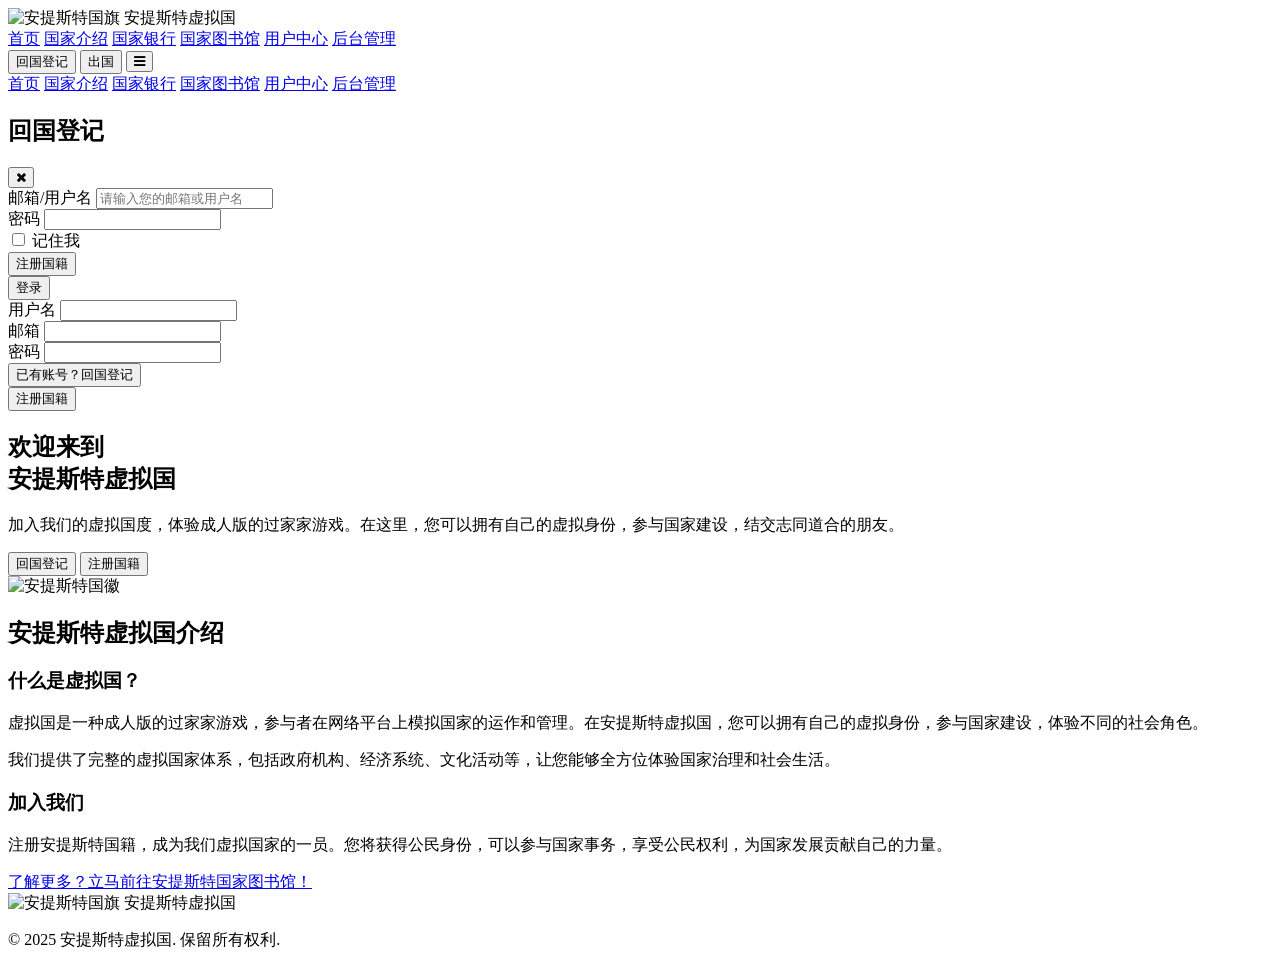
==== admin.html @ f8a15c6c "feat:优化权限管理" ====
<!DOCTYPE html>
<html lang="zh-CN">
<head>
    <meta charset="UTF-8">
    <meta name="viewport" content="width=device-width, initial-scale=1.0">
    <title>安提斯特虚拟国 - 管理员后台</title>
    <link rel="icon" href="https://cdn.jsdelivr.net/gh/twitter/twemoji@14.0.2/assets/72x72/1f4bb.png">
    <!-- Tailwind CSS v3 -->
    <script src="https://cdn.tailwindcss.com"></script>
    <!-- Font Awesome -->
    <link href="https://cdn.bootcdn.net/ajax/libs/font-awesome/4.7.0/css/font-awesome.min.css" rel="stylesheet">
    <!-- Retinbox 配置 -->
    <script src="retinbox-config.js"></script>
    <!-- Chart.js -->
    <script src="https://cdn.jsdelivr.net/npm/chart.js"></script>
    <!-- 统一的 Tailwind 配置 -->
    <script>
        tailwind.config = {
            theme: {
                extend: {
                    colors: {
                        primary: '#0A2463', // 深蓝色
                        secondary: '#E6AF2E', // 金色
                        accent: '#3E92CC', // 天蓝色
                        light: '#FFFAFF', // 白色
                        dark: '#1E1B18', // 深灰色
                    },
                    fontFamily: {
                        sans: ['Inter', 'system-ui', 'sans-serif'],
                        serif: ['Georgia', 'serif'],
                    },
                    animation: {
                        'float': 'float 3s ease-in-out infinite',
                        'fade-in': 'fadeIn 1s ease-in-out',
                        'slide-up': 'slideUp 0.5s ease-out',
                        'slide-down': 'slideDown 0.5s ease-out',
                        'slide-left': 'slideLeft 0.5s ease-out',
                        'slide-right': 'slideRight 0.5s ease-out',
                    },
                    keyframes: {
                        float: {
                            '0%, 100%': { transform: 'translateY(0)' },
                            '50%': { transform: 'translateY(-10px)' },
                        },
                        fadeIn: {
                            '0%': { opacity: '0' },
                            '100%': { opacity: '1' },
                        },
                        slideUp: {
                            '0%': { transform: 'translateY(20px)', opacity: '0' },
                            '100%': { transform: 'translateY(0)', opacity: '1' },
                        },
                        slideDown: {
                            '0%': { transform: 'translateY(-20px)', opacity: '0' },
                            '100%': { transform: 'translateY(0)', opacity: '1' },
                        },
                        slideLeft: {
                            '0%': { transform: 'translateX(20px)', opacity: '0' },
                            '100%': { transform: 'translateX(0)', opacity: '1' },
                        },
                        slideRight: {
                            '0%': { transform: 'translateX(-20px)', opacity: '0' },
                            '100%': { transform: 'translateX(0)', opacity: '1' },
                        },
                    },
                }
            }
        }
    </script>
    <style type="text/tailwindcss">
        @layer utilities {
            .text-shadow {
                text-shadow: 2px 2px 4px rgba(0, 0, 0, 0.5);
            }
            .text-shadow-sm {
                text-shadow: 1px 1px 2px rgba(0, 0, 0, 0.3);
            }
            .bg-gradient-primary {
                background: linear-gradient(135deg, theme('colors.primary'), theme('colors.accent'));
            }
            .border-gradient {
                border-image: linear-gradient(to right, theme('colors.secondary'), theme('colors.accent')) 1;
            }
            .glass-effect {
                background: rgba(255, 250, 255, 0.1);
                backdrop-filter: blur(10px);
                -webkit-backdrop-filter: blur(10px);
                border: 1px solid rgba(255, 250, 255, 0.2);
            }
        }
    </style>
</head>
<body class="bg-gray-100 font-sans">
<!-- 顶部导航栏 -->
<nav class="bg-primary text-light shadow-lg fixed w-full z-50">
    <div class="container mx-auto px-4 py-3 flex justify-between items-center">
        <div class="flex items-center space-x-2">
            <img src="https://p3-flow-imagex-sign.byteimg.com/tos-cn-i-a9rns2rl98/rc/pc/super_tool/d8ddf5e8d8c84316a653dcb93cf61629~tplv-a9rns2rl98-image.image?lk3s=8e244e95&rcl=202601202312037748F98E243C1F231D4E&rrcfp=f06b921b&x-expires=1771513966&x-signature=gxZfK%2BBdsU1IDbMR4LFDmEH2PhA%3D" alt="安提斯特国旗" class="h-10 w-10 rounded-full">
            <span class="text-xl font-bold">安提斯特虚拟国 - 管理员后台</span>
        </div>
        <div class="flex items-center space-x-4">
            <span id="current-user" class="hidden md:inline-block">管理员：<span id="admin-username"></span></span>
            <button id="back-to-home" class="bg-accent text-light px-4 py-2 rounded-md hover:bg-opacity-90 transition-all duration-200 font-medium">
                返回首页
            </button>
            <button id="logout-btn" class="bg-gray-700 text-light px-4 py-2 rounded-md hover:bg-gray-600 transition-all duration-200 font-medium">
                退出登录
            </button>
        </div>
    </div>
</nav>

<!-- 主要内容 -->
<div class="flex pt-16">
    <!-- 侧边栏 -->
    <aside class="w-64 bg-primary text-light h-screen fixed left-0 top-16 overflow-y-auto">
        <nav class="p-4">
            <ul class="space-y-2">
                <li>
                    <button class="admin-nav-btn w-full flex items-center space-x-3 p-3 rounded-md bg-secondary text-primary font-medium" data-target="dashboard">
                        <i class="fa fa-dashboard text-xl"></i>
                        <span>仪表盘</span>
                    </button>
                </li>
                <li>
                    <button class="admin-nav-btn w-full flex items-center space-x-3 p-3 rounded-md hover:bg-gray-700 transition-colors duration-200" data-target="users">
                        <i class="fa fa-users text-xl"></i>
                        <span>用户管理</span>
                    </button>
                </li>
                <li>
                    <button class="admin-nav-btn w-full flex items-center space-x-3 p-3 rounded-md hover:bg-gray-700 transition-colors duration-200" data-target="bank">
                        <i class="fa fa-bank text-xl"></i>
                        <span>银行管理</span>
                    </button>
                </li>
                <li>
                    <button class="admin-nav-btn w-full flex items-center space-x-3 p-3 rounded-md hover:bg-gray-700 transition-colors duration-200" data-target="library">
                        <i class="fa fa-book text-xl"></i>
                        <span>图书馆管理</span>
                    </button>
                </li>
                <li>
                    <button class="admin-nav-btn w-full flex items-center space-x-3 p-3 rounded-md hover:bg-gray-700 transition-colors duration-200" data-target="permissions">
                        <i class="fa fa-lock text-xl"></i>
                        <span>权限管理</span>
                    </button>
                </li>
            </ul>
        </nav>
    </aside>

    <!-- 内容区域 -->
    <main class="ml-64 flex-1 p-8">
        <!-- 仪表盘 -->
        <section id="dashboard" class="admin-section animate-fade-in">
            <div class="mb-8">
                <h2 class="text-3xl font-bold text-primary mb-2">仪表盘</h2>
                <p class="text-gray-600">欢迎回来，管理员。以下是系统概览。</p>
            </div>

            <div class="grid grid-cols-1 md:grid-cols-2 lg:grid-cols-4 gap-6 mb-8">
                <!-- 用户统计 -->
                <div class="bg-white rounded-lg shadow-lg p-6 transform transition-all duration-300 hover:-translate-y-2">
                    <div class="flex items-center justify-between">
                        <div>
                            <p class="text-gray-500 mb-1">总用户数</p>
                            <h3 id="total-users" class="text-3xl font-bold text-primary">0</h3>
                        </div>
                        <div class="bg-primary bg-opacity-10 p-3 rounded-full">
                            <i class="fa fa-users text-primary text-2xl"></i>
                        </div>
                    </div>
                    <div class="mt-4 text-sm text-gray-500">
                        <span id="user-growth" class="text-green-500"><i class="fa fa-arrow-up"></i> 0%</span> 较上月
                    </div>
                </div>

                <!-- 银行账户统计 -->
                <div class="bg-white rounded-lg shadow-lg p-6 transform transition-all duration-300 hover:-translate-y-2">
                    <div class="flex items-center justify-between">
                        <div>
                            <p class="text-gray-500 mb-1">银行账户数</p>
                            <h3 id="total-accounts" class="text-3xl font-bold text-accent">0</h3>
                        </div>
                        <div class="bg-accent bg-opacity-10 p-3 rounded-full">
                            <i class="fa fa-bank text-accent text-2xl"></i>
                        </div>
                    </div>
                    <div class="mt-4 text-sm text-gray-500">
                        <span id="account-growth" class="text-green-500"><i class="fa fa-arrow-up"></i> 0%</span> 较上月
                    </div>
                </div>

                <!-- 文献统计 -->
                <div class="bg-white rounded-lg shadow-lg p-6 transform transition-all duration-300 hover:-translate-y-2">
                    <div class="flex items-center justify-between">
                        <div>
                            <p class="text-gray-500 mb-1">文献总数</p>
                            <h3 id="total-documents" class="text-3xl font-bold text-secondary">0</h3>
                        </div>
                        <div class="bg-secondary bg-opacity-10 p-3 rounded-full">
                            <i class="fa fa-book text-secondary text-2xl"></i>
                        </div>
                    </div>
                    <div class="mt-4 text-sm text-gray-500">
                        <span id="document-growth" class="text-green-500"><i class="fa fa-arrow-up"></i> 0%</span> 较上月
                    </div>
                </div>

                <!-- 今日活跃 -->
                <div class="bg-white rounded-lg shadow-lg p-6 transform transition-all duration-300 hover:-translate-y-2">
                    <div class="flex items-center justify-between">
                        <div>
                            <p class="text-gray-500 mb-1">今日活跃用户</p>
                            <h3 id="active-users" class="text-3xl font-bold text-green-500">0</h3>
                        </div>
                        <div class="bg-green-500 bg-opacity-10 p-3 rounded-full">
                            <i class="fa fa-line-chart text-green-500 text-2xl"></i>
                        </div>
                    </div>
                    <div class="mt-4 text-sm text-gray-500">
                        <span id="active-growth" class="text-green-500"><i class="fa fa-arrow-up"></i> 0%</span> 较昨日
                    </div>
                </div>
            </div>

            <div class="grid grid-cols-1 lg:grid-cols-2 gap-8">
                <!-- 用户增长图表 -->
                <div class="bg-white rounded-lg shadow-lg p-6">
                    <h3 class="text-xl font-bold text-primary mb-4">用户增长趋势</h3>
                    <div class="h-80">
                        <canvas id="userGrowthChart"></canvas>
                    </div>
                </div>

                <!-- 文献分类统计 -->
                <div class="bg-white rounded-lg shadow-lg p-6">
                    <h3 class="text-xl font-bold text-primary mb-4">文献分类统计</h3>
                    <div class="h-80">
                        <canvas id="documentCategoryChart"></canvas>
                    </div>
                </div>
            </div>
        </section>

        <!-- 用户管理 -->
        <section id="users" class="admin-section hidden animate-fade-in">
            <div class="mb-8 flex justify-between items-center">
                <div>
                    <h2 class="text-3xl font-bold text-primary mb-2">用户管理</h2>
                    <p class="text-gray-600">管理所有安提斯特虚拟国的公民。</p>
                </div>
                <button id="add-user-btn" class="bg-primary text-light px-4 py-2 rounded-md hover:bg-opacity-90 transition-all duration-200 font-medium flex items-center space-x-2">
                    <i class="fa fa-plus"></i>
                    <span>添加用户</span>
                </button>
            </div>

            <div class="bg-white rounded-lg shadow-lg p-6">
                <div class="flex justify-between items-center mb-6">
                    <div class="relative w-64">
                        <input type="text" id="user-search" class="w-full pl-10 pr-4 py-2 border border-gray-300 rounded-md focus:outline-none focus:ring-2 focus:ring-primary" placeholder="搜索用户...">
                        <i class="fa fa-search absolute left-3 top-3 text-gray-400"></i>
                    </div>
                    <select id="user-role-filter" class="px-4 py-2 border border-gray-300 rounded-md focus:outline-none focus:ring-2 focus:ring-primary">
                        <option value="all">所有角色</option>
                        <option value="admin">管理员</option>
                        <option value="user">普通用户</option>
                    </select>
                </div>

                <div class="overflow-x-auto">
                    <table class="min-w-full divide-y divide-gray-200">
                        <thead>
                        <tr>
                            <th class="px-6 py-3 bg-gray-50 text-left text-xs font-medium text-gray-500 uppercase tracking-wider">用户名</th>
                            <th class="px-6 py-3 bg-gray-50 text-left text-xs font-medium text-gray-500 uppercase tracking-wider">邮箱</th>
                            <th class="px-6 py-3 bg-gray-50 text-left text-xs font-medium text-gray-500 uppercase tracking-wider">QQ</th>
                            <th class="px-6 py-3 bg-gray-50 text-left text-xs font-medium text-gray-500 uppercase tracking-wider">性别</th>
                            <th class="px-6 py-3 bg-gray-50 text-left text-xs font-medium text-gray-500 uppercase tracking-wider">种族</th>
                            <th class="px-6 py-3 bg-gray-50 text-left text-xs font-medium text-gray-500 uppercase tracking-wider">年龄</th>
                            <th class="px-6 py-3 bg-gray-50 text-left text-xs font-medium text-gray-500 uppercase tracking-wider">居住地</th>
                            <th class="px-6 py-3 bg-gray-50 text-left text-xs font-medium text-gray-500 uppercase tracking-wider">角色</th>
                            <th class="px-6 py-3 bg-gray-50 text-left text-xs font-medium text-gray-500 uppercase tracking-wider">注册时间</th>
                            <th class="px-6 py-3 bg-gray-50 text-left text-xs font-medium text-gray-500 uppercase tracking-wider">最后登录</th>
                            <th class="px-6 py-3 bg-gray-50 text-left text-xs font-medium text-gray-500 uppercase tracking-wider">操作</th>
                        </tr>
                        </thead>
                        <tbody id="users-table-body" class="bg-white divide-y divide-gray-200">
                        <!-- 用户数据将通过JavaScript动态填充 -->
                        </tbody>
                    </table>
                </div>

                <div id="users-pagination" class="mt-6 flex justify-center">
                    <!-- 分页将通过JavaScript动态填充 -->
                </div>
            </div>
        </section>

        <!-- 银行管理 -->
        <section id="bank" class="admin-section hidden animate-fade-in">
            <div class="mb-8">
                <h2 class="text-3xl font-bold text-primary mb-2">银行管理</h2>
                <p class="text-gray-600">管理所有银行账户和交易记录。</p>
            </div>

            <div class="grid grid-cols-1 md:grid-cols-2 lg:grid-cols-4 gap-6 mb-8">
                <div class="bg-white rounded-lg shadow p-6 border-l-4 border-primary transform transition-all hover:-translate-y-1">
                    <div class="flex justify-between items-center">
                        <div>
                            <p class="text-gray-500 text-sm font-medium mb-1">总账户数</p>
                            <h3 id="bank-total-accounts" class="text-2xl font-bold text-primary">0</h3>
                        </div>
                        <div class="bg-primary bg-opacity-10 p-3 rounded-full">
                            <i class="fa fa-credit-card text-primary text-xl"></i>
                        </div>
                    </div>
                </div>

                <div class="bg-white rounded-lg shadow p-6 border-l-4 border-accent transform transition-all hover:-translate-y-1">
                    <div class="flex justify-between items-center">
                        <div>
                            <p class="text-gray-500 text-sm font-medium mb-1">总存款</p>
                            <h3 id="bank-total-balance" class="text-2xl font-bold text-accent">¥0.00</h3>
                        </div>
                        <div class="bg-accent bg-opacity-10 p-3 rounded-full">
                            <i class="fa fa-money text-accent text-xl"></i>
                        </div>
                    </div>
                </div>

                <div class="bg-white rounded-lg shadow p-6 border-l-4 border-secondary transform transition-all hover:-translate-y-1">
                    <div class="flex justify-between items-center">
                        <div>
                            <p class="text-gray-500 text-sm font-medium mb-1">今日交易</p>
                            <h3 id="bank-today-transactions" class="text-2xl font-bold text-secondary">0</h3>
                        </div>
                        <div class="bg-secondary bg-opacity-10 p-3 rounded-full">
                            <i class="fa fa-exchange text-secondary text-xl"></i>
                        </div>
                    </div>
                </div>

                <div class="bg-white rounded-lg shadow p-6 border-l-4 border-green-500 transform transition-all hover:-translate-y-1">
                    <div class="flex justify-between items-center">
                        <div>
                            <p class="text-gray-500 text-sm font-medium mb-1">今日交易额</p>
                            <h3 id="bank-today-amount" class="text-2xl font-bold text-green-500">¥0.00</h3>
                        </div>
                        <div class="bg-green-500 bg-opacity-10 p-3 rounded-full">
                            <i class="fa fa-line-chart text-green-500 text-xl"></i>
                        </div>
                    </div>
                </div>
            </div>

            <div class="space-y-8">
                <div class="bg-white rounded-lg shadow-lg p-6">
                    <div class="flex justify-between items-center mb-4">
                        <h3 class="text-xl font-bold text-primary">账户管理</h3>
                        <div class="flex space-x-2">
                            <button id="open-card-btn" class="bg-primary text-light px-4 py-2 rounded-md hover:bg-opacity-90 transition-all duration-200 font-medium flex items-center space-x-2">
                                <i class="fa fa-plus"></i>
                                <span>新开卡片</span>
                            </button>
                            <button id="open-action-modal-btn" class="bg-accent text-light px-4 py-2 rounded-md hover:bg-opacity-90 transition-all duration-200 font-medium flex items-center space-x-2">
                                <i class="fa fa-cogs"></i>
                                <span>账户操作</span>
                            </button>
                        </div>
                    </div>
                    <div class="flex justify-between items-center mb-6">
                        <div class="relative w-64">
                            <input type="text" id="account-search" class="w-full pl-10 pr-4 py-2 border border-gray-300 rounded-md focus:outline-none focus:ring-2 focus:ring-primary" placeholder="搜索账户...">
                            <i class="fa fa-search absolute left-3 top-3 text-gray-400"></i>
                        </div>
                        <select id="card-type-filter" class="px-4 py-2 border border-gray-300 rounded-md focus:outline-none focus:ring-2 focus:ring-primary">
                            <option value="all">所有卡类型</option>
                            <option value="debit">借记卡</option>
                            <option value="credit">信用卡</option>
                        </select>
                    </div>

                    <div class="overflow-x-auto">
                        <table class="min-w-full divide-y divide-gray-200">
                            <thead>
                            <tr>
                                <th class="px-6 py-3 bg-gray-50 text-left text-xs font-medium text-gray-500 uppercase tracking-wider">用户名</th>
                                <th class="px-6 py-3 bg-gray-50 text-left text-xs font-medium text-gray-500 uppercase tracking-wider">账户类型</th>
                                <th class="px-6 py-3 bg-gray-50 text-left text-xs font-medium text-gray-500 uppercase tracking-wider">卡号</th>
                                <th class="px-6 py-3 bg-gray-50 text-left text-xs font-medium text-gray-500 uppercase tracking-wider">余额</th>
                                <th class="px-6 py-3 bg-gray-50 text-left text-xs font-medium text-gray-500 uppercase tracking-wider">信用额度</th>
                                <th class="px-6 py-3 bg-gray-50 text-left text-xs font-medium text-gray-500 uppercase tracking-wider">状态</th>
                                <th class="px-6 py-3 bg-gray-50 text-left text-xs font-medium text-gray-500 uppercase tracking-wider">创建时间</th>
                                <th class="px-6 py-3 bg-gray-50 text-left text-xs font-medium text-gray-500 uppercase tracking-wider">操作</th>
                            </tr>
                            </thead>
                            <tbody id="accounts-table-body" class="bg-white divide-y divide-gray-200">
                            </tbody>
                        </table>
                    </div>
                    <div id="bank-pagination" class="mt-4 flex justify-center"></div>
                </div>

                <div class="bg-white rounded-lg shadow-lg p-6">
                    <h3 class="text-xl font-bold text-primary mb-4">交易记录</h3>
                    <div class="flex justify-between items-center mb-6">
                        <div class="relative w-64">
                            <input type="text" id="transaction-search" class="w-full pl-10 pr-4 py-2 border border-gray-300 rounded-md focus:outline-none focus:ring-2 focus:ring-primary" placeholder="搜索交易...">
                            <i class="fa fa-search absolute left-3 top-3 text-gray-400"></i>
                        </div>
                        <select id="transaction-type-filter" class="px-4 py-2 border border-gray-300 rounded-md focus:outline-none focus:ring-2 focus:ring-primary">
                            <option value="all">所有类型</option>
                            <option value="deposit">存款</option>
                            <option value="withdraw">取款</option>
                            <option value="transfer">转账</option>
                        </select>
                    </div>

                    <div class="overflow-x-auto">
                        <table class="min-w-full divide-y divide-gray-200">
                            <thead>
                            <tr>
                                <th class="px-6 py-3 bg-gray-50 text-left text-xs font-medium text-gray-500 uppercase tracking-wider">交易ID</th>
                                <th class="px-6 py-3 bg-gray-50 text-left text-xs font-medium text-gray-500 uppercase tracking-wider">用户</th>
                                <th class="px-6 py-3 bg-gray-50 text-left text-xs font-medium text-gray-500 uppercase tracking-wider">类型</th>
                                <th class="px-6 py-3 bg-gray-50 text-left text-xs font-medium text-gray-500 uppercase tracking-wider">金额</th>
                                <th class="px-6 py-3 bg-gray-50 text-left text-xs font-medium text-gray-500 uppercase tracking-wider">时间</th>
                                <th class="px-6 py-3 bg-gray-50 text-left text-xs font-medium text-gray-500 uppercase tracking-wider">备注</th>
                            </tr>
                            </thead>
                            <tbody id="transactions-table-body" class="bg-white divide-y divide-gray-200">
                            </tbody>
                        </table>
                    </div>
                </div>
            </div>
        </section>

        <!-- 图书馆管理 -->
        <section id="library" class="admin-section hidden animate-fade-in">
            <div class="mb-8 flex justify-between items-center">
                <div>
                    <h2 class="text-3xl font-bold text-primary mb-2">图书馆管理</h2>
                    <p class="text-gray-600">管理所有文献资料。</p>
                </div>
                <button id="upload-document-btn" class="bg-primary text-light px-4 py-2 rounded-md hover:bg-opacity-90 transition-all duration-200 font-medium flex items-center space-x-2">
                    <i class="fa fa-upload"></i>
                    <span>上传文献</span>
                </button>
            </div>

            <div class="grid grid-cols-1 lg:grid-cols-3 gap-8">
                <!-- 文献列表 -->
                <div class="lg:col-span-2">
                    <div class="bg-white rounded-lg shadow-lg p-6">
                        <div class="flex justify-between items-center mb-6">
                            <div class="relative w-64">
                                <input type="text" id="document-search" class="w-full pl-10 pr-4 py-2 border border-gray-300 rounded-md focus:outline-none focus:ring-2 focus:ring-primary" placeholder="搜索文献...">
                                <i class="fa fa-search absolute left-3 top-3 text-gray-400"></i>
                            </div>
                            <div class="flex items-center space-x-3">
                                <select id="document-category-filter" class="px-4 py-2 border border-gray-300 rounded-md focus:outline-none focus:ring-2 focus:ring-primary">
                                    <option value="all">所有分类</option>
                                    <option value="法律">法律</option>
                                    <option value="历史">历史</option>
                                    <option value="经济">经济</option>
                                    <option value="文化">文化</option>
                                    <option value="科技">科技</option>
                                    <option value="其他">其他</option>
                                </select>
                                <select id="document-status-filter" class="px-4 py-2 border border-gray-300 rounded-md focus:outline-none focus:ring-2 focus:ring-primary">
                                    <option value="all">全部状态</option>
                                    <option value="approved">已审核</option>
                                    <option value="pending">待审核</option>
                                </select>
                            </div>
                        </div>

                        <div id="documents-list" class="space-y-4">
                            <!-- 文献数据将通过JavaScript动态填充 -->
                        </div>

                        <div id="documents-pagination" class="mt-6 flex justify-center">
                            <!-- 分页将通过JavaScript动态填充 -->
                        </div>
                    </div>
                </div>

                <!-- 文献详情/上传 -->
                <div>
                    <div id="document-detail-panel" class="bg-white rounded-lg shadow-lg p-6 mb-8 hidden">
                        <h3 class="text-xl font-bold text-primary mb-4">文献详情</h3>
                        <div id="document-detail-content">
                            <!-- 文献详情将通过JavaScript动态填充 -->
                        </div>
                        <div class="mt-6 flex space-x-2">
                            <button id="edit-document-btn" class="flex-1 bg-accent text-light py-2 rounded-md hover:bg-opacity-90 transition-all duration-200 font-medium">
                                编辑
                            </button>
                            <button id="delete-document-btn" class="flex-1 bg-red-500 text-light py-2 rounded-md hover:bg-opacity-90 transition-all duration-200 font-medium">
                                删除
                            </button>
                        </div>
                    </div>

                    <div id="document-upload-panel" class="bg-white rounded-lg shadow-lg p-6">
                        <h3 id="upload-panel-title" class="text-xl font-bold text-primary mb-4">上传文献</h3>
                        <form id="document-upload-form" class="space-y-4">
                            <input type="hidden" id="document-id">
                            <div>
                                <label for="document-title" class="block text-gray-700 mb-2">标题</label>
                                <input type="text" id="document-title" name="title" class="w-full px-4 py-2 border border-gray-300 rounded-md focus:outline-none focus:ring-2 focus:ring-primary" required>
                            </div>
                            <div>
                                <label for="document-author" class="block text-gray-700 mb-2">作者</label>
                                <input type="text" id="document-author" name="author" class="w-full px-4 py-2 border border-gray-300 rounded-md focus:outline-none focus:ring-2 focus:ring-primary" required>
                            </div>
                            <div>
                                <label for="document-category" class="block text-gray-700 mb-2">分类</label>
                                <select id="document-category" name="category" class="w-full px-4 py-2 border border-gray-300 rounded-md focus:outline-none focus:ring-2 focus:ring-primary" required>
                                    <option value="法律">法律</option>
                                    <option value="历史">历史</option>
                                    <option value="经济">经济</option>
                                    <option value="文化">文化</option>
                                    <option value="科技">科技</option>
                                    <option value="其他">其他</option>
                                </select>
                            </div>
                            <div>
                                <label for="document-description" class="block text-gray-700 mb-2">描述</label>
                                <textarea id="document-description" name="description" class="w-full px-4 py-2 border border-gray-300 rounded-md focus:outline-none focus:ring-2 focus:ring-primary" rows="4" required></textarea>
                            </div>
                            <div>
                                <label for="document-file" class="block text-gray-700 mb-2">文件</label>
                                <input type="file" id="document-file" name="document" class="w-full px-4 py-2 border border-gray-300 rounded-md focus:outline-none focus:ring-2 focus:ring-primary" accept=".txt,.doc,.docx,.pdf,.xls,.xlsx">
                                <p class="text-sm text-gray-500 mt-1">支持的格式：txt, doc, docx, pdf, xls, xlsx</p>
                            </div>
                            <!-- 文件预览区域 -->
                            <div id="file-preview-container" class="hidden">
                                <label class="block text-gray-700 mb-2">文件预览</label>
                                <div id="file-preview" class="border border-gray-300 rounded-md p-4 bg-gray-50 overflow-auto max-h-60"></div>
                            </div>
                            <div class="flex space-x-2">
                                <button type="submit" id="submit-document-btn" class="flex-1 bg-primary text-light py-2 rounded-md hover:bg-opacity-90 transition-all duration-200 font-medium">
                                    上传
                                </button>
                                <button type="button" id="cancel-edit-btn" class="flex-1 bg-gray-500 text-light py-2 rounded-md hover:bg-opacity-90 transition-all duration-200 font-medium hidden">
                                    取消
                                </button>
                            </div>
                        </form>
                    </div>
                </div>
            </div>
        </section>

        <!-- 权限管理 -->
        <section id="permissions" class="admin-section hidden animate-fade-in">
            <div class="mb-8">
                <h2 class="text-3xl font-bold text-primary mb-2">权限管理</h2>
                <p class="text-gray-600">管理管理员账号的权限和名称。</p>
            </div>

            <!-- 权限管理选项卡 -->
            <div class="mb-6">
                <div class="border-b border-gray-200">
                    <nav class="flex -mb-px space-x-8" aria-label="Tabs">
                        <button id="tab-admin-permissions" class="permissions-tab-btn px-1 py-4 border-b-2 border-primary font-medium text-sm text-primary" data-tab="admin-permissions">
                            管理员权限
                        </button>
                        <button id="tab-permission-templates" class="permissions-tab-btn px-1 py-4 border-b-2 border-transparent font-medium text-sm text-gray-500 hover:text-gray-700 hover:border-gray-300" data-tab="permission-templates">
                            权限模板
                        </button>
                        <button id="tab-admin-logs" class="permissions-tab-btn px-1 py-4 border-b-2 border-transparent font-medium text-sm text-gray-500 hover:text-gray-700 hover:border-gray-300" data-tab="admin-logs">
                            操作日志
                        </button>
                    </nav>
                </div>
            </div>

            <!-- 管理员权限列表 -->
            <div id="admin-permissions" class="permissions-tab-content">
                <div class="bg-white rounded-lg shadow-lg p-6 mb-6">
                    <div class="flex justify-between items-center mb-6">
                        <div class="relative w-64">
                            <input type="text" id="admin-permissions-search" class="w-full pl-10 pr-4 py-2 border border-gray-300 rounded-md focus:outline-none focus:ring-2 focus:ring-primary" placeholder="搜索管理员...">
                            <i class="fa fa-search absolute left-3 top-3 text-gray-400"></i>
                        </div>
                        <button id="add-admin-permission-btn" class="bg-primary text-light px-4 py-2 rounded-md hover:bg-opacity-90 transition-all duration-200 font-medium flex items-center space-x-2">
                            <i class="fa fa-plus"></i>
                            <span>创建管理员权限</span>
                        </button>
                    </div>

                    <div class="overflow-x-auto">
                        <table class="min-w-full divide-y divide-gray-200">
                            <thead>
                            <tr>
                                <th class="px-6 py-3 bg-gray-50 text-left text-xs font-medium text-gray-500 uppercase tracking-wider">管理员名称</th>
                                <th class="px-6 py-3 bg-gray-50 text-left text-xs font-medium text-gray-500 uppercase tracking-wider">用户名</th>
                                <th class="px-6 py-3 bg-gray-50 text-left text-xs font-medium text-gray-500 uppercase tracking-wider">权限级别</th>
                                <th class="px-6 py-3 bg-gray-50 text-left text-xs font-medium text-gray-500 uppercase tracking-wider">可访问模块</th>
                                <th class="px-6 py-3 bg-gray-50 text-left text-xs font-medium text-gray-500 uppercase tracking-wider">创建时间</th>
                                <th class="px-6 py-3 bg-gray-50 text-left text-xs font-medium text-gray-500 uppercase tracking-wider">操作</th>
                            </tr>
                            </thead>
                            <tbody id="admin-permissions-table-body" class="bg-white divide-y divide-gray-200">
                            <!-- 管理员权限数据将通过JavaScript动态填充 -->
                            </tbody>
                        </table>
                    </div>

                    <div id="admin-permissions-pagination" class="mt-6 flex justify-center">
                        <!-- 分页将通过JavaScript动态填充 -->
                    </div>
                </div>
            </div>

            <!-- 权限模板列表 -->
            <div id="permission-templates" class="permissions-tab-content hidden">
                <div class="bg-white rounded-lg shadow-lg p-6 mb-6">
                    <div class="flex justify-between items-center mb-6">
                        <div class="relative w-64">
                            <input type="text" id="permission-templates-search" class="w-full pl-10 pr-4 py-2 border border-gray-300 rounded-md focus:outline-none focus:ring-2 focus:ring-primary" placeholder="搜索模板...">
                            <i class="fa fa-search absolute left-3 top-3 text-gray-400"></i>
                        </div>
                        <button id="add-permission-template-btn" class="bg-primary text-light px-4 py-2 rounded-md hover:bg-opacity-90 transition-all duration-200 font-medium flex items-center space-x-2">
                            <i class="fa fa-plus"></i>
                            <span>创建权限模板</span>
                        </button>
                    </div>

                    <div class="overflow-x-auto">
                        <table class="min-w-full divide-y divide-gray-200">
                            <thead>
                            <tr>
                                <th class="px-6 py-3 bg-gray-50 text-left text-xs font-medium text-gray-500 uppercase tracking-wider">模板名称</th>
                                <th class="px-6 py-3 bg-gray-50 text-left text-xs font-medium text-gray-500 uppercase tracking-wider">权限级别</th>
                                <th class="px-6 py-3 bg-gray-50 text-left text-xs font-medium text-gray-500 uppercase tracking-wider">可访问模块</th>
                                <th class="px-6 py-3 bg-gray-50 text-left text-xs font-medium text-gray-500 uppercase tracking-wider">描述</th>
                                <th class="px-6 py-3 bg-gray-50 text-left text-xs font-medium text-gray-500 uppercase tracking-wider">操作</th>
                            </tr>
                            </thead>
                            <tbody id="permission-templates-table-body" class="bg-white divide-y divide-gray-200">
                            <!-- 权限模板数据将通过JavaScript动态填充 -->
                            </tbody>
                        </table>
                    </div>

                    <div id="permission-templates-pagination" class="mt-6 flex justify-center">
                        <!-- 分页将通过JavaScript动态填充 -->
                    </div>
                </div>
            </div>

            <!-- 操作日志列表 -->
            <div id="admin-logs" class="permissions-tab-content hidden">
                <div class="bg-white rounded-lg shadow-lg p-6 mb-6">
                    <div class="flex flex-wrap justify-between items-center mb-6 gap-4">
                        <div class="relative w-64">
                            <input type="text" id="admin-logs-search" class="w-full pl-10 pr-4 py-2 border border-gray-300 rounded-md focus:outline-none focus:ring-2 focus:ring-primary" placeholder="搜索日志...">
                            <i class="fa fa-search absolute left-3 top-3 text-gray-400"></i>
                        </div>
                        <div class="flex space-x-4">
                            <select id="admin-logs-action-filter" class="px-4 py-2 border border-gray-300 rounded-md focus:outline-none focus:ring-2 focus:ring-primary">
                                <option value="all">所有操作</option>
                                <option value="create_admin">创建管理员</option>
                                <option value="update_admin">更新管理员</option>
                                <option value="delete_admin">删除管理员</option>
                                <option value="create_template">创建模板</option>
                                <option value="update_template">更新模板</option>
                                <option value="delete_template">删除模板</option>
                            </select>
                            <select id="admin-logs-admin-filter" class="px-4 py-2 border border-gray-300 rounded-md focus:outline-none focus:ring-2 focus:ring-primary">
                                <option value="all">所有管理员</option>
                                <!-- 管理员选项将通过JavaScript动态填充 -->
                            </select>
                        </div>
                    </div>

                    <div class="overflow-x-auto">
                        <table class="min-w-full divide-y divide-gray-200">
                            <thead>
                            <tr>
                                <th class="px-6 py-3 bg-gray-50 text-left text-xs font-medium text-gray-500 uppercase tracking-wider">操作人</th>
                                <th class="px-6 py-3 bg-gray-50 text-left text-xs font-medium text-gray-500 uppercase tracking-wider">操作类型</th>
                                <th class="px-6 py-3 bg-gray-50 text-left text-xs font-medium text-gray-500 uppercase tracking-wider">操作详情</th>
                                <th class="px-6 py-3 bg-gray-50 text-left text-xs font-medium text-gray-500 uppercase tracking-wider">时间</th>
                            </tr>
                            </thead>
                            <tbody id="admin-logs-table-body" class="bg-white divide-y divide-gray-200">
                            <!-- 操作日志数据将通过JavaScript动态填充 -->
                            </tbody>
                        </table>
                    </div>

                    <div id="admin-logs-pagination" class="mt-6 flex justify-center">
                        <!-- 分页将通过JavaScript动态填充 -->
                    </div>
                </div>
            </div>
        </section>
    </main>
</div>

<!-- 模态框 -->
<!-- 添加用户模态框 -->
<div id="add-user-modal" class="fixed inset-0 bg-black bg-opacity-50 z-50 flex items-center justify-center hidden">
    <div class="bg-light rounded-lg shadow-xl w-full max-w-2xl mx-4 overflow-hidden animate-fade-in max-h-[90vh] overflow-y-auto">
        <div class="bg-primary text-light p-4 flex justify-between items-center">
            <h2 class="text-xl font-bold">添加新用户</h2>
            <button class="close-modal text-2xl hover:text-secondary transition-colors duration-200">
                <i class="fa fa-times"></i>
            </button>
        </div>
        <div class="p-6">
            <form id="add-user-form" class="space-y-4">
                <div class="grid grid-cols-1 md:grid-cols-2 gap-4">
                    <div>
                        <label for="add-username" class="block text-gray-700 mb-2">用户名</label>
                        <input type="text" id="add-username" class="w-full px-4 py-2 border border-gray-300 rounded-md focus:outline-none focus:ring-2 focus:ring-primary" required>
                    </div>
                    <div>
                        <label for="add-email" class="block text-gray-700 mb-2">邮箱</label>
                        <input type="email" id="add-email" class="w-full px-4 py-2 border border-gray-300 rounded-md focus:outline-none focus:ring-2 focus:ring-primary" required>
                    </div>
                </div>
                <div class="grid grid-cols-1 md:grid-cols-2 gap-4">
                    <div>
                        <label for="add-password" class="block text-gray-700 mb-2">密码</label>
                        <input type="password" id="add-password" class="w-full px-4 py-2 border border-gray-300 rounded-md focus:outline-none focus:ring-2 focus:ring-primary" required>
                    </div>
                    <div>
                        <label for="add-qq" class="block text-gray-700 mb-2">QQ</label>
                        <input type="text" id="add-qq" class="w-full px-4 py-2 border border-gray-300 rounded-md focus:outline-none focus:ring-2 focus:ring-primary" required>
                    </div>
                </div>
                <div class="grid grid-cols-1 md:grid-cols-2 gap-4">
                    <div>
                        <label for="add-gender" class="block text-gray-700 mb-2">性别</label>
                        <select id="add-gender" class="w-full px-4 py-2 border border-gray-300 rounded-md focus:outline-none focus:ring-2 focus:ring-primary">
                            <option value="男">男</option>
                            <option value="女">女</option>
                            <option value="其他">其他</option>
                        </select>
                    </div>
                    <div>
                        <label for="add-race" class="block text-gray-700 mb-2">种族</label>
                        <input type="text" id="add-race" class="w-full px-4 py-2 border border-gray-300 rounded-md focus:outline-none focus:ring-2 focus:ring-primary" placeholder="人类、精灵、矮人等">
                    </div>
                </div>
                <div class="grid grid-cols-1 md:grid-cols-2 gap-4">
                    <div>
                        <label for="add-age" class="block text-gray-700 mb-2">年龄</label>
                        <input type="number" id="add-age" class="w-full px-4 py-2 border border-gray-300 rounded-md focus:outline-none focus:ring-2 focus:ring-primary" min="0" max="150">
                    </div>
                    <div>
                        <label for="add-residence" class="block text-gray-700 mb-2">居住地</label>
                        <input type="text" id="add-residence" class="w-full px-4 py-2 border border-gray-300 rounded-md focus:outline-none focus:ring-2 focus:ring-primary" placeholder="首都、精灵森林等">
                    </div>
                </div>
                <div>
                    <label for="add-bio" class="block text-gray-700 mb-2">个人简介</label>
                    <textarea id="add-bio" rows="4" class="w-full px-4 py-2 border border-gray-300 rounded-md focus:outline-none focus:ring-2 focus:ring-primary" placeholder="用户个人简介"></textarea>
                </div>
                <div>
                    <label for="add-role" class="block text-gray-700 mb-2">角色</label>
                    <select id="add-role" class="w-full px-4 py-2 border border-gray-300 rounded-md focus:outline-none focus:ring-2 focus:ring-primary" required>
                        <option value="user">普通用户</option>
                        <option value="admin">管理员</option>
                    </select>
                </div>
                <button type="submit" class="w-full bg-primary text-light py-3 rounded-md hover:bg-opacity-90 transition-all duration-200 font-medium text-lg">
                    添加用户
                </button>
            </form>
        </div>
    </div>
</div>

<!-- 编辑用户模态框 -->
<div id="edit-user-modal" class="fixed inset-0 bg-black bg-opacity-50 z-50 flex items-center justify-center hidden">
    <div class="bg-light rounded-lg shadow-xl w-full max-w-2xl mx-4 overflow-hidden animate-fade-in max-h-[90vh] overflow-y-auto">
        <div class="bg-primary text-light p-4 flex justify-between items-center sticky top-0 z-10">
            <h2 class="text-xl font-bold">编辑用户资料</h2>
            <button class="close-modal text-2xl hover:text-secondary transition-colors duration-200">
                <i class="fa fa-times"></i>
            </button>
        </div>
        <div class="p-6">
            <form id="edit-user-form" class="space-y-4">
                <input type="hidden" id="edit-user-id">
                <div class="grid grid-cols-1 md:grid-cols-2 gap-4">
                    <div>
                        <label for="edit-username" class="block text-gray-700 mb-2">用户名</label>
                        <input type="text" id="edit-username" class="w-full px-4 py-2 border border-gray-300 rounded-md focus:outline-none focus:ring-2 focus:ring-primary" required>
                    </div>
                    <div>
                        <label for="edit-email" class="block text-gray-700 mb-2">邮箱</label>
                        <input type="email" id="edit-email" class="w-full px-4 py-2 border border-gray-300 rounded-md focus:outline-none focus:ring-2 focus:ring-primary" required>
                    </div>
                </div>
                <div class="grid grid-cols-1 md:grid-cols-2 gap-4">
                    <div>
                        <label for="edit-qq" class="block text-gray-700 mb-2">QQ</label>
                        <input type="text" id="edit-qq" class="w-full px-4 py-2 border border-gray-300 rounded-md focus:outline-none focus:ring-2 focus:ring-primary" required>
                    </div>
                    <div>
                        <label for="edit-role" class="block text-gray-700 mb-2">角色</label>
                        <select id="edit-role" class="w-full px-4 py-2 border border-gray-300 rounded-md focus:outline-none focus:ring-2 focus:ring-primary" required>
                            <option value="user">普通用户</option>
                            <option value="admin">管理员</option>
                        </select>
                    </div>
                </div>
                <div class="grid grid-cols-1 md:grid-cols-2 gap-4">
                    <div>
                        <label for="edit-gender" class="block text-gray-700 mb-2">性别</label>
                        <select id="edit-gender" class="w-full px-4 py-2 border border-gray-300 rounded-md focus:outline-none focus:ring-2 focus:ring-primary">
                            <option value="男">男</option>
                            <option value="女">女</option>
                            <option value="其他">其他</option>
                        </select>
                    </div>
                    <div>
                        <label for="edit-race" class="block text-gray-700 mb-2">种族</label>
                        <input type="text" id="edit-race" class="w-full px-4 py-2 border border-gray-300 rounded-md focus:outline-none focus:ring-2 focus:ring-primary" placeholder="人类、精灵、矮人等">
                    </div>
                </div>
                <div class="grid grid-cols-1 md:grid-cols-2 gap-4">
                    <div>
                        <label for="edit-age" class="block text-gray-700 mb-2">年龄</label>
                        <input type="number" id="edit-age" class="w-full px-4 py-2 border border-gray-300 rounded-md focus:outline-none focus:ring-2 focus:ring-primary" min="0" max="150">
                    </div>
                    <div>
                        <label for="edit-residence" class="block text-gray-700 mb-2">居住地</label>
                        <input type="text" id="edit-residence" class="w-full px-4 py-2 border border-gray-300 rounded-md focus:outline-none focus:ring-2 focus:ring-primary" placeholder="首都、精灵森林等">
                    </div>
                </div>
                <div>
                    <label for="edit-bio" class="block text-gray-700 mb-2">个人简介</label>
                    <textarea id="edit-bio" rows="4" class="w-full px-4 py-2 border border-gray-300 rounded-md focus:outline-none focus:ring-2 focus:ring-primary" placeholder="用户个人简介"></textarea>
                </div>
                <button type="submit" class="w-full bg-primary text-light py-3 rounded-md hover:bg-opacity-90 transition-all duration-200 font-medium text-lg">
                    保存用户资料
                </button>
            </form>
        </div>
    </div>
</div>

<!-- 确认删除模态框 -->
<div id="confirm-delete-modal" class="fixed inset-0 bg-black bg-opacity-50 z-50 flex items-center justify-center hidden">
    <div class="bg-light rounded-lg shadow-xl w-full max-w-md mx-4 overflow-hidden animate-fade-in">
        <div class="bg-red-500 text-light p-4 flex justify-between items-center">
            <h2 class="text-xl font-bold">确认删除</h2>
            <button class="close-modal text-2xl hover:text-secondary transition-colors duration-200">
                <i class="fa fa-times"></i>
            </button>
        </div>
        <div class="p-6">
            <p class="text-gray-700 mb-6">您确定要删除 <span id="delete-target" class="font-bold"></span> 吗？此操作无法撤销。</p>
            <div class="flex space-x-4">
                <button id="cancel-delete-btn" class="flex-1 bg-gray-500 text-light py-2 rounded-md hover:bg-opacity-90 transition-all duration-200 font-medium">
                    取消
                </button>
                <button id="confirm-delete-btn" class="flex-1 bg-red-500 text-light py-2 rounded-md hover:bg-opacity-90 transition-all duration-200 font-medium">
                    确认删除
                </button>
            </div>
        </div>
    </div>
</div>

<!-- 创建/编辑管理员权限模态框 -->
<div id="admin-permission-modal" class="fixed inset-0 bg-black bg-opacity-50 z-50 flex items-center justify-center hidden">
    <div class="bg-light rounded-lg shadow-xl w-full max-w-3xl mx-4 overflow-hidden animate-fade-in max-h-[90vh] overflow-y-auto">
        <div class="bg-primary text-light p-4 flex justify-between items-center sticky top-0 z-10">
            <h2 id="admin-permission-modal-title" class="text-xl font-bold">创建管理员权限</h2>
            <button class="close-modal text-2xl hover:text-secondary transition-colors duration-200">
                <i class="fa fa-times"></i>
            </button>
        </div>
        <div class="p-6">
            <form id="admin-permission-form" class="space-y-6">
                <input type="hidden" id="admin-permission-id">

                <!-- 基本信息 -->
                <div class="grid grid-cols-1 md:grid-cols-2 gap-6">
                    <div>
                        <label for="admin-permission-user" class="block text-gray-700 mb-2">选择管理员用户</label>
                        <select id="admin-permission-user" class="w-full px-4 py-2 border border-gray-300 rounded-md focus:outline-none focus:ring-2 focus:ring-primary" required>
                            <!-- 用户选项将通过JavaScript动态填充 -->
                        </select>
                    </div>
                    <div>
                        <label for="admin-permission-name" class="block text-gray-700 mb-2">管理员名称（自定义）</label>
                        <input type="text" id="admin-permission-name" class="w-full px-4 py-2 border border-gray-300 rounded-md focus:outline-none focus:ring-2 focus:ring-primary" placeholder="如：财政部长" required>
                    </div>
                </div>

                <!-- 权限模板选择 -->
                <div>
                    <label for="admin-permission-template" class="block text-gray-700 mb-2">权限模板（可选，选择后将自动填充权限）</label>
                    <select id="admin-permission-template" class="w-full px-4 py-2 border border-gray-300 rounded-md focus:outline-none focus:ring-2 focus:ring-primary">
                        <option value="">不使用模板</option>
                        <!-- 模板选项将通过JavaScript动态填充 -->
                    </select>
                </div>

                <!-- 权限级别 -->
                <div>
                    <label for="admin-permission-level" class="block text-gray-700 mb-2">权限级别</label>
                    <select id="admin-permission-level" class="w-full px-4 py-2 border border-gray-300 rounded-md focus:outline-none focus:ring-2 focus:ring-primary" required>
                        <option value="global_admin">全局管理员</option>
                        <option value="module_admin">模块管理员</option>
                        <option value="admin">普通管理员</option>
                    </select>
                </div>

                <!-- 模块权限 -->
                <div>
                    <label class="block text-gray-700 mb-2">可访问模块</label>
                    <div class="grid grid-cols-1 md:grid-cols-2 gap-4">
                        <div class="flex items-center">
                            <input type="checkbox" id="module-dashboard" name="modules" value="dashboard" class="mr-2">
                            <label for="module-dashboard">仪表盘</label>
                        </div>
                        <div class="flex items-center">
                            <input type="checkbox" id="module-users" name="modules" value="users" class="mr-2">
                            <label for="module-users">用户管理</label>
                        </div>
                        <div class="flex items-center">
                            <input type="checkbox" id="module-bank" name="modules" value="bank" class="mr-2">
                            <label for="module-bank">银行管理</label>
                        </div>
                        <div class="flex items-center">
                            <input type="checkbox" id="module-library" name="modules" value="library" class="mr-2">
                            <label for="module-library">图书馆管理</label>
                        </div>
                        <div class="flex items-center">
                            <input type="checkbox" id="module-permissions" name="modules" value="permissions" class="mr-2">
                            <label for="module-permissions">权限管理</label>
                        </div>
                    </div>
                </div>

                <!-- 操作权限 -->
                <div>
                    <label class="block text-gray-700 mb-2">模块操作权限</label>
                    <div id="module-actions-container" class="space-y-4">
                        <!-- 操作权限将根据所选模块动态生成 -->
                    </div>
                </div>

                <button type="submit" class="w-full bg-primary text-light py-3 rounded-md hover:bg-opacity-90 transition-all duration-200 font-medium text-lg">
                    保存权限设置
                </button>
            </form>
        </div>
    </div>
</div>

<!-- 创建/编辑权限模板模态框 -->
<div id="permission-template-modal" class="fixed inset-0 bg-black bg-opacity-50 z-50 flex items-center justify-center hidden">
    <div class="bg-light rounded-lg shadow-xl w-full max-w-3xl mx-4 overflow-hidden animate-fade-in max-h-[90vh] overflow-y-auto">
        <div class="bg-primary text-light p-4 flex justify-between items-center sticky top-0 z-10">
            <h2 id="permission-template-modal-title" class="text-xl font-bold">创建权限模板</h2>
            <button class="close-modal text-2xl hover:text-secondary transition-colors duration-200">
                <i class="fa fa-times"></i>
            </button>
        </div>
        <div class="p-6">
            <form id="permission-template-form" class="space-y-6">
                <input type="hidden" id="permission-template-id">

                <!-- 基本信息 -->
                <div>
                    <label for="template-name" class="block text-gray-700 mb-2">模板名称</label>
                    <input type="text" id="template-name" class="w-full px-4 py-2 border border-gray-300 rounded-md focus:outline-none focus:ring-2 focus:ring-primary" required>
                </div>

                <div>
                    <label for="template-description" class="block text-gray-700 mb-2">模板描述</label>
                    <textarea id="template-description" rows="3" class="w-full px-4 py-2 border border-gray-300 rounded-md focus:outline-none focus:ring-2 focus:ring-primary" placeholder="模板描述"></textarea>
                </div>

                <!-- 权限级别 -->
                <div>
                    <label for="template-level" class="block text-gray-700 mb-2">权限级别</label>
                    <select id="template-level" class="w-full px-4 py-2 border border-gray-300 rounded-md focus:outline-none focus:ring-2 focus:ring-primary" required>
                        <option value="global_admin">全局管理员</option>
                        <option value="module_admin">模块管理员</option>
                        <option value="admin">普通管理员</option>
                    </select>
                </div>

                <!-- 模块权限 -->
                <div>
                    <label class="block text-gray-700 mb-2">可访问模块</label>
                    <div class="grid grid-cols-1 md:grid-cols-2 gap-4">
                        <div class="flex items-center">
                            <input type="checkbox" id="template-module-dashboard" name="template-modules" value="dashboard" class="mr-2">
                            <label for="template-module-dashboard">仪表盘</label>
                        </div>
                        <div class="flex items-center">
                            <input type="checkbox" id="template-module-users" name="template-modules" value="users" class="mr-2">
                            <label for="template-module-users">用户管理</label>
                        </div>
                        <div class="flex items-center">
                            <input type="checkbox" id="template-module-bank" name="template-modules" value="bank" class="mr-2">
                            <label for="template-module-bank">银行管理</label>
                        </div>
                        <div class="flex items-center">
                            <input type="checkbox" id="template-module-library" name="template-modules" value="library" class="mr-2">
                            <label for="template-module-library">图书馆管理</label>
                        </div>
                        <div class="flex items-center">
                            <input type="checkbox" id="template-module-permissions" name="template-modules" value="permissions" class="mr-2">
                            <label for="template-module-permissions">权限管理</label>
                        </div>
                    </div>
                </div>

                <!-- 操作权限 -->
                <div>
                    <label class="block text-gray-700 mb-2">模块操作权限</label>
                    <div id="template-module-actions-container" class="space-y-4">
                        <!-- 操作权限将根据所选模块动态生成 -->
                    </div>
                </div>

                <button type="submit" class="w-full bg-primary text-light py-3 rounded-md hover:bg-opacity-90 transition-all duration-200 font-medium text-lg">
                    保存模板
                </button>
            </form>
        </div>
    </div>
</div>

<!-- 编辑卡片模态框 -->
<div id="edit-card-modal" class="fixed inset-0 bg-black bg-opacity-50 flex items-center justify-center hidden z-50">
    <div class="bg-white rounded-lg p-8 w-full max-w-md">
        <h3 class="text-2xl font-bold mb-6">编辑银行卡</h3>
        <form id="edit-card-form">
            <input type="hidden" id="edit-card-id">
            <input type="hidden" id="edit-card-userid">

            <div class="mb-4">
                <label class="block mb-1">持卡人姓名</label>
                <input type="text" id="edit-card-holder" class="w-full border p-2 rounded">
            </div>
            <div class="mb-4">
                <label class="block mb-1">账户余额</label>
                <input type="number" step="0.01" id="edit-card-balance" class="w-full border p-2 rounded">
            </div>
            <div class="mb-4">
                <label class="block mb-1">信用额度</label>
                <input type="number" id="edit-card-limit" class="w-full border p-2 rounded">
            </div>
            <div class="mb-4">
                <label class="block mb-1">状态</label>
                <select id="edit-card-status" class="w-full border p-2 rounded">
                    <option value="active">正常</option>
                    <option value="frozen">冻结</option>
                </select>
            </div>

            <div class="flex justify-end space-x-2">
                <button type="button" class="close-modal px-4 py-2 bg-gray-200 rounded">取消</button>
                <button type="submit" class="px-4 py-2 bg-primary text-white rounded">保存</button>
            </div>
        </form>
    </div>
</div>
<!-- 开卡模态框 -->
<div id="open-card-modal" class="fixed inset-0 bg-black bg-opacity-50 z-50 flex items-center justify-center hidden">
    <div class="bg-light rounded-lg shadow-xl w-full max-w-2xl mx-4 overflow-hidden animate-fade-in max-h-[90vh] overflow-y-auto">
        <div class="bg-primary text-light p-4 flex justify-between items-center sticky top-0 z-10">
            <h2 class="text-xl font-bold">新开银行卡</h2>
            <button class="close-modal text-2xl hover:text-secondary transition-colors duration-200">
                <i class="fa fa-times"></i>
            </button>
        </div>
        <div class="p-6">
            <form id="open-card-form" class="space-y-4">
                <div>
                    <label for="open-card-user" class="block text-gray-700 mb-2">选择用户</label>
                    <select id="open-card-user" class="w-full px-4 py-2 border border-gray-300 rounded-md focus:outline-none focus:ring-2 focus:ring-primary" required>
                        <!-- 用户选项将通过JavaScript动态填充 -->
                    </select>
                </div>
                <div class="grid grid-cols-1 md:grid-cols-2 gap-4">
                    <div>
                        <label for="open-card-type" class="block text-gray-700 mb-2">卡类型</label>
                        <select id="open-card-type" class="w-full px-4 py-2 border border-gray-300 rounded-md focus:outline-none focus:ring-2 focus:ring-primary" required>
                            <option value="debit">借记卡</option>
                            <option value="credit">信用卡</option>
                        </select>
                    </div>
                    <div>
                        <label for="open-card-holder-name" class="block text-gray-700 mb-2">持卡人姓名</label>
                        <input type="text" id="open-card-holder-name" class="w-full px-4 py-2 border border-gray-300 rounded-md focus:outline-none focus:ring-2 focus:ring-primary" required>
                    </div>
                </div>
                <div class="grid grid-cols-1 md:grid-cols-2 gap-4">
                    <div>
                        <label for="open-card-initial-balance" class="block text-gray-700 mb-2">初始余额</label>
                        <input type="number" id="open-card-initial-balance" class="w-full px-4 py-2 border border-gray-300 rounded-md focus:outline-none focus:ring-2 focus:ring-primary" step="0.01" min="0" value="0" required>
                    </div>
                    <div id="open-credit-limit-container">
                        <label for="open-card-credit-limit" class="block text-gray-700 mb-2">信用额度 (仅信用卡)</label>
                        <input type="number" id="open-card-credit-limit" class="w-full px-4 py-2 border border-gray-300 rounded-md focus:outline-none focus:ring-2 focus:ring-primary" step="100" min="0" value="5000">
                    </div>
                </div>
                <div>
                    <label for="open-card-status" class="block text-gray-700 mb-2">卡片状态</label>
                    <select id="open-card-status" class="w-full px-4 py-2 border border-gray-300 rounded-md focus:outline-none focus:ring-2 focus:ring-primary" required>
                        <option value="active">正常</option>
                        <option value="frozen">冻结</option>
                    </select>
                </div>
                <div>
                    <label for="open-card-note" class="block text-gray-700 mb-2">备注</label>
                    <textarea id="open-card-note" rows="3" class="w-full px-4 py-2 border border-gray-300 rounded-md focus:outline-none focus:ring-2 focus:ring-primary"></textarea>
                </div>
                <button type="submit" class="w-full bg-primary text-light py-3 rounded-md hover:bg-opacity-90 transition-all duration-200 font-medium">
                    确认开卡
                </button>
            </form>
        </div>
    </div>
</div>

<div id="account-action-modal" class="fixed inset-0 bg-black bg-opacity-50 z-50 flex items-center justify-center hidden">
    <div class="bg-light rounded-lg shadow-xl w-full max-w-lg mx-4 overflow-hidden animate-fade-in max-h-[90vh] overflow-y-auto">
        <div class="bg-primary text-light p-4 flex justify-between items-center sticky top-0 z-10">
            <h2 class="text-xl font-bold">账户操作</h2>
            <button class="close-modal text-2xl hover:text-secondary transition-colors duration-200">
                <i class="fa fa-times"></i>
            </button>
        </div>
        <div class="p-6">
            <form id="account-action-form" class="space-y-4">
                <div>
                    <label for="action-username" class="block text-gray-700 mb-2">选择用户</label>
                    <select id="action-username" class="w-full px-4 py-2 border border-gray-300 rounded-md focus:outline-none focus:ring-2 focus:ring-primary" required>
                    </select>
                </div>
                <div>
                    <label for="action-card-type" class="block text-gray-700 mb-2">卡类型</label>
                    <select id="action-card-type" class="w-full px-4 py-2 border border-gray-300 rounded-md focus:outline-none focus:ring-2 focus:ring-primary" required>
                        <option value="debit">借记卡</option>
                        <option value="credit">信用卡</option>
                    </select>
                </div>
                <div>
                    <label for="action-card" class="block text-gray-700 mb-2">选择卡片</label>
                    <select id="action-card" class="w-full px-4 py-2 border border-gray-300 rounded-md focus:outline-none focus:ring-2 focus:ring-primary" required>
                        <option value="">请先选择用户和卡类型</option>
                    </select>
                </div>
                <div>
                    <label for="action-type" class="block text-gray-700 mb-2">操作类型</label>
                    <select id="action-type" class="w-full px-4 py-2 border border-gray-300 rounded-md focus:outline-none focus:ring-2 focus:ring-primary" required>
                        <option value="deposit">存款</option>
                        <option value="withdraw">取款</option>
                        <option value="transfer">转账</option>
                        <option value="adjust-limit">调整信用额度</option>
                    </select>
                </div>
                <div>
                    <label for="action-amount" class="block text-gray-700 mb-2">金额</label>
                    <input type="number" id="action-amount" class="w-full px-4 py-2 border border-gray-300 rounded-md focus:outline-none focus:ring-2 focus:ring-primary" min="0" step="0.01" required>
                </div>
                <div id="transfer-target-container" class="hidden space-y-3 border-t border-b border-gray-100 py-3 my-2">
                    <label class="block text-gray-700 font-bold">转账目标搜索</label>

                    <div class="flex space-x-2">
                        <input type="text" id="recipient-search-keyword"
                               class="flex-1 px-4 py-2 border border-gray-300 rounded-md focus:outline-none focus:ring-2 focus:ring-primary"
                               placeholder="输入用户名、QQ或卡号">
                        <button type="button" id="search-recipient-btn"
                                class="bg-accent text-light px-4 py-2 rounded-md hover:bg-opacity-90 transition-all">
                            <i class="fa fa-search"></i> 搜索
                        </button>
                    </div>

                    <div>
                        <label for="transfer-recipient-card" class="block text-gray-700 mb-1 text-sm">请选择收款卡片</label>
                        <select id="transfer-recipient-card" class="w-full px-4 py-2 border border-gray-300 rounded-md focus:outline-none focus:ring-2 focus:ring-primary">
                            <option value="">请先搜索...</option>
                        </select>
                    </div>
                </div>
                <div id="limit-adjust-container" class="hidden">
                    <label for="action-new-limit" class="block text-gray-700 mb-2">新信用额度</label>
                    <input type="number" id="action-new-limit" class="w-full px-4 py-2 border border-gray-300 rounded-md focus:outline-none focus:ring-2 focus:ring-primary" min="0" step="100" placeholder="输入新的信用额度">
                </div>
                <div>
                    <label for="action-note" class="block text-gray-700 mb-2">备注</label>
                    <textarea id="action-note" class="w-full px-4 py-2 border border-gray-300 rounded-md focus:outline-none focus:ring-2 focus:ring-primary" rows="2"></textarea>
                </div>
                <button type="submit" class="w-full bg-primary text-light py-3 rounded-md hover:bg-opacity-90 transition-all duration-200 font-medium text-lg">
                    执行操作
                </button>
            </form>
        </div>
    </div>
</div>

<script>
    let globalUsersCache = [];
    let globalDocumentsCache = [];
    let globalCardsCache = [];
    let userGrowthChartInstance = null;
    let documentCategoryChartInstance = null;
    let currentBankPage = 1;
    const bankPageSize = 5;
    let globalPermissionTemplates = [];
    let globalAdminLogs = [];

    document.querySelectorAll('.permissions-tab-btn').forEach(btn => {
        btn.addEventListener('click', function() {
            document.querySelectorAll('.permissions-tab-btn').forEach(b => {
                b.classList.remove('border-primary', 'text-primary');
                b.classList.add('border-transparent', 'text-gray-500');
            });
            this.classList.remove('border-transparent', 'text-gray-500');
            this.classList.add('border-primary', 'text-primary');

            const tabId = this.dataset.tab;
            document.querySelectorAll('.permissions-tab-content').forEach(c => c.classList.add('hidden'));
            document.getElementById(tabId).classList.remove('hidden');

            if (tabId === 'admin-permissions') loadAdminPermissions();
            else if (tabId === 'permission-templates') loadPermissionTemplates();
            else if (tabId === 'admin-logs') loadAdminLogs();
        });
    });

    async function loadPermissionTemplates() {
        const res = await apiFetch('admin/getPermissionTemplates.php');
        if (res.success) {
            globalPermissionTemplates = res.templates || [];
            renderPermissionTemplates();
            updateTemplateOptions();
        }
    }

    function renderPermissionTemplates() {
        const tbody = document.getElementById('permission-templates-table-body');
        const searchTerm = document.getElementById('permission-templates-search').value.toLowerCase();

        const filtered = globalPermissionTemplates.filter(t =>
            t.name.toLowerCase().includes(searchTerm) ||
            (t.description || '').toLowerCase().includes(searchTerm)
        );

        tbody.innerHTML = filtered.map(t => `
            <tr>
                <td class="px-6 py-4 font-medium text-primary">${t.name}</td>
                <td class="px-6 py-4">${translateLevel(t.level)}</td>
                <td class="px-6 py-4 text-sm text-gray-500">${t.modules.join(', ')}</td>
                <td class="px-6 py-4 text-gray-400 text-sm">${t.description || '-'}</td>
                <td class="px-6 py-4 flex space-x-2">
                    <button class="text-accent hover:text-blue-600" onclick="editTemplate('${t.id}')">编辑</button>
                    <button class="text-red-500 hover:text-red-700" onclick="deleteTemplate('${t.id}')">删除</button>
                </td>
            </tr>
        `).join('');
    }

    document.getElementById('add-permission-template-btn').addEventListener('click', () => {
        document.getElementById('permission-template-id').value = '';
        document.getElementById('permission-template-form').reset();
        document.getElementById('permission-template-modal-title').textContent = '创建权限模板';
        document.getElementById('permission-template-modal').classList.remove('hidden');
    });

    function editTemplate(id) {
        const t = globalPermissionTemplates.find(x => x.id === id);
        if (!t) return;

        document.getElementById('permission-template-id').value = t.id;
        document.getElementById('template-name').value = t.name;
        document.getElementById('template-description').value = t.description || '';
        document.getElementById('template-level').value = t.level;

        document.querySelectorAll('input[name="template-modules"]').forEach(cb => cb.checked = false);
        if (t.modules) {
            t.modules.forEach(m => {
                const cb = document.getElementById('template-module-' + m);
                if (cb) cb.checked = true;
            });
        }

        document.getElementById('permission-template-modal-title').textContent = '编辑权限模板';
        document.getElementById('permission-template-modal').classList.remove('hidden');
    }

    document.getElementById('permission-template-form').addEventListener('submit', async (e) => {
        e.preventDefault();
        const id = document.getElementById('permission-template-id').value;
        const name = document.getElementById('template-name').value;
        const desc = document.getElementById('template-description').value;
        const level = document.getElementById('template-level').value;

        const modules = [];
        document.querySelectorAll('input[name="template-modules"]:checked').forEach(cb => modules.push(cb.value));

        let newTemplates = [...globalPermissionTemplates];

        if (id) {
            const idx = newTemplates.findIndex(x => x.id === id);
            if (idx !== -1) newTemplates[idx] = { id, name, description: desc, level, modules };
        } else {
            newTemplates.push({
                id: 'tpl_' + Date.now(),
                name,
                description: desc,
                level,
                modules
            });
        }

        const res = await apiFetch('admin/savePermissionTemplates.php', {
            method: 'POST',
            headers: {'Content-Type': 'application/json'},
            body: JSON.stringify({ templates: newTemplates })
        });

        if (res.success) {
            alert('模板保存成功');
            document.getElementById('permission-template-modal').classList.add('hidden');
            loadPermissionTemplates();
        } else {
            alert('保存失败: ' + res.error);
        }
    });

    async function deleteTemplate(id) {
        if (!confirm('确定删除此模板吗？')) return;
        const newTemplates = globalPermissionTemplates.filter(t => t.id !== id);
        await apiFetch('admin/savePermissionTemplates.php', {
            method: 'POST',
            headers: {'Content-Type': 'application/json'},
            body: JSON.stringify({ templates: newTemplates })
        });
        await loadPermissionTemplates();
    }

    function updateTemplateOptions() {
        const select = document.getElementById('admin-permission-template');
        select.innerHTML = '<option value="">不使用模板 (自定义)</option>' +
            globalPermissionTemplates.map(t => `<option value="${t.id}">${t.name}</option>`).join('');
    }

    document.getElementById('admin-permission-template').addEventListener('change', function() {
        const tId = this.value;
        if (!tId) return;

        const template = globalPermissionTemplates.find(t => t.id === tId);
        if (template) {
            document.getElementById('admin-permission-level').value = template.level;
            document.querySelectorAll('input[name="modules"]').forEach(cb => cb.checked = false);
            if (template.modules) {
                template.modules.forEach(m => {
                    const cb = document.getElementById('module-' + m);
                    if (cb) cb.checked = true;
                });
            }
        }
    });

    document.getElementById('add-admin-permission-btn').addEventListener('click', () => {
        document.getElementById('admin-permission-id').value = '';
        document.getElementById('admin-permission-form').reset();
        document.getElementById('admin-permission-user').disabled = false;
        document.getElementById('admin-permission-modal-title').textContent = '任命管理员';
        document.getElementById('admin-permission-modal').classList.remove('hidden');
    });

    document.getElementById('admin-permission-form').addEventListener('submit', async (e) => {
        e.preventDefault();

        const id = document.getElementById('admin-permission-id').value;
        const userId = document.getElementById('admin-permission-user').value;
        const userText = document.getElementById('admin-permission-user').options[document.getElementById('admin-permission-user').selectedIndex].text;
        const username = userText.split(' (')[0];

        const adminName = document.getElementById('admin-permission-name').value;
        const level = document.getElementById('admin-permission-level').value;

        const modules = [];
        document.querySelectorAll('input[name="modules"]:checked').forEach(cb => modules.push(cb.value));

        let newPerms = [...globalAdminPermissions];

        if (id) {
            const idx = newPerms.findIndex(x => x.id === id);
            if (idx !== -1) {
                newPerms[idx] = { ...newPerms[idx], adminName, level, modules };
            }
        } else {
            if (newPerms.find(p => p.userId === userId)) {
                alert('该用户已经是管理员了，请直接编辑。');
                return;
            }
            newPerms.push({
                id: 'adm_' + Date.now(),
                userId,
                username,
                adminName,
                level,
                modules,
                createdAt: new Date().toISOString().split('T')[0]
            });
        }

        const res = await apiFetch('admin/saveAdminPermissions.php', {
            method: 'POST',
            headers: {'Content-Type': 'application/json'},
            body: JSON.stringify({ permissions: newPerms })
        });

        if (res.success) {
            alert('管理员权限保存成功');
            document.getElementById('admin-permission-modal').classList.add('hidden');
            await loadAdminPermissions();
            await logAction('update_admin', `更新/创建管理员: ${adminName}`);
        } else {
            alert('保存失败: ' + res.error);
        }
    });

    async function loadAdminLogs() {
        const res = await apiFetch('admin/getAdminLogs.php');
        if (res.success) {
            globalAdminLogs = res.logs || [];
            renderAdminLogs();
        }
    }

    function renderAdminLogs() {
        const tbody = document.getElementById('admin-logs-table-body');
        const searchTerm = document.getElementById('admin-logs-search').value.toLowerCase();

        const sorted = [...globalAdminLogs].reverse();

        const filtered = sorted.filter(l =>
            (l.adminName || '').toLowerCase().includes(searchTerm) ||
            (l.action || '').toLowerCase().includes(searchTerm) ||
            (l.details || '').toLowerCase().includes(searchTerm)
        );

        tbody.innerHTML = filtered.map(l => `
            <tr>
                <td class="px-6 py-4 text-sm font-medium text-gray-900">${l.adminName || 'System'}</td>
                <td class="px-6 py-4 text-sm text-gray-500">${l.action}</td>
                <td class="px-6 py-4 text-sm text-gray-500">${l.details}</td>
                <td class="px-6 py-4 text-sm text-gray-400">${l.timestamp}</td>
            </tr>
        `).join('');
    }

    async function logAction(action, details) {
        const currentUser = document.getElementById('admin-username').textContent;
        await apiFetch('admin/saveAdminLogs.php', {
            method: 'POST',
            headers: {'Content-Type': 'application/json'},
            body: JSON.stringify({
                log: {
                    adminName: currentUser,
                    action: action,
                    details: details,
                    timestamp: new Date().toISOString().replace('T', ' ').slice(0, 19)
                }
            })
        });
    }

    document.getElementById('admin-logs-search').addEventListener('input', renderAdminLogs);
    document.getElementById('permission-templates-search').addEventListener('input', renderPermissionTemplates);
    document.getElementById('admin-permissions-search').addEventListener('input', renderAdminPermissions);

    async function apiFetch(url, options = {}) {
        try {
            const response = await fetch(url, options);
            const result = await response.json();
            if (!result.success) throw new Error(result.error || '请求失败');
            return result;
        } catch (error) {
            console.error('API Error:', error);
            return { success: false, error: error.message };
        }
    }

    function updateActionCardOptions() {
        const actionUserSelect = document.getElementById('action-username');
        const actionCardTypeSelect = document.getElementById('action-card-type');
        const actionCardSelect = document.getElementById('action-card');

        if (!actionUserSelect || !actionCardSelect) return;

        const selectedUserId = actionUserSelect.value;
        const selectedType = actionCardTypeSelect.value;

        if (!selectedUserId) {
            actionCardSelect.innerHTML = '<option value="">请先选择用户</option>';
            return;
        }

        const filteredCards = globalCardsCache.filter(card =>
            card.userId == selectedUserId && card.cardType === selectedType
        );

        if (filteredCards.length > 0) {
            actionCardSelect.innerHTML = filteredCards.map(card =>
                `<option value="${card.id}">${card.cardNumber} (余额: ¥${parseFloat(card.balance).toFixed(2)})</option>`
            ).join('');
        } else {
            actionCardSelect.innerHTML = '<option value="">该用户无此类卡片</option>';
        }

        updateLimitInputPlaceholder();
    }
    function updateActionTypeOptions() {
        const actionCardTypeSelect = document.getElementById('action-card-type');
        const actionTypeSelect = document.getElementById('action-type');

        if (!actionTypeSelect || !actionCardTypeSelect) return;

        const type = actionCardTypeSelect.value;
        const adjustOption = actionTypeSelect.querySelector('option[value="adjust-limit"]');

        if (adjustOption) {
            if (type === 'debit') {
                adjustOption.style.display = 'none';
                if (actionTypeSelect.value === 'adjust-limit') {
                    actionTypeSelect.value = 'deposit';
                    actionTypeSelect.dispatchEvent(new Event('change'));
                }
            } else {
                adjustOption.style.display = 'block';
            }
        }
    }

    function updateLimitInputPlaceholder() {
        const actionCardSelect = document.getElementById('action-card');
        if (!actionCardSelect) return;

        const cardId = actionCardSelect.value;
        const card = globalCardsCache.find(c => c.id === cardId);
        const limitInput = document.getElementById('action-new-limit');

        if (limitInput) {
            if (card && card.creditLimit) {
                limitInput.value = card.creditLimit;
                limitInput.placeholder = `当前额度: ${card.creditLimit}`;
            } else {
                limitInput.value = '';
                limitInput.placeholder = '输入新的信用额度';
            }
        }
    }

    function editCard(cardId, userId) {
        const cardData = globalCardsCache.find(c => c.id === cardId);
        if (cardData) {
            document.getElementById('edit-card-id').value = cardData.id;
            document.getElementById('edit-card-userid').value = userId;
            document.getElementById('edit-card-holder').value = cardData.holderName;
            document.getElementById('edit-card-balance').value = cardData.balance;
            document.getElementById('edit-card-limit').value = cardData.creditLimit || 0;
            document.getElementById('edit-card-status').value = cardData.status || 'active';
            document.getElementById('edit-card-modal').classList.remove('hidden');
        }
    }

    async function deleteCard(cardId, userId) {
        if (confirm('确定要注销这张银行卡吗？')) {
            const res = await apiFetch(`bank/deleteCard.php?id=${cardId}&userId=${userId}`, { method: 'GET' });
            if (res.success) {
                alert('注销成功');
                await loadBankData(currentBankPage);
            } else {
                alert(res.error);
            }
        }
    }

    async function loadTransactionsData() {
        const tableBody = document.getElementById('transactions-table-body');
        const res = await apiFetch('bank/getTransactions.php');

        if (res.success && res.transactions) {
            const searchTerm = document.getElementById('transaction-search').value.toLowerCase();
            const typeFilter = document.getElementById('transaction-type-filter').value;

            const filteredTransactions = res.transactions.filter(tx => {
                const matchesSearch = (tx.id || '').toLowerCase().includes(searchTerm) ||
                    (tx.username || '').toLowerCase().includes(searchTerm) ||
                    (tx.description || '').toLowerCase().includes(searchTerm);
                const txType = (tx.type || '').toLowerCase();
                const matchesType = typeFilter === 'all' || txType === typeFilter;
                return matchesSearch && matchesType;
            });

            if (filteredTransactions.length > 0) {
                tableBody.innerHTML = filteredTransactions.map(tx => {
                    const displayTime = tx.timestamp ? tx.timestamp.replace('T', ' ').slice(0, 19) : '-';
                    const amount = parseFloat(tx.amount || 0);
                    const isNegative = amount < 0;
                    const typeMap = { 'deposit': '存款', 'withdraw': '取款', 'transfer': '转账', 'admin_adjust': '调账' };
                    const typeText = typeMap[tx.type] || tx.type || '其他';

                    return `
                <tr class="hover:bg-gray-50 transition-colors">
                    <td class="px-6 py-4 text-sm text-gray-500">${tx.id || '-'}</td>
                    <td class="px-6 py-4 text-sm font-medium text-gray-800">${tx.username || '系统'}</td>
                    <td class="px-6 py-4 text-sm text-gray-600">${typeText}</td>
                    <td class="px-6 py-4 text-sm font-bold ${isNegative ? 'text-red-500' : 'text-green-500'}">
                        ${amount > 0 ? '+' : ''}${amount.toFixed(2)}
                    </td>
                    <td class="px-6 py-4 text-sm text-gray-500">${displayTime}</td>
                    <td class="px-6 py-4 text-sm text-gray-600">${tx.description || '-'}</td>
                </tr>`;
                }).join('');
            } else {
                tableBody.innerHTML = '<tr><td colspan="6" class="px-6 py-8 text-center text-gray-500">未找到匹配的交易记录</td></tr>';
            }

            const todayStr = new Date().toISOString().split('T')[0];
            let todayCount = 0;
            let todaySum = 0;
            res.transactions.forEach(tx => {
                if (tx.timestamp && tx.timestamp.startsWith(todayStr)) {
                    todayCount++;
                    todaySum += Math.abs(parseFloat(tx.amount || 0));
                }
            });
            document.getElementById('bank-today-transactions').textContent = todayCount;
            document.getElementById('bank-today-amount').textContent = '¥' + todaySum.toFixed(2);
        }
    }

    async function checkAdminLogin() {
        const res = await apiFetch('auth/getCurrentUser.php');
        if (!res.success || res.user.role !== 'admin') {
            window.location.href = 'index.html';
        } else {
            document.getElementById('admin-username').textContent = res.user.username;
        }
    }

    async function loadDashboardData() {
        const uRes = await apiFetch('users/getUsers.php');
        const dRes = await apiFetch('library/getDocuments.php');
        const bRes = await apiFetch('bank/getAllCards.php?page=1&pageSize=5');

        if (uRes.success) {
            globalUsersCache = uRes.users;
            document.getElementById('total-users').textContent = globalUsersCache.length;
        }
        if (dRes.success) {
            globalDocumentsCache = dRes.documents;
            document.getElementById('total-documents').textContent = globalDocumentsCache.length;
        }
        if (bRes.success) {
            document.getElementById('total-accounts').textContent = bRes.total;
        }
        generateCharts();
    }

    function generateCharts() {
        if (typeof Chart === 'undefined') return;
        const userCtx = document.getElementById('userGrowthChart');
        if (userCtx) {
            if (userGrowthChartInstance) userGrowthChartInstance.destroy();
            userGrowthChartInstance = new Chart(userCtx, {
                type: 'line',
                data: {
                    labels: ['1月', '2月', '3月', '4月', '5月', '6月'],
                    datasets: [{
                        label: '用户人数',
                        data: [globalUsersCache.length - 2, globalUsersCache.length - 1, globalUsersCache.length],
                        borderColor: '#3E92CC',
                        backgroundColor: 'rgba(62, 146, 204, 0.1)',
                        fill: true,
                        tension: 0.4
                    }]
                },
                options: {responsive: true, maintainAspectRatio: false}
            });
        }
        const docCtx = document.getElementById('documentCategoryChart');
        if (docCtx) {
            const counts = {};
            globalDocumentsCache.forEach(d => counts[d.category] = (counts[d.category] || 0) + 1);
            if (documentCategoryChartInstance) documentCategoryChartInstance.destroy();
            documentCategoryChartInstance = new Chart(docCtx, {
                type: 'doughnut',
                data: {
                    labels: Object.keys(counts),
                    datasets: [{
                        data: Object.values(counts),
                        backgroundColor: ['#0A2463', '#E6AF2E', '#3E92CC', '#2ECC71', '#9B59B6']
                    }]
                },
                options: {responsive: true, maintainAspectRatio: false}
            });
        }
    }

    async function loadBankData(page = 1) {
        currentBankPage = page;
        const tableBody = document.getElementById('accounts-table-body');
        const res = await apiFetch(`bank/getAllCards.php?page=${page}&pageSize=${bankPageSize}`, {method: 'GET'});

        if (res.success) {
            globalCardsCache = res.cards;
            document.getElementById('bank-total-accounts').textContent = res.total;
            let totalBalance = 0;
            res.cards.forEach(c => totalBalance += parseFloat(c.balance || 0));
            document.getElementById('bank-total-balance').textContent = '¥' + totalBalance.toLocaleString();
            renderBankTable(res.cards);
            renderBankPagination(res.total);
        }
    }

    function renderBankTable(cards) {
        const searchTerm = document.getElementById('account-search').value.toLowerCase();
        const typeFilter = document.getElementById('card-type-filter').value;
        const filtered = cards.filter(card => {
            const matchesSearch = (card.username || '').toLowerCase().includes(searchTerm) ||
                (card.cardNumber || '').toLowerCase().includes(searchTerm);
            const matchesType = typeFilter === 'all' || card.cardType === typeFilter;
            return matchesSearch && matchesType;
        });
        document.getElementById('accounts-table-body').innerHTML = filtered.map(card => `
        <tr>
            <td class="px-3 py-2">${card.username}</td>
            <td class="px-3 py-2">${card.cardType === 'credit' ? '信用卡' : '借记卡'}</td>
            <td class="px-3 py-2">${card.cardNumber}</td>
            <td class="px-3 py-2">¥${parseFloat(card.balance).toFixed(2)}</td>
            <td class="px-3 py-2">¥${parseFloat(card.creditLimit || 0).toFixed(2)}</td>
            <td class="px-3 py-2">${(card.status === 'active' || !card.status) ? '正常' : '冻结'}</td>
            <td class="px-3 py-2">${card.createdAt ? card.createdAt.replace('T', ' ').slice(0, 19) : '-'}</td>
            <td class="px-6 py-4">
                <button class="text-accent mr-3" onclick="editCard('${card.id}', '${card.userId}')">编辑</button>
                <button class="text-red-500" onclick="deleteCard('${card.id}', '${card.userId}')">注销</button>
            </td>
        </tr>`).join('');
    }

    function renderBankPagination(total) {
        const totalPages = Math.ceil(total / bankPageSize);
        const container = document.getElementById('bank-pagination');
        if (!container) return;
        let html = '';
        for (let i = 1; i <= totalPages; i++) {
            html += `<button onclick="loadBankData(${i})" class="px-3 py-1 mx-1 border ${i === currentBankPage ? 'bg-primary text-white' : 'bg-white'}">${i}</button>`;
        }
        container.innerHTML = html;
    }

    async function loadUsersData() {
        const tableBody = document.getElementById('users-table-body');
        const res = await apiFetch('users/getUsers.php');
        if (res.success) {
            globalUsersCache = res.users;
            renderUsersTable(globalUsersCache);
        }
    }

    function renderUsersTable(users) {
        const searchTerm = document.getElementById('user-search').value.toLowerCase();
        const roleFilter = document.getElementById('user-role-filter').value;
        const filtered = users.filter(user => {
            const matchesSearch = (user.username || '').toLowerCase().includes(searchTerm) ||
                (user.email || '').toLowerCase().includes(searchTerm);
            const matchesRole = roleFilter === 'all' || user.role === roleFilter;
            return matchesSearch && matchesRole;
        });
        document.getElementById('users-table-body').innerHTML = filtered.map(user => `
        <tr>
            <td class="px-6 py-4">${user.username || '-'}</td>
            <td class="px-6 py-4">${user.email || '-'}</td>
            <td class="px-6 py-4">${user.qq || '-'}</td>
            <td class="px-6 py-4">${user.gender || '-'}</td>
            <td class="px-6 py-4">${user.race || '-'}</td>
            <td class="px-6 py-4">${user.age || '-'}</td>
            <td class="px-6 py-4">${user.residence || '-'}</td>
            <td class="px-6 py-4">${user.role === 'admin' ? '管理员' : '普通用户'}</td>
            <td class="px-6 py-4">${user.createdAt ? user.createdAt.replace('T', ' ').slice(0, 19) : '-'}</td>
            <td class="px-6 py-4">${user.lastLogin ? user.lastLogin.replace('T', ' ').slice(0, 19) : '-'}</td>
            <td class="px-6 py-4">
                <button class="text-accent mr-3" onclick="editUser('${user.id}')">编辑</button>
                <button class="text-red-500" onclick="confirmDeleteUser('${user.id}', '${user.username}')">删除</button>
            </td>
        </tr>`).join('');
    }

    function editUser(userId) {
        const user = globalUsersCache.find(u => u.id === userId);
        if (user) {
            document.getElementById('edit-user-id').value = user.id;
            document.getElementById('edit-username').value = user.username || '';
            document.getElementById('edit-email').value = user.email || '';
            document.getElementById('edit-role').value = user.role || 'user';
            document.getElementById('edit-qq').value = user.qq || '';
            document.getElementById('edit-gender').value = user.gender || '男';
            document.getElementById('edit-race').value = user.race || '';
            document.getElementById('edit-age').value = user.age || '';
            document.getElementById('edit-residence').value = user.residence || '';
            document.getElementById('edit-bio').value = user.bio || '';
            document.getElementById('edit-user-modal').classList.remove('hidden');
        }
    }

    async function handleEditUser(e) {
        e.preventDefault();
        const params = new URLSearchParams({
            id: document.getElementById('edit-user-id').value,
            username: document.getElementById('edit-username').value,
            email: document.getElementById('edit-email').value,
            role: document.getElementById('edit-role').value,
            qq: document.getElementById('edit-qq').value,
            gender: document.getElementById('edit-gender').value,
            race: document.getElementById('edit-race').value,
            age: document.getElementById('edit-age').value,
            residence: document.getElementById('edit-residence').value,
            bio: document.getElementById('edit-bio').value
        });
        const res = await apiFetch(`users/updateUser.php?${params.toString()}`, { method: 'GET' });
        if (res.success) {
            alert('修改成功');
            document.getElementById('edit-user-modal').classList.add('hidden');
            await loadUsersData();
        } else {
            alert('修改失败：' + res.error);
        }
    }

    function confirmDeleteUser(id, name) {
        if (confirm(`确定要永久删除用户 ${name} 吗？此操作不可恢复。`)) {
            deleteUser(id);
        }
    }

    async function deleteUser(userId) {
        const res = await apiFetch(`users/deleteUser.php?id=${userId}`, { method: 'GET' });
        if (res.success) {
            alert('删除成功');
            await loadUsersData();
            await loadDashboardData();
        } else {
            alert('删除失败：' + res.error);
        }
    }

    async function loadLibraryData() {
        const res = await apiFetch('library/getDocuments.php');
        if (res.success) {
            globalDocumentsCache = res.documents;
            renderDocumentsList();
            document.getElementById('total-documents').textContent = globalDocumentsCache.length;
        }
    }

    function renderDocumentsList() {
        const list = document.getElementById('documents-list');
        const searchTerm = document.getElementById('document-search').value.toLowerCase();
        const categoryFilter = document.getElementById('document-category-filter').value;
        const statusFilter = document.getElementById('document-status-filter').value;

        const filtered = globalDocumentsCache.filter(doc => {
            const title = Array.isArray(doc.title) ? doc.title[0] : (doc.title || doc.name || '');
            const author = Array.isArray(doc.author) ? doc.author[0] : (doc.author || doc.uploaderName || '');

            const matchesSearch = title.toLowerCase().includes(searchTerm) ||
                author.toLowerCase().includes(searchTerm);

            const docCategory = Array.isArray(doc.category) ? doc.category[0] : (doc.category || '其他');
            const matchesCategory = categoryFilter === 'all' || docCategory === categoryFilter;

            const isApproved = doc.approved !== false;
            let matchesStatus = true;
            if (statusFilter === 'approved') matchesStatus = isApproved;
            if (statusFilter === 'pending') matchesStatus = !isApproved;

            return matchesSearch && matchesCategory && matchesStatus;
        });

        if (filtered.length === 0) {
            list.innerHTML = '<div class="text-center text-gray-500 py-4">暂无文献数据</div>';
            return;
        }

        list.innerHTML = filtered.map(doc => {
            const title = Array.isArray(doc.title) ? doc.title[0] : (doc.title || doc.name || '无标题');
            const author = Array.isArray(doc.author) ? doc.author[0] : (doc.author || doc.uploaderName || '未知作者');
            const category = Array.isArray(doc.category) ? doc.category[0] : (doc.category || '其他');
            const description = Array.isArray(doc.description) ? doc.description[0] : (doc.description || '暂无描述');

            const isApproved = doc.approved !== false;

            const statusBadge = isApproved
                ? '<span class="px-2 py-0.5 rounded text-xs bg-green-100 text-green-800 ml-2">已发布</span>'
                : '<span class="px-2 py-0.5 rounded text-xs bg-yellow-100 text-yellow-800 ml-2">待审核</span>';

            const approveBtnText = isApproved ? '下架' : '通过';
            const approveBtnIcon = isApproved ? 'fa-ban' : 'fa-check';
            const approveBtnColor = isApproved ? 'text-orange-500 hover:text-orange-700' : 'text-green-500 hover:text-green-700';

            return `
            <div class="bg-gray-50 p-4 rounded-lg flex justify-between items-center hover:shadow-md transition-shadow">
                <div class="flex-1">
                    <div class="flex items-center space-x-2 mb-1">
                        <h4 class="font-bold text-primary text-lg">${title}</h4>
                        <span class="px-2 py-0.5 rounded text-xs bg-blue-100 text-blue-800">${category}</span>
                        ${statusBadge}
                    </div>
                    <p class="text-sm text-gray-600 mb-1"><i class="fa fa-user mr-1"></i>${author}</p>
                    <p class="text-xs text-gray-400 truncate w-2/3">${description}</p>
                </div>
                <div class="flex space-x-3 ml-4">
                    <button class="${approveBtnColor} flex items-center" onclick="toggleApprove('${doc.id}')">
                        <i class="fa ${approveBtnIcon} mr-1"></i> ${approveBtnText}
                    </button>
                    <button class="text-secondary hover:text-yellow-600 flex items-center" onclick="handlePreview('${doc.id}')">
                        <i class="fa fa-eye mr-1"></i> 预览
                    </button>
                    <button class="text-accent hover:text-blue-600 flex items-center" onclick="handleDownload('${doc.id}')">
                        <i class="fa fa-download mr-1"></i> 下载
                    </button>
                    <button class="text-red-500 hover:text-red-700 flex items-center" onclick="deleteDocument('${doc.id}')">
                        <i class="fa fa-trash mr-1"></i> 删除
                    </button>
                </div>
            </div>`;
        }).join('');
    }

    async function deleteDocument(id) {
        if (!confirm('确定要删除这篇文献吗？此操作无法撤销。')) return;

        const newDocuments = globalDocumentsCache.filter(doc => doc.id !== id);

        try {
            const response = await fetch('library/saveDocuments.php', {
                method: 'POST',
                headers: {
                    'Content-Type': 'application/json'
                },
                body: JSON.stringify({ documents: newDocuments })
            });

            const res = await response.json();

            if (res.success) {
                alert('文献删除成功');
                loadLibraryData();
            } else {
                alert('删除失败：' + (res.message || res.error || '未知错误'));
            }
        } catch (error) {
            console.error(error);
            alert('请求失败，请检查网络');
        }
    }

    document.addEventListener('DOMContentLoaded', function() {
        document.getElementById('document-search').addEventListener('input', renderDocumentsList);
        document.getElementById('document-category-filter').addEventListener('change', renderDocumentsList);
        document.getElementById('document-status-filter').addEventListener('change', renderDocumentsList);
        const uploadForm = document.getElementById('document-upload-form');
        if (uploadForm) {
            uploadForm.addEventListener('submit', async function(e) {
                e.preventDefault();

                const submitBtn = document.getElementById('submit-document-btn');
                const originalText = submitBtn.innerText;
                submitBtn.disabled = true;
                submitBtn.innerText = '上传中...';

                try {
                    const formData = new FormData(this);

                    const response = await fetch('library/upload-document.php', {
                        method: 'POST',
                        body: formData
                    });

                    const result = await response.json();

                    if (result.success) {
                        alert('文献上传成功');
                        this.reset();
                        document.getElementById('file-preview-container').classList.add('hidden');
                        loadLibraryData();
                    } else {
                        alert('上传失败：' + (result.message || result.error || '未知错误'));
                    }
                } catch (error) {
                    console.error(error);
                    alert('上传请求发生错误');
                } finally {
                    submitBtn.disabled = false;
                    submitBtn.innerText = originalText;
                }
            });
        }

        const addPermBtn = document.getElementById('add-admin-permission-btn');
        if (addPermBtn) {
            addPermBtn.addEventListener('click', () => {
                document.getElementById('admin-permission-id').value = '';
                document.getElementById('admin-permission-form').reset();
                document.getElementById('admin-permission-user').disabled = false;
                document.getElementById('admin-permission-modal-title').textContent = '任命管理员';
                document.getElementById('admin-permission-modal').classList.remove('hidden');
            });
        }

        const permSearch = document.getElementById('admin-permissions-search');
        if (permSearch) {
            permSearch.addEventListener('input', renderAdminPermissions);
        }

        const permForm = document.getElementById('admin-permission-form');
        if (permForm) {
            permForm.addEventListener('submit', async (e) => {
                e.preventDefault();

                const id = document.getElementById('admin-permission-id').value;
                const userId = document.getElementById('admin-permission-user').value;

                const userSelect = document.getElementById('admin-permission-user');
                const userText = userSelect.options[userSelect.selectedIndex].text;
                const username = userText.split(' (')[0];

                const adminName = document.getElementById('admin-permission-name').value;
                const level = document.getElementById('admin-permission-level').value;

                const modules = [];
                document.querySelectorAll('input[name="modules"]:checked').forEach(cb => modules.push(cb.value));

                let newPerms = [...globalAdminPermissions];

                if (id) {
                    const idx = newPerms.findIndex(x => x.id === id);
                    if (idx !== -1) {
                        newPerms[idx] = { ...newPerms[idx], adminName, level, modules };
                    }
                } else {
                    if (newPerms.find(p => p.userId === userId)) {
                        alert('该用户已经是管理员了，请直接编辑。');
                        return;
                    }
                    newPerms.push({
                        id: 'adm_' + Date.now(),
                        userId,
                        username,
                        adminName,
                        level,
                        modules,
                        createdAt: new Date().toISOString().split('T')[0]
                    });
                }

                const res = await apiFetch('admin/saveAdminPermissions.php', {
                    method: 'POST',
                    headers: {'Content-Type': 'application/json'},
                    body: JSON.stringify({ permissions: newPerms })
                });

                if (res.success) {
                    alert('管理员权限保存成功');
                    document.getElementById('admin-permission-modal').classList.add('hidden');
                    loadAdminPermissions();
                } else {
                    alert('保存失败: ' + res.error);
                }
            });
        }

        const fileInput = document.getElementById('document-file');
        if (fileInput) {
            fileInput.addEventListener('change', function(e) {
                const previewContainer = document.getElementById('file-preview-container');
                if (this.files && this.files.length > 0) {
                    previewContainer.classList.remove('hidden');
                    document.getElementById('file-preview').innerText = `已选择文件: ${this.files[0].name} (${(this.files[0].size / 1024).toFixed(2)} KB)`;
                } else {
                    previewContainer.classList.add('hidden');
                }
            });
        }

        const uploadBtn = document.getElementById('upload-document-btn');
        if (uploadBtn) {
            uploadBtn.addEventListener('click', function() {
                const panel = document.getElementById('document-upload-panel');
                if (panel) {
                    panel.scrollIntoView({ behavior: 'smooth' });
                    const titleInput = document.getElementById('document-title');
                    if (titleInput) titleInput.focus();
                }
            });
        }
    });

    let globalAdminPermissions = [];

    async function loadAdminPermissions() {
        const [permRes, userRes] = await Promise.all([
            apiFetch('admin/getAdminPermissions.php'),
            apiFetch('users/getUsers.php')
        ]);

        if (permRes.success) {
            globalAdminPermissions = permRes.permissions || [];
            renderAdminPermissions();
        }

        if (userRes.success) {
            const select = document.getElementById('admin-permission-user');
            if (select) {
                select.innerHTML = userRes.users.map(u =>
                    `<option value="${u.id}">${u.username} (${u.email})</option>`
                ).join('');
            }
        }
    }

    function renderAdminPermissions() {
        const tbody = document.getElementById('admin-permissions-table-body');
        const searchTerm = document.getElementById('admin-permissions-search') ? document.getElementById('admin-permissions-search').value.toLowerCase() : '';

        const filtered = globalAdminPermissions.filter(p =>
            (p.adminName && p.adminName.toLowerCase().includes(searchTerm)) ||
            (p.username && p.username.toLowerCase().includes(searchTerm))
        );

        tbody.innerHTML = filtered.map(p => `
            <tr>
                <td class="px-6 py-4 font-bold text-primary">${p.adminName}</td>
                <td class="px-6 py-4">${p.username || '未知用户'}</td>
                <td class="px-6 py-4">${translateLevel(p.level)}</td>
                <td class="px-6 py-4 text-sm text-gray-500">${(p.modules || []).join(', ')}</td>
                <td class="px-6 py-4 text-xs text-gray-400">${p.createdAt || '-'}</td>
                <td class="px-6 py-4 flex space-x-2">
                    <button class="text-accent hover:text-blue-600" onclick="editAdminPermission('${p.id}')">编辑</button>
                    <button class="text-red-500 hover:text-red-700" onclick="deleteAdminPermission('${p.id}')">撤职</button>
                </td>
            </tr>
        `).join('');
    }

    function translateLevel(level) {
        const map = {
            'global_admin': '<span class="text-red-600 font-bold">全局管理员</span>',
            'module_admin': '<span class="text-blue-600">模块管理员</span>',
            'admin': '普通管理员'
        };
        return map[level] || level;
    }

    function loadSectionData(section) {
        switch (section) {
            case 'dashboard': loadDashboardData(); break;
            case 'users': loadUsersData(); break;
            case 'bank': loadBankData(); loadTransactionsData(); break;
            case 'library': loadLibraryData(); break;
            case 'permissions':
                loadAdminPermissions();
                loadPermissionTemplates();
                break;
        }
    }

    function getAbsoluteUrl(url) {
        if (!url) return '';
        try {
            return new URL(url, window.location.href).href;
        } catch (e) {
            return url;
        }
    }

    function getFileExtension(doc) {
        if (doc.name) {
            const parts = doc.name.split('.');
            if(parts.length > 1) return '.' + parts.pop().toLowerCase();
        }
        if (doc.fileUrl) {
            try {
                const u = new URL(doc.fileUrl, window.location.href);
                const parts = u.pathname.split('.');
                if (parts.length > 1) return '.' + parts.pop().toLowerCase();
            } catch(e) {}
        }
        return '.pdf';
    }

    function handleDownload(docId) {
        const doc = globalDocumentsCache.find(d => d.id === docId);
        if (!doc) return;

        const fileUrl = doc.fileUrl || ('library/document-file.php?id=' + doc.id);
        const absUrl = getAbsoluteUrl(fileUrl);

        if (fileUrl && fileUrl !== '#') {
            const link = document.createElement('a');
            link.href = absUrl;
            link.download = doc.name || 'document';
            document.body.appendChild(link);
            link.click();
            document.body.removeChild(link);
        } else {
            alert('该文献暂不提供下载');
        }
    }

    async function handlePreview(docId) {
        const doc = globalDocumentsCache.find(d => d.id === docId);
        if (!doc) return;

        const fileUrl = doc.fileUrl || ('library/document-file.php?id=' + doc.id);
        const absUrl = getAbsoluteUrl(fileUrl);
        const extension = getFileExtension(doc);

        if (fileUrl && fileUrl !== '#') {
            try {
                if (['.txt', '.md'].includes(extension)) {
                    let textContent = '';
                    const textResponse = await fetch(absUrl);
                    if (!textResponse.ok) {
                        throw new Error('fetch_failed');
                    }
                    textContent = await textResponse.text();

                    const safeText = textContent
                        .replace(/&/g, "&amp;")
                        .replace(/</g, "&lt;")
                        .replace(/>/g, "&gt;")
                        .replace(/"/g, "&quot;")
                        .replace(/'/g, "&#039;");

                    const newWindow = window.open('', '_blank');
                    if (newWindow) {
                        newWindow.document.write(`
                            <html>
                            <head>
                                <title>${doc.title}</title>
                                <style>
                                    body { font-family: monospace; white-space: pre-wrap; padding: 20px; background-color: #f9fafb; color: #1f2937; }
                                </style>
                            </head>
                            <body>${safeText}</body>
                            </html>
                        `);
                    }
                } else if (['.doc', '.docx', '.xls', '.xlsx', '.ppt', '.pptx'].includes(extension)) {
                    window.open(`https://view.officeapps.live.com/op/view.aspx?src=${encodeURIComponent(absUrl)}`, '_blank');
                } else {
                    window.open(absUrl, '_blank');
                }
            } catch (error) {
                alert('在线阅读失败，请尝试下载');
                console.error(error);
            }
        } else {
            alert('该文献暂不提供在线阅读');
        }
    }

    async function toggleApprove(docId) {
        const docIndex = globalDocumentsCache.findIndex(d => d.id === docId);
        if (docIndex === -1) return;

        const doc = globalDocumentsCache[docIndex];
        const currentStatus = doc.approved !== false;
        const newStatus = !currentStatus;
        const actionText = newStatus ? '通过审核' : '下架';

        if (!confirm(`确定要${actionText}这篇文献吗？`)) return;

        const newDocuments = [...globalDocumentsCache];
        newDocuments[docIndex] = { ...doc, approved: newStatus };

        try {
            const response = await fetch('library/saveDocuments.php', {
                method: 'POST',
                headers: {
                    'Content-Type': 'application/json'
                },
                body: JSON.stringify({ documents: newDocuments })
            });

            const res = await response.json();

            if (res.success) {
                alert(`文献${actionText}成功`);
                loadLibraryData();
            } else {
                alert('操作失败：' + (res.message || res.error || '未知错误'));
            }
        } catch (error) {
            console.error(error);
            alert('请求失败，请检查网络');
        }
    }

    document.addEventListener('DOMContentLoaded', function () {
        checkAdminLogin();
        loadDashboardData();
        loadUsersData();
        loadBankData();
        loadTransactionsData();

        document.querySelectorAll('.admin-nav-btn').forEach(btn => {
            btn.addEventListener('click', function () {
                const target = this.dataset.target;
                document.querySelectorAll('.admin-nav-btn').forEach(b => b.classList.remove('bg-secondary', 'text-primary'));
                this.classList.add('bg-secondary', 'text-primary');
                document.querySelectorAll('.admin-section').forEach(s => s.classList.add('hidden'));
                document.getElementById(target).classList.remove('hidden');
                loadSectionData(target);
            });
        });

        document.querySelectorAll('.close-modal').forEach(btn => {
            btn.addEventListener('click', () => btn.closest('.fixed').classList.add('hidden'));
        });

        const openActionBtn = document.getElementById('open-action-modal-btn');
        if (openActionBtn) {
            openActionBtn.addEventListener('click', async () => {
                const res = await apiFetch('bank/getAllCards.php?page=1&pageSize=9999');
                if (res.success) {
                    globalCardsCache = res.cards;
                }
                document.getElementById('account-action-modal').classList.remove('hidden');

                const actionUserSelect = document.getElementById('action-username');
                actionUserSelect.innerHTML = globalUsersCache.map(u =>
                    `<option value="${u.id}">${u.username}</option>`
                ).join('');

                const searchInput = document.getElementById('recipient-search-keyword');
                const searchSelect = document.getElementById('transfer-recipient-card');
                if (searchInput) searchInput.value = '';
                if (searchSelect) searchSelect.innerHTML = '<option value="">请先搜索...</option>';

                document.getElementById('action-card-type').value = 'debit';
                document.getElementById('action-type').value = 'deposit';

                updateActionCardOptions();
                updateActionTypeOptions();
                document.getElementById('action-type').dispatchEvent(new Event('change'));
            });
        }

        const actionUserSelect = document.getElementById('action-username');
        if (actionUserSelect) {
            actionUserSelect.addEventListener('change', updateActionCardOptions);
        }

        const actionCardTypeSelect = document.getElementById('action-card-type');
        if (actionCardTypeSelect) {
            actionCardTypeSelect.addEventListener('change', () => {
                updateActionCardOptions();
                updateActionTypeOptions();
            });
        }

        const actionCardSelect = document.getElementById('action-card');
        if (actionCardSelect) {
            actionCardSelect.addEventListener('change', updateLimitInputPlaceholder);
        }

        document.getElementById('action-type').addEventListener('change', function () {
            const val = this.value;
            const limitContainer = document.getElementById('limit-adjust-container');
            const transferContainer = document.getElementById('transfer-target-container');
            const amountInputDiv = document.getElementById('action-amount').parentElement;

            limitContainer.classList.add('hidden');
            transferContainer.classList.add('hidden');
            amountInputDiv.classList.remove('hidden');

            document.getElementById('action-amount').required = true;
            document.getElementById('action-new-limit').required = false;

            if (val === 'adjust-limit') {
                limitContainer.classList.remove('hidden');
                amountInputDiv.classList.add('hidden');
                document.getElementById('action-amount').required = false;
                document.getElementById('action-new-limit').required = true;
                updateLimitInputPlaceholder();
            } else if (val === 'transfer') {
                transferContainer.classList.remove('hidden');
            }
        });

        const searchRecipientBtn = document.getElementById('search-recipient-btn');
        if (searchRecipientBtn) {
            searchRecipientBtn.addEventListener('click', async () => {
                const keyword = document.getElementById('recipient-search-keyword').value.trim();
                const select = document.getElementById('transfer-recipient-card');

                if (!keyword) {
                    alert('请输入搜索关键词');
                    return;
                }

                select.innerHTML = '<option value="">搜索中...</option>';
                const res = await apiFetch(`bank/searchRecipient.php?keyword=${encodeURIComponent(keyword)}`);
                select.innerHTML = '';

                if (res.success && res.results && res.results.length > 0) {
                    select.add(new Option(`找到 ${res.results.length} 个结果 - 请选择`, ""));
                    res.results.forEach(item => {
                        const typeName = item.cardType === 'credit' ? '信用卡' : '借记卡';
                        const text = `[${typeName}] ${item.holderName} - ${item.cardNumber}`;
                        select.add(new Option(text, item.cardNumber));
                    });
                } else {
                    select.add(new Option("未找到匹配的用户或卡片", ""));
                }
            });
        }

        document.getElementById('account-action-form').addEventListener('submit', async (e) => {
            e.preventDefault();

            const actionType = document.getElementById('action-type').value;
            const userId = document.getElementById('action-username').value;
            const cardId = document.getElementById('action-card').value;
            const amount = document.getElementById('action-amount').value;
            const note = document.getElementById('action-note').value;
            let url = '';

            if (document.getElementById('action-card-type').value === 'debit' && actionType === 'adjust-limit') {
                alert('借记卡不支持调整信用额度');
                return;
            }

            if (actionType === 'deposit' || actionType === 'withdraw') {
                const params = new URLSearchParams({
                    cardId: cardId,
                    userId: userId,
                    amount: amount,
                    action: actionType,
                    description: note
                });
                url = `bank/updateBalance.php?${params.toString()}`;

            } else if (actionType === 'adjust-limit') {
                const newLimit = document.getElementById('action-new-limit').value;
                const params = new URLSearchParams({
                    id: cardId,
                    userId: userId,
                    creditLimit: newLimit,
                    action: 'adjustLimit'
                });
                url = `bank/updateCard.php?${params.toString()}`;

            } else if (actionType === 'transfer') {
                const toCardNumber = document.getElementById('transfer-recipient-card').value;
                if (!toCardNumber) {
                    alert('请搜索并选择收款卡片');
                    return;
                }
                const params = new URLSearchParams({
                    userId: userId,
                    toCardNumber: toCardNumber,
                    amount: amount,
                    fromCardId: cardId,
                    description: note || '管理员转账'
                });
                url = `bank/transfer.php?${params.toString()}`;
            }

            const res = await apiFetch(url, { method: 'GET' });
            if (res.success) {
                alert('操作成功');
                document.getElementById('account-action-modal').classList.add('hidden');
                await loadBankData(currentBankPage);
            } else {
                alert('操作失败：' + res.error);
            }
        });

        document.getElementById('edit-user-form').addEventListener('submit', handleEditUser);
        document.getElementById('add-user-btn').addEventListener('click', () => document.getElementById('add-user-modal').classList.remove('hidden'));
        document.getElementById('add-user-form').addEventListener('submit', async (e) => {
            e.preventDefault();
            const params = new URLSearchParams({
                username: document.getElementById('add-username').value,
                email: document.getElementById('add-email').value,
                password: document.getElementById('add-password').value,
                qq: document.getElementById('add-qq').value,
                gender: document.getElementById('add-gender').value,
                race: document.getElementById('add-race').value,
                age: document.getElementById('add-age').value,
                residence: document.getElementById('add-residence').value,
                bio: document.getElementById('add-bio').value,
                role: document.getElementById('add-role').value
            });
            const res = await apiFetch(`auth/register.php?${params.toString()}`, { method: 'GET' });
            if (res.success) {
                alert('添加成功');
                document.getElementById('add-user-modal').classList.add('hidden');
                loadUsersData();
            } else {
                alert(res.error);
            }
        });
        document.getElementById('back-to-home').addEventListener('click', () => window.location.href = 'index.html');
        document.getElementById('logout-btn').addEventListener('click', async () => { if (confirm('确定退出？')) await apiFetch('auth/logout.php'); window.location.href = 'index.html'; });

        document.getElementById('open-card-btn').addEventListener('click', () => {
            document.getElementById('open-card-modal').classList.remove('hidden');
            const userSelect = document.getElementById('open-card-user');
            userSelect.innerHTML = globalUsersCache.map(u => `<option value="${u.id}">${u.username}</option>`).join('');
            const typeSelect = document.getElementById('open-card-type');
            const limitInput = document.getElementById('open-card-credit-limit');
            typeSelect.value = 'debit';
            limitInput.value = 0;
            limitInput.disabled = true;
            limitInput.classList.add('bg-gray-100');
        });
        document.getElementById('open-card-type').addEventListener('change', function () {
            const limitInput = document.getElementById('open-card-credit-limit');
            if (this.value === 'debit') {
                limitInput.value = 0;
                limitInput.disabled = true;
                limitInput.classList.add('bg-gray-100');
            } else {
                limitInput.value = 5000;
                limitInput.disabled = false;
                limitInput.classList.remove('bg-gray-100');
            }
        });
        document.getElementById('open-card-form').addEventListener('submit', async (e) => {
            e.preventDefault();
            const params = new URLSearchParams({
                userId: document.getElementById('open-card-user').value,
                cardType: document.getElementById('open-card-type').value,
                holderName: document.getElementById('open-card-holder-name').value,
                balance: document.getElementById('open-card-initial-balance').value,
                creditLimit: document.getElementById('open-card-credit-limit').value,
                status: document.getElementById('open-card-status').value,
                note: document.getElementById('open-card-note').value
            });
            const res = await apiFetch(`bank/createCard.php?${params.toString()}`, { method: 'GET' });
            if (res.success) { alert('开卡成功'); document.getElementById('open-card-modal').classList.add('hidden'); await loadBankData(); } else { alert(res.error); }
        });

        document.getElementById('user-search').addEventListener('input', () => renderUsersTable(globalUsersCache));
        document.getElementById('user-role-filter').addEventListener('change', () => renderUsersTable(globalUsersCache));
        document.getElementById('account-search').addEventListener('input', () => renderBankTable(globalCardsCache));
        document.getElementById('card-type-filter').addEventListener('change', () => renderBankTable(globalCardsCache));
        if (document.getElementById('transaction-search')) document.getElementById('transaction-search').addEventListener('input', loadTransactionsData);
        if (document.getElementById('transaction-type-filter')) document.getElementById('transaction-type-filter').addEventListener('change', loadTransactionsData);

        document.getElementById('edit-card-form').addEventListener('submit', async (e) => {
            e.preventDefault();
            const params = new URLSearchParams({
                id: document.getElementById('edit-card-id').value,
                userId: document.getElementById('edit-card-userid').value,
                holderName: document.getElementById('edit-card-holder').value,
                balance: document.getElementById('edit-card-balance').value,
                creditLimit: document.getElementById('edit-card-limit').value,
                status: document.getElementById('edit-card-status').value
            });
            const res = await apiFetch(`bank/updateCard.php?${params.toString()}`, { method: 'GET' });
            if (res.success) { alert('修改成功'); document.getElementById('edit-card-modal').classList.add('hidden'); await loadBankData(currentBankPage); } else { alert(res.error); }
        });
    });

    function editAdminPermission(id) {
        const p = globalAdminPermissions.find(x => x.id === id);
        if (!p) return;

        document.getElementById('admin-permission-id').value = p.id;
        document.getElementById('admin-permission-user').value = p.userId;
        document.getElementById('admin-permission-user').disabled = true;
        document.getElementById('admin-permission-name').value = p.adminName;
        document.getElementById('admin-permission-level').value = p.level;
        document.getElementById('admin-permission-template').value = '';

        document.querySelectorAll('input[name="modules"]').forEach(cb => cb.checked = false);
        if (p.modules) {
            p.modules.forEach(m => {
                const cb = document.getElementById('module-' + m);
                if (cb) cb.checked = true;
            });
        }

        document.getElementById('admin-permission-modal-title').textContent = '编辑管理员权限';
        document.getElementById('admin-permission-modal').classList.remove('hidden');
    }

    async function deleteAdminPermission(id) {
        if (!confirm('确定撤销该管理员的所有权限吗？')) return;
        const newPerms = globalAdminPermissions.filter(p => p.id !== id);

        await apiFetch('admin/saveAdminPermissions.php', {
            method: 'POST',
            headers: {'Content-Type': 'application/json'},
            body: JSON.stringify({ permissions: newPerms })
        });

        loadAdminPermissions();
    }
</script>
</body>
</html>
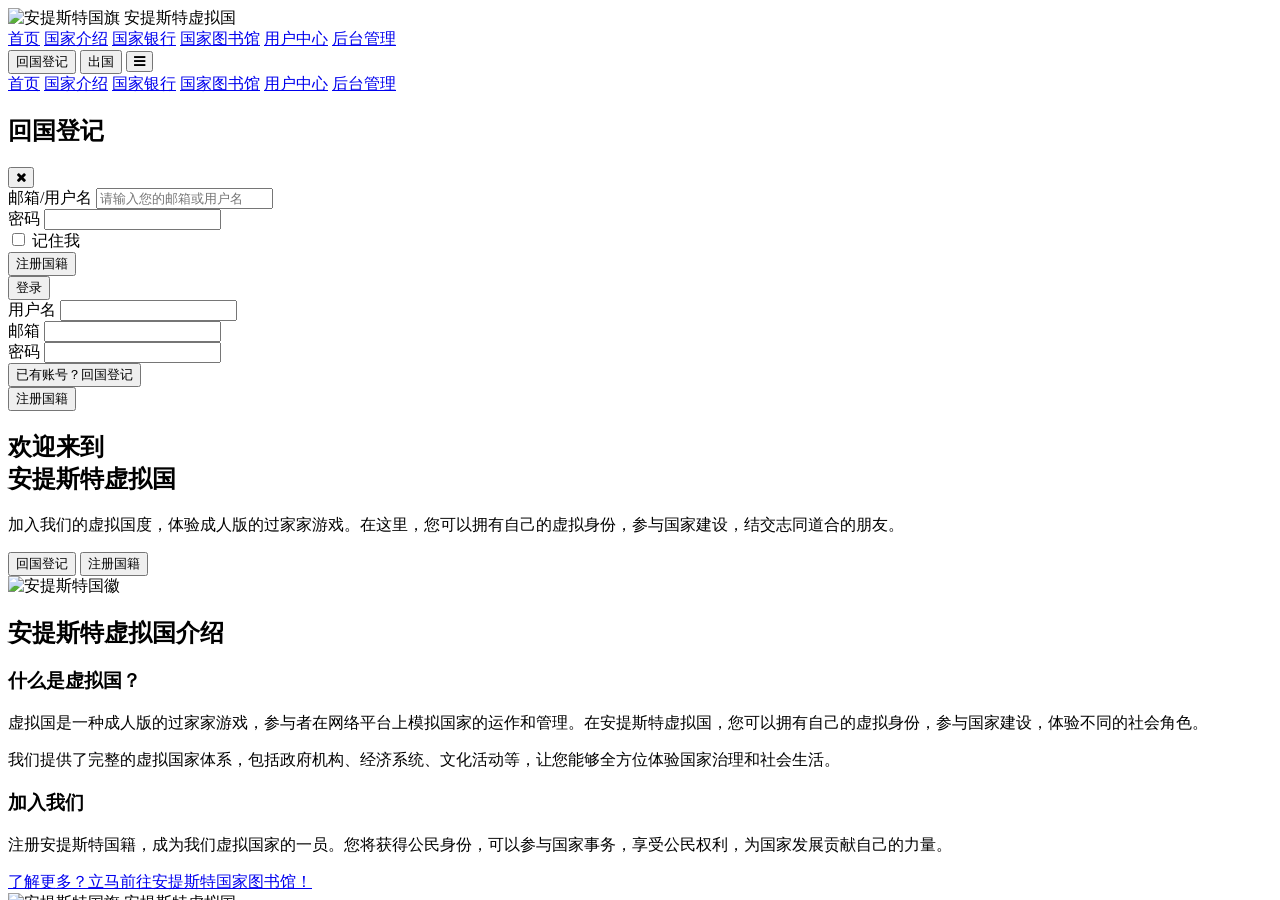
==== commit bbcd955b: "feat:优化权限管理" ====
--- a/admin.html
+++ b/admin.html
@@ -1666,7 +1666,23 @@
         if (uRes.success) {
             globalUsersCache = uRes.users;
             document.getElementById('total-users').textContent = globalUsersCache.length;
-        }
+
+            const now = new Date();
+            const year = now.getFullYear();
+            const month = String(now.getMonth() + 1).padStart(2, '0');
+            const day = String(now.getDate()).padStart(2, '0');
+            const todayStr = `${year}-${month}-${day}`;
+
+            let activeCount = 0;
+            globalUsersCache.forEach(u => {
+                if (u.lastLogin && u.lastLogin.startsWith(todayStr)) {
+                    activeCount++;
+                }
+            });
+
+            document.getElementById('active-users').textContent = activeCount;
+        }
+
         if (dRes.success) {
             globalDocumentsCache = dRes.documents;
             document.getElementById('total-documents').textContent = globalDocumentsCache.length;
@@ -1674,6 +1690,7 @@
         if (bRes.success) {
             document.getElementById('total-accounts').textContent = bRes.total;
         }
+
         generateCharts();
     }
 
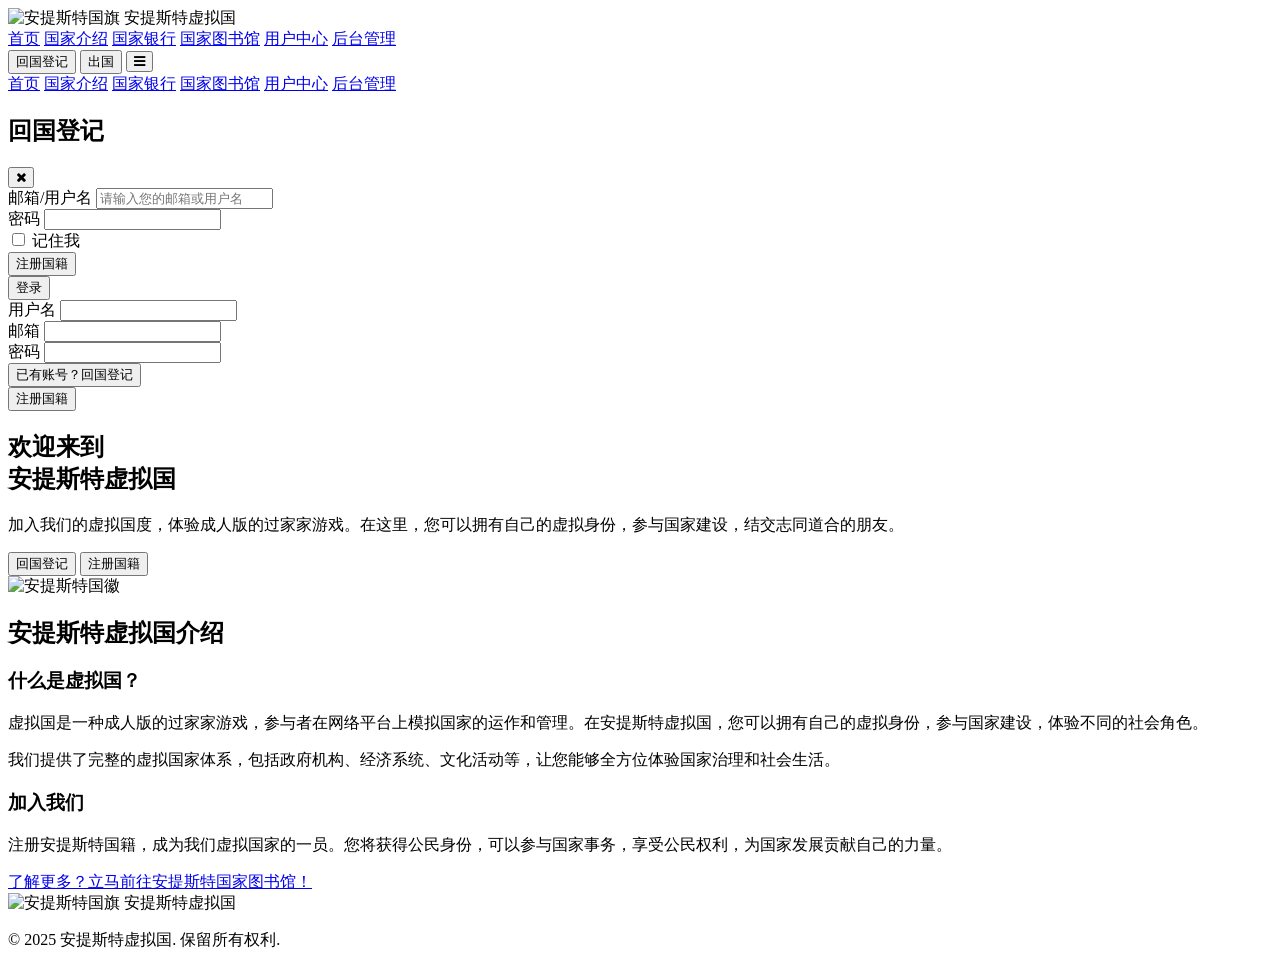
==== commit efa4cac9: "fix:修复部分逻辑错误" ====
--- a/admin.html
+++ b/admin.html
@@ -1216,438 +1216,30 @@
     let globalUsersCache = [];
     let globalDocumentsCache = [];
     let globalCardsCache = [];
+    let globalPermissionTemplates = [];
+    let globalAdminPermissions = [];
+    let globalAdminLogs = [];
+
     let userGrowthChartInstance = null;
     let documentCategoryChartInstance = null;
+    let userRaceChartInstance = null;
+
     let currentBankPage = 1;
     const bankPageSize = 5;
-    let globalPermissionTemplates = [];
-    let globalAdminLogs = [];
-
-    document.querySelectorAll('.permissions-tab-btn').forEach(btn => {
-        btn.addEventListener('click', function() {
-            document.querySelectorAll('.permissions-tab-btn').forEach(b => {
-                b.classList.remove('border-primary', 'text-primary');
-                b.classList.add('border-transparent', 'text-gray-500');
-            });
-            this.classList.remove('border-transparent', 'text-gray-500');
-            this.classList.add('border-primary', 'text-primary');
-
-            const tabId = this.dataset.tab;
-            document.querySelectorAll('.permissions-tab-content').forEach(c => c.classList.add('hidden'));
-            document.getElementById(tabId).classList.remove('hidden');
-
-            if (tabId === 'admin-permissions') loadAdminPermissions();
-            else if (tabId === 'permission-templates') loadPermissionTemplates();
-            else if (tabId === 'admin-logs') loadAdminLogs();
-        });
+
+    document.addEventListener('DOMContentLoaded', async function() {
+        await checkAdminLogin();
+
+        await Promise.all([
+            loadUsersData(),
+            loadBankData(),
+            loadLibraryData(),
+            loadTransactionsData()
+        ]);
+
+        renderDashboardStats();
+        bindAllEvents();
     });
-
-    async function loadPermissionTemplates() {
-        const res = await apiFetch('admin/getPermissionTemplates.php');
-        if (res.success) {
-            globalPermissionTemplates = res.templates || [];
-            renderPermissionTemplates();
-            updateTemplateOptions();
-        }
-    }
-
-    function renderPermissionTemplates() {
-        const tbody = document.getElementById('permission-templates-table-body');
-        const searchTerm = document.getElementById('permission-templates-search').value.toLowerCase();
-
-        const filtered = globalPermissionTemplates.filter(t =>
-            t.name.toLowerCase().includes(searchTerm) ||
-            (t.description || '').toLowerCase().includes(searchTerm)
-        );
-
-        tbody.innerHTML = filtered.map(t => `
-            <tr>
-                <td class="px-6 py-4 font-medium text-primary">${t.name}</td>
-                <td class="px-6 py-4">${translateLevel(t.level)}</td>
-                <td class="px-6 py-4 text-sm text-gray-500">${t.modules.join(', ')}</td>
-                <td class="px-6 py-4 text-gray-400 text-sm">${t.description || '-'}</td>
-                <td class="px-6 py-4 flex space-x-2">
-                    <button class="text-accent hover:text-blue-600" onclick="editTemplate('${t.id}')">编辑</button>
-                    <button class="text-red-500 hover:text-red-700" onclick="deleteTemplate('${t.id}')">删除</button>
-                </td>
-            </tr>
-        `).join('');
-    }
-
-    document.getElementById('add-permission-template-btn').addEventListener('click', () => {
-        document.getElementById('permission-template-id').value = '';
-        document.getElementById('permission-template-form').reset();
-        document.getElementById('permission-template-modal-title').textContent = '创建权限模板';
-        document.getElementById('permission-template-modal').classList.remove('hidden');
-    });
-
-    function editTemplate(id) {
-        const t = globalPermissionTemplates.find(x => x.id === id);
-        if (!t) return;
-
-        document.getElementById('permission-template-id').value = t.id;
-        document.getElementById('template-name').value = t.name;
-        document.getElementById('template-description').value = t.description || '';
-        document.getElementById('template-level').value = t.level;
-
-        document.querySelectorAll('input[name="template-modules"]').forEach(cb => cb.checked = false);
-        if (t.modules) {
-            t.modules.forEach(m => {
-                const cb = document.getElementById('template-module-' + m);
-                if (cb) cb.checked = true;
-            });
-        }
-
-        document.getElementById('permission-template-modal-title').textContent = '编辑权限模板';
-        document.getElementById('permission-template-modal').classList.remove('hidden');
-    }
-
-    document.getElementById('permission-template-form').addEventListener('submit', async (e) => {
-        e.preventDefault();
-        const id = document.getElementById('permission-template-id').value;
-        const name = document.getElementById('template-name').value;
-        const desc = document.getElementById('template-description').value;
-        const level = document.getElementById('template-level').value;
-
-        const modules = [];
-        document.querySelectorAll('input[name="template-modules"]:checked').forEach(cb => modules.push(cb.value));
-
-        let newTemplates = [...globalPermissionTemplates];
-
-        if (id) {
-            const idx = newTemplates.findIndex(x => x.id === id);
-            if (idx !== -1) newTemplates[idx] = { id, name, description: desc, level, modules };
-        } else {
-            newTemplates.push({
-                id: 'tpl_' + Date.now(),
-                name,
-                description: desc,
-                level,
-                modules
-            });
-        }
-
-        const res = await apiFetch('admin/savePermissionTemplates.php', {
-            method: 'POST',
-            headers: {'Content-Type': 'application/json'},
-            body: JSON.stringify({ templates: newTemplates })
-        });
-
-        if (res.success) {
-            alert('模板保存成功');
-            document.getElementById('permission-template-modal').classList.add('hidden');
-            loadPermissionTemplates();
-        } else {
-            alert('保存失败: ' + res.error);
-        }
-    });
-
-    async function deleteTemplate(id) {
-        if (!confirm('确定删除此模板吗？')) return;
-        const newTemplates = globalPermissionTemplates.filter(t => t.id !== id);
-        await apiFetch('admin/savePermissionTemplates.php', {
-            method: 'POST',
-            headers: {'Content-Type': 'application/json'},
-            body: JSON.stringify({ templates: newTemplates })
-        });
-        await loadPermissionTemplates();
-    }
-
-    function updateTemplateOptions() {
-        const select = document.getElementById('admin-permission-template');
-        select.innerHTML = '<option value="">不使用模板 (自定义)</option>' +
-            globalPermissionTemplates.map(t => `<option value="${t.id}">${t.name}</option>`).join('');
-    }
-
-    document.getElementById('admin-permission-template').addEventListener('change', function() {
-        const tId = this.value;
-        if (!tId) return;
-
-        const template = globalPermissionTemplates.find(t => t.id === tId);
-        if (template) {
-            document.getElementById('admin-permission-level').value = template.level;
-            document.querySelectorAll('input[name="modules"]').forEach(cb => cb.checked = false);
-            if (template.modules) {
-                template.modules.forEach(m => {
-                    const cb = document.getElementById('module-' + m);
-                    if (cb) cb.checked = true;
-                });
-            }
-        }
-    });
-
-    document.getElementById('add-admin-permission-btn').addEventListener('click', () => {
-        document.getElementById('admin-permission-id').value = '';
-        document.getElementById('admin-permission-form').reset();
-        document.getElementById('admin-permission-user').disabled = false;
-        document.getElementById('admin-permission-modal-title').textContent = '任命管理员';
-        document.getElementById('admin-permission-modal').classList.remove('hidden');
-    });
-
-    document.getElementById('admin-permission-form').addEventListener('submit', async (e) => {
-        e.preventDefault();
-
-        const id = document.getElementById('admin-permission-id').value;
-        const userId = document.getElementById('admin-permission-user').value;
-        const userText = document.getElementById('admin-permission-user').options[document.getElementById('admin-permission-user').selectedIndex].text;
-        const username = userText.split(' (')[0];
-
-        const adminName = document.getElementById('admin-permission-name').value;
-        const level = document.getElementById('admin-permission-level').value;
-
-        const modules = [];
-        document.querySelectorAll('input[name="modules"]:checked').forEach(cb => modules.push(cb.value));
-
-        let newPerms = [...globalAdminPermissions];
-
-        if (id) {
-            const idx = newPerms.findIndex(x => x.id === id);
-            if (idx !== -1) {
-                newPerms[idx] = { ...newPerms[idx], adminName, level, modules };
-            }
-        } else {
-            if (newPerms.find(p => p.userId === userId)) {
-                alert('该用户已经是管理员了，请直接编辑。');
-                return;
-            }
-            newPerms.push({
-                id: 'adm_' + Date.now(),
-                userId,
-                username,
-                adminName,
-                level,
-                modules,
-                createdAt: new Date().toISOString().split('T')[0]
-            });
-        }
-
-        const res = await apiFetch('admin/saveAdminPermissions.php', {
-            method: 'POST',
-            headers: {'Content-Type': 'application/json'},
-            body: JSON.stringify({ permissions: newPerms })
-        });
-
-        if (res.success) {
-            alert('管理员权限保存成功');
-            document.getElementById('admin-permission-modal').classList.add('hidden');
-            await loadAdminPermissions();
-            await logAction('update_admin', `更新/创建管理员: ${adminName}`);
-        } else {
-            alert('保存失败: ' + res.error);
-        }
-    });
-
-    async function loadAdminLogs() {
-        const res = await apiFetch('admin/getAdminLogs.php');
-        if (res.success) {
-            globalAdminLogs = res.logs || [];
-            renderAdminLogs();
-        }
-    }
-
-    function renderAdminLogs() {
-        const tbody = document.getElementById('admin-logs-table-body');
-        const searchTerm = document.getElementById('admin-logs-search').value.toLowerCase();
-
-        const sorted = [...globalAdminLogs].reverse();
-
-        const filtered = sorted.filter(l =>
-            (l.adminName || '').toLowerCase().includes(searchTerm) ||
-            (l.action || '').toLowerCase().includes(searchTerm) ||
-            (l.details || '').toLowerCase().includes(searchTerm)
-        );
-
-        tbody.innerHTML = filtered.map(l => `
-            <tr>
-                <td class="px-6 py-4 text-sm font-medium text-gray-900">${l.adminName || 'System'}</td>
-                <td class="px-6 py-4 text-sm text-gray-500">${l.action}</td>
-                <td class="px-6 py-4 text-sm text-gray-500">${l.details}</td>
-                <td class="px-6 py-4 text-sm text-gray-400">${l.timestamp}</td>
-            </tr>
-        `).join('');
-    }
-
-    async function logAction(action, details) {
-        const currentUser = document.getElementById('admin-username').textContent;
-        await apiFetch('admin/saveAdminLogs.php', {
-            method: 'POST',
-            headers: {'Content-Type': 'application/json'},
-            body: JSON.stringify({
-                log: {
-                    adminName: currentUser,
-                    action: action,
-                    details: details,
-                    timestamp: new Date().toISOString().replace('T', ' ').slice(0, 19)
-                }
-            })
-        });
-    }
-
-    document.getElementById('admin-logs-search').addEventListener('input', renderAdminLogs);
-    document.getElementById('permission-templates-search').addEventListener('input', renderPermissionTemplates);
-    document.getElementById('admin-permissions-search').addEventListener('input', renderAdminPermissions);
-
-    async function apiFetch(url, options = {}) {
-        try {
-            const response = await fetch(url, options);
-            const result = await response.json();
-            if (!result.success) throw new Error(result.error || '请求失败');
-            return result;
-        } catch (error) {
-            console.error('API Error:', error);
-            return { success: false, error: error.message };
-        }
-    }
-
-    function updateActionCardOptions() {
-        const actionUserSelect = document.getElementById('action-username');
-        const actionCardTypeSelect = document.getElementById('action-card-type');
-        const actionCardSelect = document.getElementById('action-card');
-
-        if (!actionUserSelect || !actionCardSelect) return;
-
-        const selectedUserId = actionUserSelect.value;
-        const selectedType = actionCardTypeSelect.value;
-
-        if (!selectedUserId) {
-            actionCardSelect.innerHTML = '<option value="">请先选择用户</option>';
-            return;
-        }
-
-        const filteredCards = globalCardsCache.filter(card =>
-            card.userId == selectedUserId && card.cardType === selectedType
-        );
-
-        if (filteredCards.length > 0) {
-            actionCardSelect.innerHTML = filteredCards.map(card =>
-                `<option value="${card.id}">${card.cardNumber} (余额: ¥${parseFloat(card.balance).toFixed(2)})</option>`
-            ).join('');
-        } else {
-            actionCardSelect.innerHTML = '<option value="">该用户无此类卡片</option>';
-        }
-
-        updateLimitInputPlaceholder();
-    }
-    function updateActionTypeOptions() {
-        const actionCardTypeSelect = document.getElementById('action-card-type');
-        const actionTypeSelect = document.getElementById('action-type');
-
-        if (!actionTypeSelect || !actionCardTypeSelect) return;
-
-        const type = actionCardTypeSelect.value;
-        const adjustOption = actionTypeSelect.querySelector('option[value="adjust-limit"]');
-
-        if (adjustOption) {
-            if (type === 'debit') {
-                adjustOption.style.display = 'none';
-                if (actionTypeSelect.value === 'adjust-limit') {
-                    actionTypeSelect.value = 'deposit';
-                    actionTypeSelect.dispatchEvent(new Event('change'));
-                }
-            } else {
-                adjustOption.style.display = 'block';
-            }
-        }
-    }
-
-    function updateLimitInputPlaceholder() {
-        const actionCardSelect = document.getElementById('action-card');
-        if (!actionCardSelect) return;
-
-        const cardId = actionCardSelect.value;
-        const card = globalCardsCache.find(c => c.id === cardId);
-        const limitInput = document.getElementById('action-new-limit');
-
-        if (limitInput) {
-            if (card && card.creditLimit) {
-                limitInput.value = card.creditLimit;
-                limitInput.placeholder = `当前额度: ${card.creditLimit}`;
-            } else {
-                limitInput.value = '';
-                limitInput.placeholder = '输入新的信用额度';
-            }
-        }
-    }
-
-    function editCard(cardId, userId) {
-        const cardData = globalCardsCache.find(c => c.id === cardId);
-        if (cardData) {
-            document.getElementById('edit-card-id').value = cardData.id;
-            document.getElementById('edit-card-userid').value = userId;
-            document.getElementById('edit-card-holder').value = cardData.holderName;
-            document.getElementById('edit-card-balance').value = cardData.balance;
-            document.getElementById('edit-card-limit').value = cardData.creditLimit || 0;
-            document.getElementById('edit-card-status').value = cardData.status || 'active';
-            document.getElementById('edit-card-modal').classList.remove('hidden');
-        }
-    }
-
-    async function deleteCard(cardId, userId) {
-        if (confirm('确定要注销这张银行卡吗？')) {
-            const res = await apiFetch(`bank/deleteCard.php?id=${cardId}&userId=${userId}`, { method: 'GET' });
-            if (res.success) {
-                alert('注销成功');
-                await loadBankData(currentBankPage);
-            } else {
-                alert(res.error);
-            }
-        }
-    }
-
-    async function loadTransactionsData() {
-        const tableBody = document.getElementById('transactions-table-body');
-        const res = await apiFetch('bank/getTransactions.php');
-
-        if (res.success && res.transactions) {
-            const searchTerm = document.getElementById('transaction-search').value.toLowerCase();
-            const typeFilter = document.getElementById('transaction-type-filter').value;
-
-            const filteredTransactions = res.transactions.filter(tx => {
-                const matchesSearch = (tx.id || '').toLowerCase().includes(searchTerm) ||
-                    (tx.username || '').toLowerCase().includes(searchTerm) ||
-                    (tx.description || '').toLowerCase().includes(searchTerm);
-                const txType = (tx.type || '').toLowerCase();
-                const matchesType = typeFilter === 'all' || txType === typeFilter;
-                return matchesSearch && matchesType;
-            });
-
-            if (filteredTransactions.length > 0) {
-                tableBody.innerHTML = filteredTransactions.map(tx => {
-                    const displayTime = tx.timestamp ? tx.timestamp.replace('T', ' ').slice(0, 19) : '-';
-                    const amount = parseFloat(tx.amount || 0);
-                    const isNegative = amount < 0;
-                    const typeMap = { 'deposit': '存款', 'withdraw': '取款', 'transfer': '转账', 'admin_adjust': '调账' };
-                    const typeText = typeMap[tx.type] || tx.type || '其他';
-
-                    return `
-                <tr class="hover:bg-gray-50 transition-colors">
-                    <td class="px-6 py-4 text-sm text-gray-500">${tx.id || '-'}</td>
-                    <td class="px-6 py-4 text-sm font-medium text-gray-800">${tx.username || '系统'}</td>
-                    <td class="px-6 py-4 text-sm text-gray-600">${typeText}</td>
-                    <td class="px-6 py-4 text-sm font-bold ${isNegative ? 'text-red-500' : 'text-green-500'}">
-                        ${amount > 0 ? '+' : ''}${amount.toFixed(2)}
-                    </td>
-                    <td class="px-6 py-4 text-sm text-gray-500">${displayTime}</td>
-                    <td class="px-6 py-4 text-sm text-gray-600">${tx.description || '-'}</td>
-                </tr>`;
-                }).join('');
-            } else {
-                tableBody.innerHTML = '<tr><td colspan="6" class="px-6 py-8 text-center text-gray-500">未找到匹配的交易记录</td></tr>';
-            }
-
-            const todayStr = new Date().toISOString().split('T')[0];
-            let todayCount = 0;
-            let todaySum = 0;
-            res.transactions.forEach(tx => {
-                if (tx.timestamp && tx.timestamp.startsWith(todayStr)) {
-                    todayCount++;
-                    todaySum += Math.abs(parseFloat(tx.amount || 0));
-                }
-            });
-            document.getElementById('bank-today-transactions').textContent = todayCount;
-            document.getElementById('bank-today-amount').textContent = '¥' + todaySum.toFixed(2);
-        }
-    }
 
     async function checkAdminLogin() {
         const res = await apiFetch('auth/getCurrentUser.php');
@@ -1658,44 +1250,73 @@
         }
     }
 
-    async function loadDashboardData() {
-        const uRes = await apiFetch('users/getUsers.php');
-        const dRes = await apiFetch('library/getDocuments.php');
-        const bRes = await apiFetch('bank/getAllCards.php?page=1&pageSize=5');
-
-        if (uRes.success) {
-            globalUsersCache = uRes.users;
-            document.getElementById('total-users').textContent = globalUsersCache.length;
-
-            const now = new Date();
-            const year = now.getFullYear();
-            const month = String(now.getMonth() + 1).padStart(2, '0');
-            const day = String(now.getDate()).padStart(2, '0');
-            const todayStr = `${year}-${month}-${day}`;
-
-            let activeCount = 0;
-            globalUsersCache.forEach(u => {
-                if (u.lastLogin && u.lastLogin.startsWith(todayStr)) {
-                    activeCount++;
-                }
-            });
-
-            document.getElementById('active-users').textContent = activeCount;
-        }
-
-        if (dRes.success) {
-            globalDocumentsCache = dRes.documents;
-            document.getElementById('total-documents').textContent = globalDocumentsCache.length;
-        }
-        if (bRes.success) {
-            document.getElementById('total-accounts').textContent = bRes.total;
-        }
-
+    async function loadUsersData() {
+        const res = await apiFetch('users/getUsers.php');
+        if (res.success) {
+            globalUsersCache = res.users;
+            renderUsersTable(globalUsersCache);
+            updateDashboardUserStats();
+        }
+    }
+
+    async function loadBankData(page = 1) {
+        currentBankPage = page;
+        const res = await apiFetch(`bank/getAllCards.php?page=${page}&pageSize=${bankPageSize}`, {method: 'GET'});
+        if (res.success) {
+            globalCardsCache = res.cards;
+            renderBankTable(res.cards);
+            renderBankPagination(res.total);
+
+            const totalAccountsEl = document.getElementById('total-accounts');
+            const bankTotalAccountsEl = document.getElementById('bank-total-accounts');
+            if(totalAccountsEl) totalAccountsEl.textContent = res.total;
+            if(bankTotalAccountsEl) bankTotalAccountsEl.textContent = res.total;
+
+            let totalBalance = 0;
+            res.cards.forEach(c => totalBalance += parseFloat(c.balance || 0));
+            document.getElementById('bank-total-balance').textContent = '¥' + totalBalance.toLocaleString();
+        }
+    }
+
+    async function loadLibraryData() {
+        const res = await apiFetch('library/getDocuments.php');
+        if (res.success) {
+            globalDocumentsCache = res.documents;
+            renderDocumentsList();
+
+            const totalDocsEl = document.getElementById('total-documents');
+            if(totalDocsEl) totalDocsEl.textContent = globalDocumentsCache.length;
+        }
+    }
+
+    async function loadTransactionsData() {
+        const res = await apiFetch('bank/getTransactions.php');
+        if (res.success && res.transactions) {
+            renderTransactionsTable(res.transactions);
+            calculateTodayTransactions(res.transactions);
+        }
+    }
+
+    function renderDashboardStats() {
         generateCharts();
+    }
+
+    function updateDashboardUserStats() {
+        document.getElementById('total-users').textContent = globalUsersCache.length;
+        const now = new Date();
+        const todayStr = `${now.getFullYear()}-${String(now.getMonth() + 1).padStart(2, '0')}-${String(now.getDate()).padStart(2, '0')}`;
+        let activeCount = 0;
+        globalUsersCache.forEach(u => {
+            if (u.lastLogin && u.lastLogin.startsWith(todayStr)) {
+                activeCount++;
+            }
+        });
+        document.getElementById('active-users').textContent = activeCount;
     }
 
     function generateCharts() {
         if (typeof Chart === 'undefined') return;
+
         const userCtx = document.getElementById('userGrowthChart');
         if (userCtx) {
             if (userGrowthChartInstance) userGrowthChartInstance.destroy();
@@ -1705,7 +1326,14 @@
                     labels: ['1月', '2月', '3月', '4月', '5月', '6月'],
                     datasets: [{
                         label: '用户人数',
-                        data: [globalUsersCache.length - 2, globalUsersCache.length - 1, globalUsersCache.length],
+                        data: [
+                            Math.max(0, globalUsersCache.length - 5),
+                            Math.max(0, globalUsersCache.length - 3),
+                            Math.max(0, globalUsersCache.length - 2),
+                            Math.max(0, globalUsersCache.length - 1),
+                            globalUsersCache.length,
+                            globalUsersCache.length
+                        ],
                         borderColor: '#3E92CC',
                         backgroundColor: 'rgba(62, 146, 204, 0.1)',
                         fill: true,
@@ -1715,10 +1343,14 @@
                 options: {responsive: true, maintainAspectRatio: false}
             });
         }
+
         const docCtx = document.getElementById('documentCategoryChart');
         if (docCtx) {
             const counts = {};
-            globalDocumentsCache.forEach(d => counts[d.category] = (counts[d.category] || 0) + 1);
+            globalDocumentsCache.forEach(d => {
+                const cat = Array.isArray(d.category) ? d.category[0] : (d.category || '其他');
+                counts[cat] = (counts[cat] || 0) + 1;
+            });
             if (documentCategoryChartInstance) documentCategoryChartInstance.destroy();
             documentCategoryChartInstance = new Chart(docCtx, {
                 type: 'doughnut',
@@ -1726,72 +1358,33 @@
                     labels: Object.keys(counts),
                     datasets: [{
                         data: Object.values(counts),
-                        backgroundColor: ['#0A2463', '#E6AF2E', '#3E92CC', '#2ECC71', '#9B59B6']
+                        backgroundColor: ['#0A2463', '#E6AF2E', '#3E92CC', '#2ECC71', '#9B59B6', '#1E1B18']
                     }]
                 },
                 options: {responsive: true, maintainAspectRatio: false}
             });
         }
-    }
-
-    async function loadBankData(page = 1) {
-        currentBankPage = page;
-        const tableBody = document.getElementById('accounts-table-body');
-        const res = await apiFetch(`bank/getAllCards.php?page=${page}&pageSize=${bankPageSize}`, {method: 'GET'});
-
-        if (res.success) {
-            globalCardsCache = res.cards;
-            document.getElementById('bank-total-accounts').textContent = res.total;
-            let totalBalance = 0;
-            res.cards.forEach(c => totalBalance += parseFloat(c.balance || 0));
-            document.getElementById('bank-total-balance').textContent = '¥' + totalBalance.toLocaleString();
-            renderBankTable(res.cards);
-            renderBankPagination(res.total);
-        }
-    }
-
-    function renderBankTable(cards) {
-        const searchTerm = document.getElementById('account-search').value.toLowerCase();
-        const typeFilter = document.getElementById('card-type-filter').value;
-        const filtered = cards.filter(card => {
-            const matchesSearch = (card.username || '').toLowerCase().includes(searchTerm) ||
-                (card.cardNumber || '').toLowerCase().includes(searchTerm);
-            const matchesType = typeFilter === 'all' || card.cardType === typeFilter;
-            return matchesSearch && matchesType;
-        });
-        document.getElementById('accounts-table-body').innerHTML = filtered.map(card => `
-        <tr>
-            <td class="px-3 py-2">${card.username}</td>
-            <td class="px-3 py-2">${card.cardType === 'credit' ? '信用卡' : '借记卡'}</td>
-            <td class="px-3 py-2">${card.cardNumber}</td>
-            <td class="px-3 py-2">¥${parseFloat(card.balance).toFixed(2)}</td>
-            <td class="px-3 py-2">¥${parseFloat(card.creditLimit || 0).toFixed(2)}</td>
-            <td class="px-3 py-2">${(card.status === 'active' || !card.status) ? '正常' : '冻结'}</td>
-            <td class="px-3 py-2">${card.createdAt ? card.createdAt.replace('T', ' ').slice(0, 19) : '-'}</td>
-            <td class="px-6 py-4">
-                <button class="text-accent mr-3" onclick="editCard('${card.id}', '${card.userId}')">编辑</button>
-                <button class="text-red-500" onclick="deleteCard('${card.id}', '${card.userId}')">注销</button>
-            </td>
-        </tr>`).join('');
-    }
-
-    function renderBankPagination(total) {
-        const totalPages = Math.ceil(total / bankPageSize);
-        const container = document.getElementById('bank-pagination');
-        if (!container) return;
-        let html = '';
-        for (let i = 1; i <= totalPages; i++) {
-            html += `<button onclick="loadBankData(${i})" class="px-3 py-1 mx-1 border ${i === currentBankPage ? 'bg-primary text-white' : 'bg-white'}">${i}</button>`;
-        }
-        container.innerHTML = html;
-    }
-
-    async function loadUsersData() {
-        const tableBody = document.getElementById('users-table-body');
-        const res = await apiFetch('users/getUsers.php');
-        if (res.success) {
-            globalUsersCache = res.users;
-            renderUsersTable(globalUsersCache);
+
+        const raceCtx = document.getElementById('userRaceChart');
+        if (raceCtx) {
+            const raceStats = {};
+            globalUsersCache.forEach(u => {
+                const r = u.race || '未填写';
+                raceStats[r] = (raceStats[r] || 0) + 1;
+            });
+            if (userRaceChartInstance) userRaceChartInstance.destroy();
+            userRaceChartInstance = new Chart(raceCtx, {
+                type: 'pie',
+                data: {
+                    labels: Object.keys(raceStats),
+                    datasets: [{
+                        label: '用户族裔分布',
+                        data: Object.values(raceStats),
+                        backgroundColor: ['#f87171', '#60a5fa', '#fbbf24', '#34d399', '#a78bfa', '#9ca3af']
+                    }]
+                },
+                options: {responsive: true, maintainAspectRatio: false}
+            });
         }
     }
 
@@ -1813,81 +1406,103 @@
             <td class="px-6 py-4">${user.race || '-'}</td>
             <td class="px-6 py-4">${user.age || '-'}</td>
             <td class="px-6 py-4">${user.residence || '-'}</td>
-            <td class="px-6 py-4">${user.role === 'admin' ? '管理员' : '普通用户'}</td>
-            <td class="px-6 py-4">${user.createdAt ? user.createdAt.replace('T', ' ').slice(0, 19) : '-'}</td>
-            <td class="px-6 py-4">${user.lastLogin ? user.lastLogin.replace('T', ' ').slice(0, 19) : '-'}</td>
+            <td class="px-6 py-4"><span class="px-2 py-1 rounded text-xs ${user.role === 'admin' ? 'bg-red-100 text-red-800' : 'bg-blue-100 text-blue-800'}">${user.role === 'admin' ? '管理员' : '普通用户'}</span></td>
+            <td class="px-6 py-4 text-xs text-gray-500">${user.createdAt ? user.createdAt.replace('T', ' ').slice(0, 10) : '-'}</td>
+            <td class="px-6 py-4 text-xs text-gray-500">${user.lastLogin ? user.lastLogin.replace('T', ' ').slice(0, 16) : '-'}</td>
             <td class="px-6 py-4">
-                <button class="text-accent mr-3" onclick="editUser('${user.id}')">编辑</button>
-                <button class="text-red-500" onclick="confirmDeleteUser('${user.id}', '${user.username}')">删除</button>
+                <button class="text-accent hover:text-blue-700 mr-3" onclick="editUser('${user.id}')">编辑</button>
+                <button class="text-red-500 hover:text-red-700" onclick="confirmDeleteUser('${user.id}', '${user.username}')">删除</button>
             </td>
         </tr>`).join('');
     }
 
-    function editUser(userId) {
-        const user = globalUsersCache.find(u => u.id === userId);
-        if (user) {
-            document.getElementById('edit-user-id').value = user.id;
-            document.getElementById('edit-username').value = user.username || '';
-            document.getElementById('edit-email').value = user.email || '';
-            document.getElementById('edit-role').value = user.role || 'user';
-            document.getElementById('edit-qq').value = user.qq || '';
-            document.getElementById('edit-gender').value = user.gender || '男';
-            document.getElementById('edit-race').value = user.race || '';
-            document.getElementById('edit-age').value = user.age || '';
-            document.getElementById('edit-residence').value = user.residence || '';
-            document.getElementById('edit-bio').value = user.bio || '';
-            document.getElementById('edit-user-modal').classList.remove('hidden');
-        }
-    }
-
-    async function handleEditUser(e) {
-        e.preventDefault();
-        const params = new URLSearchParams({
-            id: document.getElementById('edit-user-id').value,
-            username: document.getElementById('edit-username').value,
-            email: document.getElementById('edit-email').value,
-            role: document.getElementById('edit-role').value,
-            qq: document.getElementById('edit-qq').value,
-            gender: document.getElementById('edit-gender').value,
-            race: document.getElementById('edit-race').value,
-            age: document.getElementById('edit-age').value,
-            residence: document.getElementById('edit-residence').value,
-            bio: document.getElementById('edit-bio').value
+    function renderBankTable(cards) {
+        const searchTerm = document.getElementById('account-search').value.toLowerCase();
+        const typeFilter = document.getElementById('card-type-filter').value;
+        const filtered = cards.filter(card => {
+            const matchesSearch = (card.username || '').toLowerCase().includes(searchTerm) ||
+                (card.cardNumber || '').toLowerCase().includes(searchTerm);
+            const matchesType = typeFilter === 'all' || card.cardType === typeFilter;
+            return matchesSearch && matchesType;
         });
-        const res = await apiFetch(`users/updateUser.php?${params.toString()}`, { method: 'GET' });
-        if (res.success) {
-            alert('修改成功');
-            document.getElementById('edit-user-modal').classList.add('hidden');
-            await loadUsersData();
+        document.getElementById('accounts-table-body').innerHTML = filtered.map(card => `
+        <tr>
+            <td class="px-3 py-2 font-medium">${card.username}</td>
+            <td class="px-3 py-2"><span class="px-2 py-0.5 rounded text-xs ${card.cardType === 'credit' ? 'bg-purple-100 text-purple-800' : 'bg-green-100 text-green-800'}">${card.cardType === 'credit' ? '信用卡' : '借记卡'}</span></td>
+            <td class="px-3 py-2 font-mono text-gray-600">${card.cardNumber}</td>
+            <td class="px-3 py-2 font-bold text-gray-700">¥${parseFloat(card.balance).toFixed(2)}</td>
+            <td class="px-3 py-2 text-gray-500">¥${parseFloat(card.creditLimit || 0).toFixed(2)}</td>
+            <td class="px-3 py-2"><span class="px-2 py-0.5 rounded text-xs ${(card.status === 'active' || !card.status) ? 'bg-green-100 text-green-600' : 'bg-red-100 text-red-600'}">${(card.status === 'active' || !card.status) ? '正常' : '冻结'}</span></td>
+            <td class="px-3 py-2 text-xs text-gray-400">${card.createdAt ? card.createdAt.replace('T', ' ').slice(0, 10) : '-'}</td>
+            <td class="px-6 py-4">
+                <button class="text-accent hover:text-blue-700 mr-3" onclick="editCard('${card.id}', '${card.userId}')">编辑</button>
+                <button class="text-red-500 hover:text-red-700" onclick="deleteCard('${card.id}', '${card.userId}')">注销</button>
+            </td>
+        </tr>`).join('');
+    }
+
+    function renderTransactionsTable(transactions) {
+        const tableBody = document.getElementById('transactions-table-body');
+        const searchTerm = document.getElementById('transaction-search').value.toLowerCase();
+        const typeFilter = document.getElementById('transaction-type-filter').value;
+
+        const filtered = transactions.filter(tx => {
+            const matchesSearch = (tx.id || '').toLowerCase().includes(searchTerm) ||
+                (tx.username || '').toLowerCase().includes(searchTerm) ||
+                (tx.description || '').toLowerCase().includes(searchTerm);
+            const txType = (tx.type || '').toLowerCase();
+            const matchesType = typeFilter === 'all' || txType === typeFilter;
+            return matchesSearch && matchesType;
+        });
+
+        if (filtered.length > 0) {
+            tableBody.innerHTML = filtered.map(tx => {
+                const displayTime = tx.timestamp ? tx.timestamp.replace('T', ' ').slice(0, 19) : '-';
+                const amount = parseFloat(tx.amount || 0);
+                const isNegative = amount < 0;
+                const typeMap = { 'deposit': '存款', 'withdraw': '取款', 'transfer': '转账', 'admin_adjust': '调账', 'repayment': '还款' };
+                const typeText = typeMap[tx.type] || tx.type || '其他';
+
+                return `
+            <tr class="hover:bg-gray-50 transition-colors">
+                <td class="px-6 py-4 text-xs text-gray-400 font-mono">${tx.id || '-'}</td>
+                <td class="px-6 py-4 text-sm font-medium text-gray-800">${tx.username || '系统'}</td>
+                <td class="px-6 py-4 text-sm text-gray-600">${typeText}</td>
+                <td class="px-6 py-4 text-sm font-bold ${isNegative ? 'text-red-500' : 'text-green-500'}">
+                    ${amount > 0 ? '+' : ''}${amount.toFixed(2)}
+                </td>
+                <td class="px-6 py-4 text-sm text-gray-500">${displayTime}</td>
+                <td class="px-6 py-4 text-sm text-gray-600 max-w-xs truncate" title="${tx.description}">${tx.description || '-'}</td>
+            </tr>`;
+            }).join('');
         } else {
-            alert('修改失败：' + res.error);
-        }
-    }
-
-    function confirmDeleteUser(id, name) {
-        if (confirm(`确定要永久删除用户 ${name} 吗？此操作不可恢复。`)) {
-            deleteUser(id);
-        }
-    }
-
-    async function deleteUser(userId) {
-        const res = await apiFetch(`users/deleteUser.php?id=${userId}`, { method: 'GET' });
-        if (res.success) {
-            alert('删除成功');
-            await loadUsersData();
-            await loadDashboardData();
-        } else {
-            alert('删除失败：' + res.error);
-        }
-    }
-
-    async function loadLibraryData() {
-        const res = await apiFetch('library/getDocuments.php');
-        if (res.success) {
-            globalDocumentsCache = res.documents;
-            renderDocumentsList();
-            document.getElementById('total-documents').textContent = globalDocumentsCache.length;
-        }
+            tableBody.innerHTML = '<tr><td colspan="6" class="px-6 py-8 text-center text-gray-500">未找到匹配的交易记录</td></tr>';
+        }
+    }
+
+    function calculateTodayTransactions(transactions) {
+        const todayStr = new Date().toISOString().split('T')[0];
+        let todayCount = 0;
+        let todaySum = 0;
+        transactions.forEach(tx => {
+            if (tx.timestamp && tx.timestamp.startsWith(todayStr)) {
+                todayCount++;
+                todaySum += Math.abs(parseFloat(tx.amount || 0));
+            }
+        });
+        document.getElementById('bank-today-transactions').textContent = todayCount;
+        document.getElementById('bank-today-amount').textContent = '¥' + todaySum.toFixed(2);
+    }
+
+    function renderBankPagination(total) {
+        const totalPages = Math.ceil(total / bankPageSize);
+        const container = document.getElementById('bank-pagination');
+        if (!container) return;
+        let html = '';
+        for (let i = 1; i <= totalPages; i++) {
+            html += `<button onclick="loadBankData(${i})" class="px-3 py-1 mx-1 rounded border ${i === currentBankPage ? 'bg-primary text-white border-primary' : 'bg-white border-gray-300 hover:bg-gray-50'}">${i}</button>`;
+        }
+        container.innerHTML = html;
     }
 
     function renderDocumentsList() {
@@ -1899,18 +1514,13 @@
         const filtered = globalDocumentsCache.filter(doc => {
             const title = Array.isArray(doc.title) ? doc.title[0] : (doc.title || doc.name || '');
             const author = Array.isArray(doc.author) ? doc.author[0] : (doc.author || doc.uploaderName || '');
-
-            const matchesSearch = title.toLowerCase().includes(searchTerm) ||
-                author.toLowerCase().includes(searchTerm);
-
+            const matchesSearch = title.toLowerCase().includes(searchTerm) || author.toLowerCase().includes(searchTerm);
             const docCategory = Array.isArray(doc.category) ? doc.category[0] : (doc.category || '其他');
             const matchesCategory = categoryFilter === 'all' || docCategory === categoryFilter;
-
             const isApproved = doc.approved !== false;
             let matchesStatus = true;
             if (statusFilter === 'approved') matchesStatus = isApproved;
             if (statusFilter === 'pending') matchesStatus = !isApproved;
-
             return matchesSearch && matchesCategory && matchesStatus;
         });
 
@@ -1924,13 +1534,11 @@
             const author = Array.isArray(doc.author) ? doc.author[0] : (doc.author || doc.uploaderName || '未知作者');
             const category = Array.isArray(doc.category) ? doc.category[0] : (doc.category || '其他');
             const description = Array.isArray(doc.description) ? doc.description[0] : (doc.description || '暂无描述');
-
             const isApproved = doc.approved !== false;
 
             const statusBadge = isApproved
                 ? '<span class="px-2 py-0.5 rounded text-xs bg-green-100 text-green-800 ml-2">已发布</span>'
                 : '<span class="px-2 py-0.5 rounded text-xs bg-yellow-100 text-yellow-800 ml-2">待审核</span>';
-
             const approveBtnText = isApproved ? '下架' : '通过';
             const approveBtnIcon = isApproved ? 'fa-ban' : 'fa-check';
             const approveBtnColor = isApproved ? 'text-orange-500 hover:text-orange-700' : 'text-green-500 hover:text-green-700';
@@ -1964,384 +1572,7 @@
         }).join('');
     }
 
-    async function deleteDocument(id) {
-        if (!confirm('确定要删除这篇文献吗？此操作无法撤销。')) return;
-
-        const newDocuments = globalDocumentsCache.filter(doc => doc.id !== id);
-
-        try {
-            const response = await fetch('library/saveDocuments.php', {
-                method: 'POST',
-                headers: {
-                    'Content-Type': 'application/json'
-                },
-                body: JSON.stringify({ documents: newDocuments })
-            });
-
-            const res = await response.json();
-
-            if (res.success) {
-                alert('文献删除成功');
-                loadLibraryData();
-            } else {
-                alert('删除失败：' + (res.message || res.error || '未知错误'));
-            }
-        } catch (error) {
-            console.error(error);
-            alert('请求失败，请检查网络');
-        }
-    }
-
-    document.addEventListener('DOMContentLoaded', function() {
-        document.getElementById('document-search').addEventListener('input', renderDocumentsList);
-        document.getElementById('document-category-filter').addEventListener('change', renderDocumentsList);
-        document.getElementById('document-status-filter').addEventListener('change', renderDocumentsList);
-        const uploadForm = document.getElementById('document-upload-form');
-        if (uploadForm) {
-            uploadForm.addEventListener('submit', async function(e) {
-                e.preventDefault();
-
-                const submitBtn = document.getElementById('submit-document-btn');
-                const originalText = submitBtn.innerText;
-                submitBtn.disabled = true;
-                submitBtn.innerText = '上传中...';
-
-                try {
-                    const formData = new FormData(this);
-
-                    const response = await fetch('library/upload-document.php', {
-                        method: 'POST',
-                        body: formData
-                    });
-
-                    const result = await response.json();
-
-                    if (result.success) {
-                        alert('文献上传成功');
-                        this.reset();
-                        document.getElementById('file-preview-container').classList.add('hidden');
-                        loadLibraryData();
-                    } else {
-                        alert('上传失败：' + (result.message || result.error || '未知错误'));
-                    }
-                } catch (error) {
-                    console.error(error);
-                    alert('上传请求发生错误');
-                } finally {
-                    submitBtn.disabled = false;
-                    submitBtn.innerText = originalText;
-                }
-            });
-        }
-
-        const addPermBtn = document.getElementById('add-admin-permission-btn');
-        if (addPermBtn) {
-            addPermBtn.addEventListener('click', () => {
-                document.getElementById('admin-permission-id').value = '';
-                document.getElementById('admin-permission-form').reset();
-                document.getElementById('admin-permission-user').disabled = false;
-                document.getElementById('admin-permission-modal-title').textContent = '任命管理员';
-                document.getElementById('admin-permission-modal').classList.remove('hidden');
-            });
-        }
-
-        const permSearch = document.getElementById('admin-permissions-search');
-        if (permSearch) {
-            permSearch.addEventListener('input', renderAdminPermissions);
-        }
-
-        const permForm = document.getElementById('admin-permission-form');
-        if (permForm) {
-            permForm.addEventListener('submit', async (e) => {
-                e.preventDefault();
-
-                const id = document.getElementById('admin-permission-id').value;
-                const userId = document.getElementById('admin-permission-user').value;
-
-                const userSelect = document.getElementById('admin-permission-user');
-                const userText = userSelect.options[userSelect.selectedIndex].text;
-                const username = userText.split(' (')[0];
-
-                const adminName = document.getElementById('admin-permission-name').value;
-                const level = document.getElementById('admin-permission-level').value;
-
-                const modules = [];
-                document.querySelectorAll('input[name="modules"]:checked').forEach(cb => modules.push(cb.value));
-
-                let newPerms = [...globalAdminPermissions];
-
-                if (id) {
-                    const idx = newPerms.findIndex(x => x.id === id);
-                    if (idx !== -1) {
-                        newPerms[idx] = { ...newPerms[idx], adminName, level, modules };
-                    }
-                } else {
-                    if (newPerms.find(p => p.userId === userId)) {
-                        alert('该用户已经是管理员了，请直接编辑。');
-                        return;
-                    }
-                    newPerms.push({
-                        id: 'adm_' + Date.now(),
-                        userId,
-                        username,
-                        adminName,
-                        level,
-                        modules,
-                        createdAt: new Date().toISOString().split('T')[0]
-                    });
-                }
-
-                const res = await apiFetch('admin/saveAdminPermissions.php', {
-                    method: 'POST',
-                    headers: {'Content-Type': 'application/json'},
-                    body: JSON.stringify({ permissions: newPerms })
-                });
-
-                if (res.success) {
-                    alert('管理员权限保存成功');
-                    document.getElementById('admin-permission-modal').classList.add('hidden');
-                    loadAdminPermissions();
-                } else {
-                    alert('保存失败: ' + res.error);
-                }
-            });
-        }
-
-        const fileInput = document.getElementById('document-file');
-        if (fileInput) {
-            fileInput.addEventListener('change', function(e) {
-                const previewContainer = document.getElementById('file-preview-container');
-                if (this.files && this.files.length > 0) {
-                    previewContainer.classList.remove('hidden');
-                    document.getElementById('file-preview').innerText = `已选择文件: ${this.files[0].name} (${(this.files[0].size / 1024).toFixed(2)} KB)`;
-                } else {
-                    previewContainer.classList.add('hidden');
-                }
-            });
-        }
-
-        const uploadBtn = document.getElementById('upload-document-btn');
-        if (uploadBtn) {
-            uploadBtn.addEventListener('click', function() {
-                const panel = document.getElementById('document-upload-panel');
-                if (panel) {
-                    panel.scrollIntoView({ behavior: 'smooth' });
-                    const titleInput = document.getElementById('document-title');
-                    if (titleInput) titleInput.focus();
-                }
-            });
-        }
-    });
-
-    let globalAdminPermissions = [];
-
-    async function loadAdminPermissions() {
-        const [permRes, userRes] = await Promise.all([
-            apiFetch('admin/getAdminPermissions.php'),
-            apiFetch('users/getUsers.php')
-        ]);
-
-        if (permRes.success) {
-            globalAdminPermissions = permRes.permissions || [];
-            renderAdminPermissions();
-        }
-
-        if (userRes.success) {
-            const select = document.getElementById('admin-permission-user');
-            if (select) {
-                select.innerHTML = userRes.users.map(u =>
-                    `<option value="${u.id}">${u.username} (${u.email})</option>`
-                ).join('');
-            }
-        }
-    }
-
-    function renderAdminPermissions() {
-        const tbody = document.getElementById('admin-permissions-table-body');
-        const searchTerm = document.getElementById('admin-permissions-search') ? document.getElementById('admin-permissions-search').value.toLowerCase() : '';
-
-        const filtered = globalAdminPermissions.filter(p =>
-            (p.adminName && p.adminName.toLowerCase().includes(searchTerm)) ||
-            (p.username && p.username.toLowerCase().includes(searchTerm))
-        );
-
-        tbody.innerHTML = filtered.map(p => `
-            <tr>
-                <td class="px-6 py-4 font-bold text-primary">${p.adminName}</td>
-                <td class="px-6 py-4">${p.username || '未知用户'}</td>
-                <td class="px-6 py-4">${translateLevel(p.level)}</td>
-                <td class="px-6 py-4 text-sm text-gray-500">${(p.modules || []).join(', ')}</td>
-                <td class="px-6 py-4 text-xs text-gray-400">${p.createdAt || '-'}</td>
-                <td class="px-6 py-4 flex space-x-2">
-                    <button class="text-accent hover:text-blue-600" onclick="editAdminPermission('${p.id}')">编辑</button>
-                    <button class="text-red-500 hover:text-red-700" onclick="deleteAdminPermission('${p.id}')">撤职</button>
-                </td>
-            </tr>
-        `).join('');
-    }
-
-    function translateLevel(level) {
-        const map = {
-            'global_admin': '<span class="text-red-600 font-bold">全局管理员</span>',
-            'module_admin': '<span class="text-blue-600">模块管理员</span>',
-            'admin': '普通管理员'
-        };
-        return map[level] || level;
-    }
-
-    function loadSectionData(section) {
-        switch (section) {
-            case 'dashboard': loadDashboardData(); break;
-            case 'users': loadUsersData(); break;
-            case 'bank': loadBankData(); loadTransactionsData(); break;
-            case 'library': loadLibraryData(); break;
-            case 'permissions':
-                loadAdminPermissions();
-                loadPermissionTemplates();
-                break;
-        }
-    }
-
-    function getAbsoluteUrl(url) {
-        if (!url) return '';
-        try {
-            return new URL(url, window.location.href).href;
-        } catch (e) {
-            return url;
-        }
-    }
-
-    function getFileExtension(doc) {
-        if (doc.name) {
-            const parts = doc.name.split('.');
-            if(parts.length > 1) return '.' + parts.pop().toLowerCase();
-        }
-        if (doc.fileUrl) {
-            try {
-                const u = new URL(doc.fileUrl, window.location.href);
-                const parts = u.pathname.split('.');
-                if (parts.length > 1) return '.' + parts.pop().toLowerCase();
-            } catch(e) {}
-        }
-        return '.pdf';
-    }
-
-    function handleDownload(docId) {
-        const doc = globalDocumentsCache.find(d => d.id === docId);
-        if (!doc) return;
-
-        const fileUrl = doc.fileUrl || ('library/document-file.php?id=' + doc.id);
-        const absUrl = getAbsoluteUrl(fileUrl);
-
-        if (fileUrl && fileUrl !== '#') {
-            const link = document.createElement('a');
-            link.href = absUrl;
-            link.download = doc.name || 'document';
-            document.body.appendChild(link);
-            link.click();
-            document.body.removeChild(link);
-        } else {
-            alert('该文献暂不提供下载');
-        }
-    }
-
-    async function handlePreview(docId) {
-        const doc = globalDocumentsCache.find(d => d.id === docId);
-        if (!doc) return;
-
-        const fileUrl = doc.fileUrl || ('library/document-file.php?id=' + doc.id);
-        const absUrl = getAbsoluteUrl(fileUrl);
-        const extension = getFileExtension(doc);
-
-        if (fileUrl && fileUrl !== '#') {
-            try {
-                if (['.txt', '.md'].includes(extension)) {
-                    let textContent = '';
-                    const textResponse = await fetch(absUrl);
-                    if (!textResponse.ok) {
-                        throw new Error('fetch_failed');
-                    }
-                    textContent = await textResponse.text();
-
-                    const safeText = textContent
-                        .replace(/&/g, "&amp;")
-                        .replace(/</g, "&lt;")
-                        .replace(/>/g, "&gt;")
-                        .replace(/"/g, "&quot;")
-                        .replace(/'/g, "&#039;");
-
-                    const newWindow = window.open('', '_blank');
-                    if (newWindow) {
-                        newWindow.document.write(`
-                            <html>
-                            <head>
-                                <title>${doc.title}</title>
-                                <style>
-                                    body { font-family: monospace; white-space: pre-wrap; padding: 20px; background-color: #f9fafb; color: #1f2937; }
-                                </style>
-                            </head>
-                            <body>${safeText}</body>
-                            </html>
-                        `);
-                    }
-                } else if (['.doc', '.docx', '.xls', '.xlsx', '.ppt', '.pptx'].includes(extension)) {
-                    window.open(`https://view.officeapps.live.com/op/view.aspx?src=${encodeURIComponent(absUrl)}`, '_blank');
-                } else {
-                    window.open(absUrl, '_blank');
-                }
-            } catch (error) {
-                alert('在线阅读失败，请尝试下载');
-                console.error(error);
-            }
-        } else {
-            alert('该文献暂不提供在线阅读');
-        }
-    }
-
-    async function toggleApprove(docId) {
-        const docIndex = globalDocumentsCache.findIndex(d => d.id === docId);
-        if (docIndex === -1) return;
-
-        const doc = globalDocumentsCache[docIndex];
-        const currentStatus = doc.approved !== false;
-        const newStatus = !currentStatus;
-        const actionText = newStatus ? '通过审核' : '下架';
-
-        if (!confirm(`确定要${actionText}这篇文献吗？`)) return;
-
-        const newDocuments = [...globalDocumentsCache];
-        newDocuments[docIndex] = { ...doc, approved: newStatus };
-
-        try {
-            const response = await fetch('library/saveDocuments.php', {
-                method: 'POST',
-                headers: {
-                    'Content-Type': 'application/json'
-                },
-                body: JSON.stringify({ documents: newDocuments })
-            });
-
-            const res = await response.json();
-
-            if (res.success) {
-                alert(`文献${actionText}成功`);
-                loadLibraryData();
-            } else {
-                alert('操作失败：' + (res.message || res.error || '未知错误'));
-            }
-        } catch (error) {
-            console.error(error);
-            alert('请求失败，请检查网络');
-        }
-    }
-
-    document.addEventListener('DOMContentLoaded', function () {
-        checkAdminLogin();
-        loadDashboardData();
-        loadUsersData();
-        loadBankData();
-        loadTransactionsData();
-
+    function bindAllEvents() {
         document.querySelectorAll('.admin-nav-btn').forEach(btn => {
             btn.addEventListener('click', function () {
                 const target = this.dataset.target;
@@ -2349,9 +1580,43 @@
                 this.classList.add('bg-secondary', 'text-primary');
                 document.querySelectorAll('.admin-section').forEach(s => s.classList.add('hidden'));
                 document.getElementById(target).classList.remove('hidden');
-                loadSectionData(target);
+
+                if (target === 'permissions') {
+                    loadAdminPermissions();
+                    loadPermissionTemplates();
+                }
             });
         });
+
+        document.querySelectorAll('.permissions-tab-btn').forEach(btn => {
+            btn.addEventListener('click', function() {
+                document.querySelectorAll('.permissions-tab-btn').forEach(b => {
+                    b.classList.remove('border-primary', 'text-primary');
+                    b.classList.add('border-transparent', 'text-gray-500');
+                });
+                this.classList.remove('border-transparent', 'text-gray-500');
+                this.classList.add('border-primary', 'text-primary');
+                const tabId = this.dataset.tab;
+                document.querySelectorAll('.permissions-tab-content').forEach(c => c.classList.add('hidden'));
+                document.getElementById(tabId).classList.remove('hidden');
+                if (tabId === 'admin-permissions') loadAdminPermissions();
+                else if (tabId === 'permission-templates') loadPermissionTemplates();
+                else if (tabId === 'admin-logs') loadAdminLogs();
+            });
+        });
+
+        document.getElementById('user-search').addEventListener('input', () => renderUsersTable(globalUsersCache));
+        document.getElementById('user-role-filter').addEventListener('change', () => renderUsersTable(globalUsersCache));
+
+        document.getElementById('account-search').addEventListener('input', () => renderBankTable(globalCardsCache));
+        document.getElementById('card-type-filter').addEventListener('change', () => renderBankTable(globalCardsCache));
+
+        document.getElementById('transaction-search').addEventListener('input', () => loadTransactionsData());
+        document.getElementById('transaction-type-filter').addEventListener('change', loadTransactionsData);
+
+        document.getElementById('document-search').addEventListener('input', renderDocumentsList);
+        document.getElementById('document-category-filter').addEventListener('change', renderDocumentsList);
+        document.getElementById('document-status-filter').addEventListener('change', renderDocumentsList);
 
         document.querySelectorAll('.close-modal').forEach(btn => {
             btn.addEventListener('click', () => btn.closest('.fixed').classList.add('hidden'));
@@ -2361,47 +1626,43 @@
         if (openActionBtn) {
             openActionBtn.addEventListener('click', async () => {
                 const res = await apiFetch('bank/getAllCards.php?page=1&pageSize=9999');
-                if (res.success) {
-                    globalCardsCache = res.cards;
-                }
+                if (res.success) { globalCardsCache = res.cards; }
+
                 document.getElementById('account-action-modal').classList.remove('hidden');
-
                 const actionUserSelect = document.getElementById('action-username');
-                actionUserSelect.innerHTML = globalUsersCache.map(u =>
-                    `<option value="${u.id}">${u.username}</option>`
-                ).join('');
-
-                const searchInput = document.getElementById('recipient-search-keyword');
-                const searchSelect = document.getElementById('transfer-recipient-card');
-                if (searchInput) searchInput.value = '';
-                if (searchSelect) searchSelect.innerHTML = '<option value="">请先搜索...</option>';
+                actionUserSelect.innerHTML = globalUsersCache.map(u => `<option value="${u.id}">${u.username}</option>`).join('');
 
                 document.getElementById('action-card-type').value = 'debit';
                 document.getElementById('action-type').value = 'deposit';
-
                 updateActionCardOptions();
                 updateActionTypeOptions();
                 document.getElementById('action-type').dispatchEvent(new Event('change'));
             });
         }
 
+        bindActionModalEvents();
+        bindUserModalEvents();
+        bindBankModalEvents();
+        bindDocumentEvents();
+        bindPermissionEvents();
+
+        document.getElementById('logout-btn').addEventListener('click', async () => {
+            if (confirm('确定退出？')) await apiFetch('auth/logout.php');
+            window.location.href = 'index.html';
+        });
+
+        document.getElementById('back-to-home').addEventListener('click', () => window.location.href = 'index.html');
+    }
+
+    function bindActionModalEvents() {
         const actionUserSelect = document.getElementById('action-username');
-        if (actionUserSelect) {
-            actionUserSelect.addEventListener('change', updateActionCardOptions);
-        }
+        if (actionUserSelect) actionUserSelect.addEventListener('change', updateActionCardOptions);
 
         const actionCardTypeSelect = document.getElementById('action-card-type');
-        if (actionCardTypeSelect) {
-            actionCardTypeSelect.addEventListener('change', () => {
-                updateActionCardOptions();
-                updateActionTypeOptions();
-            });
-        }
+        if (actionCardTypeSelect) actionCardTypeSelect.addEventListener('change', () => { updateActionCardOptions(); updateActionTypeOptions(); });
 
         const actionCardSelect = document.getElementById('action-card');
-        if (actionCardSelect) {
-            actionCardSelect.addEventListener('change', updateLimitInputPlaceholder);
-        }
+        if (actionCardSelect) actionCardSelect.addEventListener('change', updateLimitInputPlaceholder);
 
         document.getElementById('action-type').addEventListener('change', function () {
             const val = this.value;
@@ -2432,16 +1693,10 @@
             searchRecipientBtn.addEventListener('click', async () => {
                 const keyword = document.getElementById('recipient-search-keyword').value.trim();
                 const select = document.getElementById('transfer-recipient-card');
-
-                if (!keyword) {
-                    alert('请输入搜索关键词');
-                    return;
-                }
-
+                if (!keyword) { alert('请输入搜索关键词'); return; }
                 select.innerHTML = '<option value="">搜索中...</option>';
                 const res = await apiFetch(`bank/searchRecipient.php?keyword=${encodeURIComponent(keyword)}`);
                 select.innerHTML = '';
-
                 if (res.success && res.results && res.results.length > 0) {
                     select.add(new Option(`找到 ${res.results.length} 个结果 - 请选择`, ""));
                     res.results.forEach(item => {
@@ -2457,7 +1712,6 @@
 
         document.getElementById('account-action-form').addEventListener('submit', async (e) => {
             e.preventDefault();
-
             const actionType = document.getElementById('action-type').value;
             const userId = document.getElementById('action-username').value;
             const cardId = document.getElementById('action-card').value;
@@ -2471,38 +1725,16 @@
             }
 
             if (actionType === 'deposit' || actionType === 'withdraw') {
-                const params = new URLSearchParams({
-                    cardId: cardId,
-                    userId: userId,
-                    amount: amount,
-                    action: actionType,
-                    description: note
-                });
+                const params = new URLSearchParams({ cardId: cardId, userId: userId, amount: amount, action: actionType, description: note });
                 url = `bank/updateBalance.php?${params.toString()}`;
-
             } else if (actionType === 'adjust-limit') {
                 const newLimit = document.getElementById('action-new-limit').value;
-                const params = new URLSearchParams({
-                    id: cardId,
-                    userId: userId,
-                    creditLimit: newLimit,
-                    action: 'adjustLimit'
-                });
+                const params = new URLSearchParams({ id: cardId, userId: userId, creditLimit: newLimit, action: 'adjustLimit' });
                 url = `bank/updateCard.php?${params.toString()}`;
-
             } else if (actionType === 'transfer') {
                 const toCardNumber = document.getElementById('transfer-recipient-card').value;
-                if (!toCardNumber) {
-                    alert('请搜索并选择收款卡片');
-                    return;
-                }
-                const params = new URLSearchParams({
-                    userId: userId,
-                    toCardNumber: toCardNumber,
-                    amount: amount,
-                    fromCardId: cardId,
-                    description: note || '管理员转账'
-                });
+                if (!toCardNumber) { alert('请搜索并选择收款卡片'); return; }
+                const params = new URLSearchParams({ userId: userId, toCardNumber: toCardNumber, amount: amount, fromCardId: cardId, description: note || '管理员转账' });
                 url = `bank/transfer.php?${params.toString()}`;
             }
 
@@ -2515,7 +1747,9 @@
                 alert('操作失败：' + res.error);
             }
         });
-
+    }
+
+    function bindUserModalEvents() {
         document.getElementById('edit-user-form').addEventListener('submit', handleEditUser);
         document.getElementById('add-user-btn').addEventListener('click', () => document.getElementById('add-user-modal').classList.remove('hidden'));
         document.getElementById('add-user-form').addEventListener('submit', async (e) => {
@@ -2541,13 +1775,14 @@
                 alert(res.error);
             }
         });
-        document.getElementById('back-to-home').addEventListener('click', () => window.location.href = 'index.html');
-        document.getElementById('logout-btn').addEventListener('click', async () => { if (confirm('确定退出？')) await apiFetch('auth/logout.php'); window.location.href = 'index.html'; });
-
+    }
+
+    function bindBankModalEvents() {
         document.getElementById('open-card-btn').addEventListener('click', () => {
             document.getElementById('open-card-modal').classList.remove('hidden');
             const userSelect = document.getElementById('open-card-user');
             userSelect.innerHTML = globalUsersCache.map(u => `<option value="${u.id}">${u.username}</option>`).join('');
+
             const typeSelect = document.getElementById('open-card-type');
             const limitInput = document.getElementById('open-card-credit-limit');
             typeSelect.value = 'debit';
@@ -2555,6 +1790,7 @@
             limitInput.disabled = true;
             limitInput.classList.add('bg-gray-100');
         });
+
         document.getElementById('open-card-type').addEventListener('change', function () {
             const limitInput = document.getElementById('open-card-credit-limit');
             if (this.value === 'debit') {
@@ -2567,6 +1803,7 @@
                 limitInput.classList.remove('bg-gray-100');
             }
         });
+
         document.getElementById('open-card-form').addEventListener('submit', async (e) => {
             e.preventDefault();
             const params = new URLSearchParams({
@@ -2579,15 +1816,14 @@
                 note: document.getElementById('open-card-note').value
             });
             const res = await apiFetch(`bank/createCard.php?${params.toString()}`, { method: 'GET' });
-            if (res.success) { alert('开卡成功'); document.getElementById('open-card-modal').classList.add('hidden'); await loadBankData(); } else { alert(res.error); }
+            if (res.success) {
+                alert('开卡成功');
+                document.getElementById('open-card-modal').classList.add('hidden');
+                await loadBankData();
+            } else {
+                alert(res.error);
+            }
         });
-
-        document.getElementById('user-search').addEventListener('input', () => renderUsersTable(globalUsersCache));
-        document.getElementById('user-role-filter').addEventListener('change', () => renderUsersTable(globalUsersCache));
-        document.getElementById('account-search').addEventListener('input', () => renderBankTable(globalCardsCache));
-        document.getElementById('card-type-filter').addEventListener('change', () => renderBankTable(globalCardsCache));
-        if (document.getElementById('transaction-search')) document.getElementById('transaction-search').addEventListener('input', loadTransactionsData);
-        if (document.getElementById('transaction-type-filter')) document.getElementById('transaction-type-filter').addEventListener('change', loadTransactionsData);
 
         document.getElementById('edit-card-form').addEventListener('submit', async (e) => {
             e.preventDefault();
@@ -2600,9 +1836,630 @@
                 status: document.getElementById('edit-card-status').value
             });
             const res = await apiFetch(`bank/updateCard.php?${params.toString()}`, { method: 'GET' });
-            if (res.success) { alert('修改成功'); document.getElementById('edit-card-modal').classList.add('hidden'); await loadBankData(currentBankPage); } else { alert(res.error); }
+            if (res.success) {
+                alert('修改成功');
+                document.getElementById('edit-card-modal').classList.add('hidden');
+                await loadBankData(currentBankPage);
+            } else {
+                alert(res.error);
+            }
         });
-    });
+    }
+
+    function bindDocumentEvents() {
+        const uploadForm = document.getElementById('document-upload-form');
+        if (uploadForm) {
+            uploadForm.addEventListener('submit', async function(e) {
+                e.preventDefault();
+                const submitBtn = document.getElementById('submit-document-btn');
+                const originalText = submitBtn.innerText;
+                submitBtn.disabled = true;
+                submitBtn.innerText = '上传中...';
+                try {
+                    const formData = new FormData(this);
+                    const response = await fetch('library/upload-document.php', { method: 'POST', body: formData });
+                    const result = await response.json();
+                    if (result.success) {
+                        alert('文献上传成功');
+                        this.reset();
+                        document.getElementById('file-preview-container').classList.add('hidden');
+                        loadLibraryData();
+                    } else {
+                        alert('上传失败：' + (result.message || result.error || '未知错误'));
+                    }
+                } catch (error) {
+                    alert('上传请求发生错误');
+                } finally {
+                    submitBtn.disabled = false;
+                    submitBtn.innerText = originalText;
+                }
+            });
+        }
+
+        const fileInput = document.getElementById('document-file');
+        if (fileInput) {
+            fileInput.addEventListener('change', function(e) {
+                const previewContainer = document.getElementById('file-preview-container');
+                if (this.files && this.files.length > 0) {
+                    previewContainer.classList.remove('hidden');
+                    document.getElementById('file-preview').innerText = `已选择文件: ${this.files[0].name} (${(this.files[0].size / 1024).toFixed(2)} KB)`;
+                } else {
+                    previewContainer.classList.add('hidden');
+                }
+            });
+        }
+
+        const uploadDocBtn = document.getElementById('upload-document-btn');
+        if(uploadDocBtn) {
+            uploadDocBtn.addEventListener('click', function() {
+                const panel = document.getElementById('document-upload-panel');
+                if(panel) { panel.scrollIntoView({ behavior: 'smooth' }); document.getElementById('document-title').focus(); }
+            });
+        }
+    }
+
+    function bindPermissionEvents() {
+        document.getElementById('add-permission-template-btn').addEventListener('click', () => {
+            document.getElementById('permission-template-id').value = '';
+            document.getElementById('permission-template-form').reset();
+            document.getElementById('permission-template-modal-title').textContent = '创建权限模板';
+            document.getElementById('permission-template-modal').classList.remove('hidden');
+        });
+
+        document.getElementById('permission-template-form').addEventListener('submit', async (e) => {
+            e.preventDefault();
+            const id = document.getElementById('permission-template-id').value;
+            const name = document.getElementById('template-name').value;
+            const desc = document.getElementById('template-description').value;
+            const level = document.getElementById('template-level').value;
+            const modules = [];
+            document.querySelectorAll('input[name="template-modules"]:checked').forEach(cb => modules.push(cb.value));
+            let newTemplates = [...globalPermissionTemplates];
+            if (id) {
+                const idx = newTemplates.findIndex(x => x.id === id);
+                if (idx !== -1) newTemplates[idx] = { id, name, description: desc, level, modules };
+            } else {
+                newTemplates.push({ id: 'tpl_' + Date.now(), name, description: desc, level, modules });
+            }
+            const res = await apiFetch('admin/savePermissionTemplates.php', {
+                method: 'POST',
+                headers: {'Content-Type': 'application/json'},
+                body: JSON.stringify({ templates: newTemplates })
+            });
+            if (res.success) {
+                alert('模板保存成功');
+                document.getElementById('permission-template-modal').classList.add('hidden');
+                loadPermissionTemplates();
+            } else {
+                alert('保存失败: ' + res.error);
+            }
+        });
+
+        document.getElementById('permission-templates-search').addEventListener('input', renderPermissionTemplates);
+
+        document.getElementById('admin-permission-template').addEventListener('change', function() {
+            const tId = this.value;
+            if (!tId) return;
+            const template = globalPermissionTemplates.find(t => t.id === tId);
+            if (template) {
+                document.getElementById('admin-permission-level').value = template.level;
+                document.querySelectorAll('input[name="modules"]').forEach(cb => cb.checked = false);
+                if (template.modules) {
+                    template.modules.forEach(m => {
+                        const cb = document.getElementById('module-' + m);
+                        if (cb) cb.checked = true;
+                    });
+                }
+            }
+        });
+
+        const addPermBtn = document.getElementById('add-admin-permission-btn');
+        if (addPermBtn) {
+            addPermBtn.addEventListener('click', () => {
+                document.getElementById('admin-permission-id').value = '';
+                document.getElementById('admin-permission-form').reset();
+                document.getElementById('admin-permission-user').disabled = false;
+                document.getElementById('admin-permission-modal-title').textContent = '任命管理员';
+                document.getElementById('admin-permission-modal').classList.remove('hidden');
+            });
+        }
+
+        const permSearch = document.getElementById('admin-permissions-search');
+        if (permSearch) {
+            permSearch.addEventListener('input', renderAdminPermissions);
+        }
+
+        const permForm = document.getElementById('admin-permission-form');
+        if (permForm) {
+            permForm.addEventListener('submit', async (e) => {
+                e.preventDefault();
+
+                const id = document.getElementById('admin-permission-id').value;
+                const userId = document.getElementById('admin-permission-user').value;
+
+                const userSelect = document.getElementById('admin-permission-user');
+                let username = '';
+                if (userSelect.selectedIndex !== -1) {
+                    const userText = userSelect.options[userSelect.selectedIndex].text;
+                    username = userText.split(' (')[0];
+                }
+
+                const adminName = document.getElementById('admin-permission-name').value;
+                const level = document.getElementById('admin-permission-level').value;
+
+                const params = new URLSearchParams();
+                params.append('adminId', userId);
+                params.append('userId', userId);
+                params.append('username', username);
+                params.append('adminName', adminName);
+                params.append('level', level);
+
+                if (id) {
+                    params.append('id', id);
+                }
+
+                document.querySelectorAll('input[name="modules"]:checked').forEach(cb => {
+                    params.append('modules[]', cb.value);
+                });
+
+                const url = `admin/saveAdminPermissions.php?${params.toString()}`;
+
+                const res = await apiFetch(url, {
+                    method: 'GET'
+                });
+
+                if (res.success) {
+                    alert('管理员权限保存成功');
+                    document.getElementById('admin-permission-modal').classList.add('hidden');
+                    await loadAdminPermissions();
+                    await logAction('update_admin', `更新/创建管理员: ${adminName}`);
+                } else {
+                    alert('保存失败: ' + res.error);
+                }
+            });
+        }
+
+        const adminLogSearch = document.getElementById('admin-logs-search');
+        if (adminLogSearch) adminLogSearch.addEventListener('input', renderAdminLogs);
+    }
+
+    async function apiFetch(url, options = {}) {
+        try {
+            const response = await fetch(url, options);
+            const result = await response.json();
+            if (!result.success) throw new Error(result.error || '请求失败');
+            return result;
+        } catch (error) {
+            console.error('API Error:', error);
+            return { success: false, error: error.message };
+        }
+    }
+
+    function getAbsoluteUrl(url) {
+        if (!url) return '';
+        try { return new URL(url, window.location.href).href; } catch (e) { return url; }
+    }
+
+    function getFileExtension(doc) {
+        if (doc.name) {
+            const parts = doc.name.split('.');
+            if(parts.length > 1) return '.' + parts.pop().toLowerCase();
+        }
+        if (doc.fileUrl) {
+            try {
+                const u = new URL(doc.fileUrl, window.location.href);
+                const parts = u.pathname.split('.');
+                if (parts.length > 1) return '.' + parts.pop().toLowerCase();
+            } catch(e) {}
+        }
+        return '.pdf';
+    }
+
+    async function handleDownload(docId) {
+        const doc = globalDocumentsCache.find(d => d.id === docId);
+        if (!doc) return;
+
+        const fileUrl = doc.fileUrl || ('library/document-file.php?id=' + doc.id);
+        const absUrl = getAbsoluteUrl(fileUrl);
+
+        if (fileUrl && fileUrl !== '#') {
+            const link = document.createElement('a');
+            link.href = absUrl;
+            link.download = doc.name || 'document';
+            document.body.appendChild(link);
+            link.click();
+            document.body.removeChild(link);
+        } else {
+            alert('该文献暂不提供下载');
+        }
+    }
+
+    async function handlePreview(docId) {
+        const doc = globalDocumentsCache.find(d => d.id === docId);
+        if (!doc) return;
+
+        const fileUrl = doc.fileUrl || ('library/document-file.php?id=' + doc.id);
+        const absUrl = getAbsoluteUrl(fileUrl);
+        const extension = getFileExtension(doc);
+
+        if (fileUrl && fileUrl !== '#') {
+            try {
+                if (['.txt', '.md'].includes(extension)) {
+                    let textContent = '';
+                    const textResponse = await fetch(absUrl);
+                    if (!textResponse.ok) {
+                        throw new Error('fetch_failed');
+                    }
+                    textContent = await textResponse.text();
+
+                    const safeText = textContent
+                        .replace(/&/g, "&amp;")
+                        .replace(/</g, "&lt;")
+                        .replace(/>/g, "&gt;")
+                        .replace(/"/g, "&quot;")
+                        .replace(/'/g, "&#039;");
+
+                    const newWindow = window.open('', '_blank');
+                    if (newWindow) {
+                        newWindow.document.write(`
+                            <html>
+                            <head>
+                                <title>${doc.title}</title>
+                                <style>
+                                    body { font-family: monospace; white-space: pre-wrap; padding: 20px; background-color: #f9fafb; color: #1f2937; }
+                                </style>
+                            </head>
+                            <body>${safeText}</body>
+                            </html>
+                        `);
+                    }
+                } else if (['.doc', '.docx', '.xls', '.xlsx', '.ppt', '.pptx'].includes(extension)) {
+                    window.open(`https://view.officeapps.live.com/op/view.aspx?src=${encodeURIComponent(absUrl)}`, '_blank');
+                } else {
+                    window.open(absUrl, '_blank');
+                }
+            } catch (error) {
+                alert('在线阅读失败，请尝试下载');
+            }
+        } else {
+            alert('该文献暂不提供在线阅读');
+        }
+    }
+
+    async function toggleApprove(docId) {
+        const docIndex = globalDocumentsCache.findIndex(d => d.id === docId);
+        if (docIndex === -1) return;
+
+        const doc = globalDocumentsCache[docIndex];
+        const currentStatus = doc.approved !== false;
+        const newStatus = !currentStatus;
+        const actionText = newStatus ? '通过审核' : '下架';
+
+        if (!confirm(`确定要${actionText}这篇文献吗？`)) return;
+
+        const newDocuments = [...globalDocumentsCache];
+        newDocuments[docIndex] = { ...doc, approved: newStatus };
+
+        try {
+            const response = await fetch('library/saveDocuments.php', {
+                method: 'POST',
+                headers: {
+                    'Content-Type': 'application/json'
+                },
+                body: JSON.stringify({ documents: newDocuments })
+            });
+
+            const res = await response.json();
+
+            if (res.success) {
+                alert(`文献${actionText}成功`);
+                loadLibraryData();
+            } else {
+                alert('操作失败：' + (res.message || res.error || '未知错误'));
+            }
+        } catch (error) {
+            console.error(error);
+            alert('请求失败，请检查网络');
+        }
+    }
+
+    async function deleteDocument(id) {
+        if (!confirm('确定要删除这篇文献吗？此操作无法撤销。')) return;
+
+        const newDocuments = globalDocumentsCache.filter(doc => doc.id !== id);
+
+        try {
+            const response = await fetch('library/saveDocuments.php', {
+                method: 'POST',
+                headers: {
+                    'Content-Type': 'application/json'
+                },
+                body: JSON.stringify({ documents: newDocuments })
+            });
+
+            const res = await response.json();
+
+            if (res.success) {
+                alert('文献删除成功');
+                loadLibraryData();
+            } else {
+                alert('删除失败：' + (res.message || res.error || '未知错误'));
+            }
+        } catch (error) {
+            console.error(error);
+            alert('请求失败，请检查网络');
+        }
+    }
+
+    function updateActionCardOptions() {
+        const actionUserSelect = document.getElementById('action-username');
+        const actionCardTypeSelect = document.getElementById('action-card-type');
+        const actionCardSelect = document.getElementById('action-card');
+
+        if (!actionUserSelect || !actionCardSelect) return;
+
+        const selectedUserId = actionUserSelect.value;
+        const selectedType = actionCardTypeSelect.value;
+
+        if (!selectedUserId) {
+            actionCardSelect.innerHTML = '<option value="">请先选择用户</option>';
+            return;
+        }
+
+        const filteredCards = globalCardsCache.filter(card =>
+            card.userId == selectedUserId && card.cardType === selectedType
+        );
+
+        if (filteredCards.length > 0) {
+            actionCardSelect.innerHTML = filteredCards.map(card =>
+                `<option value="${card.id}">${card.cardNumber} (余额: ¥${parseFloat(card.balance).toFixed(2)})</option>`
+            ).join('');
+        } else {
+            actionCardSelect.innerHTML = '<option value="">该用户无此类卡片</option>';
+        }
+
+        updateLimitInputPlaceholder();
+    }
+
+    function updateActionTypeOptions() {
+        const actionCardTypeSelect = document.getElementById('action-card-type');
+        const actionTypeSelect = document.getElementById('action-type');
+
+        if (!actionTypeSelect || !actionCardTypeSelect) return;
+
+        const type = actionCardTypeSelect.value;
+        const adjustOption = actionTypeSelect.querySelector('option[value="adjust-limit"]');
+
+        if (adjustOption) {
+            if (type === 'debit') {
+                adjustOption.style.display = 'none';
+                if (actionTypeSelect.value === 'adjust-limit') {
+                    actionTypeSelect.value = 'deposit';
+                    actionTypeSelect.dispatchEvent(new Event('change'));
+                }
+            } else {
+                adjustOption.style.display = 'block';
+            }
+        }
+    }
+
+    function updateLimitInputPlaceholder() {
+        const actionCardSelect = document.getElementById('action-card');
+        if (!actionCardSelect) return;
+
+        const cardId = actionCardSelect.value;
+        const card = globalCardsCache.find(c => c.id === cardId);
+        const limitInput = document.getElementById('action-new-limit');
+
+        if (limitInput) {
+            if (card && card.creditLimit) {
+                limitInput.value = card.creditLimit;
+                limitInput.placeholder = `当前额度: ${card.creditLimit}`;
+            } else {
+                limitInput.value = '';
+                limitInput.placeholder = '输入新的信用额度';
+            }
+        }
+    }
+
+    function editCard(cardId, userId) {
+        const cardData = globalCardsCache.find(c => c.id === cardId);
+        if (cardData) {
+            document.getElementById('edit-card-id').value = cardData.id;
+            document.getElementById('edit-card-userid').value = userId;
+            document.getElementById('edit-card-holder').value = cardData.holderName;
+            document.getElementById('edit-card-balance').value = cardData.balance;
+            document.getElementById('edit-card-limit').value = cardData.creditLimit || 0;
+            document.getElementById('edit-card-status').value = cardData.status || 'active';
+            document.getElementById('edit-card-modal').classList.remove('hidden');
+        }
+    }
+
+    async function deleteCard(cardId, userId) {
+        if (confirm('确定要注销这张银行卡吗？')) {
+            const res = await apiFetch(`bank/deleteCard.php?id=${cardId}&userId=${userId}`, { method: 'GET' });
+            if (res.success) {
+                alert('注销成功');
+                await loadBankData(currentBankPage);
+            } else {
+                alert(res.error);
+            }
+        }
+    }
+
+    function editUser(userId) {
+        const user = globalUsersCache.find(u => u.id === userId);
+        if (user) {
+            document.getElementById('edit-user-id').value = user.id;
+            document.getElementById('edit-username').value = user.username || '';
+            document.getElementById('edit-email').value = user.email || '';
+            document.getElementById('edit-role').value = user.role || 'user';
+            document.getElementById('edit-qq').value = user.qq || '';
+            document.getElementById('edit-gender').value = user.gender || '男';
+            document.getElementById('edit-race').value = user.race || '';
+            document.getElementById('edit-age').value = user.age || '';
+            document.getElementById('edit-residence').value = user.residence || '';
+            document.getElementById('edit-bio').value = user.bio || '';
+            document.getElementById('edit-user-modal').classList.remove('hidden');
+        }
+    }
+
+    async function handleEditUser(e) {
+        e.preventDefault();
+        const params = new URLSearchParams({
+            id: document.getElementById('edit-user-id').value,
+            username: document.getElementById('edit-username').value,
+            email: document.getElementById('edit-email').value,
+            role: document.getElementById('edit-role').value,
+            qq: document.getElementById('edit-qq').value,
+            gender: document.getElementById('edit-gender').value,
+            race: document.getElementById('edit-race').value,
+            age: document.getElementById('edit-age').value,
+            residence: document.getElementById('edit-residence').value,
+            bio: document.getElementById('edit-bio').value
+        });
+        const res = await apiFetch(`users/updateUser.php?${params.toString()}`, { method: 'GET' });
+        if (res.success) {
+            alert('修改成功');
+            document.getElementById('edit-user-modal').classList.add('hidden');
+            await loadUsersData();
+        } else {
+            alert('修改失败：' + res.error);
+        }
+    }
+
+    function confirmDeleteUser(id, name) {
+        if (confirm(`确定要永久删除用户 ${name} 吗？此操作不可恢复。`)) {
+            deleteUser(id);
+        }
+    }
+
+    async function deleteUser(userId) {
+        const res = await apiFetch(`users/deleteUser.php?id=${userId}`, { method: 'GET' });
+        if (res.success) {
+            alert('删除成功');
+            await loadUsersData();
+            updateDashboardUserStats();
+        } else {
+            alert('删除失败：' + res.error);
+        }
+    }
+
+    async function loadPermissionTemplates() {
+        const res = await apiFetch('admin/getPermissionTemplates.php');
+        if (res.success) {
+            globalPermissionTemplates = res.templates || [];
+            renderPermissionTemplates();
+            updateTemplateOptions();
+        }
+    }
+
+    function renderPermissionTemplates() {
+        const tbody = document.getElementById('permission-templates-table-body');
+        const searchTerm = document.getElementById('permission-templates-search').value.toLowerCase();
+
+        const filtered = globalPermissionTemplates.filter(t =>
+            t.name.toLowerCase().includes(searchTerm) ||
+            (t.description || '').toLowerCase().includes(searchTerm)
+        );
+
+        tbody.innerHTML = filtered.map(t => `
+            <tr>
+                <td class="px-6 py-4 font-medium text-primary">${t.name}</td>
+                <td class="px-6 py-4">${translateLevel(t.level)}</td>
+                <td class="px-6 py-4 text-sm text-gray-500">${t.modules.join(', ')}</td>
+                <td class="px-6 py-4 text-gray-400 text-sm">${t.description || '-'}</td>
+                <td class="px-6 py-4 flex space-x-2">
+                    <button class="text-accent hover:text-blue-600" onclick="editTemplate('${t.id}')">编辑</button>
+                    <button class="text-red-500 hover:text-red-700" onclick="deleteTemplate('${t.id}')">删除</button>
+                </td>
+            </tr>
+        `).join('');
+    }
+
+    function editTemplate(id) {
+        const t = globalPermissionTemplates.find(x => x.id === id);
+        if (!t) return;
+
+        document.getElementById('permission-template-id').value = t.id;
+        document.getElementById('template-name').value = t.name;
+        document.getElementById('template-description').value = t.description || '';
+        document.getElementById('template-level').value = t.level;
+
+        document.querySelectorAll('input[name="template-modules"]').forEach(cb => cb.checked = false);
+        if (t.modules) {
+            t.modules.forEach(m => {
+                const cb = document.getElementById('template-module-' + m);
+                if (cb) cb.checked = true;
+            });
+        }
+
+        document.getElementById('permission-template-modal-title').textContent = '编辑权限模板';
+        document.getElementById('permission-template-modal').classList.remove('hidden');
+    }
+
+    async function deleteTemplate(id) {
+        if (!confirm('确定删除此模板吗？')) return;
+        const newTemplates = globalPermissionTemplates.filter(t => t.id !== id);
+        await apiFetch('admin/savePermissionTemplates.php', {
+            method: 'POST',
+            headers: {'Content-Type': 'application/json'},
+            body: JSON.stringify({ templates: newTemplates })
+        });
+        await loadPermissionTemplates();
+    }
+
+    function updateTemplateOptions() {
+        const select = document.getElementById('admin-permission-template');
+        if (!select) return;
+        select.innerHTML = '<option value="">不使用模板 (自定义)</option>' +
+            globalPermissionTemplates.map(t => `<option value="${t.id}">${t.name}</option>`).join('');
+    }
+
+    async function loadAdminPermissions() {
+        const [permRes, userRes] = await Promise.all([
+            apiFetch('admin/getAdminPermissions.php'),
+            apiFetch('users/getUsers.php')
+        ]);
+
+        if (permRes.success) {
+            globalAdminPermissions = permRes.permissions || [];
+            renderAdminPermissions();
+        }
+
+        if (userRes.success) {
+            const select = document.getElementById('admin-permission-user');
+            if (select) {
+                select.innerHTML = userRes.users.map(u =>
+                    `<option value="${u.id}">${u.username} (${u.email})</option>`
+                ).join('');
+            }
+        }
+    }
+
+    function renderAdminPermissions() {
+        const tbody = document.getElementById('admin-permissions-table-body');
+        const searchTerm = document.getElementById('admin-permissions-search') ? document.getElementById('admin-permissions-search').value.toLowerCase() : '';
+
+        const filtered = globalAdminPermissions.filter(p =>
+            (p.adminName && p.adminName.toLowerCase().includes(searchTerm)) ||
+            (p.username && p.username.toLowerCase().includes(searchTerm))
+        );
+
+        tbody.innerHTML = filtered.map(p => `
+            <tr>
+                <td class="px-6 py-4 font-bold text-primary">${p.adminName}</td>
+                <td class="px-6 py-4">${p.username || '未知用户'}</td>
+                <td class="px-6 py-4">${translateLevel(p.level)}</td>
+                <td class="px-6 py-4 text-sm text-gray-500">${(p.modules || []).join(', ')}</td>
+                <td class="px-6 py-4 text-xs text-gray-400">${p.createdAt || '-'}</td>
+                <td class="px-6 py-4 flex space-x-2">
+                    <button class="text-accent hover:text-blue-600" onclick="editAdminPermission('${p.id}')">编辑</button>
+                    <button class="text-red-500 hover:text-red-700" onclick="deleteAdminPermission('${p.id}')">撤职</button>
+                </td>
+            </tr>
+        `).join('');
+    }
 
     function editAdminPermission(id) {
         const p = globalAdminPermissions.find(x => x.id === id);
@@ -2628,17 +2485,86 @@
     }
 
     async function deleteAdminPermission(id) {
-        if (!confirm('确定撤销该管理员的所有权限吗？')) return;
-        const newPerms = globalAdminPermissions.filter(p => p.id !== id);
-
-        await apiFetch('admin/saveAdminPermissions.php', {
+        if (!confirm('确定要撤销该管理员的职位吗？\n\n如果该用户没有其他管理员职位，其账号将自动降级为普通用户。')) {
+            return;
+        }
+
+        try {
+            const res = await apiFetch(`admin/deleteAdminPermission.php?id=${id}`, { method: 'GET' });
+
+            if (res.success) {
+                alert('撤职成功');
+                await loadAdminPermissions();
+                await loadAdminLogs();
+                if (!document.getElementById('users').classList.contains('hidden')) {
+                    await loadUsersData();
+                }
+            } else {
+                alert('操作失败: ' + res.error);
+            }
+        } catch (e) {
+            console.error(e);
+            alert('网络或服务器错误');
+        }
+    }
+
+    function translateLevel(level) {
+        const map = {
+            'global_admin': '<span class="text-red-600 font-bold">全局管理员</span>',
+            'module_admin': '<span class="text-blue-600">模块管理员</span>',
+            'admin': '普通管理员'
+        };
+        return map[level] || level;
+    }
+
+    async function loadAdminLogs() {
+        const res = await apiFetch('admin/getAdminLogs.php');
+        if (res.success) {
+            globalAdminLogs = res.logs || [];
+            renderAdminLogs();
+        }
+    }
+
+    function renderAdminLogs() {
+        const tbody = document.getElementById('admin-logs-table-body');
+        const searchInput = document.getElementById('admin-logs-search');
+        if (!tbody) return;
+        const searchTerm = searchInput ? searchInput.value.toLowerCase() : '';
+
+        const sorted = [...globalAdminLogs].reverse();
+
+        const filtered = sorted.filter(l =>
+            (l.adminName || '').toLowerCase().includes(searchTerm) ||
+            (l.action || '').toLowerCase().includes(searchTerm) ||
+            (l.details || '').toLowerCase().includes(searchTerm)
+        );
+
+        tbody.innerHTML = filtered.map(l => `
+            <tr>
+                <td class="px-6 py-4 text-sm font-medium text-gray-900">${l.adminName || 'System'}</td>
+                <td class="px-6 py-4 text-sm text-gray-500">${l.action}</td>
+                <td class="px-6 py-4 text-sm text-gray-500">${l.details}</td>
+                <td class="px-6 py-4 text-sm text-gray-400">${l.timestamp}</td>
+            </tr>
+        `).join('');
+    }
+
+    async function logAction(action, details) {
+        const currentUser = document.getElementById('admin-username').textContent;
+        await apiFetch('admin/saveAdminLogs.php', {
             method: 'POST',
             headers: {'Content-Type': 'application/json'},
-            body: JSON.stringify({ permissions: newPerms })
+            body: JSON.stringify({
+                log: {
+                    adminName: currentUser,
+                    action: action,
+                    details: details,
+                    timestamp: new Date().toISOString().replace('T', ' ').slice(0, 19)
+                }
+            })
         });
-
-        loadAdminPermissions();
-    }
+    }
+
 </script>
 </body>
 </html>
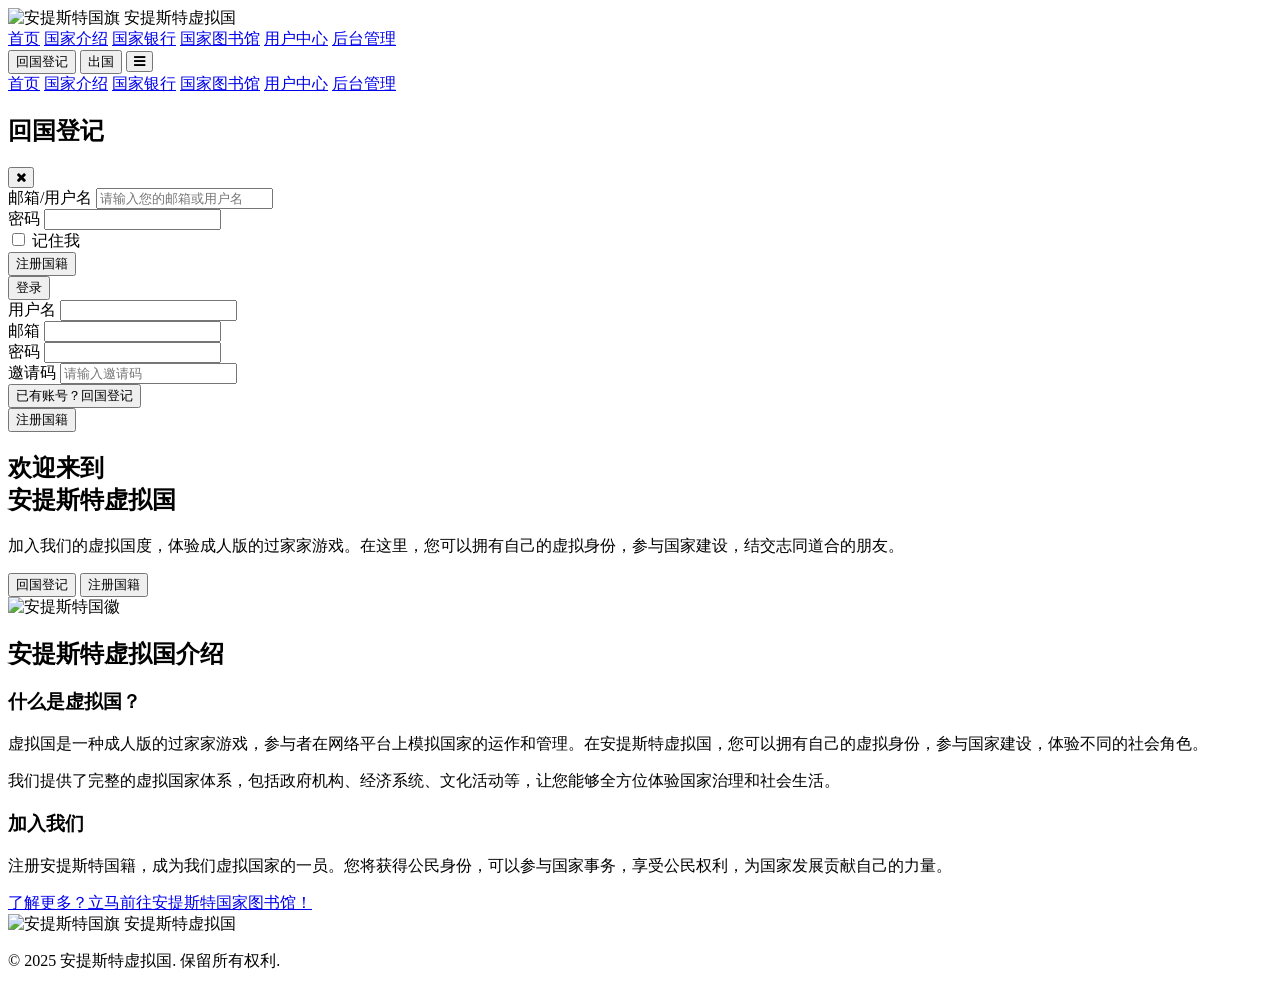
==== commit c8165426: "feat:增加邀请码功能" ====
--- a/admin.html
+++ b/admin.html
@@ -1,5 +1,6 @@
 <!DOCTYPE html>
 <html lang="zh-CN">
+
 <head>
     <meta charset="UTF-8">
     <meta name="viewport" content="width=device-width, initial-scale=1.0">
@@ -7,12 +8,12 @@
     <link rel="icon" href="https://cdn.jsdelivr.net/gh/twitter/twemoji@14.0.2/assets/72x72/1f4bb.png">
     <!-- Tailwind CSS v3 -->
     <script src="https://cdn.tailwindcss.com"></script>
-    <!-- Font Awesome -->
-    <link href="https://cdn.bootcdn.net/ajax/libs/font-awesome/4.7.0/css/font-awesome.min.css" rel="stylesheet">
+    <!-- Font Awesome (本地) -->
+    <link href="fonts/font-awesome.min.css" rel="stylesheet">
     <!-- Retinbox 配置 -->
     <script src="retinbox-config.js"></script>
     <!-- Chart.js -->
-    <script src="https://cdn.jsdelivr.net/npm/chart.js"></script>
+    <script src="js/chart.min.js"></script>
     <!-- 统一的 Tailwind 配置 -->
     <script>
         tailwind.config = {
@@ -90,1314 +91,1710 @@
         }
     </style>
 </head>
+
 <body class="bg-gray-100 font-sans">
-<!-- 顶部导航栏 -->
-<nav class="bg-primary text-light shadow-lg fixed w-full z-50">
-    <div class="container mx-auto px-4 py-3 flex justify-between items-center">
-        <div class="flex items-center space-x-2">
-            <img src="https://p3-flow-imagex-sign.byteimg.com/tos-cn-i-a9rns2rl98/rc/pc/super_tool/d8ddf5e8d8c84316a653dcb93cf61629~tplv-a9rns2rl98-image.image?lk3s=8e244e95&rcl=202601202312037748F98E243C1F231D4E&rrcfp=f06b921b&x-expires=1771513966&x-signature=gxZfK%2BBdsU1IDbMR4LFDmEH2PhA%3D" alt="安提斯特国旗" class="h-10 w-10 rounded-full">
-            <span class="text-xl font-bold">安提斯特虚拟国 - 管理员后台</span>
-        </div>
-        <div class="flex items-center space-x-4">
-            <span id="current-user" class="hidden md:inline-block">管理员：<span id="admin-username"></span></span>
-            <button id="back-to-home" class="bg-accent text-light px-4 py-2 rounded-md hover:bg-opacity-90 transition-all duration-200 font-medium">
-                返回首页
-            </button>
-            <button id="logout-btn" class="bg-gray-700 text-light px-4 py-2 rounded-md hover:bg-gray-600 transition-all duration-200 font-medium">
-                退出登录
-            </button>
-        </div>
-    </div>
-</nav>
-
-<!-- 主要内容 -->
-<div class="flex pt-16">
-    <!-- 侧边栏 -->
-    <aside class="w-64 bg-primary text-light h-screen fixed left-0 top-16 overflow-y-auto">
-        <nav class="p-4">
-            <ul class="space-y-2">
-                <li>
-                    <button class="admin-nav-btn w-full flex items-center space-x-3 p-3 rounded-md bg-secondary text-primary font-medium" data-target="dashboard">
-                        <i class="fa fa-dashboard text-xl"></i>
-                        <span>仪表盘</span>
-                    </button>
-                </li>
-                <li>
-                    <button class="admin-nav-btn w-full flex items-center space-x-3 p-3 rounded-md hover:bg-gray-700 transition-colors duration-200" data-target="users">
-                        <i class="fa fa-users text-xl"></i>
-                        <span>用户管理</span>
-                    </button>
-                </li>
-                <li>
-                    <button class="admin-nav-btn w-full flex items-center space-x-3 p-3 rounded-md hover:bg-gray-700 transition-colors duration-200" data-target="bank">
-                        <i class="fa fa-bank text-xl"></i>
-                        <span>银行管理</span>
-                    </button>
-                </li>
-                <li>
-                    <button class="admin-nav-btn w-full flex items-center space-x-3 p-3 rounded-md hover:bg-gray-700 transition-colors duration-200" data-target="library">
-                        <i class="fa fa-book text-xl"></i>
-                        <span>图书馆管理</span>
-                    </button>
-                </li>
-                <li>
-                    <button class="admin-nav-btn w-full flex items-center space-x-3 p-3 rounded-md hover:bg-gray-700 transition-colors duration-200" data-target="permissions">
-                        <i class="fa fa-lock text-xl"></i>
-                        <span>权限管理</span>
-                    </button>
-                </li>
-            </ul>
-        </nav>
-    </aside>
-
-    <!-- 内容区域 -->
-    <main class="ml-64 flex-1 p-8">
-        <!-- 仪表盘 -->
-        <section id="dashboard" class="admin-section animate-fade-in">
-            <div class="mb-8">
-                <h2 class="text-3xl font-bold text-primary mb-2">仪表盘</h2>
-                <p class="text-gray-600">欢迎回来，管理员。以下是系统概览。</p>
+    <!-- 顶部导航栏 -->
+    <nav class="bg-primary text-light shadow-lg fixed w-full z-50">
+        <div class="container mx-auto px-4 py-3 flex justify-between items-center">
+            <div class="flex items-center space-x-2">
+                <img src="https://p3-flow-imagex-sign.byteimg.com/tos-cn-i-a9rns2rl98/rc/pc/super_tool/d8ddf5e8d8c84316a653dcb93cf61629~tplv-a9rns2rl98-image.image?lk3s=8e244e95&rcl=202601202312037748F98E243C1F231D4E&rrcfp=f06b921b&x-expires=1771513966&x-signature=gxZfK%2BBdsU1IDbMR4LFDmEH2PhA%3D"
+                    alt="安提斯特国旗" class="h-10 w-10 rounded-full">
+                <span class="text-xl font-bold">安提斯特虚拟国 - 管理员后台</span>
             </div>
-
-            <div class="grid grid-cols-1 md:grid-cols-2 lg:grid-cols-4 gap-6 mb-8">
-                <!-- 用户统计 -->
-                <div class="bg-white rounded-lg shadow-lg p-6 transform transition-all duration-300 hover:-translate-y-2">
-                    <div class="flex items-center justify-between">
-                        <div>
-                            <p class="text-gray-500 mb-1">总用户数</p>
-                            <h3 id="total-users" class="text-3xl font-bold text-primary">0</h3>
-                        </div>
-                        <div class="bg-primary bg-opacity-10 p-3 rounded-full">
-                            <i class="fa fa-users text-primary text-2xl"></i>
-                        </div>
-                    </div>
-                    <div class="mt-4 text-sm text-gray-500">
-                        <span id="user-growth" class="text-green-500"><i class="fa fa-arrow-up"></i> 0%</span> 较上月
-                    </div>
-                </div>
-
-                <!-- 银行账户统计 -->
-                <div class="bg-white rounded-lg shadow-lg p-6 transform transition-all duration-300 hover:-translate-y-2">
-                    <div class="flex items-center justify-between">
-                        <div>
-                            <p class="text-gray-500 mb-1">银行账户数</p>
-                            <h3 id="total-accounts" class="text-3xl font-bold text-accent">0</h3>
-                        </div>
-                        <div class="bg-accent bg-opacity-10 p-3 rounded-full">
-                            <i class="fa fa-bank text-accent text-2xl"></i>
-                        </div>
-                    </div>
-                    <div class="mt-4 text-sm text-gray-500">
-                        <span id="account-growth" class="text-green-500"><i class="fa fa-arrow-up"></i> 0%</span> 较上月
-                    </div>
-                </div>
-
-                <!-- 文献统计 -->
-                <div class="bg-white rounded-lg shadow-lg p-6 transform transition-all duration-300 hover:-translate-y-2">
-                    <div class="flex items-center justify-between">
-                        <div>
-                            <p class="text-gray-500 mb-1">文献总数</p>
-                            <h3 id="total-documents" class="text-3xl font-bold text-secondary">0</h3>
-                        </div>
-                        <div class="bg-secondary bg-opacity-10 p-3 rounded-full">
-                            <i class="fa fa-book text-secondary text-2xl"></i>
-                        </div>
-                    </div>
-                    <div class="mt-4 text-sm text-gray-500">
-                        <span id="document-growth" class="text-green-500"><i class="fa fa-arrow-up"></i> 0%</span> 较上月
-                    </div>
-                </div>
-
-                <!-- 今日活跃 -->
-                <div class="bg-white rounded-lg shadow-lg p-6 transform transition-all duration-300 hover:-translate-y-2">
-                    <div class="flex items-center justify-between">
-                        <div>
-                            <p class="text-gray-500 mb-1">今日活跃用户</p>
-                            <h3 id="active-users" class="text-3xl font-bold text-green-500">0</h3>
-                        </div>
-                        <div class="bg-green-500 bg-opacity-10 p-3 rounded-full">
-                            <i class="fa fa-line-chart text-green-500 text-2xl"></i>
-                        </div>
-                    </div>
-                    <div class="mt-4 text-sm text-gray-500">
-                        <span id="active-growth" class="text-green-500"><i class="fa fa-arrow-up"></i> 0%</span> 较昨日
-                    </div>
-                </div>
-            </div>
-
-            <div class="grid grid-cols-1 lg:grid-cols-2 gap-8">
-                <!-- 用户增长图表 -->
-                <div class="bg-white rounded-lg shadow-lg p-6">
-                    <h3 class="text-xl font-bold text-primary mb-4">用户增长趋势</h3>
-                    <div class="h-80">
-                        <canvas id="userGrowthChart"></canvas>
-                    </div>
-                </div>
-
-                <!-- 文献分类统计 -->
-                <div class="bg-white rounded-lg shadow-lg p-6">
-                    <h3 class="text-xl font-bold text-primary mb-4">文献分类统计</h3>
-                    <div class="h-80">
-                        <canvas id="documentCategoryChart"></canvas>
-                    </div>
-                </div>
-            </div>
-        </section>
-
-        <!-- 用户管理 -->
-        <section id="users" class="admin-section hidden animate-fade-in">
-            <div class="mb-8 flex justify-between items-center">
-                <div>
-                    <h2 class="text-3xl font-bold text-primary mb-2">用户管理</h2>
-                    <p class="text-gray-600">管理所有安提斯特虚拟国的公民。</p>
-                </div>
-                <button id="add-user-btn" class="bg-primary text-light px-4 py-2 rounded-md hover:bg-opacity-90 transition-all duration-200 font-medium flex items-center space-x-2">
-                    <i class="fa fa-plus"></i>
-                    <span>添加用户</span>
+            <div class="flex items-center space-x-4">
+                <span id="current-user" class="hidden md:inline-block">管理员：<span id="admin-username"></span></span>
+                <button id="back-to-home"
+                    class="bg-accent text-light px-4 py-2 rounded-md hover:bg-opacity-90 transition-all duration-200 font-medium">
+                    返回首页
+                </button>
+                <button id="logout-btn"
+                    class="bg-gray-700 text-light px-4 py-2 rounded-md hover:bg-gray-600 transition-all duration-200 font-medium">
+                    退出登录
                 </button>
             </div>
-
-            <div class="bg-white rounded-lg shadow-lg p-6">
-                <div class="flex justify-between items-center mb-6">
-                    <div class="relative w-64">
-                        <input type="text" id="user-search" class="w-full pl-10 pr-4 py-2 border border-gray-300 rounded-md focus:outline-none focus:ring-2 focus:ring-primary" placeholder="搜索用户...">
-                        <i class="fa fa-search absolute left-3 top-3 text-gray-400"></i>
-                    </div>
-                    <select id="user-role-filter" class="px-4 py-2 border border-gray-300 rounded-md focus:outline-none focus:ring-2 focus:ring-primary">
-                        <option value="all">所有角色</option>
-                        <option value="admin">管理员</option>
-                        <option value="user">普通用户</option>
-                    </select>
+        </div>
+    </nav>
+
+    <!-- 主要内容 -->
+    <div class="flex pt-16">
+        <!-- 侧边栏 -->
+        <aside class="w-64 bg-primary text-light h-screen fixed left-0 top-16 overflow-y-auto">
+            <nav class="p-4">
+                <ul class="space-y-2">
+                    <li>
+                        <button
+                            class="admin-nav-btn w-full flex items-center space-x-3 p-3 rounded-md bg-secondary text-primary font-medium"
+                            data-target="dashboard">
+                            <i class="fa fa-dashboard text-xl"></i>
+                            <span>仪表盘</span>
+                        </button>
+                    </li>
+                    <li>
+                        <button
+                            class="admin-nav-btn w-full flex items-center space-x-3 p-3 rounded-md hover:bg-gray-700 transition-colors duration-200"
+                            data-target="users">
+                            <i class="fa fa-users text-xl"></i>
+                            <span>用户管理</span>
+                        </button>
+                    </li>
+                    <li>
+                        <button
+                            class="admin-nav-btn w-full flex items-center space-x-3 p-3 rounded-md hover:bg-gray-700 transition-colors duration-200"
+                            data-target="bank">
+                            <i class="fa fa-bank text-xl"></i>
+                            <span>银行管理</span>
+                        </button>
+                    </li>
+                    <li>
+                        <button
+                            class="admin-nav-btn w-full flex items-center space-x-3 p-3 rounded-md hover:bg-gray-700 transition-colors duration-200"
+                            data-target="library">
+                            <i class="fa fa-book text-xl"></i>
+                            <span>图书馆管理</span>
+                        </button>
+                    </li>
+                    <li>
+                        <button
+                            class="admin-nav-btn w-full flex items-center space-x-3 p-3 rounded-md hover:bg-gray-700 transition-colors duration-200"
+                            data-target="permissions">
+                            <i class="fa fa-lock text-xl"></i>
+                            <span>权限管理</span>
+                        </button>
+                    </li>
+                    <li>
+                        <button
+                            class="admin-nav-btn w-full flex items-center space-x-3 p-3 rounded-md hover:bg-gray-700 transition-colors duration-200"
+                            data-target="invites">
+                            <i class="fa fa-ticket fa-fw text-xl"></i>
+                            <span>邀请码管理</span>
+                        </button>
+                    </li>
+                </ul>
+            </nav>
+        </aside>
+
+        <!-- 内容区域 -->
+        <main class="ml-64 flex-1 p-8">
+            <!-- 仪表盘 -->
+            <section id="dashboard" class="admin-section animate-fade-in">
+                <div class="mb-8">
+                    <h2 class="text-3xl font-bold text-primary mb-2">仪表盘</h2>
+                    <p class="text-gray-600">欢迎回来，管理员。以下是系统概览。</p>
                 </div>
 
-                <div class="overflow-x-auto">
-                    <table class="min-w-full divide-y divide-gray-200">
-                        <thead>
-                        <tr>
-                            <th class="px-6 py-3 bg-gray-50 text-left text-xs font-medium text-gray-500 uppercase tracking-wider">用户名</th>
-                            <th class="px-6 py-3 bg-gray-50 text-left text-xs font-medium text-gray-500 uppercase tracking-wider">邮箱</th>
-                            <th class="px-6 py-3 bg-gray-50 text-left text-xs font-medium text-gray-500 uppercase tracking-wider">QQ</th>
-                            <th class="px-6 py-3 bg-gray-50 text-left text-xs font-medium text-gray-500 uppercase tracking-wider">性别</th>
-                            <th class="px-6 py-3 bg-gray-50 text-left text-xs font-medium text-gray-500 uppercase tracking-wider">种族</th>
-                            <th class="px-6 py-3 bg-gray-50 text-left text-xs font-medium text-gray-500 uppercase tracking-wider">年龄</th>
-                            <th class="px-6 py-3 bg-gray-50 text-left text-xs font-medium text-gray-500 uppercase tracking-wider">居住地</th>
-                            <th class="px-6 py-3 bg-gray-50 text-left text-xs font-medium text-gray-500 uppercase tracking-wider">角色</th>
-                            <th class="px-6 py-3 bg-gray-50 text-left text-xs font-medium text-gray-500 uppercase tracking-wider">注册时间</th>
-                            <th class="px-6 py-3 bg-gray-50 text-left text-xs font-medium text-gray-500 uppercase tracking-wider">最后登录</th>
-                            <th class="px-6 py-3 bg-gray-50 text-left text-xs font-medium text-gray-500 uppercase tracking-wider">操作</th>
-                        </tr>
-                        </thead>
-                        <tbody id="users-table-body" class="bg-white divide-y divide-gray-200">
-                        <!-- 用户数据将通过JavaScript动态填充 -->
-                        </tbody>
-                    </table>
+                <div class="grid grid-cols-1 md:grid-cols-2 lg:grid-cols-4 gap-6 mb-8">
+                    <!-- 用户统计 -->
+                    <div
+                        class="bg-white rounded-lg shadow-lg p-6 transform transition-all duration-300 hover:-translate-y-2">
+                        <div class="flex items-center justify-between">
+                            <div>
+                                <p class="text-gray-500 mb-1">总用户数</p>
+                                <h3 id="total-users" class="text-3xl font-bold text-primary">0</h3>
+                            </div>
+                            <div class="bg-primary bg-opacity-10 p-3 rounded-full">
+                                <i class="fa fa-users text-primary text-2xl"></i>
+                            </div>
+                        </div>
+                        <div class="mt-4 text-sm text-gray-500">
+                            <span id="user-growth" class="text-green-500"><i class="fa fa-arrow-up"></i> 0%</span> 较上月
+                        </div>
+                    </div>
+
+                    <!-- 银行账户统计 -->
+                    <div
+                        class="bg-white rounded-lg shadow-lg p-6 transform transition-all duration-300 hover:-translate-y-2">
+                        <div class="flex items-center justify-between">
+                            <div>
+                                <p class="text-gray-500 mb-1">银行账户数</p>
+                                <h3 id="total-accounts" class="text-3xl font-bold text-accent">0</h3>
+                            </div>
+                            <div class="bg-accent bg-opacity-10 p-3 rounded-full">
+                                <i class="fa fa-bank text-accent text-2xl"></i>
+                            </div>
+                        </div>
+                        <div class="mt-4 text-sm text-gray-500">
+                            <span id="account-growth" class="text-green-500"><i class="fa fa-arrow-up"></i> 0%</span>
+                            较上月
+                        </div>
+                    </div>
+
+                    <!-- 文献统计 -->
+                    <div
+                        class="bg-white rounded-lg shadow-lg p-6 transform transition-all duration-300 hover:-translate-y-2">
+                        <div class="flex items-center justify-between">
+                            <div>
+                                <p class="text-gray-500 mb-1">文献总数</p>
+                                <h3 id="total-documents" class="text-3xl font-bold text-secondary">0</h3>
+                            </div>
+                            <div class="bg-secondary bg-opacity-10 p-3 rounded-full">
+                                <i class="fa fa-book text-secondary text-2xl"></i>
+                            </div>
+                        </div>
+                        <div class="mt-4 text-sm text-gray-500">
+                            <span id="document-growth" class="text-green-500"><i class="fa fa-arrow-up"></i> 0%</span>
+                            较上月
+                        </div>
+                    </div>
+
+                    <!-- 今日活跃 -->
+                    <div
+                        class="bg-white rounded-lg shadow-lg p-6 transform transition-all duration-300 hover:-translate-y-2">
+                        <div class="flex items-center justify-between">
+                            <div>
+                                <p class="text-gray-500 mb-1">今日活跃用户</p>
+                                <h3 id="active-users" class="text-3xl font-bold text-green-500">0</h3>
+                            </div>
+                            <div class="bg-green-500 bg-opacity-10 p-3 rounded-full">
+                                <i class="fa fa-line-chart text-green-500 text-2xl"></i>
+                            </div>
+                        </div>
+                        <div class="mt-4 text-sm text-gray-500">
+                            <span id="active-growth" class="text-green-500"><i class="fa fa-arrow-up"></i> 0%</span> 较昨日
+                        </div>
+                    </div>
                 </div>
 
-                <div id="users-pagination" class="mt-6 flex justify-center">
-                    <!-- 分页将通过JavaScript动态填充 -->
+                <div class="grid grid-cols-1 lg:grid-cols-2 gap-8">
+                    <!-- 用户增长图表 -->
+                    <div class="bg-white rounded-lg shadow-lg p-6">
+                        <h3 class="text-xl font-bold text-primary mb-4">用户增长趋势</h3>
+                        <div class="h-80">
+                            <canvas id="userGrowthChart"></canvas>
+                        </div>
+                    </div>
+
+                    <!-- 文献分类统计 -->
+                    <div class="bg-white rounded-lg shadow-lg p-6">
+                        <h3 class="text-xl font-bold text-primary mb-4">文献分类统计</h3>
+                        <div class="h-80">
+                            <canvas id="documentCategoryChart"></canvas>
+                        </div>
+                    </div>
                 </div>
-            </div>
-        </section>
-
-        <!-- 银行管理 -->
-        <section id="bank" class="admin-section hidden animate-fade-in">
-            <div class="mb-8">
-                <h2 class="text-3xl font-bold text-primary mb-2">银行管理</h2>
-                <p class="text-gray-600">管理所有银行账户和交易记录。</p>
-            </div>
-
-            <div class="grid grid-cols-1 md:grid-cols-2 lg:grid-cols-4 gap-6 mb-8">
-                <div class="bg-white rounded-lg shadow p-6 border-l-4 border-primary transform transition-all hover:-translate-y-1">
-                    <div class="flex justify-between items-center">
-                        <div>
-                            <p class="text-gray-500 text-sm font-medium mb-1">总账户数</p>
-                            <h3 id="bank-total-accounts" class="text-2xl font-bold text-primary">0</h3>
-                        </div>
-                        <div class="bg-primary bg-opacity-10 p-3 rounded-full">
-                            <i class="fa fa-credit-card text-primary text-xl"></i>
-                        </div>
-                    </div>
+            </section>
+
+            <!-- 用户管理 -->
+            <section id="users" class="admin-section hidden animate-fade-in">
+                <div class="mb-8 flex justify-between items-center">
+                    <div>
+                        <h2 class="text-3xl font-bold text-primary mb-2">用户管理</h2>
+                        <p class="text-gray-600">管理所有安提斯特虚拟国的公民。</p>
+                    </div>
+                    <button id="add-user-btn"
+                        class="bg-primary text-light px-4 py-2 rounded-md hover:bg-opacity-90 transition-all duration-200 font-medium flex items-center space-x-2">
+                        <i class="fa fa-plus"></i>
+                        <span>添加用户</span>
+                    </button>
                 </div>
 
-                <div class="bg-white rounded-lg shadow p-6 border-l-4 border-accent transform transition-all hover:-translate-y-1">
-                    <div class="flex justify-between items-center">
-                        <div>
-                            <p class="text-gray-500 text-sm font-medium mb-1">总存款</p>
-                            <h3 id="bank-total-balance" class="text-2xl font-bold text-accent">¥0.00</h3>
-                        </div>
-                        <div class="bg-accent bg-opacity-10 p-3 rounded-full">
-                            <i class="fa fa-money text-accent text-xl"></i>
-                        </div>
-                    </div>
-                </div>
-
-                <div class="bg-white rounded-lg shadow p-6 border-l-4 border-secondary transform transition-all hover:-translate-y-1">
-                    <div class="flex justify-between items-center">
-                        <div>
-                            <p class="text-gray-500 text-sm font-medium mb-1">今日交易</p>
-                            <h3 id="bank-today-transactions" class="text-2xl font-bold text-secondary">0</h3>
-                        </div>
-                        <div class="bg-secondary bg-opacity-10 p-3 rounded-full">
-                            <i class="fa fa-exchange text-secondary text-xl"></i>
-                        </div>
-                    </div>
-                </div>
-
-                <div class="bg-white rounded-lg shadow p-6 border-l-4 border-green-500 transform transition-all hover:-translate-y-1">
-                    <div class="flex justify-between items-center">
-                        <div>
-                            <p class="text-gray-500 text-sm font-medium mb-1">今日交易额</p>
-                            <h3 id="bank-today-amount" class="text-2xl font-bold text-green-500">¥0.00</h3>
-                        </div>
-                        <div class="bg-green-500 bg-opacity-10 p-3 rounded-full">
-                            <i class="fa fa-line-chart text-green-500 text-xl"></i>
-                        </div>
-                    </div>
-                </div>
-            </div>
-
-            <div class="space-y-8">
                 <div class="bg-white rounded-lg shadow-lg p-6">
-                    <div class="flex justify-between items-center mb-4">
-                        <h3 class="text-xl font-bold text-primary">账户管理</h3>
-                        <div class="flex space-x-2">
-                            <button id="open-card-btn" class="bg-primary text-light px-4 py-2 rounded-md hover:bg-opacity-90 transition-all duration-200 font-medium flex items-center space-x-2">
-                                <i class="fa fa-plus"></i>
-                                <span>新开卡片</span>
-                            </button>
-                            <button id="open-action-modal-btn" class="bg-accent text-light px-4 py-2 rounded-md hover:bg-opacity-90 transition-all duration-200 font-medium flex items-center space-x-2">
-                                <i class="fa fa-cogs"></i>
-                                <span>账户操作</span>
-                            </button>
-                        </div>
-                    </div>
                     <div class="flex justify-between items-center mb-6">
                         <div class="relative w-64">
-                            <input type="text" id="account-search" class="w-full pl-10 pr-4 py-2 border border-gray-300 rounded-md focus:outline-none focus:ring-2 focus:ring-primary" placeholder="搜索账户...">
+                            <input type="text" id="user-search"
+                                class="w-full pl-10 pr-4 py-2 border border-gray-300 rounded-md focus:outline-none focus:ring-2 focus:ring-primary"
+                                placeholder="搜索用户...">
                             <i class="fa fa-search absolute left-3 top-3 text-gray-400"></i>
                         </div>
-                        <select id="card-type-filter" class="px-4 py-2 border border-gray-300 rounded-md focus:outline-none focus:ring-2 focus:ring-primary">
-                            <option value="all">所有卡类型</option>
-                            <option value="debit">借记卡</option>
-                            <option value="credit">信用卡</option>
+                        <select id="user-role-filter"
+                            class="px-4 py-2 border border-gray-300 rounded-md focus:outline-none focus:ring-2 focus:ring-primary">
+                            <option value="all">所有角色</option>
+                            <option value="admin">管理员</option>
+                            <option value="user">普通用户</option>
                         </select>
                     </div>
 
                     <div class="overflow-x-auto">
                         <table class="min-w-full divide-y divide-gray-200">
                             <thead>
-                            <tr>
-                                <th class="px-6 py-3 bg-gray-50 text-left text-xs font-medium text-gray-500 uppercase tracking-wider">用户名</th>
-                                <th class="px-6 py-3 bg-gray-50 text-left text-xs font-medium text-gray-500 uppercase tracking-wider">账户类型</th>
-                                <th class="px-6 py-3 bg-gray-50 text-left text-xs font-medium text-gray-500 uppercase tracking-wider">卡号</th>
-                                <th class="px-6 py-3 bg-gray-50 text-left text-xs font-medium text-gray-500 uppercase tracking-wider">余额</th>
-                                <th class="px-6 py-3 bg-gray-50 text-left text-xs font-medium text-gray-500 uppercase tracking-wider">信用额度</th>
-                                <th class="px-6 py-3 bg-gray-50 text-left text-xs font-medium text-gray-500 uppercase tracking-wider">状态</th>
-                                <th class="px-6 py-3 bg-gray-50 text-left text-xs font-medium text-gray-500 uppercase tracking-wider">创建时间</th>
-                                <th class="px-6 py-3 bg-gray-50 text-left text-xs font-medium text-gray-500 uppercase tracking-wider">操作</th>
-                            </tr>
+                                <tr>
+                                    <th
+                                        class="px-6 py-3 bg-gray-50 text-left text-xs font-medium text-gray-500 uppercase tracking-wider">
+                                        用户名</th>
+                                    <th
+                                        class="px-6 py-3 bg-gray-50 text-left text-xs font-medium text-gray-500 uppercase tracking-wider">
+                                        邮箱</th>
+                                    <th
+                                        class="px-6 py-3 bg-gray-50 text-left text-xs font-medium text-gray-500 uppercase tracking-wider">
+                                        QQ</th>
+                                    <th
+                                        class="px-6 py-3 bg-gray-50 text-left text-xs font-medium text-gray-500 uppercase tracking-wider">
+                                        性别</th>
+                                    <th
+                                        class="px-6 py-3 bg-gray-50 text-left text-xs font-medium text-gray-500 uppercase tracking-wider">
+                                        种族</th>
+                                    <th
+                                        class="px-6 py-3 bg-gray-50 text-left text-xs font-medium text-gray-500 uppercase tracking-wider">
+                                        年龄</th>
+                                    <th
+                                        class="px-6 py-3 bg-gray-50 text-left text-xs font-medium text-gray-500 uppercase tracking-wider">
+                                        居住地</th>
+                                    <th
+                                        class="px-6 py-3 bg-gray-50 text-left text-xs font-medium text-gray-500 uppercase tracking-wider">
+                                        角色</th>
+                                    <th
+                                        class="px-6 py-3 bg-gray-50 text-left text-xs font-medium text-gray-500 uppercase tracking-wider">
+                                        注册时间</th>
+                                    <th
+                                        class="px-6 py-3 bg-gray-50 text-left text-xs font-medium text-gray-500 uppercase tracking-wider">
+                                        最后登录</th>
+                                    <th
+                                        class="px-6 py-3 bg-gray-50 text-left text-xs font-medium text-gray-500 uppercase tracking-wider">
+                                        操作</th>
+                                </tr>
                             </thead>
-                            <tbody id="accounts-table-body" class="bg-white divide-y divide-gray-200">
+                            <tbody id="users-table-body" class="bg-white divide-y divide-gray-200">
+                                <!-- 用户数据将通过JavaScript动态填充 -->
                             </tbody>
                         </table>
                     </div>
-                    <div id="bank-pagination" class="mt-4 flex justify-center"></div>
+
+                    <div id="users-pagination" class="mt-6 flex justify-center">
+                        <!-- 分页将通过JavaScript动态填充 -->
+                    </div>
                 </div>
-
-                <div class="bg-white rounded-lg shadow-lg p-6">
-                    <h3 class="text-xl font-bold text-primary mb-4">交易记录</h3>
-                    <div class="flex justify-between items-center mb-6">
-                        <div class="relative w-64">
-                            <input type="text" id="transaction-search" class="w-full pl-10 pr-4 py-2 border border-gray-300 rounded-md focus:outline-none focus:ring-2 focus:ring-primary" placeholder="搜索交易...">
-                            <i class="fa fa-search absolute left-3 top-3 text-gray-400"></i>
-                        </div>
-                        <select id="transaction-type-filter" class="px-4 py-2 border border-gray-300 rounded-md focus:outline-none focus:ring-2 focus:ring-primary">
-                            <option value="all">所有类型</option>
-                            <option value="deposit">存款</option>
-                            <option value="withdraw">取款</option>
-                            <option value="transfer">转账</option>
-                        </select>
-                    </div>
-
+            </section>
+
+            <!-- 银行管理 -->
+            <section id="bank" class="admin-section hidden animate-fade-in">
+                <div class="mb-8">
+                    <h2 class="text-3xl font-bold text-primary mb-2">银行管理</h2>
+                    <p class="text-gray-600">管理所有银行账户和交易记录。</p>
+                </div>
+
+                <div class="grid grid-cols-1 md:grid-cols-2 lg:grid-cols-4 gap-6 mb-8">
+                    <div
+                        class="bg-white rounded-lg shadow p-6 border-l-4 border-primary transform transition-all hover:-translate-y-1">
+                        <div class="flex justify-between items-center">
+                            <div>
+                                <p class="text-gray-500 text-sm font-medium mb-1">总账户数</p>
+                                <h3 id="bank-total-accounts" class="text-2xl font-bold text-primary">0</h3>
+                            </div>
+                            <div class="bg-primary bg-opacity-10 p-3 rounded-full">
+                                <i class="fa fa-credit-card text-primary text-xl"></i>
+                            </div>
+                        </div>
+                    </div>
+
+                    <div
+                        class="bg-white rounded-lg shadow p-6 border-l-4 border-accent transform transition-all hover:-translate-y-1">
+                        <div class="flex justify-between items-center">
+                            <div>
+                                <p class="text-gray-500 text-sm font-medium mb-1">总存款</p>
+                                <h3 id="bank-total-balance" class="text-2xl font-bold text-accent">¥0.00</h3>
+                            </div>
+                            <div class="bg-accent bg-opacity-10 p-3 rounded-full">
+                                <i class="fa fa-money text-accent text-xl"></i>
+                            </div>
+                        </div>
+                    </div>
+
+                    <div
+                        class="bg-white rounded-lg shadow p-6 border-l-4 border-secondary transform transition-all hover:-translate-y-1">
+                        <div class="flex justify-between items-center">
+                            <div>
+                                <p class="text-gray-500 text-sm font-medium mb-1">今日交易</p>
+                                <h3 id="bank-today-transactions" class="text-2xl font-bold text-secondary">0</h3>
+                            </div>
+                            <div class="bg-secondary bg-opacity-10 p-3 rounded-full">
+                                <i class="fa fa-exchange text-secondary text-xl"></i>
+                            </div>
+                        </div>
+                    </div>
+
+                    <div
+                        class="bg-white rounded-lg shadow p-6 border-l-4 border-green-500 transform transition-all hover:-translate-y-1">
+                        <div class="flex justify-between items-center">
+                            <div>
+                                <p class="text-gray-500 text-sm font-medium mb-1">今日交易额</p>
+                                <h3 id="bank-today-amount" class="text-2xl font-bold text-green-500">¥0.00</h3>
+                            </div>
+                            <div class="bg-green-500 bg-opacity-10 p-3 rounded-full">
+                                <i class="fa fa-line-chart text-green-500 text-xl"></i>
+                            </div>
+                        </div>
+                    </div>
+                </div>
+
+                <div class="space-y-8">
+                    <div class="bg-white rounded-lg shadow-lg p-6">
+                        <div class="flex justify-between items-center mb-4">
+                            <h3 class="text-xl font-bold text-primary">账户管理</h3>
+                            <div class="flex space-x-2">
+                                <button id="open-card-btn"
+                                    class="bg-primary text-light px-4 py-2 rounded-md hover:bg-opacity-90 transition-all duration-200 font-medium flex items-center space-x-2">
+                                    <i class="fa fa-plus"></i>
+                                    <span>新开卡片</span>
+                                </button>
+                                <button id="open-action-modal-btn"
+                                    class="bg-accent text-light px-4 py-2 rounded-md hover:bg-opacity-90 transition-all duration-200 font-medium flex items-center space-x-2">
+                                    <i class="fa fa-cogs"></i>
+                                    <span>账户操作</span>
+                                </button>
+                            </div>
+                        </div>
+                        <div class="flex justify-between items-center mb-6">
+                            <div class="relative w-64">
+                                <input type="text" id="account-search"
+                                    class="w-full pl-10 pr-4 py-2 border border-gray-300 rounded-md focus:outline-none focus:ring-2 focus:ring-primary"
+                                    placeholder="搜索账户...">
+                                <i class="fa fa-search absolute left-3 top-3 text-gray-400"></i>
+                            </div>
+                            <select id="card-type-filter"
+                                class="px-4 py-2 border border-gray-300 rounded-md focus:outline-none focus:ring-2 focus:ring-primary">
+                                <option value="all">所有卡类型</option>
+                                <option value="debit">借记卡</option>
+                                <option value="credit">信用卡</option>
+                            </select>
+                        </div>
+
+                        <div class="overflow-x-auto">
+                            <table class="min-w-full divide-y divide-gray-200">
+                                <thead>
+                                    <tr>
+                                        <th
+                                            class="px-6 py-3 bg-gray-50 text-left text-xs font-medium text-gray-500 uppercase tracking-wider">
+                                            用户名</th>
+                                        <th
+                                            class="px-6 py-3 bg-gray-50 text-left text-xs font-medium text-gray-500 uppercase tracking-wider">
+                                            账户类型</th>
+                                        <th
+                                            class="px-6 py-3 bg-gray-50 text-left text-xs font-medium text-gray-500 uppercase tracking-wider">
+                                            卡号</th>
+                                        <th
+                                            class="px-6 py-3 bg-gray-50 text-left text-xs font-medium text-gray-500 uppercase tracking-wider">
+                                            余额</th>
+                                        <th
+                                            class="px-6 py-3 bg-gray-50 text-left text-xs font-medium text-gray-500 uppercase tracking-wider">
+                                            信用额度</th>
+                                        <th
+                                            class="px-6 py-3 bg-gray-50 text-left text-xs font-medium text-gray-500 uppercase tracking-wider">
+                                            状态</th>
+                                        <th
+                                            class="px-6 py-3 bg-gray-50 text-left text-xs font-medium text-gray-500 uppercase tracking-wider">
+                                            创建时间</th>
+                                        <th
+                                            class="px-6 py-3 bg-gray-50 text-left text-xs font-medium text-gray-500 uppercase tracking-wider">
+                                            操作</th>
+                                    </tr>
+                                </thead>
+                                <tbody id="accounts-table-body" class="bg-white divide-y divide-gray-200">
+                                </tbody>
+                            </table>
+                        </div>
+                        <div id="bank-pagination" class="mt-4 flex justify-center"></div>
+                    </div>
+
+                    <div class="bg-white rounded-lg shadow-lg p-6">
+                        <h3 class="text-xl font-bold text-primary mb-4">交易记录</h3>
+                        <div class="flex justify-between items-center mb-6">
+                            <div class="relative w-64">
+                                <input type="text" id="transaction-search"
+                                    class="w-full pl-10 pr-4 py-2 border border-gray-300 rounded-md focus:outline-none focus:ring-2 focus:ring-primary"
+                                    placeholder="搜索交易...">
+                                <i class="fa fa-search absolute left-3 top-3 text-gray-400"></i>
+                            </div>
+                            <select id="transaction-type-filter"
+                                class="px-4 py-2 border border-gray-300 rounded-md focus:outline-none focus:ring-2 focus:ring-primary">
+                                <option value="all">所有类型</option>
+                                <option value="deposit">存款</option>
+                                <option value="withdraw">取款</option>
+                                <option value="transfer">转账</option>
+                            </select>
+                        </div>
+
+                        <div class="overflow-x-auto">
+                            <table class="min-w-full divide-y divide-gray-200">
+                                <thead>
+                                    <tr>
+                                        <th
+                                            class="px-6 py-3 bg-gray-50 text-left text-xs font-medium text-gray-500 uppercase tracking-wider">
+                                            交易ID</th>
+                                        <th
+                                            class="px-6 py-3 bg-gray-50 text-left text-xs font-medium text-gray-500 uppercase tracking-wider">
+                                            用户</th>
+                                        <th
+                                            class="px-6 py-3 bg-gray-50 text-left text-xs font-medium text-gray-500 uppercase tracking-wider">
+                                            类型</th>
+                                        <th
+                                            class="px-6 py-3 bg-gray-50 text-left text-xs font-medium text-gray-500 uppercase tracking-wider">
+                                            金额</th>
+                                        <th
+                                            class="px-6 py-3 bg-gray-50 text-left text-xs font-medium text-gray-500 uppercase tracking-wider">
+                                            时间</th>
+                                        <th
+                                            class="px-6 py-3 bg-gray-50 text-left text-xs font-medium text-gray-500 uppercase tracking-wider">
+                                            备注</th>
+                                    </tr>
+                                </thead>
+                                <tbody id="transactions-table-body" class="bg-white divide-y divide-gray-200">
+                                </tbody>
+                            </table>
+                        </div>
+                    </div>
+                </div>
+            </section>
+
+            <!-- 图书馆管理 -->
+            <section id="library" class="admin-section hidden animate-fade-in">
+                <div class="mb-8 flex justify-between items-center">
+                    <div>
+                        <h2 class="text-3xl font-bold text-primary mb-2">图书馆管理</h2>
+                        <p class="text-gray-600">管理所有文献资料。</p>
+                    </div>
+                    <button id="upload-document-btn"
+                        class="bg-primary text-light px-4 py-2 rounded-md hover:bg-opacity-90 transition-all duration-200 font-medium flex items-center space-x-2">
+                        <i class="fa fa-upload"></i>
+                        <span>上传文献</span>
+                    </button>
+                </div>
+
+                <div class="grid grid-cols-1 lg:grid-cols-3 gap-8">
+                    <!-- 文献列表 -->
+                    <div class="lg:col-span-2">
+                        <div class="bg-white rounded-lg shadow-lg p-6">
+                            <div class="flex justify-between items-center mb-6">
+                                <div class="relative w-64">
+                                    <input type="text" id="document-search"
+                                        class="w-full pl-10 pr-4 py-2 border border-gray-300 rounded-md focus:outline-none focus:ring-2 focus:ring-primary"
+                                        placeholder="搜索文献...">
+                                    <i class="fa fa-search absolute left-3 top-3 text-gray-400"></i>
+                                </div>
+                                <div class="flex items-center space-x-3">
+                                    <select id="document-category-filter"
+                                        class="px-4 py-2 border border-gray-300 rounded-md focus:outline-none focus:ring-2 focus:ring-primary">
+                                        <option value="all">所有分类</option>
+                                        <option value="法律">法律</option>
+                                        <option value="历史">历史</option>
+                                        <option value="经济">经济</option>
+                                        <option value="文化">文化</option>
+                                        <option value="科技">科技</option>
+                                        <option value="其他">其他</option>
+                                    </select>
+                                    <select id="document-status-filter"
+                                        class="px-4 py-2 border border-gray-300 rounded-md focus:outline-none focus:ring-2 focus:ring-primary">
+                                        <option value="all">全部状态</option>
+                                        <option value="approved">已审核</option>
+                                        <option value="pending">待审核</option>
+                                    </select>
+                                </div>
+                            </div>
+
+                            <div id="documents-list" class="space-y-4">
+                                <!-- 文献数据将通过JavaScript动态填充 -->
+                            </div>
+
+                            <div id="documents-pagination" class="mt-6 flex justify-center">
+                                <!-- 分页将通过JavaScript动态填充 -->
+                            </div>
+                        </div>
+                    </div>
+
+                    <!-- 文献详情/上传 -->
+                    <div>
+                        <div id="document-detail-panel" class="bg-white rounded-lg shadow-lg p-6 mb-8 hidden">
+                            <h3 class="text-xl font-bold text-primary mb-4">文献详情</h3>
+                            <div id="document-detail-content">
+                                <!-- 文献详情将通过JavaScript动态填充 -->
+                            </div>
+                            <div class="mt-6 flex space-x-2">
+                                <button id="edit-document-btn"
+                                    class="flex-1 bg-accent text-light py-2 rounded-md hover:bg-opacity-90 transition-all duration-200 font-medium">
+                                    编辑
+                                </button>
+                                <button id="delete-document-btn"
+                                    class="flex-1 bg-red-500 text-light py-2 rounded-md hover:bg-opacity-90 transition-all duration-200 font-medium">
+                                    删除
+                                </button>
+                            </div>
+                        </div>
+
+                        <div id="document-upload-panel" class="bg-white rounded-lg shadow-lg p-6">
+                            <h3 id="upload-panel-title" class="text-xl font-bold text-primary mb-4">上传文献</h3>
+                            <form id="document-upload-form" class="space-y-4">
+                                <input type="hidden" id="document-id">
+                                <div>
+                                    <label for="document-title" class="block text-gray-700 mb-2">标题</label>
+                                    <input type="text" id="document-title" name="title"
+                                        class="w-full px-4 py-2 border border-gray-300 rounded-md focus:outline-none focus:ring-2 focus:ring-primary"
+                                        required>
+                                </div>
+                                <div>
+                                    <label for="document-author" class="block text-gray-700 mb-2">作者</label>
+                                    <input type="text" id="document-author" name="author"
+                                        class="w-full px-4 py-2 border border-gray-300 rounded-md focus:outline-none focus:ring-2 focus:ring-primary"
+                                        required>
+                                </div>
+                                <div>
+                                    <label for="document-category" class="block text-gray-700 mb-2">分类</label>
+                                    <select id="document-category" name="category"
+                                        class="w-full px-4 py-2 border border-gray-300 rounded-md focus:outline-none focus:ring-2 focus:ring-primary"
+                                        required>
+                                        <option value="法律">法律</option>
+                                        <option value="历史">历史</option>
+                                        <option value="经济">经济</option>
+                                        <option value="文化">文化</option>
+                                        <option value="科技">科技</option>
+                                        <option value="其他">其他</option>
+                                    </select>
+                                </div>
+                                <div>
+                                    <label for="document-description" class="block text-gray-700 mb-2">描述</label>
+                                    <textarea id="document-description" name="description"
+                                        class="w-full px-4 py-2 border border-gray-300 rounded-md focus:outline-none focus:ring-2 focus:ring-primary"
+                                        rows="4" required></textarea>
+                                </div>
+                                <div>
+                                    <label for="document-file" class="block text-gray-700 mb-2">文件</label>
+                                    <input type="file" id="document-file" name="document"
+                                        class="w-full px-4 py-2 border border-gray-300 rounded-md focus:outline-none focus:ring-2 focus:ring-primary"
+                                        accept=".txt,.doc,.docx,.pdf,.xls,.xlsx">
+                                    <p class="text-sm text-gray-500 mt-1">支持的格式：txt, doc, docx, pdf, xls, xlsx</p>
+                                </div>
+                                <!-- 文件预览区域 -->
+                                <div id="file-preview-container" class="hidden">
+                                    <label class="block text-gray-700 mb-2">文件预览</label>
+                                    <div id="file-preview"
+                                        class="border border-gray-300 rounded-md p-4 bg-gray-50 overflow-auto max-h-60">
+                                    </div>
+                                </div>
+                                <div class="flex space-x-2">
+                                    <button type="submit" id="submit-document-btn"
+                                        class="flex-1 bg-primary text-light py-2 rounded-md hover:bg-opacity-90 transition-all duration-200 font-medium">
+                                        上传
+                                    </button>
+                                    <button type="button" id="cancel-edit-btn"
+                                        class="flex-1 bg-gray-500 text-light py-2 rounded-md hover:bg-opacity-90 transition-all duration-200 font-medium hidden">
+                                        取消
+                                    </button>
+                                </div>
+                            </form>
+                        </div>
+                    </div>
+                </div>
+            </section>
+
+            <!-- 权限管理 -->
+            <section id="permissions" class="admin-section hidden animate-fade-in">
+                <div class="mb-8">
+                    <h2 class="text-3xl font-bold text-primary mb-2">权限管理</h2>
+                    <p class="text-gray-600">管理管理员账号的权限和名称。</p>
+                </div>
+
+                <!-- 权限管理选项卡 -->
+                <div class="mb-6">
+                    <div class="border-b border-gray-200">
+                        <nav class="flex -mb-px space-x-8" aria-label="Tabs">
+                            <button id="tab-admin-permissions"
+                                class="permissions-tab-btn px-1 py-4 border-b-2 border-primary font-medium text-sm text-primary"
+                                data-tab="admin-permissions">
+                                管理员权限
+                            </button>
+                            <button id="tab-permission-templates"
+                                class="permissions-tab-btn px-1 py-4 border-b-2 border-transparent font-medium text-sm text-gray-500 hover:text-gray-700 hover:border-gray-300"
+                                data-tab="permission-templates">
+                                权限模板
+                            </button>
+                            <button id="tab-admin-logs"
+                                class="permissions-tab-btn px-1 py-4 border-b-2 border-transparent font-medium text-sm text-gray-500 hover:text-gray-700 hover:border-gray-300"
+                                data-tab="admin-logs">
+                                操作日志
+                            </button>
+                        </nav>
+                    </div>
+                </div>
+
+                <!-- 管理员权限列表 -->
+                <div id="admin-permissions" class="permissions-tab-content">
+                    <div class="bg-white rounded-lg shadow-lg p-6 mb-6">
+                        <div class="flex justify-between items-center mb-6">
+                            <div class="relative w-64">
+                                <input type="text" id="admin-permissions-search"
+                                    class="w-full pl-10 pr-4 py-2 border border-gray-300 rounded-md focus:outline-none focus:ring-2 focus:ring-primary"
+                                    placeholder="搜索管理员...">
+                                <i class="fa fa-search absolute left-3 top-3 text-gray-400"></i>
+                            </div>
+                            <button id="add-admin-permission-btn"
+                                class="bg-primary text-light px-4 py-2 rounded-md hover:bg-opacity-90 transition-all duration-200 font-medium flex items-center space-x-2">
+                                <i class="fa fa-plus"></i>
+                                <span>创建管理员权限</span>
+                            </button>
+                        </div>
+
+                        <div class="overflow-x-auto">
+                            <table class="min-w-full divide-y divide-gray-200">
+                                <thead>
+                                    <tr>
+                                        <th
+                                            class="px-6 py-3 bg-gray-50 text-left text-xs font-medium text-gray-500 uppercase tracking-wider">
+                                            管理员名称</th>
+                                        <th
+                                            class="px-6 py-3 bg-gray-50 text-left text-xs font-medium text-gray-500 uppercase tracking-wider">
+                                            用户名</th>
+                                        <th
+                                            class="px-6 py-3 bg-gray-50 text-left text-xs font-medium text-gray-500 uppercase tracking-wider">
+                                            权限级别</th>
+                                        <th
+                                            class="px-6 py-3 bg-gray-50 text-left text-xs font-medium text-gray-500 uppercase tracking-wider">
+                                            可访问模块</th>
+                                        <th
+                                            class="px-6 py-3 bg-gray-50 text-left text-xs font-medium text-gray-500 uppercase tracking-wider">
+                                            创建时间</th>
+                                        <th
+                                            class="px-6 py-3 bg-gray-50 text-left text-xs font-medium text-gray-500 uppercase tracking-wider">
+                                            操作</th>
+                                    </tr>
+                                </thead>
+                                <tbody id="admin-permissions-table-body" class="bg-white divide-y divide-gray-200">
+                                    <!-- 管理员权限数据将通过JavaScript动态填充 -->
+                                </tbody>
+                            </table>
+                        </div>
+
+                        <div id="admin-permissions-pagination" class="mt-6 flex justify-center">
+                            <!-- 分页将通过JavaScript动态填充 -->
+                        </div>
+                    </div>
+                </div>
+
+                <!-- 权限模板列表 -->
+                <div id="permission-templates" class="permissions-tab-content hidden">
+                    <div class="bg-white rounded-lg shadow-lg p-6 mb-6">
+                        <div class="flex justify-between items-center mb-6">
+                            <div class="relative w-64">
+                                <input type="text" id="permission-templates-search"
+                                    class="w-full pl-10 pr-4 py-2 border border-gray-300 rounded-md focus:outline-none focus:ring-2 focus:ring-primary"
+                                    placeholder="搜索模板...">
+                                <i class="fa fa-search absolute left-3 top-3 text-gray-400"></i>
+                            </div>
+                            <button id="add-permission-template-btn"
+                                class="bg-primary text-light px-4 py-2 rounded-md hover:bg-opacity-90 transition-all duration-200 font-medium flex items-center space-x-2">
+                                <i class="fa fa-plus"></i>
+                                <span>创建权限模板</span>
+                            </button>
+                        </div>
+
+                        <div class="overflow-x-auto">
+                            <table class="min-w-full divide-y divide-gray-200">
+                                <thead>
+                                    <tr>
+                                        <th
+                                            class="px-6 py-3 bg-gray-50 text-left text-xs font-medium text-gray-500 uppercase tracking-wider">
+                                            模板名称</th>
+                                        <th
+                                            class="px-6 py-3 bg-gray-50 text-left text-xs font-medium text-gray-500 uppercase tracking-wider">
+                                            权限级别</th>
+                                        <th
+                                            class="px-6 py-3 bg-gray-50 text-left text-xs font-medium text-gray-500 uppercase tracking-wider">
+                                            可访问模块</th>
+                                        <th
+                                            class="px-6 py-3 bg-gray-50 text-left text-xs font-medium text-gray-500 uppercase tracking-wider">
+                                            描述</th>
+                                        <th
+                                            class="px-6 py-3 bg-gray-50 text-left text-xs font-medium text-gray-500 uppercase tracking-wider">
+                                            操作</th>
+                                    </tr>
+                                </thead>
+                                <tbody id="permission-templates-table-body" class="bg-white divide-y divide-gray-200">
+                                    <!-- 权限模板数据将通过JavaScript动态填充 -->
+                                </tbody>
+                            </table>
+                        </div>
+
+                        <div id="permission-templates-pagination" class="mt-6 flex justify-center">
+                            <!-- 分页将通过JavaScript动态填充 -->
+                        </div>
+                    </div>
+                </div>
+
+                <!-- 操作日志列表 -->
+                <div id="admin-logs" class="permissions-tab-content hidden">
+                    <div class="bg-white rounded-lg shadow-lg p-6 mb-6">
+                        <div class="flex flex-wrap justify-between items-center mb-6 gap-4">
+                            <div class="relative w-64">
+                                <input type="text" id="admin-logs-search"
+                                    class="w-full pl-10 pr-4 py-2 border border-gray-300 rounded-md focus:outline-none focus:ring-2 focus:ring-primary"
+                                    placeholder="搜索日志...">
+                                <i class="fa fa-search absolute left-3 top-3 text-gray-400"></i>
+                            </div>
+                            <div class="flex space-x-4">
+                                <select id="admin-logs-action-filter"
+                                    class="px-4 py-2 border border-gray-300 rounded-md focus:outline-none focus:ring-2 focus:ring-primary">
+                                    <option value="all">所有操作</option>
+                                    <option value="create_admin">创建管理员</option>
+                                    <option value="update_admin">更新管理员</option>
+                                    <option value="delete_admin">删除管理员</option>
+                                    <option value="create_template">创建模板</option>
+                                    <option value="update_template">更新模板</option>
+                                    <option value="delete_template">删除模板</option>
+                                </select>
+                                <select id="admin-logs-admin-filter"
+                                    class="px-4 py-2 border border-gray-300 rounded-md focus:outline-none focus:ring-2 focus:ring-primary">
+                                    <option value="all">所有管理员</option>
+                                    <!-- 管理员选项将通过JavaScript动态填充 -->
+                                </select>
+                            </div>
+                        </div>
+
+                        <div class="overflow-x-auto">
+                            <table class="min-w-full divide-y divide-gray-200">
+                                <thead>
+                                    <tr>
+                                        <th
+                                            class="px-6 py-3 bg-gray-50 text-left text-xs font-medium text-gray-500 uppercase tracking-wider">
+                                            操作人</th>
+                                        <th
+                                            class="px-6 py-3 bg-gray-50 text-left text-xs font-medium text-gray-500 uppercase tracking-wider">
+                                            操作类型</th>
+                                        <th
+                                            class="px-6 py-3 bg-gray-50 text-left text-xs font-medium text-gray-500 uppercase tracking-wider">
+                                            操作详情</th>
+                                        <th
+                                            class="px-6 py-3 bg-gray-50 text-left text-xs font-medium text-gray-500 uppercase tracking-wider">
+                                            时间</th>
+                                    </tr>
+                                </thead>
+                                <tbody id="admin-logs-table-body" class="bg-white divide-y divide-gray-200">
+                                    <!-- 操作日志数据将通过JavaScript动态填充 -->
+                                </tbody>
+                            </table>
+                        </div>
+
+                        <div id="admin-logs-pagination" class="mt-6 flex justify-center">
+                            <!-- 分页将通过JavaScript动态填充 -->
+                        </div>
+                    </div>
+                </div>
+            </section>
+
+            <!-- 邀请码管理 -->
+            <section id="invites" class="admin-section hidden animate-fade-in">
+                <div class="mb-8 flex justify-between items-center">
+                    <div>
+                        <h2 class="text-3xl font-bold text-primary mb-2">邀请码管理</h2>
+                        <p class="text-gray-600">管理注册邀请码，控制新用户注册</p>
+                    </div>
+                    <button id="generate-invite-btn"
+                        class="bg-primary text-light px-6 py-3 rounded-md hover:bg-opacity-90 transition-all duration-200 font-medium flex items-center space-x-2">
+                        <i class="fa fa-plus"></i>
+                        <span>生成邀请码</span>
+                    </button>
+                </div>
+
+                <div class="bg-white rounded-lg shadow-lg p-6 mb-6">
+                    <h3 class="text-xl font-bold text-primary mb-4">生成新邀请码</h3>
+                    <form id="generate-invite-form" class="grid grid-cols-1 md:grid-cols-3 gap-4">
+                        <div>
+                            <label for="invite-max-uses" class="block text-gray-700 mb-2">使用次数限制</label>
+                            <input type="number" id="invite-max-uses" value="1" min="1" max="100"
+                                class="w-full px-4 py-2 border border-gray-300 rounded-md focus:outline-none focus:ring-2 focus:ring-primary">
+                        </div>
+                        <div>
+                            <label for="invite-expires" class="block text-gray-700 mb-2">有效期(天)</label>
+                            <input type="number" id="invite-expires" value="7" min="1" max="365"
+                                class="w-full px-4 py-2 border border-gray-300 rounded-md focus:outline-none focus:ring-2 focus:ring-primary">
+                        </div>
+                        <div class="flex items-end">
+                            <button type="submit"
+                                class="w-full bg-accent text-light py-2 rounded-md hover:bg-opacity-90 transition-all duration-200 font-medium">
+                                <i class="fa fa-ticket"></i> 生成
+                            </button>
+                        </div>
+                    </form>
+                </div>
+
+                <div class="bg-white rounded-lg shadow-lg overflow-hidden">
+                    <div class="p-4 bg-gray-50 border-b flex justify-between items-center">
+                        <h3 class="text-lg font-bold text-primary">邀请码列表</h3>
+                        <button id="refresh-invites-btn" class="text-accent hover:text-primary transition-colors">
+                            <i class="fa fa-refresh"></i> 刷新
+                        </button>
+                    </div>
                     <div class="overflow-x-auto">
                         <table class="min-w-full divide-y divide-gray-200">
                             <thead>
-                            <tr>
-                                <th class="px-6 py-3 bg-gray-50 text-left text-xs font-medium text-gray-500 uppercase tracking-wider">交易ID</th>
-                                <th class="px-6 py-3 bg-gray-50 text-left text-xs font-medium text-gray-500 uppercase tracking-wider">用户</th>
-                                <th class="px-6 py-3 bg-gray-50 text-left text-xs font-medium text-gray-500 uppercase tracking-wider">类型</th>
-                                <th class="px-6 py-3 bg-gray-50 text-left text-xs font-medium text-gray-500 uppercase tracking-wider">金额</th>
-                                <th class="px-6 py-3 bg-gray-50 text-left text-xs font-medium text-gray-500 uppercase tracking-wider">时间</th>
-                                <th class="px-6 py-3 bg-gray-50 text-left text-xs font-medium text-gray-500 uppercase tracking-wider">备注</th>
-                            </tr>
+                                <tr>
+                                    <th
+                                        class="px-6 py-3 bg-gray-50 text-left text-xs font-medium text-gray-500 uppercase tracking-wider">
+                                        邀请码</th>
+                                    <th
+                                        class="px-6 py-3 bg-gray-50 text-left text-xs font-medium text-gray-500 uppercase tracking-wider">
+                                        状态</th>
+                                    <th
+                                        class="px-6 py-3 bg-gray-50 text-left text-xs font-medium text-gray-500 uppercase tracking-wider">
+                                        使用情况</th>
+                                    <th
+                                        class="px-6 py-3 bg-gray-50 text-left text-xs font-medium text-gray-500 uppercase tracking-wider">
+                                        创建者</th>
+                                    <th
+                                        class="px-6 py-3 bg-gray-50 text-left text-xs font-medium text-gray-500 uppercase tracking-wider">
+                                        过期时间</th>
+                                    <th
+                                        class="px-6 py-3 bg-gray-50 text-left text-xs font-medium text-gray-500 uppercase tracking-wider">
+                                        操作</th>
+                                </tr>
                             </thead>
-                            <tbody id="transactions-table-body" class="bg-white divide-y divide-gray-200">
+                            <tbody id="invites-table-body" class="bg-white divide-y divide-gray-200">
+                                <!-- 邀请码数据将通过JavaScript动态填充 -->
                             </tbody>
                         </table>
                     </div>
                 </div>
-            </div>
-        </section>
-
-        <!-- 图书馆管理 -->
-        <section id="library" class="admin-section hidden animate-fade-in">
-            <div class="mb-8 flex justify-between items-center">
-                <div>
-                    <h2 class="text-3xl font-bold text-primary mb-2">图书馆管理</h2>
-                    <p class="text-gray-600">管理所有文献资料。</p>
-                </div>
-                <button id="upload-document-btn" class="bg-primary text-light px-4 py-2 rounded-md hover:bg-opacity-90 transition-all duration-200 font-medium flex items-center space-x-2">
-                    <i class="fa fa-upload"></i>
-                    <span>上传文献</span>
+            </section>
+        </main>
+    </div>
+
+    <!-- 模态框 -->
+    <!-- 添加用户模态框 -->
+    <div id="add-user-modal" class="fixed inset-0 bg-black bg-opacity-50 z-50 flex items-center justify-center hidden">
+        <div
+            class="bg-light rounded-lg shadow-xl w-full max-w-2xl mx-4 overflow-hidden animate-fade-in max-h-[90vh] overflow-y-auto">
+            <div class="bg-primary text-light p-4 flex justify-between items-center">
+                <h2 class="text-xl font-bold">添加新用户</h2>
+                <button class="close-modal text-2xl hover:text-secondary transition-colors duration-200">
+                    <i class="fa fa-times"></i>
                 </button>
             </div>
-
-            <div class="grid grid-cols-1 lg:grid-cols-3 gap-8">
-                <!-- 文献列表 -->
-                <div class="lg:col-span-2">
-                    <div class="bg-white rounded-lg shadow-lg p-6">
-                        <div class="flex justify-between items-center mb-6">
-                            <div class="relative w-64">
-                                <input type="text" id="document-search" class="w-full pl-10 pr-4 py-2 border border-gray-300 rounded-md focus:outline-none focus:ring-2 focus:ring-primary" placeholder="搜索文献...">
-                                <i class="fa fa-search absolute left-3 top-3 text-gray-400"></i>
-                            </div>
-                            <div class="flex items-center space-x-3">
-                                <select id="document-category-filter" class="px-4 py-2 border border-gray-300 rounded-md focus:outline-none focus:ring-2 focus:ring-primary">
-                                    <option value="all">所有分类</option>
-                                    <option value="法律">法律</option>
-                                    <option value="历史">历史</option>
-                                    <option value="经济">经济</option>
-                                    <option value="文化">文化</option>
-                                    <option value="科技">科技</option>
-                                    <option value="其他">其他</option>
-                                </select>
-                                <select id="document-status-filter" class="px-4 py-2 border border-gray-300 rounded-md focus:outline-none focus:ring-2 focus:ring-primary">
-                                    <option value="all">全部状态</option>
-                                    <option value="approved">已审核</option>
-                                    <option value="pending">待审核</option>
-                                </select>
-                            </div>
-                        </div>
-
-                        <div id="documents-list" class="space-y-4">
-                            <!-- 文献数据将通过JavaScript动态填充 -->
-                        </div>
-
-                        <div id="documents-pagination" class="mt-6 flex justify-center">
-                            <!-- 分页将通过JavaScript动态填充 -->
-                        </div>
-                    </div>
-                </div>
-
-                <!-- 文献详情/上传 -->
-                <div>
-                    <div id="document-detail-panel" class="bg-white rounded-lg shadow-lg p-6 mb-8 hidden">
-                        <h3 class="text-xl font-bold text-primary mb-4">文献详情</h3>
-                        <div id="document-detail-content">
-                            <!-- 文献详情将通过JavaScript动态填充 -->
-                        </div>
-                        <div class="mt-6 flex space-x-2">
-                            <button id="edit-document-btn" class="flex-1 bg-accent text-light py-2 rounded-md hover:bg-opacity-90 transition-all duration-200 font-medium">
-                                编辑
-                            </button>
-                            <button id="delete-document-btn" class="flex-1 bg-red-500 text-light py-2 rounded-md hover:bg-opacity-90 transition-all duration-200 font-medium">
-                                删除
-                            </button>
-                        </div>
-                    </div>
-
-                    <div id="document-upload-panel" class="bg-white rounded-lg shadow-lg p-6">
-                        <h3 id="upload-panel-title" class="text-xl font-bold text-primary mb-4">上传文献</h3>
-                        <form id="document-upload-form" class="space-y-4">
-                            <input type="hidden" id="document-id">
-                            <div>
-                                <label for="document-title" class="block text-gray-700 mb-2">标题</label>
-                                <input type="text" id="document-title" name="title" class="w-full px-4 py-2 border border-gray-300 rounded-md focus:outline-none focus:ring-2 focus:ring-primary" required>
-                            </div>
-                            <div>
-                                <label for="document-author" class="block text-gray-700 mb-2">作者</label>
-                                <input type="text" id="document-author" name="author" class="w-full px-4 py-2 border border-gray-300 rounded-md focus:outline-none focus:ring-2 focus:ring-primary" required>
-                            </div>
-                            <div>
-                                <label for="document-category" class="block text-gray-700 mb-2">分类</label>
-                                <select id="document-category" name="category" class="w-full px-4 py-2 border border-gray-300 rounded-md focus:outline-none focus:ring-2 focus:ring-primary" required>
-                                    <option value="法律">法律</option>
-                                    <option value="历史">历史</option>
-                                    <option value="经济">经济</option>
-                                    <option value="文化">文化</option>
-                                    <option value="科技">科技</option>
-                                    <option value="其他">其他</option>
-                                </select>
-                            </div>
-                            <div>
-                                <label for="document-description" class="block text-gray-700 mb-2">描述</label>
-                                <textarea id="document-description" name="description" class="w-full px-4 py-2 border border-gray-300 rounded-md focus:outline-none focus:ring-2 focus:ring-primary" rows="4" required></textarea>
-                            </div>
-                            <div>
-                                <label for="document-file" class="block text-gray-700 mb-2">文件</label>
-                                <input type="file" id="document-file" name="document" class="w-full px-4 py-2 border border-gray-300 rounded-md focus:outline-none focus:ring-2 focus:ring-primary" accept=".txt,.doc,.docx,.pdf,.xls,.xlsx">
-                                <p class="text-sm text-gray-500 mt-1">支持的格式：txt, doc, docx, pdf, xls, xlsx</p>
-                            </div>
-                            <!-- 文件预览区域 -->
-                            <div id="file-preview-container" class="hidden">
-                                <label class="block text-gray-700 mb-2">文件预览</label>
-                                <div id="file-preview" class="border border-gray-300 rounded-md p-4 bg-gray-50 overflow-auto max-h-60"></div>
-                            </div>
-                            <div class="flex space-x-2">
-                                <button type="submit" id="submit-document-btn" class="flex-1 bg-primary text-light py-2 rounded-md hover:bg-opacity-90 transition-all duration-200 font-medium">
-                                    上传
-                                </button>
-                                <button type="button" id="cancel-edit-btn" class="flex-1 bg-gray-500 text-light py-2 rounded-md hover:bg-opacity-90 transition-all duration-200 font-medium hidden">
-                                    取消
-                                </button>
-                            </div>
-                        </form>
-                    </div>
-                </div>
-            </div>
-        </section>
-
-        <!-- 权限管理 -->
-        <section id="permissions" class="admin-section hidden animate-fade-in">
-            <div class="mb-8">
-                <h2 class="text-3xl font-bold text-primary mb-2">权限管理</h2>
-                <p class="text-gray-600">管理管理员账号的权限和名称。</p>
-            </div>
-
-            <!-- 权限管理选项卡 -->
-            <div class="mb-6">
-                <div class="border-b border-gray-200">
-                    <nav class="flex -mb-px space-x-8" aria-label="Tabs">
-                        <button id="tab-admin-permissions" class="permissions-tab-btn px-1 py-4 border-b-2 border-primary font-medium text-sm text-primary" data-tab="admin-permissions">
-                            管理员权限
-                        </button>
-                        <button id="tab-permission-templates" class="permissions-tab-btn px-1 py-4 border-b-2 border-transparent font-medium text-sm text-gray-500 hover:text-gray-700 hover:border-gray-300" data-tab="permission-templates">
-                            权限模板
-                        </button>
-                        <button id="tab-admin-logs" class="permissions-tab-btn px-1 py-4 border-b-2 border-transparent font-medium text-sm text-gray-500 hover:text-gray-700 hover:border-gray-300" data-tab="admin-logs">
-                            操作日志
-                        </button>
-                    </nav>
-                </div>
-            </div>
-
-            <!-- 管理员权限列表 -->
-            <div id="admin-permissions" class="permissions-tab-content">
-                <div class="bg-white rounded-lg shadow-lg p-6 mb-6">
-                    <div class="flex justify-between items-center mb-6">
-                        <div class="relative w-64">
-                            <input type="text" id="admin-permissions-search" class="w-full pl-10 pr-4 py-2 border border-gray-300 rounded-md focus:outline-none focus:ring-2 focus:ring-primary" placeholder="搜索管理员...">
-                            <i class="fa fa-search absolute left-3 top-3 text-gray-400"></i>
-                        </div>
-                        <button id="add-admin-permission-btn" class="bg-primary text-light px-4 py-2 rounded-md hover:bg-opacity-90 transition-all duration-200 font-medium flex items-center space-x-2">
-                            <i class="fa fa-plus"></i>
-                            <span>创建管理员权限</span>
-                        </button>
-                    </div>
-
-                    <div class="overflow-x-auto">
-                        <table class="min-w-full divide-y divide-gray-200">
-                            <thead>
-                            <tr>
-                                <th class="px-6 py-3 bg-gray-50 text-left text-xs font-medium text-gray-500 uppercase tracking-wider">管理员名称</th>
-                                <th class="px-6 py-3 bg-gray-50 text-left text-xs font-medium text-gray-500 uppercase tracking-wider">用户名</th>
-                                <th class="px-6 py-3 bg-gray-50 text-left text-xs font-medium text-gray-500 uppercase tracking-wider">权限级别</th>
-                                <th class="px-6 py-3 bg-gray-50 text-left text-xs font-medium text-gray-500 uppercase tracking-wider">可访问模块</th>
-                                <th class="px-6 py-3 bg-gray-50 text-left text-xs font-medium text-gray-500 uppercase tracking-wider">创建时间</th>
-                                <th class="px-6 py-3 bg-gray-50 text-left text-xs font-medium text-gray-500 uppercase tracking-wider">操作</th>
-                            </tr>
-                            </thead>
-                            <tbody id="admin-permissions-table-body" class="bg-white divide-y divide-gray-200">
-                            <!-- 管理员权限数据将通过JavaScript动态填充 -->
-                            </tbody>
-                        </table>
-                    </div>
-
-                    <div id="admin-permissions-pagination" class="mt-6 flex justify-center">
-                        <!-- 分页将通过JavaScript动态填充 -->
-                    </div>
-                </div>
-            </div>
-
-            <!-- 权限模板列表 -->
-            <div id="permission-templates" class="permissions-tab-content hidden">
-                <div class="bg-white rounded-lg shadow-lg p-6 mb-6">
-                    <div class="flex justify-between items-center mb-6">
-                        <div class="relative w-64">
-                            <input type="text" id="permission-templates-search" class="w-full pl-10 pr-4 py-2 border border-gray-300 rounded-md focus:outline-none focus:ring-2 focus:ring-primary" placeholder="搜索模板...">
-                            <i class="fa fa-search absolute left-3 top-3 text-gray-400"></i>
-                        </div>
-                        <button id="add-permission-template-btn" class="bg-primary text-light px-4 py-2 rounded-md hover:bg-opacity-90 transition-all duration-200 font-medium flex items-center space-x-2">
-                            <i class="fa fa-plus"></i>
-                            <span>创建权限模板</span>
-                        </button>
-                    </div>
-
-                    <div class="overflow-x-auto">
-                        <table class="min-w-full divide-y divide-gray-200">
-                            <thead>
-                            <tr>
-                                <th class="px-6 py-3 bg-gray-50 text-left text-xs font-medium text-gray-500 uppercase tracking-wider">模板名称</th>
-                                <th class="px-6 py-3 bg-gray-50 text-left text-xs font-medium text-gray-500 uppercase tracking-wider">权限级别</th>
-                                <th class="px-6 py-3 bg-gray-50 text-left text-xs font-medium text-gray-500 uppercase tracking-wider">可访问模块</th>
-                                <th class="px-6 py-3 bg-gray-50 text-left text-xs font-medium text-gray-500 uppercase tracking-wider">描述</th>
-                                <th class="px-6 py-3 bg-gray-50 text-left text-xs font-medium text-gray-500 uppercase tracking-wider">操作</th>
-                            </tr>
-                            </thead>
-                            <tbody id="permission-templates-table-body" class="bg-white divide-y divide-gray-200">
-                            <!-- 权限模板数据将通过JavaScript动态填充 -->
-                            </tbody>
-                        </table>
-                    </div>
-
-                    <div id="permission-templates-pagination" class="mt-6 flex justify-center">
-                        <!-- 分页将通过JavaScript动态填充 -->
-                    </div>
-                </div>
-            </div>
-
-            <!-- 操作日志列表 -->
-            <div id="admin-logs" class="permissions-tab-content hidden">
-                <div class="bg-white rounded-lg shadow-lg p-6 mb-6">
-                    <div class="flex flex-wrap justify-between items-center mb-6 gap-4">
-                        <div class="relative w-64">
-                            <input type="text" id="admin-logs-search" class="w-full pl-10 pr-4 py-2 border border-gray-300 rounded-md focus:outline-none focus:ring-2 focus:ring-primary" placeholder="搜索日志...">
-                            <i class="fa fa-search absolute left-3 top-3 text-gray-400"></i>
-                        </div>
-                        <div class="flex space-x-4">
-                            <select id="admin-logs-action-filter" class="px-4 py-2 border border-gray-300 rounded-md focus:outline-none focus:ring-2 focus:ring-primary">
-                                <option value="all">所有操作</option>
-                                <option value="create_admin">创建管理员</option>
-                                <option value="update_admin">更新管理员</option>
-                                <option value="delete_admin">删除管理员</option>
-                                <option value="create_template">创建模板</option>
-                                <option value="update_template">更新模板</option>
-                                <option value="delete_template">删除模板</option>
+            <div class="p-6">
+                <form id="add-user-form" class="space-y-4">
+                    <div class="grid grid-cols-1 md:grid-cols-2 gap-4">
+                        <div>
+                            <label for="add-username" class="block text-gray-700 mb-2">用户名</label>
+                            <input type="text" id="add-username"
+                                class="w-full px-4 py-2 border border-gray-300 rounded-md focus:outline-none focus:ring-2 focus:ring-primary"
+                                required>
+                        </div>
+                        <div>
+                            <label for="add-email" class="block text-gray-700 mb-2">邮箱</label>
+                            <input type="email" id="add-email"
+                                class="w-full px-4 py-2 border border-gray-300 rounded-md focus:outline-none focus:ring-2 focus:ring-primary"
+                                required>
+                        </div>
+                    </div>
+                    <div class="grid grid-cols-1 md:grid-cols-2 gap-4">
+                        <div>
+                            <label for="add-password" class="block text-gray-700 mb-2">密码</label>
+                            <input type="password" id="add-password"
+                                class="w-full px-4 py-2 border border-gray-300 rounded-md focus:outline-none focus:ring-2 focus:ring-primary"
+                                required>
+                        </div>
+                        <div>
+                            <label for="add-qq" class="block text-gray-700 mb-2">QQ</label>
+                            <input type="text" id="add-qq"
+                                class="w-full px-4 py-2 border border-gray-300 rounded-md focus:outline-none focus:ring-2 focus:ring-primary"
+                                required>
+                        </div>
+                    </div>
+                    <div class="grid grid-cols-1 md:grid-cols-2 gap-4">
+                        <div>
+                            <label for="add-gender" class="block text-gray-700 mb-2">性别</label>
+                            <select id="add-gender"
+                                class="w-full px-4 py-2 border border-gray-300 rounded-md focus:outline-none focus:ring-2 focus:ring-primary">
+                                <option value="男">男</option>
+                                <option value="女">女</option>
+                                <option value="其他">其他</option>
                             </select>
-                            <select id="admin-logs-admin-filter" class="px-4 py-2 border border-gray-300 rounded-md focus:outline-none focus:ring-2 focus:ring-primary">
-                                <option value="all">所有管理员</option>
-                                <!-- 管理员选项将通过JavaScript动态填充 -->
-                            </select>
-                        </div>
-                    </div>
-
-                    <div class="overflow-x-auto">
-                        <table class="min-w-full divide-y divide-gray-200">
-                            <thead>
-                            <tr>
-                                <th class="px-6 py-3 bg-gray-50 text-left text-xs font-medium text-gray-500 uppercase tracking-wider">操作人</th>
-                                <th class="px-6 py-3 bg-gray-50 text-left text-xs font-medium text-gray-500 uppercase tracking-wider">操作类型</th>
-                                <th class="px-6 py-3 bg-gray-50 text-left text-xs font-medium text-gray-500 uppercase tracking-wider">操作详情</th>
-                                <th class="px-6 py-3 bg-gray-50 text-left text-xs font-medium text-gray-500 uppercase tracking-wider">时间</th>
-                            </tr>
-                            </thead>
-                            <tbody id="admin-logs-table-body" class="bg-white divide-y divide-gray-200">
-                            <!-- 操作日志数据将通过JavaScript动态填充 -->
-                            </tbody>
-                        </table>
-                    </div>
-
-                    <div id="admin-logs-pagination" class="mt-6 flex justify-center">
-                        <!-- 分页将通过JavaScript动态填充 -->
-                    </div>
-                </div>
-            </div>
-        </section>
-    </main>
-</div>
-
-<!-- 模态框 -->
-<!-- 添加用户模态框 -->
-<div id="add-user-modal" class="fixed inset-0 bg-black bg-opacity-50 z-50 flex items-center justify-center hidden">
-    <div class="bg-light rounded-lg shadow-xl w-full max-w-2xl mx-4 overflow-hidden animate-fade-in max-h-[90vh] overflow-y-auto">
-        <div class="bg-primary text-light p-4 flex justify-between items-center">
-            <h2 class="text-xl font-bold">添加新用户</h2>
-            <button class="close-modal text-2xl hover:text-secondary transition-colors duration-200">
-                <i class="fa fa-times"></i>
-            </button>
-        </div>
-        <div class="p-6">
-            <form id="add-user-form" class="space-y-4">
-                <div class="grid grid-cols-1 md:grid-cols-2 gap-4">
+                        </div>
+                        <div>
+                            <label for="add-race" class="block text-gray-700 mb-2">种族</label>
+                            <input type="text" id="add-race"
+                                class="w-full px-4 py-2 border border-gray-300 rounded-md focus:outline-none focus:ring-2 focus:ring-primary"
+                                placeholder="人类、精灵、矮人等">
+                        </div>
+                    </div>
+                    <div class="grid grid-cols-1 md:grid-cols-2 gap-4">
+                        <div>
+                            <label for="add-age" class="block text-gray-700 mb-2">年龄</label>
+                            <input type="number" id="add-age"
+                                class="w-full px-4 py-2 border border-gray-300 rounded-md focus:outline-none focus:ring-2 focus:ring-primary"
+                                min="0" max="150">
+                        </div>
+                        <div>
+                            <label for="add-residence" class="block text-gray-700 mb-2">居住地</label>
+                            <input type="text" id="add-residence"
+                                class="w-full px-4 py-2 border border-gray-300 rounded-md focus:outline-none focus:ring-2 focus:ring-primary"
+                                placeholder="首都、精灵森林等">
+                        </div>
+                    </div>
                     <div>
-                        <label for="add-username" class="block text-gray-700 mb-2">用户名</label>
-                        <input type="text" id="add-username" class="w-full px-4 py-2 border border-gray-300 rounded-md focus:outline-none focus:ring-2 focus:ring-primary" required>
+                        <label for="add-bio" class="block text-gray-700 mb-2">个人简介</label>
+                        <textarea id="add-bio" rows="4"
+                            class="w-full px-4 py-2 border border-gray-300 rounded-md focus:outline-none focus:ring-2 focus:ring-primary"
+                            placeholder="用户个人简介"></textarea>
                     </div>
                     <div>
-                        <label for="add-email" class="block text-gray-700 mb-2">邮箱</label>
-                        <input type="email" id="add-email" class="w-full px-4 py-2 border border-gray-300 rounded-md focus:outline-none focus:ring-2 focus:ring-primary" required>
-                    </div>
-                </div>
-                <div class="grid grid-cols-1 md:grid-cols-2 gap-4">
-                    <div>
-                        <label for="add-password" class="block text-gray-700 mb-2">密码</label>
-                        <input type="password" id="add-password" class="w-full px-4 py-2 border border-gray-300 rounded-md focus:outline-none focus:ring-2 focus:ring-primary" required>
-                    </div>
-                    <div>
-                        <label for="add-qq" class="block text-gray-700 mb-2">QQ</label>
-                        <input type="text" id="add-qq" class="w-full px-4 py-2 border border-gray-300 rounded-md focus:outline-none focus:ring-2 focus:ring-primary" required>
-                    </div>
-                </div>
-                <div class="grid grid-cols-1 md:grid-cols-2 gap-4">
-                    <div>
-                        <label for="add-gender" class="block text-gray-700 mb-2">性别</label>
-                        <select id="add-gender" class="w-full px-4 py-2 border border-gray-300 rounded-md focus:outline-none focus:ring-2 focus:ring-primary">
-                            <option value="男">男</option>
-                            <option value="女">女</option>
-                            <option value="其他">其他</option>
-                        </select>
-                    </div>
-                    <div>
-                        <label for="add-race" class="block text-gray-700 mb-2">种族</label>
-                        <input type="text" id="add-race" class="w-full px-4 py-2 border border-gray-300 rounded-md focus:outline-none focus:ring-2 focus:ring-primary" placeholder="人类、精灵、矮人等">
-                    </div>
-                </div>
-                <div class="grid grid-cols-1 md:grid-cols-2 gap-4">
-                    <div>
-                        <label for="add-age" class="block text-gray-700 mb-2">年龄</label>
-                        <input type="number" id="add-age" class="w-full px-4 py-2 border border-gray-300 rounded-md focus:outline-none focus:ring-2 focus:ring-primary" min="0" max="150">
-                    </div>
-                    <div>
-                        <label for="add-residence" class="block text-gray-700 mb-2">居住地</label>
-                        <input type="text" id="add-residence" class="w-full px-4 py-2 border border-gray-300 rounded-md focus:outline-none focus:ring-2 focus:ring-primary" placeholder="首都、精灵森林等">
-                    </div>
-                </div>
-                <div>
-                    <label for="add-bio" class="block text-gray-700 mb-2">个人简介</label>
-                    <textarea id="add-bio" rows="4" class="w-full px-4 py-2 border border-gray-300 rounded-md focus:outline-none focus:ring-2 focus:ring-primary" placeholder="用户个人简介"></textarea>
-                </div>
-                <div>
-                    <label for="add-role" class="block text-gray-700 mb-2">角色</label>
-                    <select id="add-role" class="w-full px-4 py-2 border border-gray-300 rounded-md focus:outline-none focus:ring-2 focus:ring-primary" required>
-                        <option value="user">普通用户</option>
-                        <option value="admin">管理员</option>
-                    </select>
-                </div>
-                <button type="submit" class="w-full bg-primary text-light py-3 rounded-md hover:bg-opacity-90 transition-all duration-200 font-medium text-lg">
-                    添加用户
-                </button>
-            </form>
-        </div>
-    </div>
-</div>
-
-<!-- 编辑用户模态框 -->
-<div id="edit-user-modal" class="fixed inset-0 bg-black bg-opacity-50 z-50 flex items-center justify-center hidden">
-    <div class="bg-light rounded-lg shadow-xl w-full max-w-2xl mx-4 overflow-hidden animate-fade-in max-h-[90vh] overflow-y-auto">
-        <div class="bg-primary text-light p-4 flex justify-between items-center sticky top-0 z-10">
-            <h2 class="text-xl font-bold">编辑用户资料</h2>
-            <button class="close-modal text-2xl hover:text-secondary transition-colors duration-200">
-                <i class="fa fa-times"></i>
-            </button>
-        </div>
-        <div class="p-6">
-            <form id="edit-user-form" class="space-y-4">
-                <input type="hidden" id="edit-user-id">
-                <div class="grid grid-cols-1 md:grid-cols-2 gap-4">
-                    <div>
-                        <label for="edit-username" class="block text-gray-700 mb-2">用户名</label>
-                        <input type="text" id="edit-username" class="w-full px-4 py-2 border border-gray-300 rounded-md focus:outline-none focus:ring-2 focus:ring-primary" required>
-                    </div>
-                    <div>
-                        <label for="edit-email" class="block text-gray-700 mb-2">邮箱</label>
-                        <input type="email" id="edit-email" class="w-full px-4 py-2 border border-gray-300 rounded-md focus:outline-none focus:ring-2 focus:ring-primary" required>
-                    </div>
-                </div>
-                <div class="grid grid-cols-1 md:grid-cols-2 gap-4">
-                    <div>
-                        <label for="edit-qq" class="block text-gray-700 mb-2">QQ</label>
-                        <input type="text" id="edit-qq" class="w-full px-4 py-2 border border-gray-300 rounded-md focus:outline-none focus:ring-2 focus:ring-primary" required>
-                    </div>
-                    <div>
-                        <label for="edit-role" class="block text-gray-700 mb-2">角色</label>
-                        <select id="edit-role" class="w-full px-4 py-2 border border-gray-300 rounded-md focus:outline-none focus:ring-2 focus:ring-primary" required>
+                        <label for="add-role" class="block text-gray-700 mb-2">角色</label>
+                        <select id="add-role"
+                            class="w-full px-4 py-2 border border-gray-300 rounded-md focus:outline-none focus:ring-2 focus:ring-primary"
+                            required>
                             <option value="user">普通用户</option>
                             <option value="admin">管理员</option>
                         </select>
                     </div>
-                </div>
-                <div class="grid grid-cols-1 md:grid-cols-2 gap-4">
-                    <div>
-                        <label for="edit-gender" class="block text-gray-700 mb-2">性别</label>
-                        <select id="edit-gender" class="w-full px-4 py-2 border border-gray-300 rounded-md focus:outline-none focus:ring-2 focus:ring-primary">
-                            <option value="男">男</option>
-                            <option value="女">女</option>
-                            <option value="其他">其他</option>
-                        </select>
-                    </div>
-                    <div>
-                        <label for="edit-race" class="block text-gray-700 mb-2">种族</label>
-                        <input type="text" id="edit-race" class="w-full px-4 py-2 border border-gray-300 rounded-md focus:outline-none focus:ring-2 focus:ring-primary" placeholder="人类、精灵、矮人等">
-                    </div>
-                </div>
-                <div class="grid grid-cols-1 md:grid-cols-2 gap-4">
-                    <div>
-                        <label for="edit-age" class="block text-gray-700 mb-2">年龄</label>
-                        <input type="number" id="edit-age" class="w-full px-4 py-2 border border-gray-300 rounded-md focus:outline-none focus:ring-2 focus:ring-primary" min="0" max="150">
-                    </div>
-                    <div>
-                        <label for="edit-residence" class="block text-gray-700 mb-2">居住地</label>
-                        <input type="text" id="edit-residence" class="w-full px-4 py-2 border border-gray-300 rounded-md focus:outline-none focus:ring-2 focus:ring-primary" placeholder="首都、精灵森林等">
-                    </div>
-                </div>
-                <div>
-                    <label for="edit-bio" class="block text-gray-700 mb-2">个人简介</label>
-                    <textarea id="edit-bio" rows="4" class="w-full px-4 py-2 border border-gray-300 rounded-md focus:outline-none focus:ring-2 focus:ring-primary" placeholder="用户个人简介"></textarea>
-                </div>
-                <button type="submit" class="w-full bg-primary text-light py-3 rounded-md hover:bg-opacity-90 transition-all duration-200 font-medium text-lg">
-                    保存用户资料
-                </button>
-            </form>
-        </div>
-    </div>
-</div>
-
-<!-- 确认删除模态框 -->
-<div id="confirm-delete-modal" class="fixed inset-0 bg-black bg-opacity-50 z-50 flex items-center justify-center hidden">
-    <div class="bg-light rounded-lg shadow-xl w-full max-w-md mx-4 overflow-hidden animate-fade-in">
-        <div class="bg-red-500 text-light p-4 flex justify-between items-center">
-            <h2 class="text-xl font-bold">确认删除</h2>
-            <button class="close-modal text-2xl hover:text-secondary transition-colors duration-200">
-                <i class="fa fa-times"></i>
-            </button>
-        </div>
-        <div class="p-6">
-            <p class="text-gray-700 mb-6">您确定要删除 <span id="delete-target" class="font-bold"></span> 吗？此操作无法撤销。</p>
-            <div class="flex space-x-4">
-                <button id="cancel-delete-btn" class="flex-1 bg-gray-500 text-light py-2 rounded-md hover:bg-opacity-90 transition-all duration-200 font-medium">
-                    取消
-                </button>
-                <button id="confirm-delete-btn" class="flex-1 bg-red-500 text-light py-2 rounded-md hover:bg-opacity-90 transition-all duration-200 font-medium">
-                    确认删除
-                </button>
+                    <button type="submit"
+                        class="w-full bg-primary text-light py-3 rounded-md hover:bg-opacity-90 transition-all duration-200 font-medium text-lg">
+                        添加用户
+                    </button>
+                </form>
             </div>
         </div>
     </div>
-</div>
-
-<!-- 创建/编辑管理员权限模态框 -->
-<div id="admin-permission-modal" class="fixed inset-0 bg-black bg-opacity-50 z-50 flex items-center justify-center hidden">
-    <div class="bg-light rounded-lg shadow-xl w-full max-w-3xl mx-4 overflow-hidden animate-fade-in max-h-[90vh] overflow-y-auto">
-        <div class="bg-primary text-light p-4 flex justify-between items-center sticky top-0 z-10">
-            <h2 id="admin-permission-modal-title" class="text-xl font-bold">创建管理员权限</h2>
-            <button class="close-modal text-2xl hover:text-secondary transition-colors duration-200">
-                <i class="fa fa-times"></i>
-            </button>
-        </div>
-        <div class="p-6">
-            <form id="admin-permission-form" class="space-y-6">
-                <input type="hidden" id="admin-permission-id">
-
-                <!-- 基本信息 -->
-                <div class="grid grid-cols-1 md:grid-cols-2 gap-6">
+
+    <!-- 编辑用户模态框 -->
+    <div id="edit-user-modal" class="fixed inset-0 bg-black bg-opacity-50 z-50 flex items-center justify-center hidden">
+        <div
+            class="bg-light rounded-lg shadow-xl w-full max-w-2xl mx-4 overflow-hidden animate-fade-in max-h-[90vh] overflow-y-auto">
+            <div class="bg-primary text-light p-4 flex justify-between items-center sticky top-0 z-10">
+                <h2 class="text-xl font-bold">编辑用户资料</h2>
+                <button class="close-modal text-2xl hover:text-secondary transition-colors duration-200">
+                    <i class="fa fa-times"></i>
+                </button>
+            </div>
+            <div class="p-6">
+                <form id="edit-user-form" class="space-y-4">
+                    <input type="hidden" id="edit-user-id">
+                    <div class="grid grid-cols-1 md:grid-cols-2 gap-4">
+                        <div>
+                            <label for="edit-username" class="block text-gray-700 mb-2">用户名</label>
+                            <input type="text" id="edit-username"
+                                class="w-full px-4 py-2 border border-gray-300 rounded-md focus:outline-none focus:ring-2 focus:ring-primary"
+                                required>
+                        </div>
+                        <div>
+                            <label for="edit-email" class="block text-gray-700 mb-2">邮箱</label>
+                            <input type="email" id="edit-email"
+                                class="w-full px-4 py-2 border border-gray-300 rounded-md focus:outline-none focus:ring-2 focus:ring-primary"
+                                required>
+                        </div>
+                    </div>
+                    <div class="grid grid-cols-1 md:grid-cols-2 gap-4">
+                        <div>
+                            <label for="edit-qq" class="block text-gray-700 mb-2">QQ</label>
+                            <input type="text" id="edit-qq"
+                                class="w-full px-4 py-2 border border-gray-300 rounded-md focus:outline-none focus:ring-2 focus:ring-primary"
+                                required>
+                        </div>
+                        <div>
+                            <label for="edit-role" class="block text-gray-700 mb-2">角色</label>
+                            <select id="edit-role"
+                                class="w-full px-4 py-2 border border-gray-300 rounded-md focus:outline-none focus:ring-2 focus:ring-primary"
+                                required>
+                                <option value="user">普通用户</option>
+                                <option value="admin">管理员</option>
+                            </select>
+                        </div>
+                    </div>
+                    <div class="grid grid-cols-1 md:grid-cols-2 gap-4">
+                        <div>
+                            <label for="edit-gender" class="block text-gray-700 mb-2">性别</label>
+                            <select id="edit-gender"
+                                class="w-full px-4 py-2 border border-gray-300 rounded-md focus:outline-none focus:ring-2 focus:ring-primary">
+                                <option value="男">男</option>
+                                <option value="女">女</option>
+                                <option value="其他">其他</option>
+                            </select>
+                        </div>
+                        <div>
+                            <label for="edit-race" class="block text-gray-700 mb-2">种族</label>
+                            <input type="text" id="edit-race"
+                                class="w-full px-4 py-2 border border-gray-300 rounded-md focus:outline-none focus:ring-2 focus:ring-primary"
+                                placeholder="人类、精灵、矮人等">
+                        </div>
+                    </div>
+                    <div class="grid grid-cols-1 md:grid-cols-2 gap-4">
+                        <div>
+                            <label for="edit-age" class="block text-gray-700 mb-2">年龄</label>
+                            <input type="number" id="edit-age"
+                                class="w-full px-4 py-2 border border-gray-300 rounded-md focus:outline-none focus:ring-2 focus:ring-primary"
+                                min="0" max="150">
+                        </div>
+                        <div>
+                            <label for="edit-residence" class="block text-gray-700 mb-2">居住地</label>
+                            <input type="text" id="edit-residence"
+                                class="w-full px-4 py-2 border border-gray-300 rounded-md focus:outline-none focus:ring-2 focus:ring-primary"
+                                placeholder="首都、精灵森林等">
+                        </div>
+                    </div>
                     <div>
-                        <label for="admin-permission-user" class="block text-gray-700 mb-2">选择管理员用户</label>
-                        <select id="admin-permission-user" class="w-full px-4 py-2 border border-gray-300 rounded-md focus:outline-none focus:ring-2 focus:ring-primary" required>
-                            <!-- 用户选项将通过JavaScript动态填充 -->
-                        </select>
-                    </div>
-                    <div>
-                        <label for="admin-permission-name" class="block text-gray-700 mb-2">管理员名称（自定义）</label>
-                        <input type="text" id="admin-permission-name" class="w-full px-4 py-2 border border-gray-300 rounded-md focus:outline-none focus:ring-2 focus:ring-primary" placeholder="如：财政部长" required>
-                    </div>
-                </div>
-
-                <!-- 权限模板选择 -->
-                <div>
-                    <label for="admin-permission-template" class="block text-gray-700 mb-2">权限模板（可选，选择后将自动填充权限）</label>
-                    <select id="admin-permission-template" class="w-full px-4 py-2 border border-gray-300 rounded-md focus:outline-none focus:ring-2 focus:ring-primary">
-                        <option value="">不使用模板</option>
-                        <!-- 模板选项将通过JavaScript动态填充 -->
-                    </select>
-                </div>
-
-                <!-- 权限级别 -->
-                <div>
-                    <label for="admin-permission-level" class="block text-gray-700 mb-2">权限级别</label>
-                    <select id="admin-permission-level" class="w-full px-4 py-2 border border-gray-300 rounded-md focus:outline-none focus:ring-2 focus:ring-primary" required>
-                        <option value="global_admin">全局管理员</option>
-                        <option value="module_admin">模块管理员</option>
-                        <option value="admin">普通管理员</option>
-                    </select>
-                </div>
-
-                <!-- 模块权限 -->
-                <div>
-                    <label class="block text-gray-700 mb-2">可访问模块</label>
-                    <div class="grid grid-cols-1 md:grid-cols-2 gap-4">
-                        <div class="flex items-center">
-                            <input type="checkbox" id="module-dashboard" name="modules" value="dashboard" class="mr-2">
-                            <label for="module-dashboard">仪表盘</label>
-                        </div>
-                        <div class="flex items-center">
-                            <input type="checkbox" id="module-users" name="modules" value="users" class="mr-2">
-                            <label for="module-users">用户管理</label>
-                        </div>
-                        <div class="flex items-center">
-                            <input type="checkbox" id="module-bank" name="modules" value="bank" class="mr-2">
-                            <label for="module-bank">银行管理</label>
-                        </div>
-                        <div class="flex items-center">
-                            <input type="checkbox" id="module-library" name="modules" value="library" class="mr-2">
-                            <label for="module-library">图书馆管理</label>
-                        </div>
-                        <div class="flex items-center">
-                            <input type="checkbox" id="module-permissions" name="modules" value="permissions" class="mr-2">
-                            <label for="module-permissions">权限管理</label>
-                        </div>
-                    </div>
-                </div>
-
-                <!-- 操作权限 -->
-                <div>
-                    <label class="block text-gray-700 mb-2">模块操作权限</label>
-                    <div id="module-actions-container" class="space-y-4">
-                        <!-- 操作权限将根据所选模块动态生成 -->
-                    </div>
-                </div>
-
-                <button type="submit" class="w-full bg-primary text-light py-3 rounded-md hover:bg-opacity-90 transition-all duration-200 font-medium text-lg">
-                    保存权限设置
-                </button>
-            </form>
+                        <label for="edit-bio" class="block text-gray-700 mb-2">个人简介</label>
+                        <textarea id="edit-bio" rows="4"
+                            class="w-full px-4 py-2 border border-gray-300 rounded-md focus:outline-none focus:ring-2 focus:ring-primary"
+                            placeholder="用户个人简介"></textarea>
+                    </div>
+                    <button type="submit"
+                        class="w-full bg-primary text-light py-3 rounded-md hover:bg-opacity-90 transition-all duration-200 font-medium text-lg">
+                        保存用户资料
+                    </button>
+                </form>
+            </div>
         </div>
     </div>
-</div>
-
-<!-- 创建/编辑权限模板模态框 -->
-<div id="permission-template-modal" class="fixed inset-0 bg-black bg-opacity-50 z-50 flex items-center justify-center hidden">
-    <div class="bg-light rounded-lg shadow-xl w-full max-w-3xl mx-4 overflow-hidden animate-fade-in max-h-[90vh] overflow-y-auto">
-        <div class="bg-primary text-light p-4 flex justify-between items-center sticky top-0 z-10">
-            <h2 id="permission-template-modal-title" class="text-xl font-bold">创建权限模板</h2>
-            <button class="close-modal text-2xl hover:text-secondary transition-colors duration-200">
-                <i class="fa fa-times"></i>
-            </button>
-        </div>
-        <div class="p-6">
-            <form id="permission-template-form" class="space-y-6">
-                <input type="hidden" id="permission-template-id">
-
-                <!-- 基本信息 -->
-                <div>
-                    <label for="template-name" class="block text-gray-700 mb-2">模板名称</label>
-                    <input type="text" id="template-name" class="w-full px-4 py-2 border border-gray-300 rounded-md focus:outline-none focus:ring-2 focus:ring-primary" required>
+
+    <!-- 确认删除模态框 -->
+    <div id="confirm-delete-modal"
+        class="fixed inset-0 bg-black bg-opacity-50 z-50 flex items-center justify-center hidden">
+        <div class="bg-light rounded-lg shadow-xl w-full max-w-md mx-4 overflow-hidden animate-fade-in">
+            <div class="bg-red-500 text-light p-4 flex justify-between items-center">
+                <h2 class="text-xl font-bold">确认删除</h2>
+                <button class="close-modal text-2xl hover:text-secondary transition-colors duration-200">
+                    <i class="fa fa-times"></i>
+                </button>
+            </div>
+            <div class="p-6">
+                <p class="text-gray-700 mb-6">您确定要删除 <span id="delete-target" class="font-bold"></span> 吗？此操作无法撤销。</p>
+                <div class="flex space-x-4">
+                    <button id="cancel-delete-btn"
+                        class="flex-1 bg-gray-500 text-light py-2 rounded-md hover:bg-opacity-90 transition-all duration-200 font-medium">
+                        取消
+                    </button>
+                    <button id="confirm-delete-btn"
+                        class="flex-1 bg-red-500 text-light py-2 rounded-md hover:bg-opacity-90 transition-all duration-200 font-medium">
+                        确认删除
+                    </button>
                 </div>
-
-                <div>
-                    <label for="template-description" class="block text-gray-700 mb-2">模板描述</label>
-                    <textarea id="template-description" rows="3" class="w-full px-4 py-2 border border-gray-300 rounded-md focus:outline-none focus:ring-2 focus:ring-primary" placeholder="模板描述"></textarea>
-                </div>
-
-                <!-- 权限级别 -->
-                <div>
-                    <label for="template-level" class="block text-gray-700 mb-2">权限级别</label>
-                    <select id="template-level" class="w-full px-4 py-2 border border-gray-300 rounded-md focus:outline-none focus:ring-2 focus:ring-primary" required>
-                        <option value="global_admin">全局管理员</option>
-                        <option value="module_admin">模块管理员</option>
-                        <option value="admin">普通管理员</option>
-                    </select>
-                </div>
-
-                <!-- 模块权限 -->
-                <div>
-                    <label class="block text-gray-700 mb-2">可访问模块</label>
-                    <div class="grid grid-cols-1 md:grid-cols-2 gap-4">
-                        <div class="flex items-center">
-                            <input type="checkbox" id="template-module-dashboard" name="template-modules" value="dashboard" class="mr-2">
-                            <label for="template-module-dashboard">仪表盘</label>
-                        </div>
-                        <div class="flex items-center">
-                            <input type="checkbox" id="template-module-users" name="template-modules" value="users" class="mr-2">
-                            <label for="template-module-users">用户管理</label>
-                        </div>
-                        <div class="flex items-center">
-                            <input type="checkbox" id="template-module-bank" name="template-modules" value="bank" class="mr-2">
-                            <label for="template-module-bank">银行管理</label>
-                        </div>
-                        <div class="flex items-center">
-                            <input type="checkbox" id="template-module-library" name="template-modules" value="library" class="mr-2">
-                            <label for="template-module-library">图书馆管理</label>
-                        </div>
-                        <div class="flex items-center">
-                            <input type="checkbox" id="template-module-permissions" name="template-modules" value="permissions" class="mr-2">
-                            <label for="template-module-permissions">权限管理</label>
-                        </div>
-                    </div>
-                </div>
-
-                <!-- 操作权限 -->
-                <div>
-                    <label class="block text-gray-700 mb-2">模块操作权限</label>
-                    <div id="template-module-actions-container" class="space-y-4">
-                        <!-- 操作权限将根据所选模块动态生成 -->
-                    </div>
-                </div>
-
-                <button type="submit" class="w-full bg-primary text-light py-3 rounded-md hover:bg-opacity-90 transition-all duration-200 font-medium text-lg">
-                    保存模板
-                </button>
-            </form>
+            </div>
         </div>
     </div>
-</div>
-
-<!-- 编辑卡片模态框 -->
-<div id="edit-card-modal" class="fixed inset-0 bg-black bg-opacity-50 flex items-center justify-center hidden z-50">
-    <div class="bg-white rounded-lg p-8 w-full max-w-md">
-        <h3 class="text-2xl font-bold mb-6">编辑银行卡</h3>
-        <form id="edit-card-form">
-            <input type="hidden" id="edit-card-id">
-            <input type="hidden" id="edit-card-userid">
-
-            <div class="mb-4">
-                <label class="block mb-1">持卡人姓名</label>
-                <input type="text" id="edit-card-holder" class="w-full border p-2 rounded">
+
+    <!-- 创建/编辑管理员权限模态框 -->
+    <div id="admin-permission-modal"
+        class="fixed inset-0 bg-black bg-opacity-50 z-50 flex items-center justify-center hidden">
+        <div
+            class="bg-light rounded-lg shadow-xl w-full max-w-3xl mx-4 overflow-hidden animate-fade-in max-h-[90vh] overflow-y-auto">
+            <div class="bg-primary text-light p-4 flex justify-between items-center sticky top-0 z-10">
+                <h2 id="admin-permission-modal-title" class="text-xl font-bold">创建管理员权限</h2>
+                <button class="close-modal text-2xl hover:text-secondary transition-colors duration-200">
+                    <i class="fa fa-times"></i>
+                </button>
             </div>
-            <div class="mb-4">
-                <label class="block mb-1">账户余额</label>
-                <input type="number" step="0.01" id="edit-card-balance" class="w-full border p-2 rounded">
+            <div class="p-6">
+                <form id="admin-permission-form" class="space-y-6">
+                    <input type="hidden" id="admin-permission-id">
+
+                    <!-- 基本信息 -->
+                    <div class="grid grid-cols-1 md:grid-cols-2 gap-6">
+                        <div>
+                            <label for="admin-permission-user" class="block text-gray-700 mb-2">选择管理员用户</label>
+                            <select id="admin-permission-user"
+                                class="w-full px-4 py-2 border border-gray-300 rounded-md focus:outline-none focus:ring-2 focus:ring-primary"
+                                required>
+                                <!-- 用户选项将通过JavaScript动态填充 -->
+                            </select>
+                        </div>
+                        <div>
+                            <label for="admin-permission-name" class="block text-gray-700 mb-2">管理员名称（自定义）</label>
+                            <input type="text" id="admin-permission-name"
+                                class="w-full px-4 py-2 border border-gray-300 rounded-md focus:outline-none focus:ring-2 focus:ring-primary"
+                                placeholder="如：财政部长" required>
+                        </div>
+                    </div>
+
+                    <!-- 权限模板选择 -->
+                    <div>
+                        <label for="admin-permission-template"
+                            class="block text-gray-700 mb-2">权限模板（可选，选择后将自动填充权限）</label>
+                        <select id="admin-permission-template"
+                            class="w-full px-4 py-2 border border-gray-300 rounded-md focus:outline-none focus:ring-2 focus:ring-primary">
+                            <option value="">不使用模板</option>
+                            <!-- 模板选项将通过JavaScript动态填充 -->
+                        </select>
+                    </div>
+
+                    <!-- 权限级别 -->
+                    <div>
+                        <label for="admin-permission-level" class="block text-gray-700 mb-2">权限级别</label>
+                        <select id="admin-permission-level"
+                            class="w-full px-4 py-2 border border-gray-300 rounded-md focus:outline-none focus:ring-2 focus:ring-primary"
+                            required>
+                            <option value="global_admin">全局管理员</option>
+                            <option value="module_admin">模块管理员</option>
+                            <option value="admin">普通管理员</option>
+                        </select>
+                    </div>
+
+                    <!-- 模块权限 -->
+                    <div>
+                        <label class="block text-gray-700 mb-2">可访问模块</label>
+                        <div class="grid grid-cols-1 md:grid-cols-2 gap-4">
+                            <div class="flex items-center">
+                                <input type="checkbox" id="module-dashboard" name="modules" value="dashboard"
+                                    class="mr-2">
+                                <label for="module-dashboard">仪表盘</label>
+                            </div>
+                            <div class="flex items-center">
+                                <input type="checkbox" id="module-users" name="modules" value="users" class="mr-2">
+                                <label for="module-users">用户管理</label>
+                            </div>
+                            <div class="flex items-center">
+                                <input type="checkbox" id="module-bank" name="modules" value="bank" class="mr-2">
+                                <label for="module-bank">银行管理</label>
+                            </div>
+                            <div class="flex items-center">
+                                <input type="checkbox" id="module-library" name="modules" value="library" class="mr-2">
+                                <label for="module-library">图书馆管理</label>
+                            </div>
+                            <div class="flex items-center">
+                                <input type="checkbox" id="module-permissions" name="modules" value="permissions"
+                                    class="mr-2">
+                                <label for="module-permissions">权限管理</label>
+                            </div>
+                            <div class="flex items-center">
+                                <input type="checkbox" id="module-invites" name="modules" value="invites" class="mr-2">
+                                <label for="module-invites">邀请码管理</label>
+                            </div>
+                        </div>
+                    </div>
+
+                    <!-- 操作权限 -->
+                    <div>
+                        <label class="block text-gray-700 mb-2">模块操作权限</label>
+                        <div id="module-actions-container" class="space-y-4">
+                            <!-- 操作权限将根据所选模块动态生成 -->
+                        </div>
+                    </div>
+
+                    <button type="submit"
+                        class="w-full bg-primary text-light py-3 rounded-md hover:bg-opacity-90 transition-all duration-200 font-medium text-lg">
+                        保存权限设置
+                    </button>
+                </form>
             </div>
-            <div class="mb-4">
-                <label class="block mb-1">信用额度</label>
-                <input type="number" id="edit-card-limit" class="w-full border p-2 rounded">
+        </div>
+    </div>
+
+    <!-- 创建/编辑权限模板模态框 -->
+    <div id="permission-template-modal"
+        class="fixed inset-0 bg-black bg-opacity-50 z-50 flex items-center justify-center hidden">
+        <div
+            class="bg-light rounded-lg shadow-xl w-full max-w-3xl mx-4 overflow-hidden animate-fade-in max-h-[90vh] overflow-y-auto">
+            <div class="bg-primary text-light p-4 flex justify-between items-center sticky top-0 z-10">
+                <h2 id="permission-template-modal-title" class="text-xl font-bold">创建权限模板</h2>
+                <button class="close-modal text-2xl hover:text-secondary transition-colors duration-200">
+                    <i class="fa fa-times"></i>
+                </button>
             </div>
-            <div class="mb-4">
-                <label class="block mb-1">状态</label>
-                <select id="edit-card-status" class="w-full border p-2 rounded">
-                    <option value="active">正常</option>
-                    <option value="frozen">冻结</option>
-                </select>
+            <div class="p-6">
+                <form id="permission-template-form" class="space-y-6">
+                    <input type="hidden" id="permission-template-id">
+
+                    <!-- 基本信息 -->
+                    <div>
+                        <label for="template-name" class="block text-gray-700 mb-2">模板名称</label>
+                        <input type="text" id="template-name"
+                            class="w-full px-4 py-2 border border-gray-300 rounded-md focus:outline-none focus:ring-2 focus:ring-primary"
+                            required>
+                    </div>
+
+                    <div>
+                        <label for="template-description" class="block text-gray-700 mb-2">模板描述</label>
+                        <textarea id="template-description" rows="3"
+                            class="w-full px-4 py-2 border border-gray-300 rounded-md focus:outline-none focus:ring-2 focus:ring-primary"
+                            placeholder="模板描述"></textarea>
+                    </div>
+
+                    <!-- 权限级别 -->
+                    <div>
+                        <label for="template-level" class="block text-gray-700 mb-2">权限级别</label>
+                        <select id="template-level"
+                            class="w-full px-4 py-2 border border-gray-300 rounded-md focus:outline-none focus:ring-2 focus:ring-primary"
+                            required>
+                            <option value="global_admin">全局管理员</option>
+                            <option value="module_admin">模块管理员</option>
+                            <option value="admin">普通管理员</option>
+                        </select>
+                    </div>
+
+                    <!-- 模块权限 -->
+                    <div>
+                        <label class="block text-gray-700 mb-2">可访问模块</label>
+                        <div class="grid grid-cols-1 md:grid-cols-2 gap-4">
+                            <div class="flex items-center">
+                                <input type="checkbox" id="template-module-dashboard" name="template-modules"
+                                    value="dashboard" class="mr-2">
+                                <label for="template-module-dashboard">仪表盘</label>
+                            </div>
+                            <div class="flex items-center">
+                                <input type="checkbox" id="template-module-users" name="template-modules" value="users"
+                                    class="mr-2">
+                                <label for="template-module-users">用户管理</label>
+                            </div>
+                            <div class="flex items-center">
+                                <input type="checkbox" id="template-module-bank" name="template-modules" value="bank"
+                                    class="mr-2">
+                                <label for="template-module-bank">银行管理</label>
+                            </div>
+                            <div class="flex items-center">
+                                <input type="checkbox" id="template-module-library" name="template-modules"
+                                    value="library" class="mr-2">
+                                <label for="template-module-library">图书馆管理</label>
+                            </div>
+                            <div class="flex items-center">
+                                <input type="checkbox" id="template-module-permissions" name="template-modules"
+                                    value="permissions" class="mr-2">
+                                <label for="template-module-permissions">权限管理</label>
+                            </div>
+                        </div>
+                    </div>
+
+                    <!-- 操作权限 -->
+                    <div>
+                        <label class="block text-gray-700 mb-2">模块操作权限</label>
+                        <div id="template-module-actions-container" class="space-y-4">
+                            <!-- 操作权限将根据所选模块动态生成 -->
+                        </div>
+                    </div>
+
+                    <button type="submit"
+                        class="w-full bg-primary text-light py-3 rounded-md hover:bg-opacity-90 transition-all duration-200 font-medium text-lg">
+                        保存模板
+                    </button>
+                </form>
             </div>
-
-            <div class="flex justify-end space-x-2">
-                <button type="button" class="close-modal px-4 py-2 bg-gray-200 rounded">取消</button>
-                <button type="submit" class="px-4 py-2 bg-primary text-white rounded">保存</button>
-            </div>
-        </form>
+        </div>
     </div>
-</div>
-<!-- 开卡模态框 -->
-<div id="open-card-modal" class="fixed inset-0 bg-black bg-opacity-50 z-50 flex items-center justify-center hidden">
-    <div class="bg-light rounded-lg shadow-xl w-full max-w-2xl mx-4 overflow-hidden animate-fade-in max-h-[90vh] overflow-y-auto">
-        <div class="bg-primary text-light p-4 flex justify-between items-center sticky top-0 z-10">
-            <h2 class="text-xl font-bold">新开银行卡</h2>
-            <button class="close-modal text-2xl hover:text-secondary transition-colors duration-200">
-                <i class="fa fa-times"></i>
-            </button>
-        </div>
-        <div class="p-6">
-            <form id="open-card-form" class="space-y-4">
-                <div>
-                    <label for="open-card-user" class="block text-gray-700 mb-2">选择用户</label>
-                    <select id="open-card-user" class="w-full px-4 py-2 border border-gray-300 rounded-md focus:outline-none focus:ring-2 focus:ring-primary" required>
-                        <!-- 用户选项将通过JavaScript动态填充 -->
-                    </select>
+
+    <!-- 编辑卡片模态框 -->
+    <div id="edit-card-modal" class="fixed inset-0 bg-black bg-opacity-50 flex items-center justify-center hidden z-50">
+        <div class="bg-white rounded-lg p-8 w-full max-w-md">
+            <h3 class="text-2xl font-bold mb-6">编辑银行卡</h3>
+            <form id="edit-card-form">
+                <input type="hidden" id="edit-card-id">
+                <input type="hidden" id="edit-card-userid">
+
+                <div class="mb-4">
+                    <label class="block mb-1">持卡人姓名</label>
+                    <input type="text" id="edit-card-holder" class="w-full border p-2 rounded">
                 </div>
-                <div class="grid grid-cols-1 md:grid-cols-2 gap-4">
-                    <div>
-                        <label for="open-card-type" class="block text-gray-700 mb-2">卡类型</label>
-                        <select id="open-card-type" class="w-full px-4 py-2 border border-gray-300 rounded-md focus:outline-none focus:ring-2 focus:ring-primary" required>
-                            <option value="debit">借记卡</option>
-                            <option value="credit">信用卡</option>
-                        </select>
-                    </div>
-                    <div>
-                        <label for="open-card-holder-name" class="block text-gray-700 mb-2">持卡人姓名</label>
-                        <input type="text" id="open-card-holder-name" class="w-full px-4 py-2 border border-gray-300 rounded-md focus:outline-none focus:ring-2 focus:ring-primary" required>
-                    </div>
+                <div class="mb-4">
+                    <label class="block mb-1">账户余额</label>
+                    <input type="number" step="0.01" id="edit-card-balance" class="w-full border p-2 rounded">
                 </div>
-                <div class="grid grid-cols-1 md:grid-cols-2 gap-4">
-                    <div>
-                        <label for="open-card-initial-balance" class="block text-gray-700 mb-2">初始余额</label>
-                        <input type="number" id="open-card-initial-balance" class="w-full px-4 py-2 border border-gray-300 rounded-md focus:outline-none focus:ring-2 focus:ring-primary" step="0.01" min="0" value="0" required>
-                    </div>
-                    <div id="open-credit-limit-container">
-                        <label for="open-card-credit-limit" class="block text-gray-700 mb-2">信用额度 (仅信用卡)</label>
-                        <input type="number" id="open-card-credit-limit" class="w-full px-4 py-2 border border-gray-300 rounded-md focus:outline-none focus:ring-2 focus:ring-primary" step="100" min="0" value="5000">
-                    </div>
+                <div class="mb-4">
+                    <label class="block mb-1">信用额度</label>
+                    <input type="number" id="edit-card-limit" class="w-full border p-2 rounded">
                 </div>
-                <div>
-                    <label for="open-card-status" class="block text-gray-700 mb-2">卡片状态</label>
-                    <select id="open-card-status" class="w-full px-4 py-2 border border-gray-300 rounded-md focus:outline-none focus:ring-2 focus:ring-primary" required>
+                <div class="mb-4">
+                    <label class="block mb-1">状态</label>
+                    <select id="edit-card-status" class="w-full border p-2 rounded">
                         <option value="active">正常</option>
                         <option value="frozen">冻结</option>
                     </select>
                 </div>
-                <div>
-                    <label for="open-card-note" class="block text-gray-700 mb-2">备注</label>
-                    <textarea id="open-card-note" rows="3" class="w-full px-4 py-2 border border-gray-300 rounded-md focus:outline-none focus:ring-2 focus:ring-primary"></textarea>
+
+                <div class="flex justify-end space-x-2">
+                    <button type="button" class="close-modal px-4 py-2 bg-gray-200 rounded">取消</button>
+                    <button type="submit" class="px-4 py-2 bg-primary text-white rounded">保存</button>
                 </div>
-                <button type="submit" class="w-full bg-primary text-light py-3 rounded-md hover:bg-opacity-90 transition-all duration-200 font-medium">
-                    确认开卡
-                </button>
             </form>
         </div>
     </div>
-</div>
-
-<div id="account-action-modal" class="fixed inset-0 bg-black bg-opacity-50 z-50 flex items-center justify-center hidden">
-    <div class="bg-light rounded-lg shadow-xl w-full max-w-lg mx-4 overflow-hidden animate-fade-in max-h-[90vh] overflow-y-auto">
-        <div class="bg-primary text-light p-4 flex justify-between items-center sticky top-0 z-10">
-            <h2 class="text-xl font-bold">账户操作</h2>
-            <button class="close-modal text-2xl hover:text-secondary transition-colors duration-200">
-                <i class="fa fa-times"></i>
-            </button>
-        </div>
-        <div class="p-6">
-            <form id="account-action-form" class="space-y-4">
-                <div>
-                    <label for="action-username" class="block text-gray-700 mb-2">选择用户</label>
-                    <select id="action-username" class="w-full px-4 py-2 border border-gray-300 rounded-md focus:outline-none focus:ring-2 focus:ring-primary" required>
-                    </select>
-                </div>
-                <div>
-                    <label for="action-card-type" class="block text-gray-700 mb-2">卡类型</label>
-                    <select id="action-card-type" class="w-full px-4 py-2 border border-gray-300 rounded-md focus:outline-none focus:ring-2 focus:ring-primary" required>
-                        <option value="debit">借记卡</option>
-                        <option value="credit">信用卡</option>
-                    </select>
-                </div>
-                <div>
-                    <label for="action-card" class="block text-gray-700 mb-2">选择卡片</label>
-                    <select id="action-card" class="w-full px-4 py-2 border border-gray-300 rounded-md focus:outline-none focus:ring-2 focus:ring-primary" required>
-                        <option value="">请先选择用户和卡类型</option>
-                    </select>
-                </div>
-                <div>
-                    <label for="action-type" class="block text-gray-700 mb-2">操作类型</label>
-                    <select id="action-type" class="w-full px-4 py-2 border border-gray-300 rounded-md focus:outline-none focus:ring-2 focus:ring-primary" required>
-                        <option value="deposit">存款</option>
-                        <option value="withdraw">取款</option>
-                        <option value="transfer">转账</option>
-                        <option value="adjust-limit">调整信用额度</option>
-                    </select>
-                </div>
-                <div>
-                    <label for="action-amount" class="block text-gray-700 mb-2">金额</label>
-                    <input type="number" id="action-amount" class="w-full px-4 py-2 border border-gray-300 rounded-md focus:outline-none focus:ring-2 focus:ring-primary" min="0" step="0.01" required>
-                </div>
-                <div id="transfer-target-container" class="hidden space-y-3 border-t border-b border-gray-100 py-3 my-2">
-                    <label class="block text-gray-700 font-bold">转账目标搜索</label>
-
-                    <div class="flex space-x-2">
-                        <input type="text" id="recipient-search-keyword"
-                               class="flex-1 px-4 py-2 border border-gray-300 rounded-md focus:outline-none focus:ring-2 focus:ring-primary"
-                               placeholder="输入用户名、QQ或卡号">
-                        <button type="button" id="search-recipient-btn"
-                                class="bg-accent text-light px-4 py-2 rounded-md hover:bg-opacity-90 transition-all">
-                            <i class="fa fa-search"></i> 搜索
-                        </button>
-                    </div>
-
+    <!-- 开卡模态框 -->
+    <div id="open-card-modal" class="fixed inset-0 bg-black bg-opacity-50 z-50 flex items-center justify-center hidden">
+        <div
+            class="bg-light rounded-lg shadow-xl w-full max-w-2xl mx-4 overflow-hidden animate-fade-in max-h-[90vh] overflow-y-auto">
+            <div class="bg-primary text-light p-4 flex justify-between items-center sticky top-0 z-10">
+                <h2 class="text-xl font-bold">新开银行卡</h2>
+                <button class="close-modal text-2xl hover:text-secondary transition-colors duration-200">
+                    <i class="fa fa-times"></i>
+                </button>
+            </div>
+            <div class="p-6">
+                <form id="open-card-form" class="space-y-4">
                     <div>
-                        <label for="transfer-recipient-card" class="block text-gray-700 mb-1 text-sm">请选择收款卡片</label>
-                        <select id="transfer-recipient-card" class="w-full px-4 py-2 border border-gray-300 rounded-md focus:outline-none focus:ring-2 focus:ring-primary">
-                            <option value="">请先搜索...</option>
+                        <label for="open-card-user" class="block text-gray-700 mb-2">选择用户</label>
+                        <select id="open-card-user"
+                            class="w-full px-4 py-2 border border-gray-300 rounded-md focus:outline-none focus:ring-2 focus:ring-primary"
+                            required>
+                            <!-- 用户选项将通过JavaScript动态填充 -->
                         </select>
                     </div>
-                </div>
-                <div id="limit-adjust-container" class="hidden">
-                    <label for="action-new-limit" class="block text-gray-700 mb-2">新信用额度</label>
-                    <input type="number" id="action-new-limit" class="w-full px-4 py-2 border border-gray-300 rounded-md focus:outline-none focus:ring-2 focus:ring-primary" min="0" step="100" placeholder="输入新的信用额度">
-                </div>
-                <div>
-                    <label for="action-note" class="block text-gray-700 mb-2">备注</label>
-                    <textarea id="action-note" class="w-full px-4 py-2 border border-gray-300 rounded-md focus:outline-none focus:ring-2 focus:ring-primary" rows="2"></textarea>
-                </div>
-                <button type="submit" class="w-full bg-primary text-light py-3 rounded-md hover:bg-opacity-90 transition-all duration-200 font-medium text-lg">
-                    执行操作
-                </button>
-            </form>
+                    <div class="grid grid-cols-1 md:grid-cols-2 gap-4">
+                        <div>
+                            <label for="open-card-type" class="block text-gray-700 mb-2">卡类型</label>
+                            <select id="open-card-type"
+                                class="w-full px-4 py-2 border border-gray-300 rounded-md focus:outline-none focus:ring-2 focus:ring-primary"
+                                required>
+                                <option value="debit">借记卡</option>
+                                <option value="credit">信用卡</option>
+                            </select>
+                        </div>
+                        <div>
+                            <label for="open-card-holder-name" class="block text-gray-700 mb-2">持卡人姓名</label>
+                            <input type="text" id="open-card-holder-name"
+                                class="w-full px-4 py-2 border border-gray-300 rounded-md focus:outline-none focus:ring-2 focus:ring-primary"
+                                required>
+                        </div>
+                    </div>
+                    <div class="grid grid-cols-1 md:grid-cols-2 gap-4">
+                        <div>
+                            <label for="open-card-initial-balance" class="block text-gray-700 mb-2">初始余额</label>
+                            <input type="number" id="open-card-initial-balance"
+                                class="w-full px-4 py-2 border border-gray-300 rounded-md focus:outline-none focus:ring-2 focus:ring-primary"
+                                step="0.01" min="0" value="0" required>
+                        </div>
+                        <div id="open-credit-limit-container">
+                            <label for="open-card-credit-limit" class="block text-gray-700 mb-2">信用额度 (仅信用卡)</label>
+                            <input type="number" id="open-card-credit-limit"
+                                class="w-full px-4 py-2 border border-gray-300 rounded-md focus:outline-none focus:ring-2 focus:ring-primary"
+                                step="100" min="0" value="5000">
+                        </div>
+                    </div>
+                    <div>
+                        <label for="open-card-status" class="block text-gray-700 mb-2">卡片状态</label>
+                        <select id="open-card-status"
+                            class="w-full px-4 py-2 border border-gray-300 rounded-md focus:outline-none focus:ring-2 focus:ring-primary"
+                            required>
+                            <option value="active">正常</option>
+                            <option value="frozen">冻结</option>
+                        </select>
+                    </div>
+                    <div>
+                        <label for="open-card-note" class="block text-gray-700 mb-2">备注</label>
+                        <textarea id="open-card-note" rows="3"
+                            class="w-full px-4 py-2 border border-gray-300 rounded-md focus:outline-none focus:ring-2 focus:ring-primary"></textarea>
+                    </div>
+                    <button type="submit"
+                        class="w-full bg-primary text-light py-3 rounded-md hover:bg-opacity-90 transition-all duration-200 font-medium">
+                        确认开卡
+                    </button>
+                </form>
+            </div>
         </div>
     </div>
-</div>
-
-<script>
-    let globalUsersCache = [];
-    let globalDocumentsCache = [];
-    let globalCardsCache = [];
-    let globalPermissionTemplates = [];
-    let globalAdminPermissions = [];
-    let globalAdminLogs = [];
-
-    let userGrowthChartInstance = null;
-    let documentCategoryChartInstance = null;
-    let userRaceChartInstance = null;
-
-    let currentBankPage = 1;
-    const bankPageSize = 5;
-
-    document.addEventListener('DOMContentLoaded', async function() {
-        await checkAdminLogin();
-
-        await Promise.all([
-            loadUsersData(),
-            loadBankData(),
-            loadLibraryData(),
-            loadTransactionsData()
-        ]);
-
-        renderDashboardStats();
-        bindAllEvents();
-    });
-
-    async function checkAdminLogin() {
-        const res = await apiFetch('auth/getCurrentUser.php');
-        if (!res.success || res.user.role !== 'admin') {
-            window.location.href = 'index.html';
-        } else {
-            document.getElementById('admin-username').textContent = res.user.username;
-        }
-    }
-
-    async function loadUsersData() {
-        const res = await apiFetch('users/getUsers.php');
-        if (res.success) {
-            globalUsersCache = res.users;
-            renderUsersTable(globalUsersCache);
-            updateDashboardUserStats();
-        }
-    }
-
-    async function loadBankData(page = 1) {
-        currentBankPage = page;
-        const res = await apiFetch(`bank/getAllCards.php?page=${page}&pageSize=${bankPageSize}`, {method: 'GET'});
-        if (res.success) {
-            globalCardsCache = res.cards;
-            renderBankTable(res.cards);
-            renderBankPagination(res.total);
-
-            const totalAccountsEl = document.getElementById('total-accounts');
-            const bankTotalAccountsEl = document.getElementById('bank-total-accounts');
-            if(totalAccountsEl) totalAccountsEl.textContent = res.total;
-            if(bankTotalAccountsEl) bankTotalAccountsEl.textContent = res.total;
-
-            let totalBalance = 0;
-            res.cards.forEach(c => totalBalance += parseFloat(c.balance || 0));
-            document.getElementById('bank-total-balance').textContent = '¥' + totalBalance.toLocaleString();
-        }
-    }
-
-    async function loadLibraryData() {
-        const res = await apiFetch('library/getDocuments.php');
-        if (res.success) {
-            globalDocumentsCache = res.documents;
-            renderDocumentsList();
-
-            const totalDocsEl = document.getElementById('total-documents');
-            if(totalDocsEl) totalDocsEl.textContent = globalDocumentsCache.length;
-        }
-    }
-
-    async function loadTransactionsData() {
-        const res = await apiFetch('bank/getTransactions.php');
-        if (res.success && res.transactions) {
-            renderTransactionsTable(res.transactions);
-            calculateTodayTransactions(res.transactions);
-        }
-    }
-
-    function renderDashboardStats() {
-        generateCharts();
-    }
-
-    function updateDashboardUserStats() {
-        document.getElementById('total-users').textContent = globalUsersCache.length;
-        const now = new Date();
-        const todayStr = `${now.getFullYear()}-${String(now.getMonth() + 1).padStart(2, '0')}-${String(now.getDate()).padStart(2, '0')}`;
-        let activeCount = 0;
-        globalUsersCache.forEach(u => {
-            if (u.lastLogin && u.lastLogin.startsWith(todayStr)) {
-                activeCount++;
-            }
+
+    <div id="account-action-modal"
+        class="fixed inset-0 bg-black bg-opacity-50 z-50 flex items-center justify-center hidden">
+        <div
+            class="bg-light rounded-lg shadow-xl w-full max-w-lg mx-4 overflow-hidden animate-fade-in max-h-[90vh] overflow-y-auto">
+            <div class="bg-primary text-light p-4 flex justify-between items-center sticky top-0 z-10">
+                <h2 class="text-xl font-bold">账户操作</h2>
+                <button class="close-modal text-2xl hover:text-secondary transition-colors duration-200">
+                    <i class="fa fa-times"></i>
+                </button>
+            </div>
+            <div class="p-6">
+                <form id="account-action-form" class="space-y-4">
+                    <div>
+                        <label for="action-username" class="block text-gray-700 mb-2">选择用户</label>
+                        <select id="action-username"
+                            class="w-full px-4 py-2 border border-gray-300 rounded-md focus:outline-none focus:ring-2 focus:ring-primary"
+                            required>
+                        </select>
+                    </div>
+                    <div>
+                        <label for="action-card-type" class="block text-gray-700 mb-2">卡类型</label>
+                        <select id="action-card-type"
+                            class="w-full px-4 py-2 border border-gray-300 rounded-md focus:outline-none focus:ring-2 focus:ring-primary"
+                            required>
+                            <option value="debit">借记卡</option>
+                            <option value="credit">信用卡</option>
+                        </select>
+                    </div>
+                    <div>
+                        <label for="action-card" class="block text-gray-700 mb-2">选择卡片</label>
+                        <select id="action-card"
+                            class="w-full px-4 py-2 border border-gray-300 rounded-md focus:outline-none focus:ring-2 focus:ring-primary"
+                            required>
+                            <option value="">请先选择用户和卡类型</option>
+                        </select>
+                    </div>
+                    <div>
+                        <label for="action-type" class="block text-gray-700 mb-2">操作类型</label>
+                        <select id="action-type"
+                            class="w-full px-4 py-2 border border-gray-300 rounded-md focus:outline-none focus:ring-2 focus:ring-primary"
+                            required>
+                            <option value="deposit">存款</option>
+                            <option value="withdraw">取款</option>
+                            <option value="transfer">转账</option>
+                            <option value="adjust-limit">调整信用额度</option>
+                        </select>
+                    </div>
+                    <div>
+                        <label for="action-amount" class="block text-gray-700 mb-2">金额</label>
+                        <input type="number" id="action-amount"
+                            class="w-full px-4 py-2 border border-gray-300 rounded-md focus:outline-none focus:ring-2 focus:ring-primary"
+                            min="0" step="0.01" required>
+                    </div>
+                    <div id="transfer-target-container"
+                        class="hidden space-y-3 border-t border-b border-gray-100 py-3 my-2">
+                        <label class="block text-gray-700 font-bold">转账目标搜索</label>
+
+                        <div class="flex space-x-2">
+                            <input type="text" id="recipient-search-keyword"
+                                class="flex-1 px-4 py-2 border border-gray-300 rounded-md focus:outline-none focus:ring-2 focus:ring-primary"
+                                placeholder="输入用户名、QQ或卡号">
+                            <button type="button" id="search-recipient-btn"
+                                class="bg-accent text-light px-4 py-2 rounded-md hover:bg-opacity-90 transition-all">
+                                <i class="fa fa-search"></i> 搜索
+                            </button>
+                        </div>
+
+                        <div>
+                            <label for="transfer-recipient-card"
+                                class="block text-gray-700 mb-1 text-sm">请选择收款卡片</label>
+                            <select id="transfer-recipient-card"
+                                class="w-full px-4 py-2 border border-gray-300 rounded-md focus:outline-none focus:ring-2 focus:ring-primary">
+                                <option value="">请先搜索...</option>
+                            </select>
+                        </div>
+                    </div>
+                    <div id="limit-adjust-container" class="hidden">
+                        <label for="action-new-limit" class="block text-gray-700 mb-2">新信用额度</label>
+                        <input type="number" id="action-new-limit"
+                            class="w-full px-4 py-2 border border-gray-300 rounded-md focus:outline-none focus:ring-2 focus:ring-primary"
+                            min="0" step="100" placeholder="输入新的信用额度">
+                    </div>
+                    <div>
+                        <label for="action-note" class="block text-gray-700 mb-2">备注</label>
+                        <textarea id="action-note"
+                            class="w-full px-4 py-2 border border-gray-300 rounded-md focus:outline-none focus:ring-2 focus:ring-primary"
+                            rows="2"></textarea>
+                    </div>
+                    <button type="submit"
+                        class="w-full bg-primary text-light py-3 rounded-md hover:bg-opacity-90 transition-all duration-200 font-medium text-lg">
+                        执行操作
+                    </button>
+                </form>
+            </div>
+        </div>
+    </div>
+
+    <script>
+        let globalUsersCache = [];
+        let globalDocumentsCache = [];
+        let globalCardsCache = [];
+        let globalBankUsersCache = []; // 银行模块专用的用户列表
+        let globalPermissionTemplates = [];
+        let globalAdminPermissions = [];
+        let globalAdminLogs = [];
+
+        let userGrowthChartInstance = null;
+        let documentCategoryChartInstance = null;
+        let userRaceChartInstance = null;
+
+        let currentBankPage = 1;
+        const bankPageSize = 5;
+
+        document.addEventListener('DOMContentLoaded', async function () {
+            await checkAdminLogin();
+
+            await Promise.all([
+                loadUsersData(),
+                loadBankData(),
+                loadLibraryData(),
+                loadTransactionsData()
+            ]);
+
+            renderDashboardStats();
+            bindAllEvents();
         });
-        document.getElementById('active-users').textContent = activeCount;
-    }
-
-    function generateCharts() {
-        if (typeof Chart === 'undefined') return;
-
-        const userCtx = document.getElementById('userGrowthChart');
-        if (userCtx) {
-            if (userGrowthChartInstance) userGrowthChartInstance.destroy();
-            userGrowthChartInstance = new Chart(userCtx, {
-                type: 'line',
-                data: {
-                    labels: ['1月', '2月', '3月', '4月', '5月', '6月'],
-                    datasets: [{
-                        label: '用户人数',
-                        data: [
-                            Math.max(0, globalUsersCache.length - 5),
-                            Math.max(0, globalUsersCache.length - 3),
-                            Math.max(0, globalUsersCache.length - 2),
-                            Math.max(0, globalUsersCache.length - 1),
-                            globalUsersCache.length,
-                            globalUsersCache.length
-                        ],
-                        borderColor: '#3E92CC',
-                        backgroundColor: 'rgba(62, 146, 204, 0.1)',
-                        fill: true,
-                        tension: 0.4
-                    }]
-                },
-                options: {responsive: true, maintainAspectRatio: false}
+
+        async function checkAdminLogin() {
+            const res = await apiFetch('auth/getCurrentUser.php');
+            if (!res.success || res.user.role !== 'admin') {
+                window.location.href = 'index.html';
+            } else {
+                document.getElementById('admin-username').textContent = res.user.username;
+                // 加载并应用权限配置
+                await applyMenuPermissions(res.user.id);
+            }
+        }
+
+        // 根据用户权限配置隐藏无权访问的菜单
+        async function applyMenuPermissions(userId) {
+            try {
+                // 使用专门的接口获取当前用户自己的权限（不需要 permissions 模块权限）
+                const res = await apiFetch('admin/getMyPermissions.php');
+                if (!res.success) {
+                    console.error('获取权限失败', res.error);
+                    return; // 如果获取失败，默认显示所有菜单
+                }
+
+                const allowedModules = res.modules || [];
+
+                // 如果 modules 为空数组，说明是默认全权限管理员
+                if (allowedModules.length === 0) return;
+
+                console.log('当前用户可访问的模块:', allowedModules);
+
+                // 遍历所有导航按钮，隐藏无权访问的
+                document.querySelectorAll('.admin-nav-btn').forEach(btn => {
+                    const module = btn.dataset.target;
+                    const li = btn.closest('li');
+                    if (!allowedModules.includes(module)) {
+                        li.style.display = 'none';
+                        // 同时隐藏对应的内容区域
+                        const section = document.getElementById(module);
+                        if (section) section.classList.add('hidden');
+                    } else {
+                        li.style.display = '';
+                    }
+                });
+
+                // 如果当前显示的仪表盘被隐藏了，自动切换到第一个可见的菜单
+                if (!allowedModules.includes('dashboard')) {
+                    for (const btn of document.querySelectorAll('.admin-nav-btn')) {
+                        const li = btn.closest('li');
+                        if (li.style.display !== 'none') {
+                            btn.click();
+                            break;
+                        }
+                    }
+                }
+            } catch (e) {
+                console.error('加载权限配置失败', e);
+            }
+        }
+
+        async function loadUsersData() {
+            const res = await apiFetch('users/getUsers.php');
+            if (res.success) {
+                globalUsersCache = res.users;
+                renderUsersTable(globalUsersCache);
+                updateDashboardUserStats();
+            }
+        }
+
+        async function loadBankData(page = 1) {
+            currentBankPage = page;
+            const res = await apiFetch(`bank/getAllCards.php?page=${page}&pageSize=${bankPageSize}`, { method: 'GET' });
+            if (res.success) {
+                globalCardsCache = res.cards;
+                globalBankUsersCache = res.users || []; // 存储银行返回的用户列表
+                renderBankTable(res.cards);
+                renderBankPagination(res.total);
+
+                const totalAccountsEl = document.getElementById('total-accounts');
+                const bankTotalAccountsEl = document.getElementById('bank-total-accounts');
+                if (totalAccountsEl) totalAccountsEl.textContent = res.total;
+                if (bankTotalAccountsEl) bankTotalAccountsEl.textContent = res.total;
+
+                let totalBalance = 0;
+                res.cards.forEach(c => totalBalance += parseFloat(c.balance || 0));
+                document.getElementById('bank-total-balance').textContent = '¥' + totalBalance.toLocaleString();
+            }
+        }
+
+        async function loadLibraryData() {
+            // 管理后台获取所有文献（包括未审核的）
+            const res = await apiFetch('library/getDocuments.php?showAll=true');
+            if (res.success) {
+                globalDocumentsCache = res.documents;
+                renderDocumentsList();
+
+                const totalDocsEl = document.getElementById('total-documents');
+                if (totalDocsEl) totalDocsEl.textContent = globalDocumentsCache.length;
+            }
+        }
+
+        async function loadTransactionsData() {
+            const res = await apiFetch('bank/getTransactions.php');
+            if (res.success && res.transactions) {
+                renderTransactionsTable(res.transactions);
+                calculateTodayTransactions(res.transactions);
+            }
+        }
+
+        function renderDashboardStats() {
+            generateCharts();
+        }
+
+        function updateDashboardUserStats() {
+            document.getElementById('total-users').textContent = globalUsersCache.length;
+            const now = new Date();
+            const todayStr = `${now.getFullYear()}-${String(now.getMonth() + 1).padStart(2, '0')}-${String(now.getDate()).padStart(2, '0')}`;
+            let activeCount = 0;
+            globalUsersCache.forEach(u => {
+                if (u.lastLogin && u.lastLogin.startsWith(todayStr)) {
+                    activeCount++;
+                }
             });
-        }
-
-        const docCtx = document.getElementById('documentCategoryChart');
-        if (docCtx) {
-            const counts = {};
-            globalDocumentsCache.forEach(d => {
-                const cat = Array.isArray(d.category) ? d.category[0] : (d.category || '其他');
-                counts[cat] = (counts[cat] || 0) + 1;
+            document.getElementById('active-users').textContent = activeCount;
+        }
+
+        function generateCharts() {
+            if (typeof Chart === 'undefined') return;
+
+            const userCtx = document.getElementById('userGrowthChart');
+            if (userCtx) {
+                if (userGrowthChartInstance) userGrowthChartInstance.destroy();
+                userGrowthChartInstance = new Chart(userCtx, {
+                    type: 'line',
+                    data: {
+                        labels: ['1月', '2月', '3月', '4月', '5月', '6月'],
+                        datasets: [{
+                            label: '用户人数',
+                            data: [
+                                Math.max(0, globalUsersCache.length - 5),
+                                Math.max(0, globalUsersCache.length - 3),
+                                Math.max(0, globalUsersCache.length - 2),
+                                Math.max(0, globalUsersCache.length - 1),
+                                globalUsersCache.length,
+                                globalUsersCache.length
+                            ],
+                            borderColor: '#3E92CC',
+                            backgroundColor: 'rgba(62, 146, 204, 0.1)',
+                            fill: true,
+                            tension: 0.4
+                        }]
+                    },
+                    options: { responsive: true, maintainAspectRatio: false }
+                });
+            }
+
+            const docCtx = document.getElementById('documentCategoryChart');
+            if (docCtx) {
+                const counts = {};
+                globalDocumentsCache.forEach(d => {
+                    const cat = Array.isArray(d.category) ? d.category[0] : (d.category || '其他');
+                    counts[cat] = (counts[cat] || 0) + 1;
+                });
+                if (documentCategoryChartInstance) documentCategoryChartInstance.destroy();
+                documentCategoryChartInstance = new Chart(docCtx, {
+                    type: 'doughnut',
+                    data: {
+                        labels: Object.keys(counts),
+                        datasets: [{
+                            data: Object.values(counts),
+                            backgroundColor: ['#0A2463', '#E6AF2E', '#3E92CC', '#2ECC71', '#9B59B6', '#1E1B18']
+                        }]
+                    },
+                    options: { responsive: true, maintainAspectRatio: false }
+                });
+            }
+
+            const raceCtx = document.getElementById('userRaceChart');
+            if (raceCtx) {
+                const raceStats = {};
+                globalUsersCache.forEach(u => {
+                    const r = u.race || '未填写';
+                    raceStats[r] = (raceStats[r] || 0) + 1;
+                });
+                if (userRaceChartInstance) userRaceChartInstance.destroy();
+                userRaceChartInstance = new Chart(raceCtx, {
+                    type: 'pie',
+                    data: {
+                        labels: Object.keys(raceStats),
+                        datasets: [{
+                            label: '用户族裔分布',
+                            data: Object.values(raceStats),
+                            backgroundColor: ['#f87171', '#60a5fa', '#fbbf24', '#34d399', '#a78bfa', '#9ca3af']
+                        }]
+                    },
+                    options: { responsive: true, maintainAspectRatio: false }
+                });
+            }
+        }
+
+        function renderUsersTable(users) {
+            const searchTerm = document.getElementById('user-search').value.toLowerCase();
+            const roleFilter = document.getElementById('user-role-filter').value;
+            const filtered = users.filter(user => {
+                const matchesSearch = (user.username || '').toLowerCase().includes(searchTerm) ||
+                    (user.email || '').toLowerCase().includes(searchTerm);
+                const matchesRole = roleFilter === 'all' || user.role === roleFilter;
+                return matchesSearch && matchesRole;
             });
-            if (documentCategoryChartInstance) documentCategoryChartInstance.destroy();
-            documentCategoryChartInstance = new Chart(docCtx, {
-                type: 'doughnut',
-                data: {
-                    labels: Object.keys(counts),
-                    datasets: [{
-                        data: Object.values(counts),
-                        backgroundColor: ['#0A2463', '#E6AF2E', '#3E92CC', '#2ECC71', '#9B59B6', '#1E1B18']
-                    }]
-                },
-                options: {responsive: true, maintainAspectRatio: false}
-            });
-        }
-
-        const raceCtx = document.getElementById('userRaceChart');
-        if (raceCtx) {
-            const raceStats = {};
-            globalUsersCache.forEach(u => {
-                const r = u.race || '未填写';
-                raceStats[r] = (raceStats[r] || 0) + 1;
-            });
-            if (userRaceChartInstance) userRaceChartInstance.destroy();
-            userRaceChartInstance = new Chart(raceCtx, {
-                type: 'pie',
-                data: {
-                    labels: Object.keys(raceStats),
-                    datasets: [{
-                        label: '用户族裔分布',
-                        data: Object.values(raceStats),
-                        backgroundColor: ['#f87171', '#60a5fa', '#fbbf24', '#34d399', '#a78bfa', '#9ca3af']
-                    }]
-                },
-                options: {responsive: true, maintainAspectRatio: false}
-            });
-        }
-    }
-
-    function renderUsersTable(users) {
-        const searchTerm = document.getElementById('user-search').value.toLowerCase();
-        const roleFilter = document.getElementById('user-role-filter').value;
-        const filtered = users.filter(user => {
-            const matchesSearch = (user.username || '').toLowerCase().includes(searchTerm) ||
-                (user.email || '').toLowerCase().includes(searchTerm);
-            const matchesRole = roleFilter === 'all' || user.role === roleFilter;
-            return matchesSearch && matchesRole;
-        });
-        document.getElementById('users-table-body').innerHTML = filtered.map(user => `
+            document.getElementById('users-table-body').innerHTML = filtered.map(user => `
         <tr>
             <td class="px-6 py-4">${user.username || '-'}</td>
             <td class="px-6 py-4">${user.email || '-'}</td>
@@ -1414,18 +1811,18 @@
                 <button class="text-red-500 hover:text-red-700" onclick="confirmDeleteUser('${user.id}', '${user.username}')">删除</button>
             </td>
         </tr>`).join('');
-    }
-
-    function renderBankTable(cards) {
-        const searchTerm = document.getElementById('account-search').value.toLowerCase();
-        const typeFilter = document.getElementById('card-type-filter').value;
-        const filtered = cards.filter(card => {
-            const matchesSearch = (card.username || '').toLowerCase().includes(searchTerm) ||
-                (card.cardNumber || '').toLowerCase().includes(searchTerm);
-            const matchesType = typeFilter === 'all' || card.cardType === typeFilter;
-            return matchesSearch && matchesType;
-        });
-        document.getElementById('accounts-table-body').innerHTML = filtered.map(card => `
+        }
+
+        function renderBankTable(cards) {
+            const searchTerm = document.getElementById('account-search').value.toLowerCase();
+            const typeFilter = document.getElementById('card-type-filter').value;
+            const filtered = cards.filter(card => {
+                const matchesSearch = (card.username || '').toLowerCase().includes(searchTerm) ||
+                    (card.cardNumber || '').toLowerCase().includes(searchTerm);
+                const matchesType = typeFilter === 'all' || card.cardType === typeFilter;
+                return matchesSearch && matchesType;
+            });
+            document.getElementById('accounts-table-body').innerHTML = filtered.map(card => `
         <tr>
             <td class="px-3 py-2 font-medium">${card.username}</td>
             <td class="px-3 py-2"><span class="px-2 py-0.5 rounded text-xs ${card.cardType === 'credit' ? 'bg-purple-100 text-purple-800' : 'bg-green-100 text-green-800'}">${card.cardType === 'credit' ? '信用卡' : '借记卡'}</span></td>
@@ -1439,31 +1836,31 @@
                 <button class="text-red-500 hover:text-red-700" onclick="deleteCard('${card.id}', '${card.userId}')">注销</button>
             </td>
         </tr>`).join('');
-    }
-
-    function renderTransactionsTable(transactions) {
-        const tableBody = document.getElementById('transactions-table-body');
-        const searchTerm = document.getElementById('transaction-search').value.toLowerCase();
-        const typeFilter = document.getElementById('transaction-type-filter').value;
-
-        const filtered = transactions.filter(tx => {
-            const matchesSearch = (tx.id || '').toLowerCase().includes(searchTerm) ||
-                (tx.username || '').toLowerCase().includes(searchTerm) ||
-                (tx.description || '').toLowerCase().includes(searchTerm);
-            const txType = (tx.type || '').toLowerCase();
-            const matchesType = typeFilter === 'all' || txType === typeFilter;
-            return matchesSearch && matchesType;
-        });
-
-        if (filtered.length > 0) {
-            tableBody.innerHTML = filtered.map(tx => {
-                const displayTime = tx.timestamp ? tx.timestamp.replace('T', ' ').slice(0, 19) : '-';
-                const amount = parseFloat(tx.amount || 0);
-                const isNegative = amount < 0;
-                const typeMap = { 'deposit': '存款', 'withdraw': '取款', 'transfer': '转账', 'admin_adjust': '调账', 'repayment': '还款' };
-                const typeText = typeMap[tx.type] || tx.type || '其他';
-
-                return `
+        }
+
+        function renderTransactionsTable(transactions) {
+            const tableBody = document.getElementById('transactions-table-body');
+            const searchTerm = document.getElementById('transaction-search').value.toLowerCase();
+            const typeFilter = document.getElementById('transaction-type-filter').value;
+
+            const filtered = transactions.filter(tx => {
+                const matchesSearch = (tx.id || '').toLowerCase().includes(searchTerm) ||
+                    (tx.username || '').toLowerCase().includes(searchTerm) ||
+                    (tx.description || '').toLowerCase().includes(searchTerm);
+                const txType = (tx.type || '').toLowerCase();
+                const matchesType = typeFilter === 'all' || txType === typeFilter;
+                return matchesSearch && matchesType;
+            });
+
+            if (filtered.length > 0) {
+                tableBody.innerHTML = filtered.map(tx => {
+                    const displayTime = tx.timestamp ? tx.timestamp.replace('T', ' ').slice(0, 19) : '-';
+                    const amount = parseFloat(tx.amount || 0);
+                    const isNegative = amount < 0;
+                    const typeMap = { 'deposit': '存款', 'withdraw': '取款', 'transfer': '转账', 'admin_adjust': '调账', 'repayment': '还款' };
+                    const typeText = typeMap[tx.type] || tx.type || '其他';
+
+                    return `
             <tr class="hover:bg-gray-50 transition-colors">
                 <td class="px-6 py-4 text-xs text-gray-400 font-mono">${tx.id || '-'}</td>
                 <td class="px-6 py-4 text-sm font-medium text-gray-800">${tx.username || '系统'}</td>
@@ -1474,76 +1871,76 @@
                 <td class="px-6 py-4 text-sm text-gray-500">${displayTime}</td>
                 <td class="px-6 py-4 text-sm text-gray-600 max-w-xs truncate" title="${tx.description}">${tx.description || '-'}</td>
             </tr>`;
-            }).join('');
-        } else {
-            tableBody.innerHTML = '<tr><td colspan="6" class="px-6 py-8 text-center text-gray-500">未找到匹配的交易记录</td></tr>';
-        }
-    }
-
-    function calculateTodayTransactions(transactions) {
-        const todayStr = new Date().toISOString().split('T')[0];
-        let todayCount = 0;
-        let todaySum = 0;
-        transactions.forEach(tx => {
-            if (tx.timestamp && tx.timestamp.startsWith(todayStr)) {
-                todayCount++;
-                todaySum += Math.abs(parseFloat(tx.amount || 0));
-            }
-        });
-        document.getElementById('bank-today-transactions').textContent = todayCount;
-        document.getElementById('bank-today-amount').textContent = '¥' + todaySum.toFixed(2);
-    }
-
-    function renderBankPagination(total) {
-        const totalPages = Math.ceil(total / bankPageSize);
-        const container = document.getElementById('bank-pagination');
-        if (!container) return;
-        let html = '';
-        for (let i = 1; i <= totalPages; i++) {
-            html += `<button onclick="loadBankData(${i})" class="px-3 py-1 mx-1 rounded border ${i === currentBankPage ? 'bg-primary text-white border-primary' : 'bg-white border-gray-300 hover:bg-gray-50'}">${i}</button>`;
-        }
-        container.innerHTML = html;
-    }
-
-    function renderDocumentsList() {
-        const list = document.getElementById('documents-list');
-        const searchTerm = document.getElementById('document-search').value.toLowerCase();
-        const categoryFilter = document.getElementById('document-category-filter').value;
-        const statusFilter = document.getElementById('document-status-filter').value;
-
-        const filtered = globalDocumentsCache.filter(doc => {
-            const title = Array.isArray(doc.title) ? doc.title[0] : (doc.title || doc.name || '');
-            const author = Array.isArray(doc.author) ? doc.author[0] : (doc.author || doc.uploaderName || '');
-            const matchesSearch = title.toLowerCase().includes(searchTerm) || author.toLowerCase().includes(searchTerm);
-            const docCategory = Array.isArray(doc.category) ? doc.category[0] : (doc.category || '其他');
-            const matchesCategory = categoryFilter === 'all' || docCategory === categoryFilter;
-            const isApproved = doc.approved !== false;
-            let matchesStatus = true;
-            if (statusFilter === 'approved') matchesStatus = isApproved;
-            if (statusFilter === 'pending') matchesStatus = !isApproved;
-            return matchesSearch && matchesCategory && matchesStatus;
-        });
-
-        if (filtered.length === 0) {
-            list.innerHTML = '<div class="text-center text-gray-500 py-4">暂无文献数据</div>';
-            return;
-        }
-
-        list.innerHTML = filtered.map(doc => {
-            const title = Array.isArray(doc.title) ? doc.title[0] : (doc.title || doc.name || '无标题');
-            const author = Array.isArray(doc.author) ? doc.author[0] : (doc.author || doc.uploaderName || '未知作者');
-            const category = Array.isArray(doc.category) ? doc.category[0] : (doc.category || '其他');
-            const description = Array.isArray(doc.description) ? doc.description[0] : (doc.description || '暂无描述');
-            const isApproved = doc.approved !== false;
-
-            const statusBadge = isApproved
-                ? '<span class="px-2 py-0.5 rounded text-xs bg-green-100 text-green-800 ml-2">已发布</span>'
-                : '<span class="px-2 py-0.5 rounded text-xs bg-yellow-100 text-yellow-800 ml-2">待审核</span>';
-            const approveBtnText = isApproved ? '下架' : '通过';
-            const approveBtnIcon = isApproved ? 'fa-ban' : 'fa-check';
-            const approveBtnColor = isApproved ? 'text-orange-500 hover:text-orange-700' : 'text-green-500 hover:text-green-700';
-
-            return `
+                }).join('');
+            } else {
+                tableBody.innerHTML = '<tr><td colspan="6" class="px-6 py-8 text-center text-gray-500">未找到匹配的交易记录</td></tr>';
+            }
+        }
+
+        function calculateTodayTransactions(transactions) {
+            const todayStr = new Date().toISOString().split('T')[0];
+            let todayCount = 0;
+            let todaySum = 0;
+            transactions.forEach(tx => {
+                if (tx.timestamp && tx.timestamp.startsWith(todayStr)) {
+                    todayCount++;
+                    todaySum += Math.abs(parseFloat(tx.amount || 0));
+                }
+            });
+            document.getElementById('bank-today-transactions').textContent = todayCount;
+            document.getElementById('bank-today-amount').textContent = '¥' + todaySum.toFixed(2);
+        }
+
+        function renderBankPagination(total) {
+            const totalPages = Math.ceil(total / bankPageSize);
+            const container = document.getElementById('bank-pagination');
+            if (!container) return;
+            let html = '';
+            for (let i = 1; i <= totalPages; i++) {
+                html += `<button onclick="loadBankData(${i})" class="px-3 py-1 mx-1 rounded border ${i === currentBankPage ? 'bg-primary text-white border-primary' : 'bg-white border-gray-300 hover:bg-gray-50'}">${i}</button>`;
+            }
+            container.innerHTML = html;
+        }
+
+        function renderDocumentsList() {
+            const list = document.getElementById('documents-list');
+            const searchTerm = document.getElementById('document-search').value.toLowerCase();
+            const categoryFilter = document.getElementById('document-category-filter').value;
+            const statusFilter = document.getElementById('document-status-filter').value;
+
+            const filtered = globalDocumentsCache.filter(doc => {
+                const title = Array.isArray(doc.title) ? doc.title[0] : (doc.title || doc.name || '');
+                const author = Array.isArray(doc.author) ? doc.author[0] : (doc.author || doc.uploaderName || '');
+                const matchesSearch = title.toLowerCase().includes(searchTerm) || author.toLowerCase().includes(searchTerm);
+                const docCategory = Array.isArray(doc.category) ? doc.category[0] : (doc.category || '其他');
+                const matchesCategory = categoryFilter === 'all' || docCategory === categoryFilter;
+                const isApproved = doc.approved !== false;
+                let matchesStatus = true;
+                if (statusFilter === 'approved') matchesStatus = isApproved;
+                if (statusFilter === 'pending') matchesStatus = !isApproved;
+                return matchesSearch && matchesCategory && matchesStatus;
+            });
+
+            if (filtered.length === 0) {
+                list.innerHTML = '<div class="text-center text-gray-500 py-4">暂无文献数据</div>';
+                return;
+            }
+
+            list.innerHTML = filtered.map(doc => {
+                const title = Array.isArray(doc.title) ? doc.title[0] : (doc.title || doc.name || '无标题');
+                const author = Array.isArray(doc.author) ? doc.author[0] : (doc.author || doc.uploaderName || '未知作者');
+                const category = Array.isArray(doc.category) ? doc.category[0] : (doc.category || '其他');
+                const description = Array.isArray(doc.description) ? doc.description[0] : (doc.description || '暂无描述');
+                const isApproved = doc.approved !== false;
+
+                const statusBadge = isApproved
+                    ? '<span class="px-2 py-0.5 rounded text-xs bg-green-100 text-green-800 ml-2">已发布</span>'
+                    : '<span class="px-2 py-0.5 rounded text-xs bg-yellow-100 text-yellow-800 ml-2">待审核</span>';
+                const approveBtnText = isApproved ? '下架' : '通过';
+                const approveBtnIcon = isApproved ? 'fa-ban' : 'fa-check';
+                const approveBtnColor = isApproved ? 'text-orange-500 hover:text-orange-700' : 'text-green-500 hover:text-green-700';
+
+                return `
             <div class="bg-gray-50 p-4 rounded-lg flex justify-between items-center hover:shadow-md transition-shadow">
                 <div class="flex-1">
                     <div class="flex items-center space-x-2 mb-1">
@@ -1569,539 +1966,546 @@
                     </button>
                 </div>
             </div>`;
-        }).join('');
-    }
-
-    function bindAllEvents() {
-        document.querySelectorAll('.admin-nav-btn').forEach(btn => {
-            btn.addEventListener('click', function () {
-                const target = this.dataset.target;
-                document.querySelectorAll('.admin-nav-btn').forEach(b => b.classList.remove('bg-secondary', 'text-primary'));
-                this.classList.add('bg-secondary', 'text-primary');
-                document.querySelectorAll('.admin-section').forEach(s => s.classList.add('hidden'));
-                document.getElementById(target).classList.remove('hidden');
-
-                if (target === 'permissions') {
-                    loadAdminPermissions();
-                    loadPermissionTemplates();
+            }).join('');
+        }
+
+        function bindAllEvents() {
+            document.querySelectorAll('.admin-nav-btn').forEach(btn => {
+                btn.addEventListener('click', function () {
+                    const target = this.dataset.target;
+                    document.querySelectorAll('.admin-nav-btn').forEach(b => b.classList.remove('bg-secondary', 'text-primary'));
+                    this.classList.add('bg-secondary', 'text-primary');
+                    document.querySelectorAll('.admin-section').forEach(s => s.classList.add('hidden'));
+                    document.getElementById(target).classList.remove('hidden');
+
+                    if (target === 'permissions') {
+                        loadAdminPermissions();
+                        loadPermissionTemplates();
+                    }
+                });
+            });
+
+            document.querySelectorAll('.permissions-tab-btn').forEach(btn => {
+                btn.addEventListener('click', function () {
+                    document.querySelectorAll('.permissions-tab-btn').forEach(b => {
+                        b.classList.remove('border-primary', 'text-primary');
+                        b.classList.add('border-transparent', 'text-gray-500');
+                    });
+                    this.classList.remove('border-transparent', 'text-gray-500');
+                    this.classList.add('border-primary', 'text-primary');
+                    const tabId = this.dataset.tab;
+                    document.querySelectorAll('.permissions-tab-content').forEach(c => c.classList.add('hidden'));
+                    document.getElementById(tabId).classList.remove('hidden');
+                    if (tabId === 'admin-permissions') loadAdminPermissions();
+                    else if (tabId === 'permission-templates') loadPermissionTemplates();
+                    else if (tabId === 'admin-logs') loadAdminLogs();
+                });
+            });
+
+            document.getElementById('user-search').addEventListener('input', () => renderUsersTable(globalUsersCache));
+            document.getElementById('user-role-filter').addEventListener('change', () => renderUsersTable(globalUsersCache));
+
+            document.getElementById('account-search').addEventListener('input', () => renderBankTable(globalCardsCache));
+            document.getElementById('card-type-filter').addEventListener('change', () => renderBankTable(globalCardsCache));
+
+            document.getElementById('transaction-search').addEventListener('input', () => loadTransactionsData());
+            document.getElementById('transaction-type-filter').addEventListener('change', loadTransactionsData);
+
+            document.getElementById('document-search').addEventListener('input', renderDocumentsList);
+            document.getElementById('document-category-filter').addEventListener('change', renderDocumentsList);
+            document.getElementById('document-status-filter').addEventListener('change', renderDocumentsList);
+
+            document.querySelectorAll('.close-modal').forEach(btn => {
+                btn.addEventListener('click', () => btn.closest('.fixed').classList.add('hidden'));
+            });
+
+            const openActionBtn = document.getElementById('open-action-modal-btn');
+            if (openActionBtn) {
+                openActionBtn.addEventListener('click', async () => {
+                    const res = await apiFetch('bank/getAllCards.php?page=1&pageSize=9999');
+                    if (res.success) {
+                        globalCardsCache = res.cards;
+                        globalBankUsersCache = res.users || []; // 同步更新银行用户缓存
+                    }
+
+                    document.getElementById('account-action-modal').classList.remove('hidden');
+                    const actionUserSelect = document.getElementById('action-username');
+                    // 使用银行模块返回的用户列表，避免依赖用户管理权限
+                    const usersToUse = globalBankUsersCache.length > 0 ? globalBankUsersCache : globalUsersCache;
+                    actionUserSelect.innerHTML = usersToUse.map(u => `<option value="${u.id}">${u.username}</option>`).join('');
+
+                    document.getElementById('action-card-type').value = 'debit';
+                    document.getElementById('action-type').value = 'deposit';
+                    updateActionCardOptions();
+                    updateActionTypeOptions();
+                    document.getElementById('action-type').dispatchEvent(new Event('change'));
+                });
+            }
+
+            bindActionModalEvents();
+            bindUserModalEvents();
+            bindBankModalEvents();
+            bindDocumentEvents();
+            bindPermissionEvents();
+
+            document.getElementById('logout-btn').addEventListener('click', async () => {
+                if (confirm('确定退出？')) await apiFetch('auth/logout.php');
+                window.location.href = 'index.html';
+            });
+
+            document.getElementById('back-to-home').addEventListener('click', () => window.location.href = 'index.html');
+        }
+
+        function bindActionModalEvents() {
+            const actionUserSelect = document.getElementById('action-username');
+            if (actionUserSelect) actionUserSelect.addEventListener('change', updateActionCardOptions);
+
+            const actionCardTypeSelect = document.getElementById('action-card-type');
+            if (actionCardTypeSelect) actionCardTypeSelect.addEventListener('change', () => { updateActionCardOptions(); updateActionTypeOptions(); });
+
+            const actionCardSelect = document.getElementById('action-card');
+            if (actionCardSelect) actionCardSelect.addEventListener('change', updateLimitInputPlaceholder);
+
+            document.getElementById('action-type').addEventListener('change', function () {
+                const val = this.value;
+                const limitContainer = document.getElementById('limit-adjust-container');
+                const transferContainer = document.getElementById('transfer-target-container');
+                const amountInputDiv = document.getElementById('action-amount').parentElement;
+
+                limitContainer.classList.add('hidden');
+                transferContainer.classList.add('hidden');
+                amountInputDiv.classList.remove('hidden');
+
+                document.getElementById('action-amount').required = true;
+                document.getElementById('action-new-limit').required = false;
+
+                if (val === 'adjust-limit') {
+                    limitContainer.classList.remove('hidden');
+                    amountInputDiv.classList.add('hidden');
+                    document.getElementById('action-amount').required = false;
+                    document.getElementById('action-new-limit').required = true;
+                    updateLimitInputPlaceholder();
+                } else if (val === 'transfer') {
+                    transferContainer.classList.remove('hidden');
                 }
             });
-        });
-
-        document.querySelectorAll('.permissions-tab-btn').forEach(btn => {
-            btn.addEventListener('click', function() {
-                document.querySelectorAll('.permissions-tab-btn').forEach(b => {
-                    b.classList.remove('border-primary', 'text-primary');
-                    b.classList.add('border-transparent', 'text-gray-500');
+
+            const searchRecipientBtn = document.getElementById('search-recipient-btn');
+            if (searchRecipientBtn) {
+                searchRecipientBtn.addEventListener('click', async () => {
+                    const keyword = document.getElementById('recipient-search-keyword').value.trim();
+                    const select = document.getElementById('transfer-recipient-card');
+                    if (!keyword) { alert('请输入搜索关键词'); return; }
+                    select.innerHTML = '<option value="">搜索中...</option>';
+                    const res = await apiFetch(`bank/searchRecipient.php?keyword=${encodeURIComponent(keyword)}`);
+                    select.innerHTML = '';
+                    if (res.success && res.results && res.results.length > 0) {
+                        select.add(new Option(`找到 ${res.results.length} 个结果 - 请选择`, ""));
+                        res.results.forEach(item => {
+                            const typeName = item.cardType === 'credit' ? '信用卡' : '借记卡';
+                            const text = `[${typeName}] ${item.holderName} - ${item.cardNumber}`;
+                            select.add(new Option(text, item.cardNumber));
+                        });
+                    } else {
+                        select.add(new Option("未找到匹配的用户或卡片", ""));
+                    }
                 });
-                this.classList.remove('border-transparent', 'text-gray-500');
-                this.classList.add('border-primary', 'text-primary');
-                const tabId = this.dataset.tab;
-                document.querySelectorAll('.permissions-tab-content').forEach(c => c.classList.add('hidden'));
-                document.getElementById(tabId).classList.remove('hidden');
-                if (tabId === 'admin-permissions') loadAdminPermissions();
-                else if (tabId === 'permission-templates') loadPermissionTemplates();
-                else if (tabId === 'admin-logs') loadAdminLogs();
-            });
-        });
-
-        document.getElementById('user-search').addEventListener('input', () => renderUsersTable(globalUsersCache));
-        document.getElementById('user-role-filter').addEventListener('change', () => renderUsersTable(globalUsersCache));
-
-        document.getElementById('account-search').addEventListener('input', () => renderBankTable(globalCardsCache));
-        document.getElementById('card-type-filter').addEventListener('change', () => renderBankTable(globalCardsCache));
-
-        document.getElementById('transaction-search').addEventListener('input', () => loadTransactionsData());
-        document.getElementById('transaction-type-filter').addEventListener('change', loadTransactionsData);
-
-        document.getElementById('document-search').addEventListener('input', renderDocumentsList);
-        document.getElementById('document-category-filter').addEventListener('change', renderDocumentsList);
-        document.getElementById('document-status-filter').addEventListener('change', renderDocumentsList);
-
-        document.querySelectorAll('.close-modal').forEach(btn => {
-            btn.addEventListener('click', () => btn.closest('.fixed').classList.add('hidden'));
-        });
-
-        const openActionBtn = document.getElementById('open-action-modal-btn');
-        if (openActionBtn) {
-            openActionBtn.addEventListener('click', async () => {
-                const res = await apiFetch('bank/getAllCards.php?page=1&pageSize=9999');
-                if (res.success) { globalCardsCache = res.cards; }
-
-                document.getElementById('account-action-modal').classList.remove('hidden');
-                const actionUserSelect = document.getElementById('action-username');
-                actionUserSelect.innerHTML = globalUsersCache.map(u => `<option value="${u.id}">${u.username}</option>`).join('');
-
-                document.getElementById('action-card-type').value = 'debit';
-                document.getElementById('action-type').value = 'deposit';
-                updateActionCardOptions();
-                updateActionTypeOptions();
-                document.getElementById('action-type').dispatchEvent(new Event('change'));
-            });
-        }
-
-        bindActionModalEvents();
-        bindUserModalEvents();
-        bindBankModalEvents();
-        bindDocumentEvents();
-        bindPermissionEvents();
-
-        document.getElementById('logout-btn').addEventListener('click', async () => {
-            if (confirm('确定退出？')) await apiFetch('auth/logout.php');
-            window.location.href = 'index.html';
-        });
-
-        document.getElementById('back-to-home').addEventListener('click', () => window.location.href = 'index.html');
-    }
-
-    function bindActionModalEvents() {
-        const actionUserSelect = document.getElementById('action-username');
-        if (actionUserSelect) actionUserSelect.addEventListener('change', updateActionCardOptions);
-
-        const actionCardTypeSelect = document.getElementById('action-card-type');
-        if (actionCardTypeSelect) actionCardTypeSelect.addEventListener('change', () => { updateActionCardOptions(); updateActionTypeOptions(); });
-
-        const actionCardSelect = document.getElementById('action-card');
-        if (actionCardSelect) actionCardSelect.addEventListener('change', updateLimitInputPlaceholder);
-
-        document.getElementById('action-type').addEventListener('change', function () {
-            const val = this.value;
-            const limitContainer = document.getElementById('limit-adjust-container');
-            const transferContainer = document.getElementById('transfer-target-container');
-            const amountInputDiv = document.getElementById('action-amount').parentElement;
-
-            limitContainer.classList.add('hidden');
-            transferContainer.classList.add('hidden');
-            amountInputDiv.classList.remove('hidden');
-
-            document.getElementById('action-amount').required = true;
-            document.getElementById('action-new-limit').required = false;
-
-            if (val === 'adjust-limit') {
-                limitContainer.classList.remove('hidden');
-                amountInputDiv.classList.add('hidden');
-                document.getElementById('action-amount').required = false;
-                document.getElementById('action-new-limit').required = true;
-                updateLimitInputPlaceholder();
-            } else if (val === 'transfer') {
-                transferContainer.classList.remove('hidden');
-            }
-        });
-
-        const searchRecipientBtn = document.getElementById('search-recipient-btn');
-        if (searchRecipientBtn) {
-            searchRecipientBtn.addEventListener('click', async () => {
-                const keyword = document.getElementById('recipient-search-keyword').value.trim();
-                const select = document.getElementById('transfer-recipient-card');
-                if (!keyword) { alert('请输入搜索关键词'); return; }
-                select.innerHTML = '<option value="">搜索中...</option>';
-                const res = await apiFetch(`bank/searchRecipient.php?keyword=${encodeURIComponent(keyword)}`);
-                select.innerHTML = '';
-                if (res.success && res.results && res.results.length > 0) {
-                    select.add(new Option(`找到 ${res.results.length} 个结果 - 请选择`, ""));
-                    res.results.forEach(item => {
-                        const typeName = item.cardType === 'credit' ? '信用卡' : '借记卡';
-                        const text = `[${typeName}] ${item.holderName} - ${item.cardNumber}`;
-                        select.add(new Option(text, item.cardNumber));
-                    });
+            }
+
+            document.getElementById('account-action-form').addEventListener('submit', async (e) => {
+                e.preventDefault();
+                const actionType = document.getElementById('action-type').value;
+                const userId = document.getElementById('action-username').value;
+                const cardId = document.getElementById('action-card').value;
+                const amount = document.getElementById('action-amount').value;
+                const note = document.getElementById('action-note').value;
+                let url = '';
+
+                if (document.getElementById('action-card-type').value === 'debit' && actionType === 'adjust-limit') {
+                    alert('借记卡不支持调整信用额度');
+                    return;
+                }
+
+                if (actionType === 'deposit' || actionType === 'withdraw') {
+                    const params = new URLSearchParams({ cardId: cardId, userId: userId, amount: amount, action: actionType, description: note });
+                    url = `bank/updateBalance.php?${params.toString()}`;
+                } else if (actionType === 'adjust-limit') {
+                    const newLimit = document.getElementById('action-new-limit').value;
+                    const params = new URLSearchParams({ id: cardId, userId: userId, creditLimit: newLimit, action: 'adjustLimit' });
+                    url = `bank/updateCard.php?${params.toString()}`;
+                } else if (actionType === 'transfer') {
+                    const toCardNumber = document.getElementById('transfer-recipient-card').value;
+                    if (!toCardNumber) { alert('请搜索并选择收款卡片'); return; }
+                    const params = new URLSearchParams({ userId: userId, toCardNumber: toCardNumber, amount: amount, fromCardId: cardId, description: note || '管理员转账' });
+                    url = `bank/transfer.php?${params.toString()}`;
+                }
+
+                const res = await apiFetch(url, { method: 'GET' });
+                if (res.success) {
+                    alert('操作成功');
+                    document.getElementById('account-action-modal').classList.add('hidden');
+                    await loadBankData(currentBankPage);
                 } else {
-                    select.add(new Option("未找到匹配的用户或卡片", ""));
+                    alert('操作失败：' + res.error);
                 }
             });
         }
 
-        document.getElementById('account-action-form').addEventListener('submit', async (e) => {
-            e.preventDefault();
-            const actionType = document.getElementById('action-type').value;
-            const userId = document.getElementById('action-username').value;
-            const cardId = document.getElementById('action-card').value;
-            const amount = document.getElementById('action-amount').value;
-            const note = document.getElementById('action-note').value;
-            let url = '';
-
-            if (document.getElementById('action-card-type').value === 'debit' && actionType === 'adjust-limit') {
-                alert('借记卡不支持调整信用额度');
-                return;
-            }
-
-            if (actionType === 'deposit' || actionType === 'withdraw') {
-                const params = new URLSearchParams({ cardId: cardId, userId: userId, amount: amount, action: actionType, description: note });
-                url = `bank/updateBalance.php?${params.toString()}`;
-            } else if (actionType === 'adjust-limit') {
-                const newLimit = document.getElementById('action-new-limit').value;
-                const params = new URLSearchParams({ id: cardId, userId: userId, creditLimit: newLimit, action: 'adjustLimit' });
-                url = `bank/updateCard.php?${params.toString()}`;
-            } else if (actionType === 'transfer') {
-                const toCardNumber = document.getElementById('transfer-recipient-card').value;
-                if (!toCardNumber) { alert('请搜索并选择收款卡片'); return; }
-                const params = new URLSearchParams({ userId: userId, toCardNumber: toCardNumber, amount: amount, fromCardId: cardId, description: note || '管理员转账' });
-                url = `bank/transfer.php?${params.toString()}`;
-            }
-
-            const res = await apiFetch(url, { method: 'GET' });
-            if (res.success) {
-                alert('操作成功');
-                document.getElementById('account-action-modal').classList.add('hidden');
-                await loadBankData(currentBankPage);
-            } else {
-                alert('操作失败：' + res.error);
-            }
-        });
-    }
-
-    function bindUserModalEvents() {
-        document.getElementById('edit-user-form').addEventListener('submit', handleEditUser);
-        document.getElementById('add-user-btn').addEventListener('click', () => document.getElementById('add-user-modal').classList.remove('hidden'));
-        document.getElementById('add-user-form').addEventListener('submit', async (e) => {
-            e.preventDefault();
-            const params = new URLSearchParams({
-                username: document.getElementById('add-username').value,
-                email: document.getElementById('add-email').value,
-                password: document.getElementById('add-password').value,
-                qq: document.getElementById('add-qq').value,
-                gender: document.getElementById('add-gender').value,
-                race: document.getElementById('add-race').value,
-                age: document.getElementById('add-age').value,
-                residence: document.getElementById('add-residence').value,
-                bio: document.getElementById('add-bio').value,
-                role: document.getElementById('add-role').value
+        function bindUserModalEvents() {
+            document.getElementById('edit-user-form').addEventListener('submit', handleEditUser);
+            document.getElementById('add-user-btn').addEventListener('click', () => document.getElementById('add-user-modal').classList.remove('hidden'));
+            document.getElementById('add-user-form').addEventListener('submit', async (e) => {
+                e.preventDefault();
+                const params = new URLSearchParams({
+                    username: document.getElementById('add-username').value,
+                    email: document.getElementById('add-email').value,
+                    password: document.getElementById('add-password').value,
+                    qq: document.getElementById('add-qq').value,
+                    gender: document.getElementById('add-gender').value,
+                    race: document.getElementById('add-race').value,
+                    age: document.getElementById('add-age').value,
+                    residence: document.getElementById('add-residence').value,
+                    bio: document.getElementById('add-bio').value,
+                    role: document.getElementById('add-role').value
+                });
+                const res = await apiFetch(`auth/register.php?${params.toString()}`, { method: 'GET' });
+                if (res.success) {
+                    alert('添加成功');
+                    document.getElementById('add-user-modal').classList.add('hidden');
+                    loadUsersData();
+                } else {
+                    alert(res.error);
+                }
             });
-            const res = await apiFetch(`auth/register.php?${params.toString()}`, { method: 'GET' });
-            if (res.success) {
-                alert('添加成功');
-                document.getElementById('add-user-modal').classList.add('hidden');
-                loadUsersData();
-            } else {
-                alert(res.error);
-            }
-        });
-    }
-
-    function bindBankModalEvents() {
-        document.getElementById('open-card-btn').addEventListener('click', () => {
-            document.getElementById('open-card-modal').classList.remove('hidden');
-            const userSelect = document.getElementById('open-card-user');
-            userSelect.innerHTML = globalUsersCache.map(u => `<option value="${u.id}">${u.username}</option>`).join('');
-
-            const typeSelect = document.getElementById('open-card-type');
-            const limitInput = document.getElementById('open-card-credit-limit');
-            typeSelect.value = 'debit';
-            limitInput.value = 0;
-            limitInput.disabled = true;
-            limitInput.classList.add('bg-gray-100');
-        });
-
-        document.getElementById('open-card-type').addEventListener('change', function () {
-            const limitInput = document.getElementById('open-card-credit-limit');
-            if (this.value === 'debit') {
+        }
+
+        function bindBankModalEvents() {
+            document.getElementById('open-card-btn').addEventListener('click', () => {
+                document.getElementById('open-card-modal').classList.remove('hidden');
+                const userSelect = document.getElementById('open-card-user');
+                // 使用银行模块返回的用户列表，避免依赖用户管理权限
+                const usersToUse = globalBankUsersCache.length > 0 ? globalBankUsersCache : globalUsersCache;
+                userSelect.innerHTML = usersToUse.map(u => `<option value="${u.id}">${u.username}</option>`).join('');
+
+                const typeSelect = document.getElementById('open-card-type');
+                const limitInput = document.getElementById('open-card-credit-limit');
+                typeSelect.value = 'debit';
                 limitInput.value = 0;
                 limitInput.disabled = true;
                 limitInput.classList.add('bg-gray-100');
-            } else {
-                limitInput.value = 5000;
-                limitInput.disabled = false;
-                limitInput.classList.remove('bg-gray-100');
-            }
-        });
-
-        document.getElementById('open-card-form').addEventListener('submit', async (e) => {
-            e.preventDefault();
-            const params = new URLSearchParams({
-                userId: document.getElementById('open-card-user').value,
-                cardType: document.getElementById('open-card-type').value,
-                holderName: document.getElementById('open-card-holder-name').value,
-                balance: document.getElementById('open-card-initial-balance').value,
-                creditLimit: document.getElementById('open-card-credit-limit').value,
-                status: document.getElementById('open-card-status').value,
-                note: document.getElementById('open-card-note').value
             });
-            const res = await apiFetch(`bank/createCard.php?${params.toString()}`, { method: 'GET' });
-            if (res.success) {
-                alert('开卡成功');
-                document.getElementById('open-card-modal').classList.add('hidden');
-                await loadBankData();
-            } else {
-                alert(res.error);
-            }
-        });
-
-        document.getElementById('edit-card-form').addEventListener('submit', async (e) => {
-            e.preventDefault();
-            const params = new URLSearchParams({
-                id: document.getElementById('edit-card-id').value,
-                userId: document.getElementById('edit-card-userid').value,
-                holderName: document.getElementById('edit-card-holder').value,
-                balance: document.getElementById('edit-card-balance').value,
-                creditLimit: document.getElementById('edit-card-limit').value,
-                status: document.getElementById('edit-card-status').value
-            });
-            const res = await apiFetch(`bank/updateCard.php?${params.toString()}`, { method: 'GET' });
-            if (res.success) {
-                alert('修改成功');
-                document.getElementById('edit-card-modal').classList.add('hidden');
-                await loadBankData(currentBankPage);
-            } else {
-                alert(res.error);
-            }
-        });
-    }
-
-    function bindDocumentEvents() {
-        const uploadForm = document.getElementById('document-upload-form');
-        if (uploadForm) {
-            uploadForm.addEventListener('submit', async function(e) {
-                e.preventDefault();
-                const submitBtn = document.getElementById('submit-document-btn');
-                const originalText = submitBtn.innerText;
-                submitBtn.disabled = true;
-                submitBtn.innerText = '上传中...';
-                try {
-                    const formData = new FormData(this);
-                    const response = await fetch('library/upload-document.php', { method: 'POST', body: formData });
-                    const result = await response.json();
-                    if (result.success) {
-                        alert('文献上传成功');
-                        this.reset();
-                        document.getElementById('file-preview-container').classList.add('hidden');
-                        loadLibraryData();
-                    } else {
-                        alert('上传失败：' + (result.message || result.error || '未知错误'));
-                    }
-                } catch (error) {
-                    alert('上传请求发生错误');
-                } finally {
-                    submitBtn.disabled = false;
-                    submitBtn.innerText = originalText;
+
+            document.getElementById('open-card-type').addEventListener('change', function () {
+                const limitInput = document.getElementById('open-card-credit-limit');
+                if (this.value === 'debit') {
+                    limitInput.value = 0;
+                    limitInput.disabled = true;
+                    limitInput.classList.add('bg-gray-100');
+                } else {
+                    limitInput.value = 5000;
+                    limitInput.disabled = false;
+                    limitInput.classList.remove('bg-gray-100');
                 }
             });
-        }
-
-        const fileInput = document.getElementById('document-file');
-        if (fileInput) {
-            fileInput.addEventListener('change', function(e) {
-                const previewContainer = document.getElementById('file-preview-container');
-                if (this.files && this.files.length > 0) {
-                    previewContainer.classList.remove('hidden');
-                    document.getElementById('file-preview').innerText = `已选择文件: ${this.files[0].name} (${(this.files[0].size / 1024).toFixed(2)} KB)`;
+
+            document.getElementById('open-card-form').addEventListener('submit', async (e) => {
+                e.preventDefault();
+                const params = new URLSearchParams({
+                    userId: document.getElementById('open-card-user').value,
+                    cardType: document.getElementById('open-card-type').value,
+                    holderName: document.getElementById('open-card-holder-name').value,
+                    balance: document.getElementById('open-card-initial-balance').value,
+                    creditLimit: document.getElementById('open-card-credit-limit').value,
+                    status: document.getElementById('open-card-status').value,
+                    note: document.getElementById('open-card-note').value
+                });
+                const res = await apiFetch(`bank/createCard.php?${params.toString()}`, { method: 'GET' });
+                if (res.success) {
+                    alert('开卡成功');
+                    document.getElementById('open-card-modal').classList.add('hidden');
+                    await loadBankData();
                 } else {
-                    previewContainer.classList.add('hidden');
+                    alert(res.error);
                 }
             });
-        }
-
-        const uploadDocBtn = document.getElementById('upload-document-btn');
-        if(uploadDocBtn) {
-            uploadDocBtn.addEventListener('click', function() {
-                const panel = document.getElementById('document-upload-panel');
-                if(panel) { panel.scrollIntoView({ behavior: 'smooth' }); document.getElementById('document-title').focus(); }
+
+            document.getElementById('edit-card-form').addEventListener('submit', async (e) => {
+                e.preventDefault();
+                const params = new URLSearchParams({
+                    id: document.getElementById('edit-card-id').value,
+                    userId: document.getElementById('edit-card-userid').value,
+                    holderName: document.getElementById('edit-card-holder').value,
+                    balance: document.getElementById('edit-card-balance').value,
+                    creditLimit: document.getElementById('edit-card-limit').value,
+                    status: document.getElementById('edit-card-status').value
+                });
+                const res = await apiFetch(`bank/updateCard.php?${params.toString()}`, { method: 'GET' });
+                if (res.success) {
+                    alert('修改成功');
+                    document.getElementById('edit-card-modal').classList.add('hidden');
+                    await loadBankData(currentBankPage);
+                } else {
+                    alert(res.error);
+                }
             });
         }
-    }
-
-    function bindPermissionEvents() {
-        document.getElementById('add-permission-template-btn').addEventListener('click', () => {
-            document.getElementById('permission-template-id').value = '';
-            document.getElementById('permission-template-form').reset();
-            document.getElementById('permission-template-modal-title').textContent = '创建权限模板';
-            document.getElementById('permission-template-modal').classList.remove('hidden');
-        });
-
-        document.getElementById('permission-template-form').addEventListener('submit', async (e) => {
-            e.preventDefault();
-            const id = document.getElementById('permission-template-id').value;
-            const name = document.getElementById('template-name').value;
-            const desc = document.getElementById('template-description').value;
-            const level = document.getElementById('template-level').value;
-            const modules = [];
-            document.querySelectorAll('input[name="template-modules"]:checked').forEach(cb => modules.push(cb.value));
-            let newTemplates = [...globalPermissionTemplates];
-            if (id) {
-                const idx = newTemplates.findIndex(x => x.id === id);
-                if (idx !== -1) newTemplates[idx] = { id, name, description: desc, level, modules };
-            } else {
-                newTemplates.push({ id: 'tpl_' + Date.now(), name, description: desc, level, modules });
-            }
-            const res = await apiFetch('admin/savePermissionTemplates.php', {
-                method: 'POST',
-                headers: {'Content-Type': 'application/json'},
-                body: JSON.stringify({ templates: newTemplates })
+
+        function bindDocumentEvents() {
+            const uploadForm = document.getElementById('document-upload-form');
+            if (uploadForm) {
+                uploadForm.addEventListener('submit', async function (e) {
+                    e.preventDefault();
+                    const submitBtn = document.getElementById('submit-document-btn');
+                    const originalText = submitBtn.innerText;
+                    submitBtn.disabled = true;
+                    submitBtn.innerText = '上传中...';
+                    try {
+                        const formData = new FormData(this);
+                        const response = await fetch('library/upload-document.php', { method: 'POST', body: formData });
+                        const result = await response.json();
+                        if (result.success) {
+                            alert('文献上传成功');
+                            this.reset();
+                            document.getElementById('file-preview-container').classList.add('hidden');
+                            loadLibraryData();
+                        } else {
+                            alert('上传失败：' + (result.message || result.error || '未知错误'));
+                        }
+                    } catch (error) {
+                        alert('上传请求发生错误');
+                    } finally {
+                        submitBtn.disabled = false;
+                        submitBtn.innerText = originalText;
+                    }
+                });
+            }
+
+            const fileInput = document.getElementById('document-file');
+            if (fileInput) {
+                fileInput.addEventListener('change', function (e) {
+                    const previewContainer = document.getElementById('file-preview-container');
+                    if (this.files && this.files.length > 0) {
+                        previewContainer.classList.remove('hidden');
+                        document.getElementById('file-preview').innerText = `已选择文件: ${this.files[0].name} (${(this.files[0].size / 1024).toFixed(2)} KB)`;
+                    } else {
+                        previewContainer.classList.add('hidden');
+                    }
+                });
+            }
+
+            const uploadDocBtn = document.getElementById('upload-document-btn');
+            if (uploadDocBtn) {
+                uploadDocBtn.addEventListener('click', function () {
+                    const panel = document.getElementById('document-upload-panel');
+                    if (panel) { panel.scrollIntoView({ behavior: 'smooth' }); document.getElementById('document-title').focus(); }
+                });
+            }
+        }
+
+        function bindPermissionEvents() {
+            document.getElementById('add-permission-template-btn').addEventListener('click', () => {
+                document.getElementById('permission-template-id').value = '';
+                document.getElementById('permission-template-form').reset();
+                document.getElementById('permission-template-modal-title').textContent = '创建权限模板';
+                document.getElementById('permission-template-modal').classList.remove('hidden');
             });
-            if (res.success) {
-                alert('模板保存成功');
-                document.getElementById('permission-template-modal').classList.add('hidden');
-                loadPermissionTemplates();
-            } else {
-                alert('保存失败: ' + res.error);
-            }
-        });
-
-        document.getElementById('permission-templates-search').addEventListener('input', renderPermissionTemplates);
-
-        document.getElementById('admin-permission-template').addEventListener('change', function() {
-            const tId = this.value;
-            if (!tId) return;
-            const template = globalPermissionTemplates.find(t => t.id === tId);
-            if (template) {
-                document.getElementById('admin-permission-level').value = template.level;
-                document.querySelectorAll('input[name="modules"]').forEach(cb => cb.checked = false);
-                if (template.modules) {
-                    template.modules.forEach(m => {
-                        const cb = document.getElementById('module-' + m);
-                        if (cb) cb.checked = true;
-                    });
+
+            document.getElementById('permission-template-form').addEventListener('submit', async (e) => {
+                e.preventDefault();
+                const id = document.getElementById('permission-template-id').value;
+                const name = document.getElementById('template-name').value;
+                const desc = document.getElementById('template-description').value;
+                const level = document.getElementById('template-level').value;
+                const modules = [];
+                document.querySelectorAll('input[name="template-modules"]:checked').forEach(cb => modules.push(cb.value));
+                let newTemplates = [...globalPermissionTemplates];
+                if (id) {
+                    const idx = newTemplates.findIndex(x => x.id === id);
+                    if (idx !== -1) newTemplates[idx] = { id, name, description: desc, level, modules };
+                } else {
+                    newTemplates.push({ id: 'tpl_' + Date.now(), name, description: desc, level, modules });
                 }
-            }
-        });
-
-        const addPermBtn = document.getElementById('add-admin-permission-btn');
-        if (addPermBtn) {
-            addPermBtn.addEventListener('click', () => {
-                document.getElementById('admin-permission-id').value = '';
-                document.getElementById('admin-permission-form').reset();
-                document.getElementById('admin-permission-user').disabled = false;
-                document.getElementById('admin-permission-modal-title').textContent = '任命管理员';
-                document.getElementById('admin-permission-modal').classList.remove('hidden');
-            });
-        }
-
-        const permSearch = document.getElementById('admin-permissions-search');
-        if (permSearch) {
-            permSearch.addEventListener('input', renderAdminPermissions);
-        }
-
-        const permForm = document.getElementById('admin-permission-form');
-        if (permForm) {
-            permForm.addEventListener('submit', async (e) => {
-                e.preventDefault();
-
-                const id = document.getElementById('admin-permission-id').value;
-                const userId = document.getElementById('admin-permission-user').value;
-
-                const userSelect = document.getElementById('admin-permission-user');
-                let username = '';
-                if (userSelect.selectedIndex !== -1) {
-                    const userText = userSelect.options[userSelect.selectedIndex].text;
-                    username = userText.split(' (')[0];
-                }
-
-                const adminName = document.getElementById('admin-permission-name').value;
-                const level = document.getElementById('admin-permission-level').value;
-
-                const params = new URLSearchParams();
-                params.append('adminId', userId);
-                params.append('userId', userId);
-                params.append('username', username);
-                params.append('adminName', adminName);
-                params.append('level', level);
-
-                if (id) {
-                    params.append('id', id);
-                }
-
-                document.querySelectorAll('input[name="modules"]:checked').forEach(cb => {
-                    params.append('modules[]', cb.value);
+                const res = await apiFetch('admin/savePermissionTemplates.php', {
+                    method: 'POST',
+                    headers: { 'Content-Type': 'application/json' },
+                    body: JSON.stringify({ templates: newTemplates })
                 });
-
-                const url = `admin/saveAdminPermissions.php?${params.toString()}`;
-
-                const res = await apiFetch(url, {
-                    method: 'GET'
-                });
-
                 if (res.success) {
-                    alert('管理员权限保存成功');
-                    document.getElementById('admin-permission-modal').classList.add('hidden');
-                    await loadAdminPermissions();
-                    await logAction('update_admin', `更新/创建管理员: ${adminName}`);
+                    alert('模板保存成功');
+                    document.getElementById('permission-template-modal').classList.add('hidden');
+                    loadPermissionTemplates();
                 } else {
                     alert('保存失败: ' + res.error);
                 }
             });
-        }
-
-        const adminLogSearch = document.getElementById('admin-logs-search');
-        if (adminLogSearch) adminLogSearch.addEventListener('input', renderAdminLogs);
-    }
-
-    async function apiFetch(url, options = {}) {
-        try {
-            const response = await fetch(url, options);
-            const result = await response.json();
-            if (!result.success) throw new Error(result.error || '请求失败');
-            return result;
-        } catch (error) {
-            console.error('API Error:', error);
-            return { success: false, error: error.message };
-        }
-    }
-
-    function getAbsoluteUrl(url) {
-        if (!url) return '';
-        try { return new URL(url, window.location.href).href; } catch (e) { return url; }
-    }
-
-    function getFileExtension(doc) {
-        if (doc.name) {
-            const parts = doc.name.split('.');
-            if(parts.length > 1) return '.' + parts.pop().toLowerCase();
-        }
-        if (doc.fileUrl) {
+
+            document.getElementById('permission-templates-search').addEventListener('input', renderPermissionTemplates);
+
+            document.getElementById('admin-permission-template').addEventListener('change', function () {
+                const tId = this.value;
+                if (!tId) return;
+                const template = globalPermissionTemplates.find(t => t.id === tId);
+                if (template) {
+                    document.getElementById('admin-permission-level').value = template.level;
+                    document.querySelectorAll('input[name="modules"]').forEach(cb => cb.checked = false);
+                    if (template.modules) {
+                        template.modules.forEach(m => {
+                            const cb = document.getElementById('module-' + m);
+                            if (cb) cb.checked = true;
+                        });
+                    }
+                }
+            });
+
+            const addPermBtn = document.getElementById('add-admin-permission-btn');
+            if (addPermBtn) {
+                addPermBtn.addEventListener('click', () => {
+                    document.getElementById('admin-permission-id').value = '';
+                    document.getElementById('admin-permission-form').reset();
+                    document.getElementById('admin-permission-user').disabled = false;
+                    document.getElementById('admin-permission-modal-title').textContent = '任命管理员';
+                    document.getElementById('admin-permission-modal').classList.remove('hidden');
+                });
+            }
+
+            const permSearch = document.getElementById('admin-permissions-search');
+            if (permSearch) {
+                permSearch.addEventListener('input', renderAdminPermissions);
+            }
+
+            const permForm = document.getElementById('admin-permission-form');
+            if (permForm) {
+                permForm.addEventListener('submit', async (e) => {
+                    e.preventDefault();
+
+                    const id = document.getElementById('admin-permission-id').value;
+                    const userId = document.getElementById('admin-permission-user').value;
+
+                    const userSelect = document.getElementById('admin-permission-user');
+                    let username = '';
+                    if (userSelect.selectedIndex !== -1) {
+                        const userText = userSelect.options[userSelect.selectedIndex].text;
+                        username = userText.split(' (')[0];
+                    }
+
+                    const adminName = document.getElementById('admin-permission-name').value;
+                    const level = document.getElementById('admin-permission-level').value;
+
+                    const params = new URLSearchParams();
+                    params.append('adminId', userId);
+                    params.append('userId', userId);
+                    params.append('username', username);
+                    params.append('adminName', adminName);
+                    params.append('level', level);
+
+                    if (id) {
+                        params.append('id', id);
+                    }
+
+                    document.querySelectorAll('input[name="modules"]:checked').forEach(cb => {
+                        params.append('modules[]', cb.value);
+                    });
+
+                    const url = `admin/saveAdminPermissions.php?${params.toString()}`;
+
+                    const res = await apiFetch(url, {
+                        method: 'GET'
+                    });
+
+                    if (res.success) {
+                        alert('管理员权限保存成功');
+                        document.getElementById('admin-permission-modal').classList.add('hidden');
+                        await loadAdminPermissions();
+                        await logAction('update_admin', `更新/创建管理员: ${adminName}`);
+                    } else {
+                        alert('保存失败: ' + res.error);
+                    }
+                });
+            }
+
+            const adminLogSearch = document.getElementById('admin-logs-search');
+            if (adminLogSearch) adminLogSearch.addEventListener('input', renderAdminLogs);
+        }
+
+        async function apiFetch(url, options = {}) {
             try {
-                const u = new URL(doc.fileUrl, window.location.href);
-                const parts = u.pathname.split('.');
+                const response = await fetch(url, options);
+                const result = await response.json();
+                if (!result.success) throw new Error(result.error || '请求失败');
+                return result;
+            } catch (error) {
+                console.error('API Error:', error);
+                return { success: false, error: error.message };
+            }
+        }
+
+        function getAbsoluteUrl(url) {
+            if (!url) return '';
+            try { return new URL(url, window.location.href).href; } catch (e) { return url; }
+        }
+
+        function getFileExtension(doc) {
+            if (doc.name) {
+                const parts = doc.name.split('.');
                 if (parts.length > 1) return '.' + parts.pop().toLowerCase();
-            } catch(e) {}
-        }
-        return '.pdf';
-    }
-
-    async function handleDownload(docId) {
-        const doc = globalDocumentsCache.find(d => d.id === docId);
-        if (!doc) return;
-
-        const fileUrl = doc.fileUrl || ('library/document-file.php?id=' + doc.id);
-        const absUrl = getAbsoluteUrl(fileUrl);
-
-        if (fileUrl && fileUrl !== '#') {
-            const link = document.createElement('a');
-            link.href = absUrl;
-            link.download = doc.name || 'document';
-            document.body.appendChild(link);
-            link.click();
-            document.body.removeChild(link);
-        } else {
-            alert('该文献暂不提供下载');
-        }
-    }
-
-    async function handlePreview(docId) {
-        const doc = globalDocumentsCache.find(d => d.id === docId);
-        if (!doc) return;
-
-        const fileUrl = doc.fileUrl || ('library/document-file.php?id=' + doc.id);
-        const absUrl = getAbsoluteUrl(fileUrl);
-        const extension = getFileExtension(doc);
-
-        if (fileUrl && fileUrl !== '#') {
-            try {
-                if (['.txt', '.md'].includes(extension)) {
-                    let textContent = '';
-                    const textResponse = await fetch(absUrl);
-                    if (!textResponse.ok) {
-                        throw new Error('fetch_failed');
-                    }
-                    textContent = await textResponse.text();
-
-                    const safeText = textContent
-                        .replace(/&/g, "&amp;")
-                        .replace(/</g, "&lt;")
-                        .replace(/>/g, "&gt;")
-                        .replace(/"/g, "&quot;")
-                        .replace(/'/g, "&#039;");
-
-                    const newWindow = window.open('', '_blank');
-                    if (newWindow) {
-                        newWindow.document.write(`
+            }
+            if (doc.fileUrl) {
+                try {
+                    const u = new URL(doc.fileUrl, window.location.href);
+                    const parts = u.pathname.split('.');
+                    if (parts.length > 1) return '.' + parts.pop().toLowerCase();
+                } catch (e) { }
+            }
+            return '.pdf';
+        }
+
+        async function handleDownload(docId) {
+            const doc = globalDocumentsCache.find(d => d.id === docId);
+            if (!doc) return;
+
+            const fileUrl = doc.fileUrl || ('library/document-file.php?id=' + doc.id);
+            const absUrl = getAbsoluteUrl(fileUrl);
+
+            if (fileUrl && fileUrl !== '#') {
+                const link = document.createElement('a');
+                link.href = absUrl;
+                link.download = doc.name || 'document';
+                document.body.appendChild(link);
+                link.click();
+                document.body.removeChild(link);
+            } else {
+                alert('该文献暂不提供下载');
+            }
+        }
+
+        async function handlePreview(docId) {
+            const doc = globalDocumentsCache.find(d => d.id === docId);
+            if (!doc) return;
+
+            const fileUrl = doc.fileUrl || ('library/document-file.php?id=' + doc.id);
+            const absUrl = getAbsoluteUrl(fileUrl);
+            const extension = getFileExtension(doc);
+
+            if (fileUrl && fileUrl !== '#') {
+                try {
+                    if (['.txt', '.md'].includes(extension)) {
+                        let textContent = '';
+                        const textResponse = await fetch(absUrl);
+                        if (!textResponse.ok) {
+                            throw new Error('fetch_failed');
+                        }
+                        textContent = await textResponse.text();
+
+                        const safeText = textContent
+                            .replace(/&/g, "&amp;")
+                            .replace(/</g, "&lt;")
+                            .replace(/>/g, "&gt;")
+                            .replace(/"/g, "&quot;")
+                            .replace(/'/g, "&#039;");
+
+                        const newWindow = window.open('', '_blank');
+                        if (newWindow) {
+                            newWindow.document.write(`
                             <html>
                             <head>
                                 <title>${doc.title}</title>
@@ -2112,258 +2516,258 @@
                             <body>${safeText}</body>
                             </html>
                         `);
+                        }
+                    } else if (['.doc', '.docx', '.xls', '.xlsx', '.ppt', '.pptx'].includes(extension)) {
+                        window.open(`https://view.officeapps.live.com/op/view.aspx?src=${encodeURIComponent(absUrl)}`, '_blank');
+                    } else {
+                        window.open(absUrl, '_blank');
                     }
-                } else if (['.doc', '.docx', '.xls', '.xlsx', '.ppt', '.pptx'].includes(extension)) {
-                    window.open(`https://view.officeapps.live.com/op/view.aspx?src=${encodeURIComponent(absUrl)}`, '_blank');
+                } catch (error) {
+                    alert('在线阅读失败，请尝试下载');
+                }
+            } else {
+                alert('该文献暂不提供在线阅读');
+            }
+        }
+
+        async function toggleApprove(docId) {
+            const docIndex = globalDocumentsCache.findIndex(d => d.id === docId);
+            if (docIndex === -1) return;
+
+            const doc = globalDocumentsCache[docIndex];
+            const currentStatus = doc.approved !== false;
+            const newStatus = !currentStatus;
+            const actionText = newStatus ? '通过审核' : '下架';
+
+            if (!confirm(`确定要${actionText}这篇文献吗？`)) return;
+
+            const newDocuments = [...globalDocumentsCache];
+            newDocuments[docIndex] = { ...doc, approved: newStatus };
+
+            try {
+                const response = await fetch('library/saveDocuments.php', {
+                    method: 'POST',
+                    headers: {
+                        'Content-Type': 'application/json'
+                    },
+                    body: JSON.stringify({ documents: newDocuments })
+                });
+
+                const res = await response.json();
+
+                if (res.success) {
+                    alert(`文献${actionText}成功`);
+                    loadLibraryData();
                 } else {
-                    window.open(absUrl, '_blank');
+                    alert('操作失败：' + (res.message || res.error || '未知错误'));
                 }
             } catch (error) {
-                alert('在线阅读失败，请尝试下载');
-            }
-        } else {
-            alert('该文献暂不提供在线阅读');
-        }
-    }
-
-    async function toggleApprove(docId) {
-        const docIndex = globalDocumentsCache.findIndex(d => d.id === docId);
-        if (docIndex === -1) return;
-
-        const doc = globalDocumentsCache[docIndex];
-        const currentStatus = doc.approved !== false;
-        const newStatus = !currentStatus;
-        const actionText = newStatus ? '通过审核' : '下架';
-
-        if (!confirm(`确定要${actionText}这篇文献吗？`)) return;
-
-        const newDocuments = [...globalDocumentsCache];
-        newDocuments[docIndex] = { ...doc, approved: newStatus };
-
-        try {
-            const response = await fetch('library/saveDocuments.php', {
-                method: 'POST',
-                headers: {
-                    'Content-Type': 'application/json'
-                },
-                body: JSON.stringify({ documents: newDocuments })
+                console.error(error);
+                alert('请求失败，请检查网络');
+            }
+        }
+
+        async function deleteDocument(id) {
+            if (!confirm('确定要删除这篇文献吗？此操作无法撤销。')) return;
+
+            const newDocuments = globalDocumentsCache.filter(doc => doc.id !== id);
+
+            try {
+                const response = await fetch('library/saveDocuments.php', {
+                    method: 'POST',
+                    headers: {
+                        'Content-Type': 'application/json'
+                    },
+                    body: JSON.stringify({ documents: newDocuments })
+                });
+
+                const res = await response.json();
+
+                if (res.success) {
+                    alert('文献删除成功');
+                    loadLibraryData();
+                } else {
+                    alert('删除失败：' + (res.message || res.error || '未知错误'));
+                }
+            } catch (error) {
+                console.error(error);
+                alert('请求失败，请检查网络');
+            }
+        }
+
+        function updateActionCardOptions() {
+            const actionUserSelect = document.getElementById('action-username');
+            const actionCardTypeSelect = document.getElementById('action-card-type');
+            const actionCardSelect = document.getElementById('action-card');
+
+            if (!actionUserSelect || !actionCardSelect) return;
+
+            const selectedUserId = actionUserSelect.value;
+            const selectedType = actionCardTypeSelect.value;
+
+            if (!selectedUserId) {
+                actionCardSelect.innerHTML = '<option value="">请先选择用户</option>';
+                return;
+            }
+
+            const filteredCards = globalCardsCache.filter(card =>
+                card.userId == selectedUserId && card.cardType === selectedType
+            );
+
+            if (filteredCards.length > 0) {
+                actionCardSelect.innerHTML = filteredCards.map(card =>
+                    `<option value="${card.id}">${card.cardNumber} (余额: ¥${parseFloat(card.balance).toFixed(2)})</option>`
+                ).join('');
+            } else {
+                actionCardSelect.innerHTML = '<option value="">该用户无此类卡片</option>';
+            }
+
+            updateLimitInputPlaceholder();
+        }
+
+        function updateActionTypeOptions() {
+            const actionCardTypeSelect = document.getElementById('action-card-type');
+            const actionTypeSelect = document.getElementById('action-type');
+
+            if (!actionTypeSelect || !actionCardTypeSelect) return;
+
+            const type = actionCardTypeSelect.value;
+            const adjustOption = actionTypeSelect.querySelector('option[value="adjust-limit"]');
+
+            if (adjustOption) {
+                if (type === 'debit') {
+                    adjustOption.style.display = 'none';
+                    if (actionTypeSelect.value === 'adjust-limit') {
+                        actionTypeSelect.value = 'deposit';
+                        actionTypeSelect.dispatchEvent(new Event('change'));
+                    }
+                } else {
+                    adjustOption.style.display = 'block';
+                }
+            }
+        }
+
+        function updateLimitInputPlaceholder() {
+            const actionCardSelect = document.getElementById('action-card');
+            if (!actionCardSelect) return;
+
+            const cardId = actionCardSelect.value;
+            const card = globalCardsCache.find(c => c.id === cardId);
+            const limitInput = document.getElementById('action-new-limit');
+
+            if (limitInput) {
+                if (card && card.creditLimit) {
+                    limitInput.value = card.creditLimit;
+                    limitInput.placeholder = `当前额度: ${card.creditLimit}`;
+                } else {
+                    limitInput.value = '';
+                    limitInput.placeholder = '输入新的信用额度';
+                }
+            }
+        }
+
+        function editCard(cardId, userId) {
+            const cardData = globalCardsCache.find(c => c.id === cardId);
+            if (cardData) {
+                document.getElementById('edit-card-id').value = cardData.id;
+                document.getElementById('edit-card-userid').value = userId;
+                document.getElementById('edit-card-holder').value = cardData.holderName;
+                document.getElementById('edit-card-balance').value = cardData.balance;
+                document.getElementById('edit-card-limit').value = cardData.creditLimit || 0;
+                document.getElementById('edit-card-status').value = cardData.status || 'active';
+                document.getElementById('edit-card-modal').classList.remove('hidden');
+            }
+        }
+
+        async function deleteCard(cardId, userId) {
+            if (confirm('确定要注销这张银行卡吗？')) {
+                const res = await apiFetch(`bank/deleteCard.php?id=${cardId}&userId=${userId}`, { method: 'GET' });
+                if (res.success) {
+                    alert('注销成功');
+                    await loadBankData(currentBankPage);
+                } else {
+                    alert(res.error);
+                }
+            }
+        }
+
+        function editUser(userId) {
+            const user = globalUsersCache.find(u => u.id === userId);
+            if (user) {
+                document.getElementById('edit-user-id').value = user.id;
+                document.getElementById('edit-username').value = user.username || '';
+                document.getElementById('edit-email').value = user.email || '';
+                document.getElementById('edit-role').value = user.role || 'user';
+                document.getElementById('edit-qq').value = user.qq || '';
+                document.getElementById('edit-gender').value = user.gender || '男';
+                document.getElementById('edit-race').value = user.race || '';
+                document.getElementById('edit-age').value = user.age || '';
+                document.getElementById('edit-residence').value = user.residence || '';
+                document.getElementById('edit-bio').value = user.bio || '';
+                document.getElementById('edit-user-modal').classList.remove('hidden');
+            }
+        }
+
+        async function handleEditUser(e) {
+            e.preventDefault();
+            const params = new URLSearchParams({
+                id: document.getElementById('edit-user-id').value,
+                username: document.getElementById('edit-username').value,
+                email: document.getElementById('edit-email').value,
+                role: document.getElementById('edit-role').value,
+                qq: document.getElementById('edit-qq').value,
+                gender: document.getElementById('edit-gender').value,
+                race: document.getElementById('edit-race').value,
+                age: document.getElementById('edit-age').value,
+                residence: document.getElementById('edit-residence').value,
+                bio: document.getElementById('edit-bio').value
             });
-
-            const res = await response.json();
-
+            const res = await apiFetch(`users/updateUser.php?${params.toString()}`, { method: 'GET' });
             if (res.success) {
-                alert(`文献${actionText}成功`);
-                loadLibraryData();
+                alert('修改成功');
+                document.getElementById('edit-user-modal').classList.add('hidden');
+                await loadUsersData();
             } else {
-                alert('操作失败：' + (res.message || res.error || '未知错误'));
-            }
-        } catch (error) {
-            console.error(error);
-            alert('请求失败，请检查网络');
-        }
-    }
-
-    async function deleteDocument(id) {
-        if (!confirm('确定要删除这篇文献吗？此操作无法撤销。')) return;
-
-        const newDocuments = globalDocumentsCache.filter(doc => doc.id !== id);
-
-        try {
-            const response = await fetch('library/saveDocuments.php', {
-                method: 'POST',
-                headers: {
-                    'Content-Type': 'application/json'
-                },
-                body: JSON.stringify({ documents: newDocuments })
-            });
-
-            const res = await response.json();
-
+                alert('修改失败：' + res.error);
+            }
+        }
+
+        function confirmDeleteUser(id, name) {
+            if (confirm(`确定要永久删除用户 ${name} 吗？此操作不可恢复。`)) {
+                deleteUser(id);
+            }
+        }
+
+        async function deleteUser(userId) {
+            const res = await apiFetch(`users/deleteUser.php?id=${userId}`, { method: 'GET' });
             if (res.success) {
-                alert('文献删除成功');
-                loadLibraryData();
+                alert('删除成功');
+                await loadUsersData();
+                updateDashboardUserStats();
             } else {
-                alert('删除失败：' + (res.message || res.error || '未知错误'));
-            }
-        } catch (error) {
-            console.error(error);
-            alert('请求失败，请检查网络');
-        }
-    }
-
-    function updateActionCardOptions() {
-        const actionUserSelect = document.getElementById('action-username');
-        const actionCardTypeSelect = document.getElementById('action-card-type');
-        const actionCardSelect = document.getElementById('action-card');
-
-        if (!actionUserSelect || !actionCardSelect) return;
-
-        const selectedUserId = actionUserSelect.value;
-        const selectedType = actionCardTypeSelect.value;
-
-        if (!selectedUserId) {
-            actionCardSelect.innerHTML = '<option value="">请先选择用户</option>';
-            return;
-        }
-
-        const filteredCards = globalCardsCache.filter(card =>
-            card.userId == selectedUserId && card.cardType === selectedType
-        );
-
-        if (filteredCards.length > 0) {
-            actionCardSelect.innerHTML = filteredCards.map(card =>
-                `<option value="${card.id}">${card.cardNumber} (余额: ¥${parseFloat(card.balance).toFixed(2)})</option>`
-            ).join('');
-        } else {
-            actionCardSelect.innerHTML = '<option value="">该用户无此类卡片</option>';
-        }
-
-        updateLimitInputPlaceholder();
-    }
-
-    function updateActionTypeOptions() {
-        const actionCardTypeSelect = document.getElementById('action-card-type');
-        const actionTypeSelect = document.getElementById('action-type');
-
-        if (!actionTypeSelect || !actionCardTypeSelect) return;
-
-        const type = actionCardTypeSelect.value;
-        const adjustOption = actionTypeSelect.querySelector('option[value="adjust-limit"]');
-
-        if (adjustOption) {
-            if (type === 'debit') {
-                adjustOption.style.display = 'none';
-                if (actionTypeSelect.value === 'adjust-limit') {
-                    actionTypeSelect.value = 'deposit';
-                    actionTypeSelect.dispatchEvent(new Event('change'));
-                }
-            } else {
-                adjustOption.style.display = 'block';
-            }
-        }
-    }
-
-    function updateLimitInputPlaceholder() {
-        const actionCardSelect = document.getElementById('action-card');
-        if (!actionCardSelect) return;
-
-        const cardId = actionCardSelect.value;
-        const card = globalCardsCache.find(c => c.id === cardId);
-        const limitInput = document.getElementById('action-new-limit');
-
-        if (limitInput) {
-            if (card && card.creditLimit) {
-                limitInput.value = card.creditLimit;
-                limitInput.placeholder = `当前额度: ${card.creditLimit}`;
-            } else {
-                limitInput.value = '';
-                limitInput.placeholder = '输入新的信用额度';
-            }
-        }
-    }
-
-    function editCard(cardId, userId) {
-        const cardData = globalCardsCache.find(c => c.id === cardId);
-        if (cardData) {
-            document.getElementById('edit-card-id').value = cardData.id;
-            document.getElementById('edit-card-userid').value = userId;
-            document.getElementById('edit-card-holder').value = cardData.holderName;
-            document.getElementById('edit-card-balance').value = cardData.balance;
-            document.getElementById('edit-card-limit').value = cardData.creditLimit || 0;
-            document.getElementById('edit-card-status').value = cardData.status || 'active';
-            document.getElementById('edit-card-modal').classList.remove('hidden');
-        }
-    }
-
-    async function deleteCard(cardId, userId) {
-        if (confirm('确定要注销这张银行卡吗？')) {
-            const res = await apiFetch(`bank/deleteCard.php?id=${cardId}&userId=${userId}`, { method: 'GET' });
+                alert('删除失败：' + res.error);
+            }
+        }
+
+        async function loadPermissionTemplates() {
+            const res = await apiFetch('admin/getPermissionTemplates.php');
             if (res.success) {
-                alert('注销成功');
-                await loadBankData(currentBankPage);
-            } else {
-                alert(res.error);
-            }
-        }
-    }
-
-    function editUser(userId) {
-        const user = globalUsersCache.find(u => u.id === userId);
-        if (user) {
-            document.getElementById('edit-user-id').value = user.id;
-            document.getElementById('edit-username').value = user.username || '';
-            document.getElementById('edit-email').value = user.email || '';
-            document.getElementById('edit-role').value = user.role || 'user';
-            document.getElementById('edit-qq').value = user.qq || '';
-            document.getElementById('edit-gender').value = user.gender || '男';
-            document.getElementById('edit-race').value = user.race || '';
-            document.getElementById('edit-age').value = user.age || '';
-            document.getElementById('edit-residence').value = user.residence || '';
-            document.getElementById('edit-bio').value = user.bio || '';
-            document.getElementById('edit-user-modal').classList.remove('hidden');
-        }
-    }
-
-    async function handleEditUser(e) {
-        e.preventDefault();
-        const params = new URLSearchParams({
-            id: document.getElementById('edit-user-id').value,
-            username: document.getElementById('edit-username').value,
-            email: document.getElementById('edit-email').value,
-            role: document.getElementById('edit-role').value,
-            qq: document.getElementById('edit-qq').value,
-            gender: document.getElementById('edit-gender').value,
-            race: document.getElementById('edit-race').value,
-            age: document.getElementById('edit-age').value,
-            residence: document.getElementById('edit-residence').value,
-            bio: document.getElementById('edit-bio').value
-        });
-        const res = await apiFetch(`users/updateUser.php?${params.toString()}`, { method: 'GET' });
-        if (res.success) {
-            alert('修改成功');
-            document.getElementById('edit-user-modal').classList.add('hidden');
-            await loadUsersData();
-        } else {
-            alert('修改失败：' + res.error);
-        }
-    }
-
-    function confirmDeleteUser(id, name) {
-        if (confirm(`确定要永久删除用户 ${name} 吗？此操作不可恢复。`)) {
-            deleteUser(id);
-        }
-    }
-
-    async function deleteUser(userId) {
-        const res = await apiFetch(`users/deleteUser.php?id=${userId}`, { method: 'GET' });
-        if (res.success) {
-            alert('删除成功');
-            await loadUsersData();
-            updateDashboardUserStats();
-        } else {
-            alert('删除失败：' + res.error);
-        }
-    }
-
-    async function loadPermissionTemplates() {
-        const res = await apiFetch('admin/getPermissionTemplates.php');
-        if (res.success) {
-            globalPermissionTemplates = res.templates || [];
-            renderPermissionTemplates();
-            updateTemplateOptions();
-        }
-    }
-
-    function renderPermissionTemplates() {
-        const tbody = document.getElementById('permission-templates-table-body');
-        const searchTerm = document.getElementById('permission-templates-search').value.toLowerCase();
-
-        const filtered = globalPermissionTemplates.filter(t =>
-            t.name.toLowerCase().includes(searchTerm) ||
-            (t.description || '').toLowerCase().includes(searchTerm)
-        );
-
-        tbody.innerHTML = filtered.map(t => `
+                globalPermissionTemplates = res.templates || [];
+                renderPermissionTemplates();
+                updateTemplateOptions();
+            }
+        }
+
+        function renderPermissionTemplates() {
+            const tbody = document.getElementById('permission-templates-table-body');
+            const searchTerm = document.getElementById('permission-templates-search').value.toLowerCase();
+
+            const filtered = globalPermissionTemplates.filter(t =>
+                t.name.toLowerCase().includes(searchTerm) ||
+                (t.description || '').toLowerCase().includes(searchTerm)
+            );
+
+            tbody.innerHTML = filtered.map(t => `
             <tr>
                 <td class="px-6 py-4 font-medium text-primary">${t.name}</td>
                 <td class="px-6 py-4">${translateLevel(t.level)}</td>
@@ -2375,78 +2779,76 @@
                 </td>
             </tr>
         `).join('');
-    }
-
-    function editTemplate(id) {
-        const t = globalPermissionTemplates.find(x => x.id === id);
-        if (!t) return;
-
-        document.getElementById('permission-template-id').value = t.id;
-        document.getElementById('template-name').value = t.name;
-        document.getElementById('template-description').value = t.description || '';
-        document.getElementById('template-level').value = t.level;
-
-        document.querySelectorAll('input[name="template-modules"]').forEach(cb => cb.checked = false);
-        if (t.modules) {
-            t.modules.forEach(m => {
-                const cb = document.getElementById('template-module-' + m);
-                if (cb) cb.checked = true;
+        }
+
+        function editTemplate(id) {
+            const t = globalPermissionTemplates.find(x => x.id === id);
+            if (!t) return;
+
+            document.getElementById('permission-template-id').value = t.id;
+            document.getElementById('template-name').value = t.name;
+            document.getElementById('template-description').value = t.description || '';
+            document.getElementById('template-level').value = t.level;
+
+            document.querySelectorAll('input[name="template-modules"]').forEach(cb => cb.checked = false);
+            if (t.modules) {
+                t.modules.forEach(m => {
+                    const cb = document.getElementById('template-module-' + m);
+                    if (cb) cb.checked = true;
+                });
+            }
+
+            document.getElementById('permission-template-modal-title').textContent = '编辑权限模板';
+            document.getElementById('permission-template-modal').classList.remove('hidden');
+        }
+
+        async function deleteTemplate(id) {
+            if (!confirm('确定删除此模板吗？')) return;
+            const newTemplates = globalPermissionTemplates.filter(t => t.id !== id);
+            await apiFetch('admin/savePermissionTemplates.php', {
+                method: 'POST',
+                headers: { 'Content-Type': 'application/json' },
+                body: JSON.stringify({ templates: newTemplates })
             });
-        }
-
-        document.getElementById('permission-template-modal-title').textContent = '编辑权限模板';
-        document.getElementById('permission-template-modal').classList.remove('hidden');
-    }
-
-    async function deleteTemplate(id) {
-        if (!confirm('确定删除此模板吗？')) return;
-        const newTemplates = globalPermissionTemplates.filter(t => t.id !== id);
-        await apiFetch('admin/savePermissionTemplates.php', {
-            method: 'POST',
-            headers: {'Content-Type': 'application/json'},
-            body: JSON.stringify({ templates: newTemplates })
-        });
-        await loadPermissionTemplates();
-    }
-
-    function updateTemplateOptions() {
-        const select = document.getElementById('admin-permission-template');
-        if (!select) return;
-        select.innerHTML = '<option value="">不使用模板 (自定义)</option>' +
-            globalPermissionTemplates.map(t => `<option value="${t.id}">${t.name}</option>`).join('');
-    }
-
-    async function loadAdminPermissions() {
-        const [permRes, userRes] = await Promise.all([
-            apiFetch('admin/getAdminPermissions.php'),
-            apiFetch('users/getUsers.php')
-        ]);
-
-        if (permRes.success) {
-            globalAdminPermissions = permRes.permissions || [];
-            renderAdminPermissions();
-        }
-
-        if (userRes.success) {
-            const select = document.getElementById('admin-permission-user');
-            if (select) {
-                select.innerHTML = userRes.users.map(u =>
-                    `<option value="${u.id}">${u.username} (${u.email})</option>`
-                ).join('');
-            }
-        }
-    }
-
-    function renderAdminPermissions() {
-        const tbody = document.getElementById('admin-permissions-table-body');
-        const searchTerm = document.getElementById('admin-permissions-search') ? document.getElementById('admin-permissions-search').value.toLowerCase() : '';
-
-        const filtered = globalAdminPermissions.filter(p =>
-            (p.adminName && p.adminName.toLowerCase().includes(searchTerm)) ||
-            (p.username && p.username.toLowerCase().includes(searchTerm))
-        );
-
-        tbody.innerHTML = filtered.map(p => `
+            await loadPermissionTemplates();
+        }
+
+        function updateTemplateOptions() {
+            const select = document.getElementById('admin-permission-template');
+            if (!select) return;
+            select.innerHTML = '<option value="">不使用模板 (自定义)</option>' +
+                globalPermissionTemplates.map(t => `<option value="${t.id}">${t.name}</option>`).join('');
+        }
+
+        async function loadAdminPermissions() {
+            // 权限接口已返回用户列表，无需单独调用 users/getUsers.php
+            const permRes = await apiFetch('admin/getAdminPermissions.php');
+
+            if (permRes.success) {
+                globalAdminPermissions = permRes.permissions || [];
+                renderAdminPermissions();
+
+                // 使用权限接口返回的用户列表
+                const users = permRes.users || [];
+                const select = document.getElementById('admin-permission-user');
+                if (select) {
+                    select.innerHTML = users.map(u =>
+                        `<option value="${u.id}">${u.username} (${u.email || '无邮箱'})</option>`
+                    ).join('');
+                }
+            }
+        }
+
+        function renderAdminPermissions() {
+            const tbody = document.getElementById('admin-permissions-table-body');
+            const searchTerm = document.getElementById('admin-permissions-search') ? document.getElementById('admin-permissions-search').value.toLowerCase() : '';
+
+            const filtered = globalAdminPermissions.filter(p =>
+                (p.adminName && p.adminName.toLowerCase().includes(searchTerm)) ||
+                (p.username && p.username.toLowerCase().includes(searchTerm))
+            );
+
+            tbody.innerHTML = filtered.map(p => `
             <tr>
                 <td class="px-6 py-4 font-bold text-primary">${p.adminName}</td>
                 <td class="px-6 py-4">${p.username || '未知用户'}</td>
@@ -2459,87 +2861,87 @@
                 </td>
             </tr>
         `).join('');
-    }
-
-    function editAdminPermission(id) {
-        const p = globalAdminPermissions.find(x => x.id === id);
-        if (!p) return;
-
-        document.getElementById('admin-permission-id').value = p.id;
-        document.getElementById('admin-permission-user').value = p.userId;
-        document.getElementById('admin-permission-user').disabled = true;
-        document.getElementById('admin-permission-name').value = p.adminName;
-        document.getElementById('admin-permission-level').value = p.level;
-        document.getElementById('admin-permission-template').value = '';
-
-        document.querySelectorAll('input[name="modules"]').forEach(cb => cb.checked = false);
-        if (p.modules) {
-            p.modules.forEach(m => {
-                const cb = document.getElementById('module-' + m);
-                if (cb) cb.checked = true;
-            });
-        }
-
-        document.getElementById('admin-permission-modal-title').textContent = '编辑管理员权限';
-        document.getElementById('admin-permission-modal').classList.remove('hidden');
-    }
-
-    async function deleteAdminPermission(id) {
-        if (!confirm('确定要撤销该管理员的职位吗？\n\n如果该用户没有其他管理员职位，其账号将自动降级为普通用户。')) {
-            return;
-        }
-
-        try {
-            const res = await apiFetch(`admin/deleteAdminPermission.php?id=${id}`, { method: 'GET' });
-
+        }
+
+        function editAdminPermission(id) {
+            const p = globalAdminPermissions.find(x => x.id === id);
+            if (!p) return;
+
+            document.getElementById('admin-permission-id').value = p.id;
+            document.getElementById('admin-permission-user').value = p.userId;
+            document.getElementById('admin-permission-user').disabled = true;
+            document.getElementById('admin-permission-name').value = p.adminName;
+            document.getElementById('admin-permission-level').value = p.level;
+            document.getElementById('admin-permission-template').value = '';
+
+            document.querySelectorAll('input[name="modules"]').forEach(cb => cb.checked = false);
+            if (p.modules) {
+                p.modules.forEach(m => {
+                    const cb = document.getElementById('module-' + m);
+                    if (cb) cb.checked = true;
+                });
+            }
+
+            document.getElementById('admin-permission-modal-title').textContent = '编辑管理员权限';
+            document.getElementById('admin-permission-modal').classList.remove('hidden');
+        }
+
+        async function deleteAdminPermission(id) {
+            if (!confirm('确定要撤销该管理员的职位吗？\n\n如果该用户没有其他管理员职位，其账号将自动降级为普通用户。')) {
+                return;
+            }
+
+            try {
+                const res = await apiFetch(`admin/deleteAdminPermission.php?id=${id}`, { method: 'GET' });
+
+                if (res.success) {
+                    alert('撤职成功');
+                    await loadAdminPermissions();
+                    await loadAdminLogs();
+                    if (!document.getElementById('users').classList.contains('hidden')) {
+                        await loadUsersData();
+                    }
+                } else {
+                    alert('操作失败: ' + res.error);
+                }
+            } catch (e) {
+                console.error(e);
+                alert('网络或服务器错误');
+            }
+        }
+
+        function translateLevel(level) {
+            const map = {
+                'global_admin': '<span class="text-red-600 font-bold">全局管理员</span>',
+                'module_admin': '<span class="text-blue-600">模块管理员</span>',
+                'admin': '普通管理员'
+            };
+            return map[level] || level;
+        }
+
+        async function loadAdminLogs() {
+            const res = await apiFetch('admin/getAdminLogs.php');
             if (res.success) {
-                alert('撤职成功');
-                await loadAdminPermissions();
-                await loadAdminLogs();
-                if (!document.getElementById('users').classList.contains('hidden')) {
-                    await loadUsersData();
-                }
-            } else {
-                alert('操作失败: ' + res.error);
-            }
-        } catch (e) {
-            console.error(e);
-            alert('网络或服务器错误');
-        }
-    }
-
-    function translateLevel(level) {
-        const map = {
-            'global_admin': '<span class="text-red-600 font-bold">全局管理员</span>',
-            'module_admin': '<span class="text-blue-600">模块管理员</span>',
-            'admin': '普通管理员'
-        };
-        return map[level] || level;
-    }
-
-    async function loadAdminLogs() {
-        const res = await apiFetch('admin/getAdminLogs.php');
-        if (res.success) {
-            globalAdminLogs = res.logs || [];
-            renderAdminLogs();
-        }
-    }
-
-    function renderAdminLogs() {
-        const tbody = document.getElementById('admin-logs-table-body');
-        const searchInput = document.getElementById('admin-logs-search');
-        if (!tbody) return;
-        const searchTerm = searchInput ? searchInput.value.toLowerCase() : '';
-
-        const sorted = [...globalAdminLogs].reverse();
-
-        const filtered = sorted.filter(l =>
-            (l.adminName || '').toLowerCase().includes(searchTerm) ||
-            (l.action || '').toLowerCase().includes(searchTerm) ||
-            (l.details || '').toLowerCase().includes(searchTerm)
-        );
-
-        tbody.innerHTML = filtered.map(l => `
+                globalAdminLogs = res.logs || [];
+                renderAdminLogs();
+            }
+        }
+
+        function renderAdminLogs() {
+            const tbody = document.getElementById('admin-logs-table-body');
+            const searchInput = document.getElementById('admin-logs-search');
+            if (!tbody) return;
+            const searchTerm = searchInput ? searchInput.value.toLowerCase() : '';
+
+            const sorted = [...globalAdminLogs].reverse();
+
+            const filtered = sorted.filter(l =>
+                (l.adminName || '').toLowerCase().includes(searchTerm) ||
+                (l.action || '').toLowerCase().includes(searchTerm) ||
+                (l.details || '').toLowerCase().includes(searchTerm)
+            );
+
+            tbody.innerHTML = filtered.map(l => `
             <tr>
                 <td class="px-6 py-4 text-sm font-medium text-gray-900">${l.adminName || 'System'}</td>
                 <td class="px-6 py-4 text-sm text-gray-500">${l.action}</td>
@@ -2547,24 +2949,145 @@
                 <td class="px-6 py-4 text-sm text-gray-400">${l.timestamp}</td>
             </tr>
         `).join('');
-    }
-
-    async function logAction(action, details) {
-        const currentUser = document.getElementById('admin-username').textContent;
-        await apiFetch('admin/saveAdminLogs.php', {
-            method: 'POST',
-            headers: {'Content-Type': 'application/json'},
-            body: JSON.stringify({
-                log: {
-                    adminName: currentUser,
-                    action: action,
-                    details: details,
-                    timestamp: new Date().toISOString().replace('T', ' ').slice(0, 19)
+        }
+
+        async function logAction(action, details) {
+            const currentUser = document.getElementById('admin-username').textContent;
+            await apiFetch('admin/saveAdminLogs.php', {
+                method: 'POST',
+                headers: { 'Content-Type': 'application/json' },
+                body: JSON.stringify({
+                    log: {
+                        adminName: currentUser,
+                        action: action,
+                        details: details,
+                        timestamp: new Date().toISOString().replace('T', ' ').slice(0, 19)
+                    }
+                })
+            });
+        }
+
+        // ============ 邀请码管理 ============
+        let globalInvitesCache = [];
+
+        async function loadInvites() {
+            try {
+                const res = await apiFetch('admin/getInvites.php');
+                if (res.success) {
+                    globalInvitesCache = res.invites || [];
+                    renderInvites();
                 }
-            })
+            } catch (e) {
+                console.error('加载邀请码失败:', e);
+            }
+        }
+
+        function renderInvites() {
+            const tbody = document.getElementById('invites-table-body');
+            if (!tbody) return;
+
+            if (globalInvitesCache.length === 0) {
+                tbody.innerHTML = '<tr><td colspan="6" class="px-6 py-8 text-center text-gray-500">暂无邀请码</td></tr>';
+                return;
+            }
+
+            tbody.innerHTML = globalInvitesCache.map(invite => {
+                const statusClass = {
+                    'active': 'bg-green-100 text-green-800',
+                    'used': 'bg-gray-100 text-gray-800',
+                    'expired': 'bg-red-100 text-red-800'
+                }[invite.status] || 'bg-gray-100 text-gray-800';
+
+                const statusText = {
+                    'active': '可用',
+                    'used': '已用完',
+                    'expired': '已过期'
+                }[invite.status] || '未知';
+
+                return `
+                <tr>
+                    <td class="px-6 py-4">
+                        <code class="bg-gray-100 px-2 py-1 rounded font-mono text-lg font-bold text-primary">${invite.code}</code>
+                        <button onclick="copyInviteCode('${invite.code}')" class="ml-2 text-accent hover:text-primary" title="复制">
+                            <i class="fa fa-copy"></i>
+                        </button>
+                    </td>
+                    <td class="px-6 py-4">
+                        <span class="px-2 py-1 text-xs font-semibold rounded-full ${statusClass}">${statusText}</span>
+                    </td>
+                    <td class="px-6 py-4">${invite.currentUses}/${invite.maxUses}</td>
+                    <td class="px-6 py-4">${invite.createdByName || '未知'}</td>
+                    <td class="px-6 py-4 text-sm text-gray-500">${invite.expiresAt}</td>
+                    <td class="px-6 py-4">
+                        <button onclick="deleteInvite('${invite.code}')" class="text-red-500 hover:text-red-700">
+                            <i class="fa fa-trash"></i> 删除
+                        </button>
+                    </td>
+                </tr>
+                `;
+            }).join('');
+        }
+
+        function copyInviteCode(code) {
+            navigator.clipboard.writeText(code).then(() => {
+                alert('邀请码已复制: ' + code);
+            }).catch(err => {
+                prompt('请手动复制邀请码:', code);
+            });
+        }
+
+        async function generateInvite(maxUses, expiresIn) {
+            try {
+                const res = await apiFetch(`admin/generateInvite.php?maxUses=${maxUses}&expiresIn=${expiresIn}`);
+                if (res.success) {
+                    alert('邀请码生成成功: ' + res.invite.code);
+                    await loadInvites();
+                    await logAction('生成邀请码', `邀请码: ${res.invite.code}, 可使用${maxUses}次, 有效期${expiresIn}天`);
+                } else {
+                    alert('生成失败: ' + res.error);
+                }
+            } catch (e) {
+                alert('生成邀请码失败: ' + e.message);
+            }
+        }
+
+        async function deleteInvite(code) {
+            if (!confirm('确定要删除邀请码 ' + code + ' 吗？')) return;
+            try {
+                const res = await apiFetch(`admin/deleteInvite.php?code=${code}`);
+                if (res.success) {
+                    alert('邀请码已删除');
+                    await loadInvites();
+                    await logAction('删除邀请码', `邀请码: ${code}`);
+                } else {
+                    alert('删除失败: ' + res.error);
+                }
+            } catch (e) {
+                alert('删除邀请码失败: ' + e.message);
+            }
+        }
+
+        // 邀请码管理事件绑定
+        document.getElementById('generate-invite-form')?.addEventListener('submit', async function (e) {
+            e.preventDefault();
+            const maxUses = document.getElementById('invite-max-uses').value || 1;
+            const expiresIn = document.getElementById('invite-expires').value || 7;
+            await generateInvite(maxUses, expiresIn);
         });
-    }
-
-</script>
+
+        document.getElementById('refresh-invites-btn')?.addEventListener('click', loadInvites);
+
+        // 在 section 切换时加载邀请码
+        const originalNavBtnHandler = document.querySelectorAll('.admin-nav-btn');
+        originalNavBtnHandler.forEach(btn => {
+            btn.addEventListener('click', function () {
+                if (this.dataset.target === 'invites') {
+                    loadInvites();
+                }
+            });
+        });
+
+    </script>
 </body>
-</html>
+
+</html>
